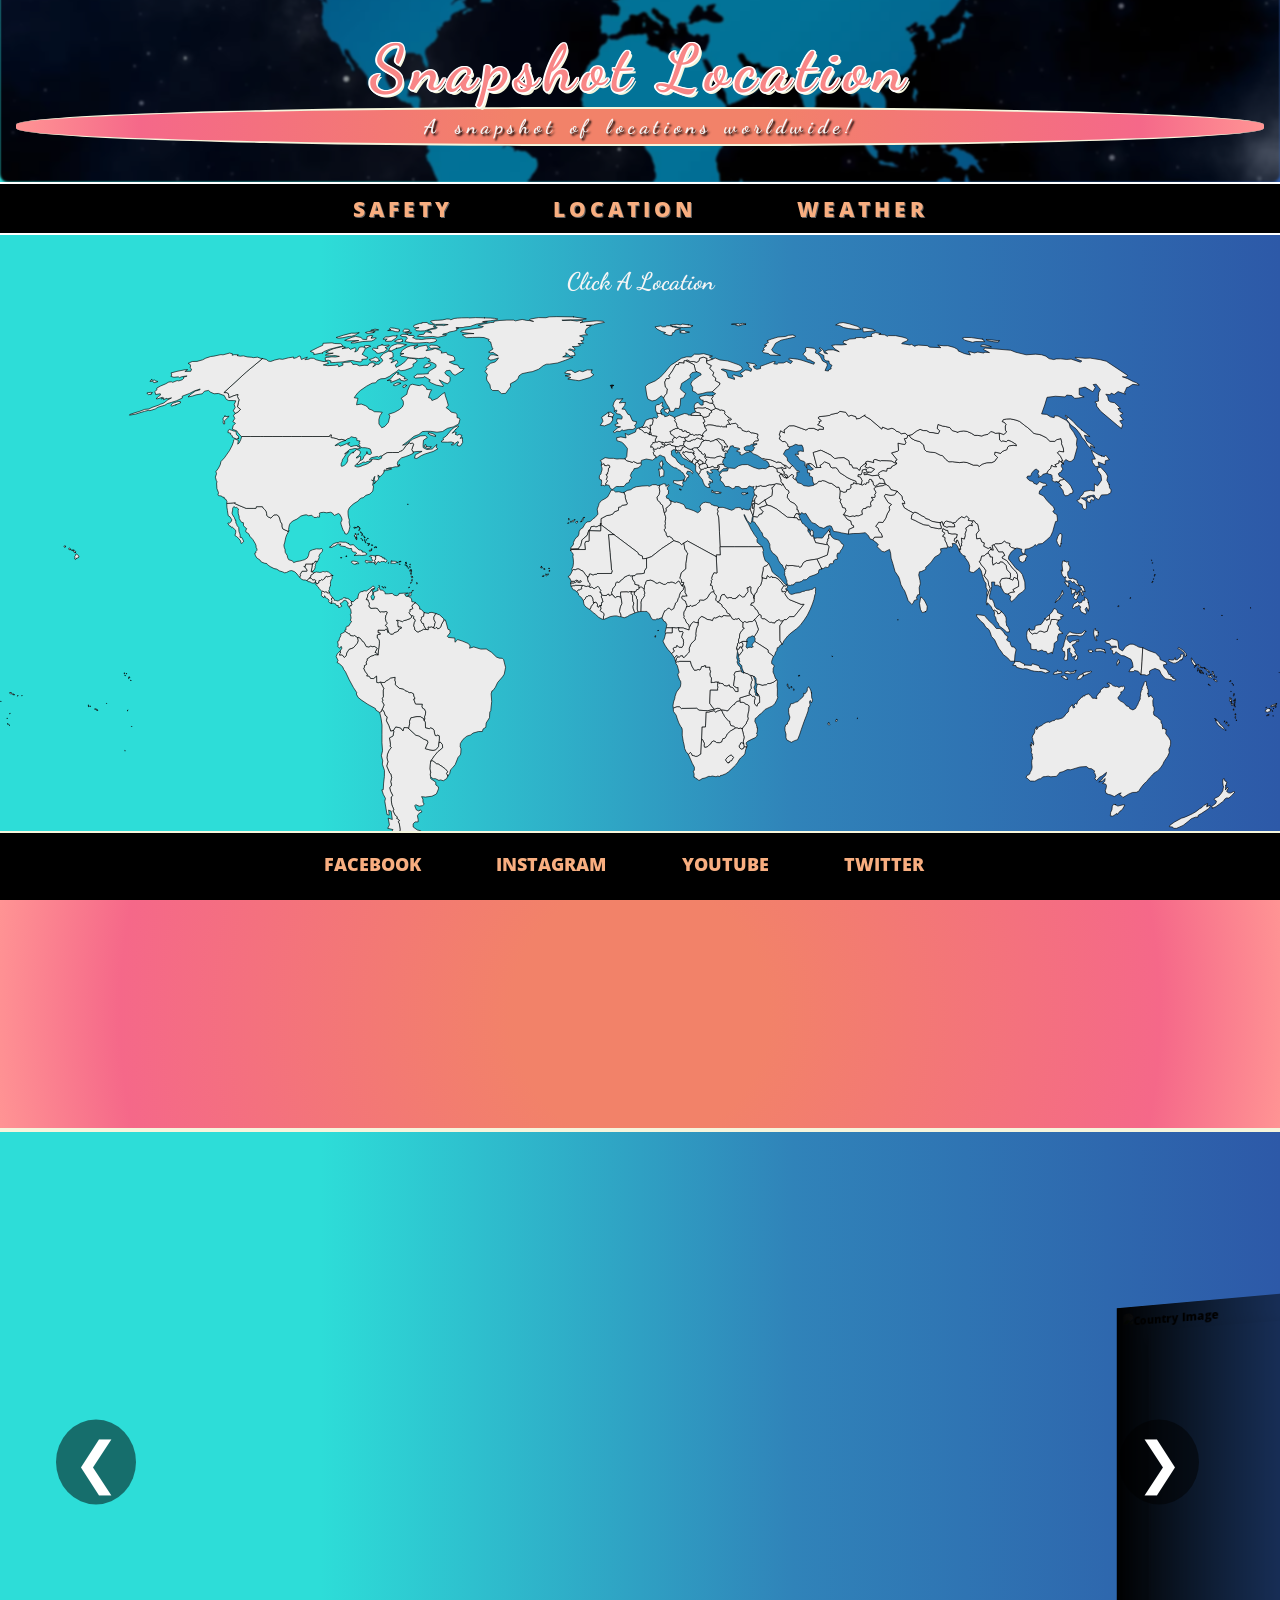
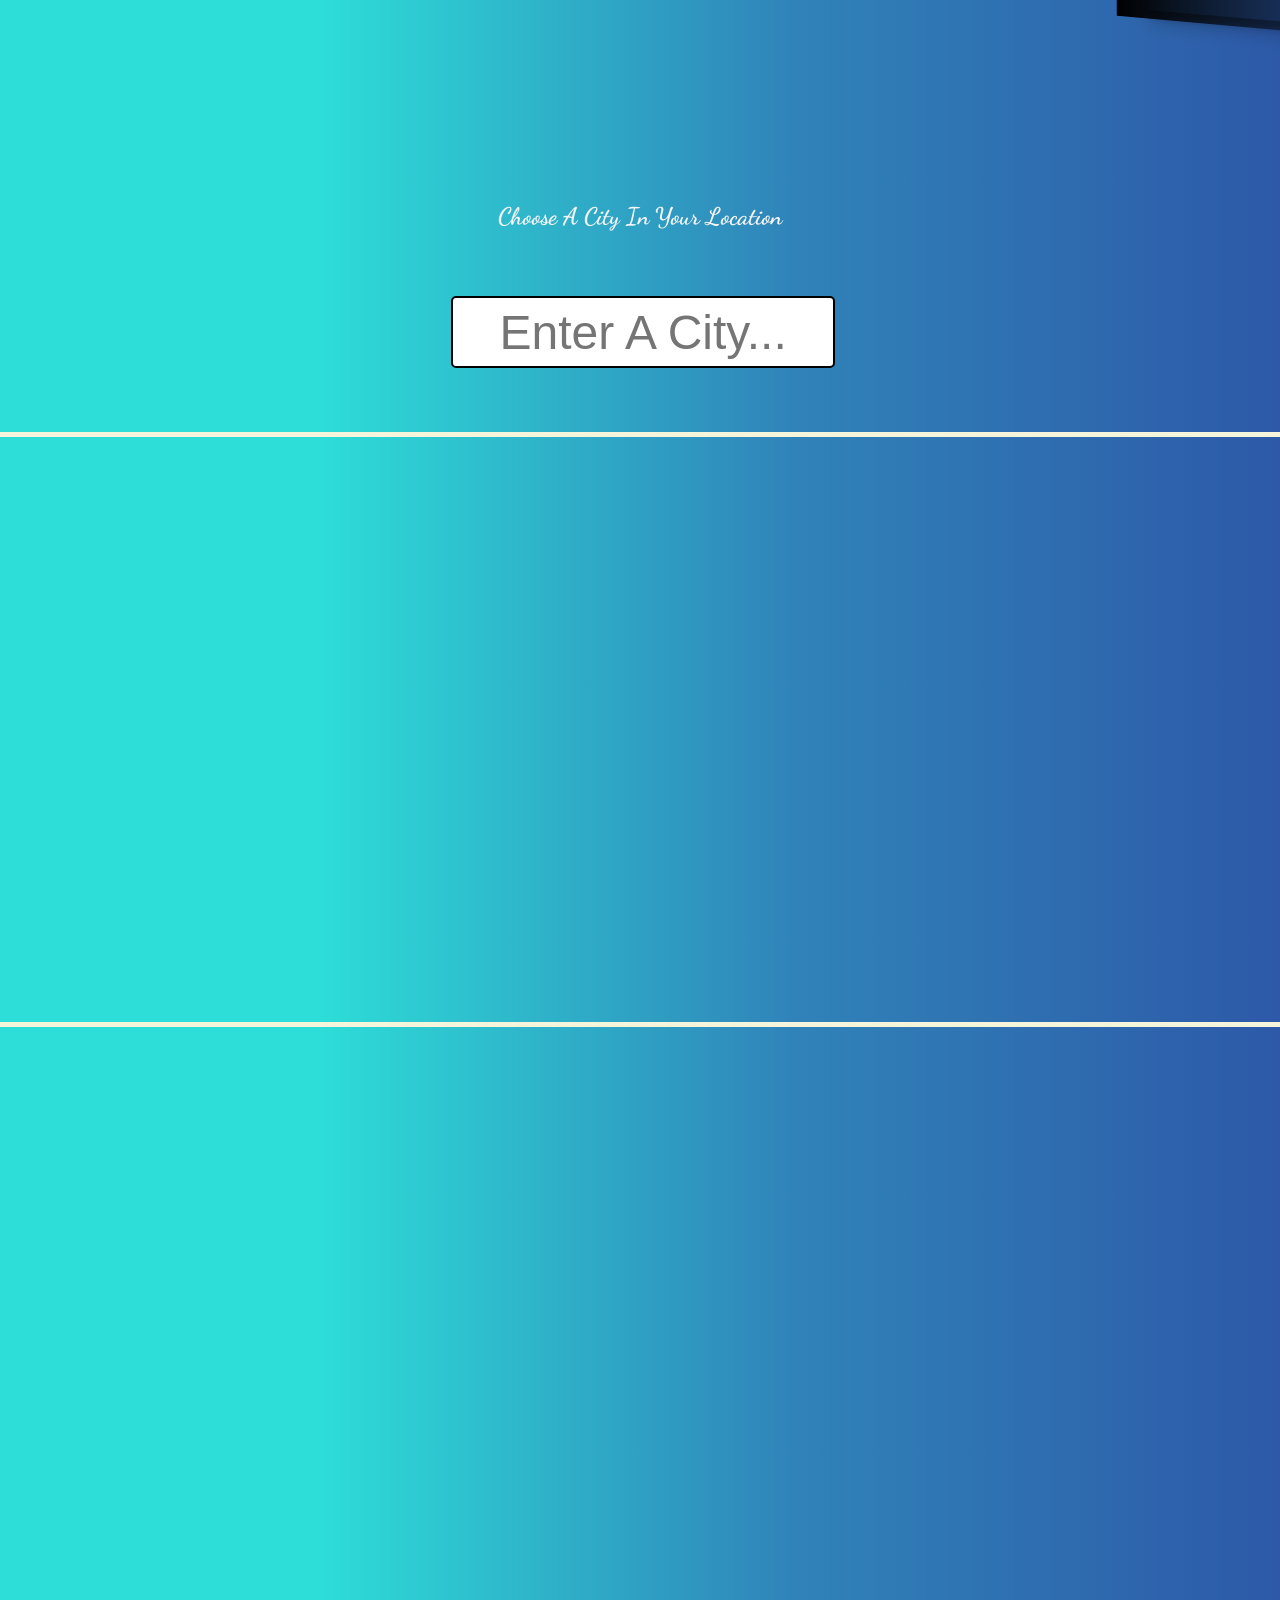
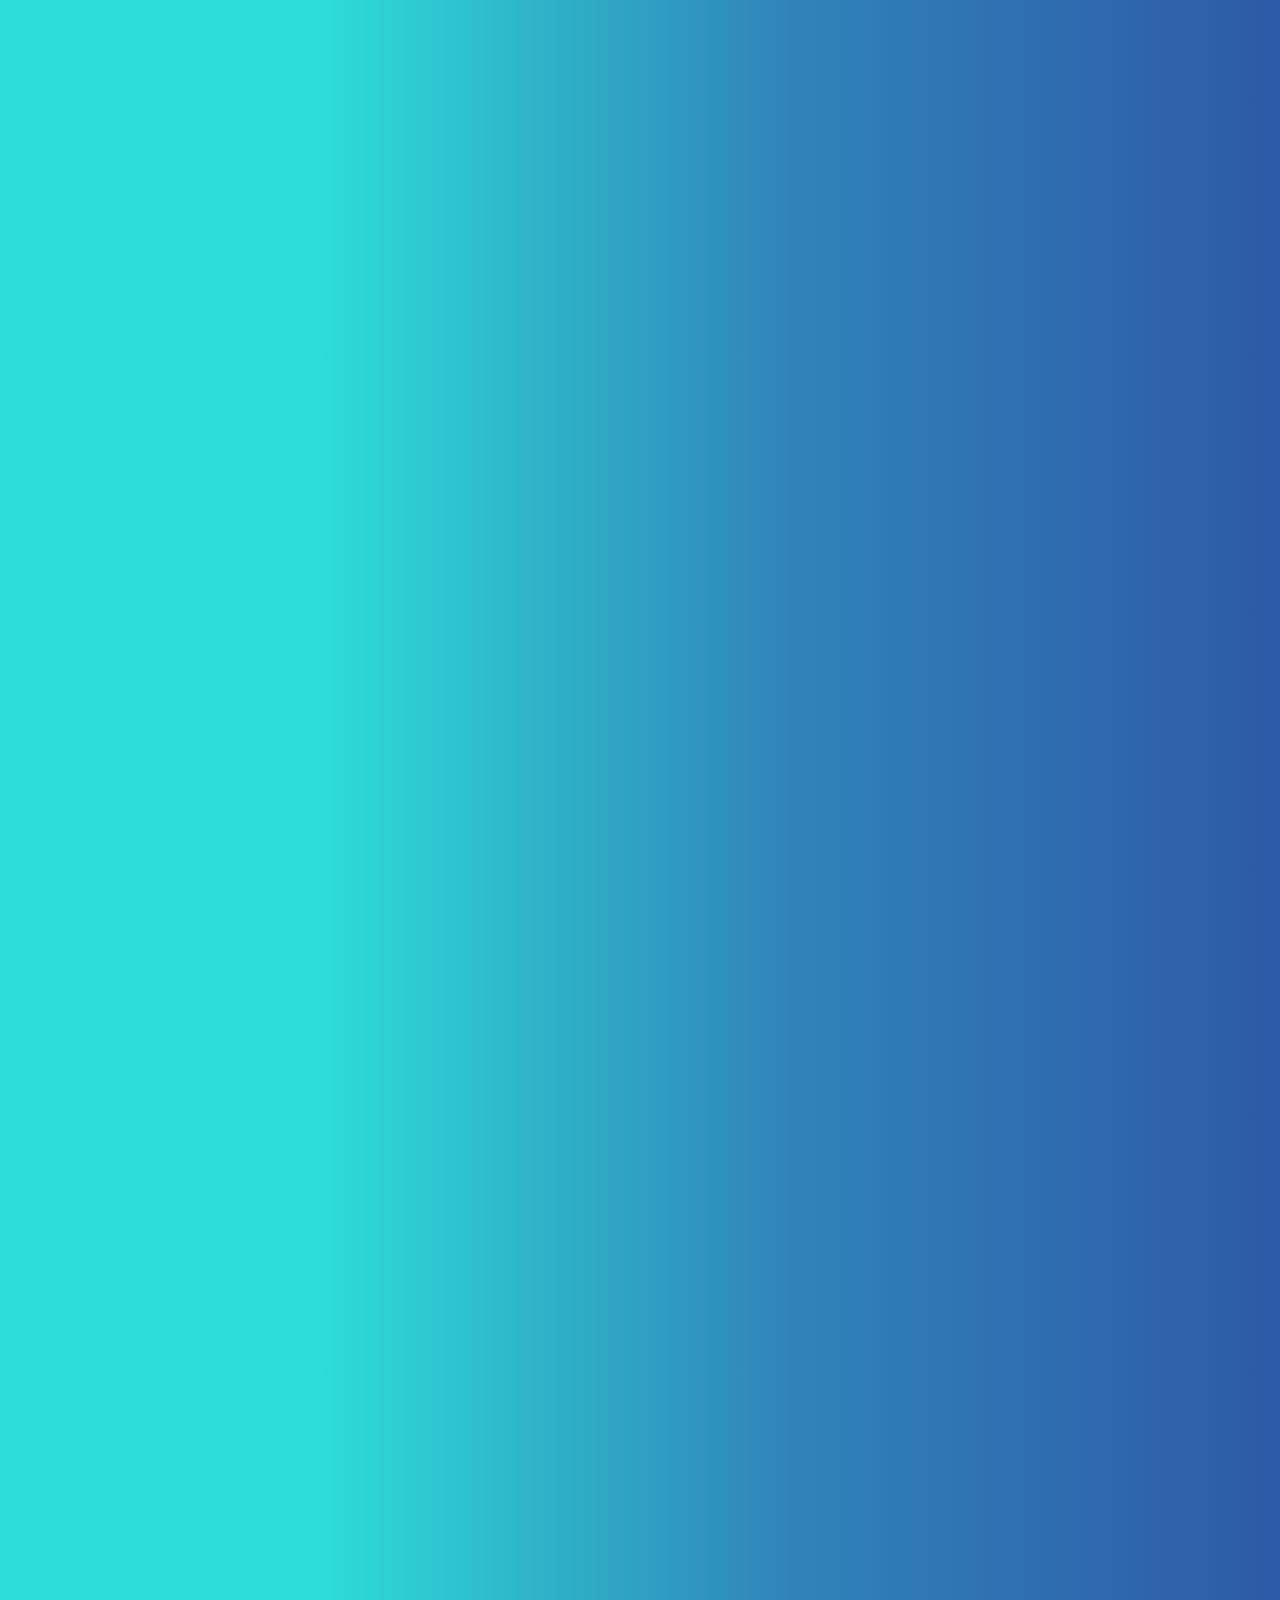
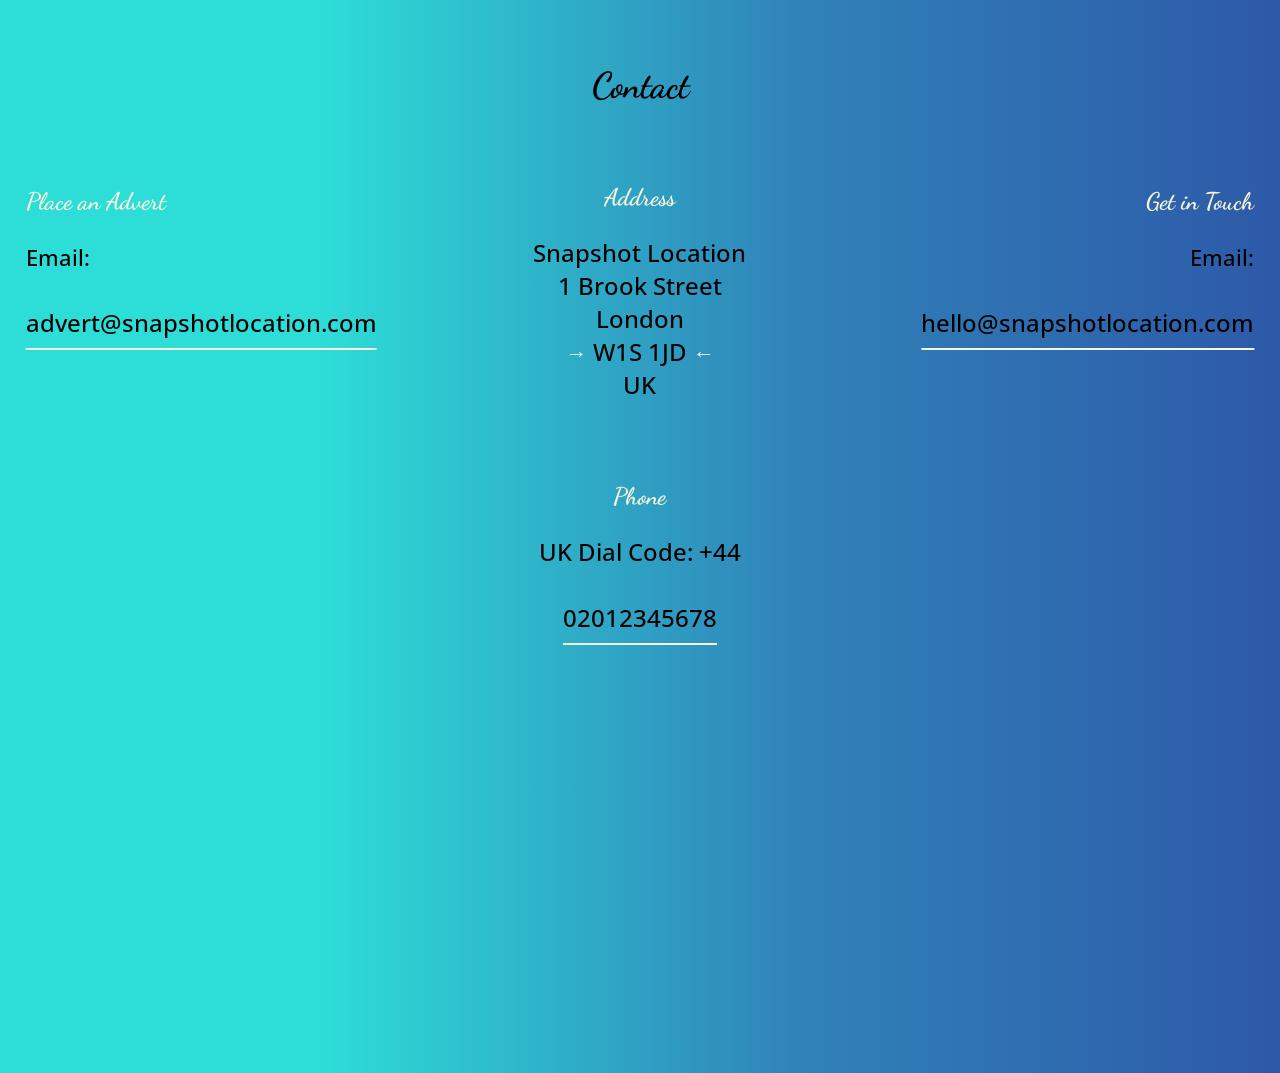
==== index.html @ 71eb4c57 "feat:added updated index page" ====
<!DOCTYPE html>
<html lang="en-US">
<!-- Head -->

<head>
  <meta charset="UTF-8" />
  <meta name="viewport" content="width=device-width, initial-scale=1.0" />
  <meta name="description" content="Snapshot Location, a snapshot of life in locations worldwide" />
  <meta name="keywords"
    content="location, destination, travel, traveling, holiday, weather, news, global news, headlines, time, safety, population, information" />
  <meta name="author" content="Snapshot Location" />
  <!-- Page Title Start -->
  <title>Snapshot Location</title>
  <!-- Page Title End -->
  <link rel="icon" href="/favicon.ico" type="image/x-icon" sizes="any" />
  <link rel="icon" type="image/png" href="/favicon-32x32.png" sizes="32x32" />

  <!-- Preload images -->
  <link rel="preload" as="image" href="assets/img/map_banner_4k.avif" type="image/avif" />
  <link rel="preload" as="image" href="assets/img/map_banner_fhd.avif" type="image/avif" />
  <link rel="preload" as="image" href="assets/img/map_banner_backup.webp" type="image/webp" />

  <link rel="stylesheet" href="style.css" />
  <link rel="preconnect" href="https://fonts.googleapis.com" />
  <link rel="preconnect" href="https://fonts.gstatic.com" crossorigin />
  <link
    href="https://fonts.googleapis.com/css2?family=Roboto:ital,wght@0,100;0,300;0,400;0,500;0,700;0,900;1,100;1,300;1,400;1,500;1,700;1,900&display=swap"
    rel="stylesheet" />
  <link href="https://fonts.googleapis.com/css2?family=Dancing+Script&display=swap" rel="stylesheet" />
  <link rel="stylesheet" href="https://unpkg.com/leaflet/dist/leaflet.css" />
  <link rel="stylesheet" href="https://unpkg.com/leaflet.markercluster/dist/MarkerCluster.css" />
  <link rel="stylesheet" href="https://unpkg.com/leaflet.markercluster/dist/MarkerCluster.Default.css" />
  <script src="https://kit.fontawesome.com/fced343307.js" crossorigin="anonymous" defer></script>
  <link rel="stylesheet" href="https://cdn.jsdelivr.net/npm/@fancyapps/ui/dist/fancybox.css" defer />
  <script src="https://cdn.jsdelivr.net/npm/@fancyapps/ui/dist/fancybox.umd.js" defer></script>
  <script src="https://code.jquery.com/jquery-3.6.0.min.js"></script>
</head>
<!-- Head End -->
<!-- Body -->
<body>
  <!-- Header -->
  <header class="text-center page-header" id="header">
    <picture>
      <source media="(min-width: 1200px)" type="image/avif" srcset="assets/img/map_banner_4k.avif" />
      <source media="(min-width: 768px)" type="image/avif" srcset="assets/img/map_banner_fhd.avif" />
      <source type="image/avif" srcset="assets/img/map_banner_hd.avif" />
      <img src="assets/img/map_banner_backup.webp" alt="Hero map banner" id="hero-img" width="1024" height="878"
        fetchpriority="high" />
    </picture>
    <div class="vertical-center">
      <h1 id="brand">Snapshot Location</h1>
      <p id="tagline">A snapshot of locations worldwide!</p>
    </div>
  </header>
  <!-- Header End -->
  <!-- Nav Bar -->
  <nav class="black-background text-center text-uppercase">
    <a href="safety.html#safety" aria-label="See the safety of the location">Safety</a>
    <a href="index.html#location" aria-label="See the name of the location">Location</a>
    <a href="weather.html#weather" aria-label="See the weather of all locations">Weather</a>
  </nav>
  <!-- Nav Bar End -->
  <!-- Clickable SVG Map -->
  <section>
    <div id="world_map">
      <div id="name">
        <p id="namep">Name</p>
      </div>
      <section id="click-the-selection" class="text-center text-white">
        <h2>Click A Location</h2>
      </section>
      <!-- SVG Map -->
      <svg id="allSvg" baseprofile="tiny" fill="#ececec" stroke="black" stroke-linecap="round" stroke-linejoin="round"
        version="1.2" viewbox="0 0 2000 857" xmlns="http://www.w3.org/2000/svg">
        <path class="allPaths"
          d="M1383 261.6l1.5 1.8-2.9 0.8-2.4 1.1-5.9 0.8-5.3 1.3-2.4 2.8 1.9 2.7 1.4 3.2-2 2.7 0.8 2.5-0.9 2.3-5.2-0.2 3.1 4.2-3.1 1.7-1.4 3.8 1.1 3.9-1.8 1.8-2.1-0.6-4 0.9-0.2 1.7-4.1 0-2.3 3.7 0.8 5.4-6.6 2.7-3.9-0.6-0.9 1.4-3.4-0.8-5.3 1-9.6-3.3 3.9-5.8-1.1-4.1-4.3-1.1-1.2-4.1-2.7-5.1 1.6-3.5-2.5-1 0.5-4.7 0.6-8 5.9 2.5 3.9-0.9 0.4-2.9 4-0.9 2.6-2-0.2-5.1 4.2-1.3 0.3-2.2 2.9 1.7 1.6 0.2 3 0 4.3 1.4 1.8 0.7 3.4-2 2.1 1.2 0.9-2.9 3.2 0.1 0.6-0.9-0.2-2.6 1.7-2.2 3.3 1.4-0.1 2 1.7 0.3 0.9 5.4 2.7 2.1 1.5-1.4 2.2-0.6 2.5-2.9 3.8 0.5 5.4 0z" "AF"
          id="Afghanistan"></path>
        <path class="allPaths" id="Angola"
          d="M 1121.2 572 1121.8 574 1121.1 577.1 1122 580.1 1121.1 582.5 1121.5 584.7 1109.8 584.6 1109 605.1 1112.6 610.3 1116.2 614.3 1105.8 616.9 1092.3 616 1088.5 613 1065.8 613.2 1065 613.7 1061.7 610.8 1058.1 610.6 1054.7 611.7 1052 612.9 1051.5 608.9 1052.4 603.2 1054.4 597.3 1054.7 594.6 1056.6 588.8 1058 586.2 1061.3 582 1063.2 579.1 1063.8 574.4 1063.5 570.7 1061.9 568.4 1060.4 564.5 1059.1 560.7 1059.4 559.3 1061.1 556.8 1059.5 550.6 1058.3 546.3 1055.5 542.2 1056.1 541 1058.4 540.1 1060.1 540.2 1062.1 539.5 1078.8 539.6 1080.1 544.3 1081.7 548.2 1083 550.3 1085.1 553.6 1088.9 553.1 1090.7 552.2 1093.8 553.1 1094.7 551.5 1096.2 547.8 1099.7 547.5 1100 546.4 1102.9 546.4 1102.4 548.7 1109.2 548.6 1109.3 552.7 1110.4 555.1 1109.5 559 1109.9 563 1111.7 565.4 1111.3 573 1112.7 572.4 1115.1 572.6 1118.6 571.6 1121.2 572 Z">
        </path>
        <path class="allPaths" id="Angola"
          d="M 1055.3 539 1053.8 534.2 1056.1 531.4 1057.8 530.3 1059.9 532.5 1057.9 533.9 1056.9 535.5 1056.7 538.3 1055.3 539 Z">
        </path>
        <path class="allPaths"
          d="M1088 228l0.4 1.2 1.4-0.6 1.2 1.7 1.3 0.7 0.6 2.3-0.5 2.2 1 2.7 2.3 1.5 0.1 1.7-1.7 0.9-0.1 2.1-2.2 3.1-0.9-0.4-0.2-1.4-3.1-2.2-0.7-3 0.1-4.4 0.5-1.9-0.9-1-0.5-2.1 1.9-3.1z" "AL"
          id="Albania"></path>
        <path class="allPaths"
          d="M1296.2 336.7l1.3 5.1-2.8 0 0 4.2 1.1 0.9-2.4 1.3 0.2 2.6-1.3 2.6 0 2.6-1 1.4-16.9-3.2-2.7-6.6-0.3-1.4 0.9-0.4 0.4 1.8 4.2-1 4.6 0.2 3.4 0.2 3.3-4.4 3.7-4.1 3-4 1.3 2.2z" "AE"
          id="United Arab Emirates"></path>
        <path class="allPaths" id="Argentina"
          d="M 669.1 851.7 666.1 851.5 661.1 851.5 655.1 837.9 658.2 840.7 662.5 845.3 670.3 849 677.6 850.5 676.8 853.5 672.4 853.8 669.1 851.7 Z">
        </path>
        <path class="allPaths" id="Argentina"
          d="M 638.6 644.7 649.9 655.1 654.5 656.1 661.8 660.9 667.7 663.4 668.8 666.2 664.6 676 670.4 677.7 676.7 678.7 680.9 677.7 685.2 672.7 685.5 667.1 688.1 665.8 691.3 669.6 691.7 674.7 687.5 678.2 684.2 680.8 678.9 687.1 672.9 695.8 672.4 701 672 707.6 673.2 714 672.3 715.4 672.7 719.5 673 722.9 680.8 728.4 681 732.8 684.9 735.6 685.2 738.7 681.9 746.9 674.9 750.4 664.7 751.7 658.7 751 660.8 754.9 660.9 759.6 662.7 762.8 660.2 765.1 655.1 766 649.5 763.6 648 765.3 650.5 771.6 654.5 773.5 656.8 771.5 659.3 774.8 655.1 776.8 652.2 780.8 653.4 787.1 653.3 790.5 648.5 790.5 645.5 793.7 645.6 798.5 652.1 803.1 657.3 804.3 657.5 810 652.9 813.5 652.3 820.8 648.8 823.2 647.9 826.1 652.1 832.6 656.7 836.1 654.6 835.8 649.7 834.8 637.6 834 634.1 830.4 632.2 825.8 629.1 826.2 626.5 823.9 623.4 817.4 626.1 814.6 626.2 810.7 624.4 807.5 625.1 802.1 624 793.8 622.2 790.1 624 788.9 622.6 786.5 619.8 785.3 620.6 782.6 617.5 780.2 613.8 772.9 615.5 771.6 612.2 763.8 611.4 757.3 611.2 751.6 613.7 749.3 610.4 743 608.8 737.2 611.8 733 610.4 727.6 612 721.4 610.6 715.5 609 714.3 604.1 703.2 606.2 696.6 604.5 690.4 605.4 684.5 608 678.5 611.3 674.5 609.3 672 610.1 669.9 608.5 659.2 614.1 656.1 615.3 649.4 614.4 647.8 618.4 642 625.9 643.6 629.6 648.2 631.2 643 637.6 643.3 638.6 644.7 Z">
        </path>
        <path class="allPaths"
          d="M1230.8 253l-1.8 0.2-2.8-3.7-0.2-1-2.3 0-1.9-1.7-1 0.1-2.4-1.8-4.2-1.6-0.1-3.1-1.3-2.2 7-1 1.4 1.6 2.2 1.1-0.7 1.6 3.2 2.2-1.1 2.1 2.6 1.7 2.5 1 0.9 4.5z" "AM"
          id="Armenia"></path>
        <path class="allPaths" id="Australia"
          d="M 1743 763.6 1746.7 765.8 1750 764.9 1754.9 763.7 1757.7 764.1 1753.2 771.7 1749.9 773.8 1745.9 779 1745.3 777.2 1738.7 781.6 1737.9 781.3 1734.9 781.1 1735.4 775.7 1737.4 771.5 1738 765.9 1740 763 1743 763.6 Z">
        </path>
        <path class="allPaths" id="Australia"
          d="M 1793.5 590.2 1794.7 595.2 1798.7 592.8 1800.1 595.5 1802.4 598 1801.3 600.9 1801.5 606.4 1801.7 609.6 1803 610.4 1803.4 615.9 1802.2 619.2 1803 623.5 1808.4 626.9 1811.6 629.9 1814.8 632.7 1813.7 634.3 1816 638.3 1816.5 645.3 1819.1 643.9 1820.6 646.6 1822.2 645.7 1821.5 652.5 1824.4 656.4 1826.3 658.8 1829.1 664 1829.1 669.2 1828.1 672.9 1826.3 676.8 1827 682.3 1824.5 688 1822.4 691 1818.6 696.7 1817.1 700.4 1814 705 1809 710.8 1803.5 714 1799.1 718.9 1795.8 722.1 1791.4 727.6 1787.7 730.8 1783.8 735.6 1780.7 740 1779.9 742.1 1775.6 744.3 1769.5 744.5 1763.2 747.2 1759.4 749.6 1754.6 752.4 1751.9 749.5 1749.3 748.4 1751.9 745.1 1748.4 746.3 1741.2 750.9 1737.6 749.2 1735.2 748.2 1732.4 747.7 1728.3 745.9 1727 741.9 1728.5 737.1 1728.9 733.8 1727.5 731.2 1722.8 730.5 1726 727.3 1726.9 722.6 1722.2 727 1716.9 728.2 1721.4 724.7 1723.9 721 1727.4 717.8 1729 713.1 1722.2 718.5 1717.9 720.7 1713.6 725.8 1710.6 723.2 1712.3 719.8 1710.9 715.1 1709.1 712.7 1710.7 711.2 1705.4 707.3 1701.6 707.2 1697.6 704 1687.7 704.6 1679.8 706.9 1672.9 709.1 1667.9 708.7 1660.9 712 1655.6 713.4 1653.3 716.8 1650.3 719.4 1645.6 719.6 1642 720.1 1637.8 719 1633.6 719.7 1629.8 720 1625.3 723.4 1623.8 723.1 1620.4 724.9 1617 726.9 1613.2 726.7 1609.7 726.7 1605.6 722.6 1603.2 721.4 1604.7 717.7 1607.6 716.8 1609.1 715.4 1609.7 713.1 1612 708.6 1612.7 704.8 1612 698.3 1612.2 694.6 1613.6 691 1612.7 686.8 1613 684.9 1611.3 682.3 1612 677.3 1610.1 672.2 1610 669.5 1611.8 672.3 1611.3 666.3 1613.6 668.2 1614.7 670.7 1615.3 667.4 1613.7 662.3 1613.6 660.3 1612.8 658.4 1614.1 654.7 1615.6 653.1 1616.9 649.9 1617 646.1 1620.1 641.5 1619.7 646.4 1622.8 642 1627.7 639.8 1630.9 637.1 1635.6 634.7 1638.2 634.2 1639.6 635 1644.4 632.6 1647.9 631.9 1649 630.5 1650.5 629.9 1653.6 630.1 1659.8 628.2 1663.3 625.3 1665.3 621.9 1669.2 618.7 1669.9 616.1 1670.6 612.6 1675.5 607.1 1676.9 612.7 1679.5 611.4 1678 608.4 1680.3 605.3 1682.5 606.7 1684 601.8 1687.5 598.6 1689.3 596.1 1692.2 595 1692.6 593.2 1694.9 593.9 1695.3 592.3 1697.9 591.4 1700.7 590.5 1704.4 593.5 1707 597.3 1710.5 597.3 1714 597.9 1713.3 594.4 1716.8 589.3 1719.5 587.6 1718.9 586 1721.8 582.3 1725.5 580 1728.2 580.8 1733.1 579.6 1733.4 576.3 1729.5 574.2 1732.6 573.3 1736.2 574.9 1738.9 577.5 1743.4 579.1 1745.1 578.5 1748.4 580.5 1751.9 578.6 1753.9 579.2 1755.4 577.9 1757.6 581.1 1755.6 584.6 1753.1 587.2 1751.2 587.4 1751.5 589.9 1749.3 593.1 1746.8 596.3 1747 598.1 1750.8 601.7 1754.8 603.7 1757.3 605.9 1760.6 609.7 1762.2 609.7 1764.8 611.4 1765.3 613.4 1770.2 615.5 1774.3 613.3 1776.1 609.9 1777.8 607 1779.1 603.5 1781.7 598.4 1781.5 595.3 1782.2 593.4 1782.1 589.8 1783.5 584.9 1784.8 583.6 1784.2 581.5 1786 578.1 1787.5 574.6 1787.9 572.7 1790.2 570.3 1791.5 573.5 1791.4 577.5 1792.7 578.3 1792.6 581 1794.2 584.2 1794.1 587.9 1793.5 590.2 Z">
        </path>
        <path class="allPaths"
          d="M1070.6 190.8l-0.3 0.8 0.7 2.1-0.2 2.6-2.8 0 1.1 1.4-1.3 4-0.9 1.1-4.4 0.1-2.4 1.5-4.2-0.5-7.3-1.7-1.3-2.1-4.9 1.1-0.5 1.2-3.1-0.9-2.6-0.2-2.3-1.2 0.7-1.5-0.2-1.1 1.4-0.3 2.7 1.7 0.6-1.7 4.4 0.3 3.5-1.1 2.4 0.2 1.7 1.3 0.4-1.1-1-4.1 1.7-0.8 1.6-2.9 3.8 2.1 2.6-2.6 1.7-0.5 4 1.9 2.3-0.3 2.4 1.2z" "AT"
          id="Austria"></path>
        <path class="allPaths" id="Azerbaijan"
          d="M 1229 253.2 1225.2 252.3 1222 249.4 1220.8 246.9 1221.8 246.8 1223.7 248.5 1226 248.5 1226.2 249.5 1229 253.2 Z">
        </path>
        <path class="allPaths" id="Azerbaijan"
          d="M 1235.3 236.2 1237.8 233.6 1241.3 236.9 1244.9 241.5 1247.4 241.8 1249.3 243.5 1245.1 244 1245.2 249 1244.8 251.2 1243.1 252.7 1243.9 255.8 1242.6 256.2 1238.7 252.8 1239.9 249.7 1238 247.8 1236.1 248.3 1230.8 253 1229.9 248.5 1227.4 247.5 1224.8 245.8 1225.9 243.7 1222.7 241.5 1223.4 239.9 1221.2 238.8 1219.8 237.2 1220.9 236.1 1225.1 238 1228 238.3 1228.6 237.6 1225.3 234.1 1226.5 233.3 1228 233.5 1232.3 237.3 1234.7 237.8 1235.3 236.2 Z">
        </path>
        <path class="allPaths"
          d="M1154.9 530.4l-0.6 0.1 0-0.3-2-6.1-0.01-0.06-0.09-1.04-1.4-2.9 3.5 0.5 1.7-3.7 3.1 0.4 0.3 2.5 1.2 1.5 0 2.1-1.4 1.3-2.3 3.4-2 2.3z" "BI"
          id="Burundi"></path>
        <path class="allPaths"
          d="M1016.5 177.1l-0.4 4.2-1.3 0.2-0.4 3.5-4.4-2.9-2.5 0.5-3.5-2.9-2.4-2.5-2.2-0.1-0.8-2.2 3.9-1.2 3.6 0.5 4.5-1.3 3.1 2.7 2.8 1.5z" "BE"
          id="Belgium"></path>
        <path class="allPaths"
          d="M1006.7 427l-0.2 2.1 1.3 3.8-1.1 2.6 0.6 1.7-2.8 4-1.7 2-1.1 4 0.2 4.1-0.3 10.3-4.7 0.8-1.4-4.4 0.3-14.8-1.2-1.3-0.2-3.2-2-2.2-1.7-1.9 0.7-3.4 2-0.7 1.1-2.8 2.8-0.6 1.2-1.9 1.9-1.9 2 0 4.3 3.7z" "BJ"
          id="Benin"></path>
        <path class="allPaths"
          d="M988.5 406l-0.5 3.1 0.8 2.9 3.1 4.2 0.2 3.1 6.5 1.5-0.1 4.4-1.2 1.9-2.8 0.6-1.1 2.8-2 0.7-4.9-0.1-2.6-0.5-1.8 1-2.5-0.5-9.8 0.3-0.2 3.7 0.8 4.8-3.9-1.6-2.6 0.2-2 1.6-2.5-1.3-1-2.2-2.5-1.4-0.4-3.7 1.6-2.7-0.2-2.2 4.5-5.3 0.9-4.4 1.5-1.6 2.7 0.9 2.4-1.3 0.8-1.7 4.3-2.8 1.1-2 5.3-2.7 3.1-0.9 1.4 1.2 3.6 0z" "BF"
          id="Burkina Faso"></path>
        <path class="allPaths"
          d="M1500.6 360.3l0.6 4.6-2.1-1 1.1 5.2-2.1-3.3-0.8-3.3-1.5-3.1-2.8-3.7-5.2-0.3 0.9 2.7-1.2 3.5-2.6-1.3-0.6 1.2-1.7-0.7-2.2-0.6-1.6-5.3-2.6-4.8 0.3-3.9-3.7-1.7 0.9-2.3 3-2.4-4.6-3.4 1.2-4.4 4.9 2.8 2.7 0.3 1.2 4.5 5.4 0.9 5.1-0.1 3.4 1.1-1.6 5.4-2.4 0.4-1.2 3.6 3.6 3.4 0.3-4.2 1.5 0 4.4 10.2z" "BD"
          id="Bangladesh"></path>
        <path class="allPaths"
          d="M1132.6 221.6l-2.3 2.6-1.3 4.5 2.1 3.6-4.6-0.8-5 2 0.3 3.2-4.6 0.6-3.9-2.3-4 1.8-3.8-0.2-0.8-4.2-2.8-2.1 0.7-0.8-0.6-0.8 0.6-2 1.8-2-2.8-2.7-0.7-2.4 1.1-1.4 1.8 2.6 1.9-0.4 4 0.9 7.6 0.4 2.3-1.6 5.9-1.5 4 2.3 3.1 0.7z" "BG"
          id="Bulgaria"></path>
        <path class="allPaths"
          d="M1083 214.3l1.9-0.1-1.1 2.8 2.7 2.5-0.5 2.9-1.1 0.3-0.9 0.6-1.6 1.5-0.4 3.5-4.8-2.4-2.1-2.7-2.1-1.4-2.5-2.4-1.3-1.9-2.7-3 0.8-2.6 2 1.5 1-1.4 2.3-0.1 4.5 1.1 3.5-0.1 2.4 1.4z" "BA"
          id="Bosnia and Herzegovina"></path>
        <path class="allPaths"
          d="M1141.6 162.7l-3.9-0.2-0.8 0.6 1.5 2 2 4-4.1 0.3-1.3 1.4 0.3 3.1-2.1-0.6-4.3 0.3-1.5-1.5-1.7 1.1-1.9-0.9-3.9-0.1-5.7-1.5-4.9-0.5-3.8 0.2-2.4 1.6-2.3 0.3-0.5-2.8-1.9-2.8 2.8-1.3-0.4-2.4-1.7-2.3-0.6-2.7 4.7 0 4.8-2.3 0.5-3.4 3.6-2-1-2.7 2.7-1 4.6-2.3 5.3 1.5 0.9 1.5 2.4-0.7 4.8 1.4 1.1 2.9-0.7 1.6 3.8 4 2.1 1.1 0 1.1 3.4 1.1 1.7 1.6-1.6 1.3z" "BY"
          id="Belarus"></path>
        <path class="allPaths"
          d="M487.8 399.8l-1.7 0 1.3-7.2 0.7-5.1 0.1-1 0.7-0.3 0.9 0.8 2.5-3.9 1.1-0.1-0.1 1 1 0-0.3 1.8-1.3 2.7 0.4 1-0.9 2.3 0.3 0.6-1 3.3-1.3 1.7-1.1 0.2-1.3 2.2z" "BZ"
          id="Belize"></path>
        <path class="allPaths"
          d="M662.5 631.4l-0.3-2-5.4-3.3-5.2-0.1-9.6 1.9-2.1 5.6 0.2 3.5-1.5 7.7-1-1.4-6.4-0.3-1.6 5.2-3.7-4.6-7.5-1.6-4 5.8-3.9 0.9-3.1-8.9-3.7-7.2 1.1-6.2-3.2-2.7-1.2-4.6-3.2-4.4 2.9-6.9-2.9-5.4 1.1-2.2-1.2-2.4 1.9-3.2-0.3-5.4 0-4.6 1.1-2.1-5.5-10.4 4.2 0.6 2.9-0.2 1.1-1.9 4.8-2.6 2.9-2.4 7.3-1.1-0.4 4.8 0.9 2.5-0.3 4.3 6.5 5.7 6.4 1.1 2.3 2.4 3.9 1.3 2.5 1.8 3.5 0 3.4 1.9 0.5 3.7 1.2 1.9 0.3 2.7-1.7 0.1 2.8 7.5 10.7 0.3-0.5 3.7 0.8 2.5 3.2 1.8 1.7 4-0.6 5.1-1.3 2.8 0.8 3.6-1.6 1.4z" "BO"
          id="Bolivia"></path>
        <path class="allPaths"
          d="M665.8 489.6l3.1 0.6 0.6-1.4-1-1.2 0.6-1.9 2.3 0.6 2.7-0.7 3.2 1.4 2.5 1.3 1.7-1.7 1.3 0.2 0.8 1.8 2.7-0.4 2.2-2.5 1.8-4.7 3.4-5.9 2-0.3 1.3 3.6 3 11.2 3.1 1.1 0.1 4.4-4.3 5.3 1.7 1.9 10.1 1 0.2 6.5 4.3-4.2 7.1 2.3 9.5 3.9 2.8 3.7-0.9 3.6 6.6-2 11 3.4 8.5-0.2 8.4 5.3 7.4 7.2 4.4 1.8 4.8 0.3 2.1 2 2 8.2 1.1 3.9-2.1 10.6-2.7 4.2-7.7 8.9-3.4 7.3-4 5.5-1.4 0.2-1.3 4.7 0.9 12-1.1 9.9-0.3 4.2-1.6 2.6-0.5 8.6-5.2 8.3-0.5 6.7-4.3 2.7-1.1 3.9-6 0-8.5 2.4-3.7 2.9-6 1.9-6.1 5.1-4.1 6.4-0.3 4.8 1.3 3.5-0.3 6.5-0.8 3.1-3.4 3.6-4.5 11.3-4 5-3.2 3.1-1.5 6.1-2.9 3.6-2.1-3.6 1.8-3.1-3.8-4.3-4.8-3.6-6.3-4.1-1.9 0.2-6.3-5-3.4 0.7 6-8.7 5.3-6.3 3.3-2.6 4.2-3.5-0.4-5.1-3.2-3.8-2.6 1.3 0.7-3.7 0.3-3.8-0.3-3.6-2.1-1.1-2 1-2.1-0.3-0.8-2.4-1.1-5.9-1.2-1.9-3.9-1.8-2.2 1.3-5.9-1.3-0.4-8.7-2-3.5 1.6-1.4-0.8-3.6 1.3-2.8 0.6-5.1-1.7-4-3.2-1.8-0.8-2.5 0.5-3.7-10.7-0.3-2.8-7.5 1.7-0.1-0.3-2.7-1.2-1.9-0.5-3.7-3.4-1.9-3.5 0-2.5-1.8-3.9-1.3-2.3-2.4-6.4-1.1-6.5-5.7 0.3-4.3-0.9-2.5 0.4-4.8-7.3 1.1-2.9 2.4-4.8 2.6-1.1 1.9-2.9 0.2-4.2-0.6-3.2 1.1-2.6-0.7-0.1-9.7-4.4 3.7-5-0.1-2.3-3.5-3.8-0.3 1-2.8-3.3-3.9-2.6-5.8 1.5-1.1-0.2-2.8 3.4-1.8-0.7-3.5 1.4-2.2 0.3-3 6.3-4.4 4.6-1.2 0.8-1 5.1 0.3 2.2-17.6 0.1-2.8-0.9-3.6-2.6-2.4 0.1-4.7 3.2-1 1.1 0.7 0.2-2.5-3.3-0.7 0-4 11 0.2 1.9-2.3 1.6 2.1 1 3.8 1.1-0.8 3.1 3.4 4.4-0.4 1.1-2 4.2-1.5 2.4-1.1 0.7-2.7 4.1-1.8-0.3-1.4-4.8-0.5-0.7-4.1 0.3-4.3-2.5-1.6 1.1-0.6 4.1 0.8 4.5 1.6 1.7-1.5 4.1-1 6.4-2.4 2.1-2.5-0.7-1.8 3-0.2 1.2 1.4-0.8 2.9 2 0.9 1.2 3-1.6 2.3-1 5.4 1.4 3.3 0.3 3 3.5 3 2.8 0.3 0.6-1.3 1.8-0.3 2.6-1.1 1.8-1.7 3.2 0.6 1.3-0.3z" "BR"
          id="Brazil"></path>
        <path class="allPaths" d="M1633.1 472.8l2.2-2.4 4.6-3.6-0.1 3.2-0.1 4.1-2.7-0.2-1.1 2.2-2.8-3.3z" "BN"
          id="Brunei Darussalam"></path>
        <path class="allPaths"
          d="M1488.8 323.5l2.6 2.1 0.5 3.9-4.5 0.2-4.7-0.4-3.2 1-5.5-2.5-0.4-1.2 2.6-4.8 2.6-1.6 4.3 1.4 2.9 0.2 2.8 1.7z" "BT"
          id="Bhutan"></path>
        <path class="allPaths"
          d="M1127.6 615.7l1.9 5.1 1.1 1.2 1.6 3.7 6.1 7 2.3 0.7-0.1 2.3 1.5 4.1 4.3 1 3.4 2.9-8.1 4.7-5.2 4.8-2 4.3-1.8 2.4-3 0.5-1.2 3.1-0.6 2-3.6 1.4-4.5-0.3-2.5-1.8-2.3-0.7-2.8 1.4-1.5 3.1-2.7 1.9-2.8 2.9-4 0.7-1.1-2.3 0.6-3.9-3-6.1-1.4-1 0.6-18.7 5.5-0.2 0.8-22.9 4.2-0.2 8.7-2.3 2 2.7 3.7-2.5 1.7 0 3.2-1.5 1 0.5z" "BW"
          id="Botswana"></path>
        <path class="allPaths"
          d="M1121.3 446.5l3.9 2.5 3.1 2.6 0.1 2.1 3.9 3.3 2.4 2.8 1.4 3.8 4.3 2.6 0.9 2-1.8 0.7-3.7-0.1-4.2-0.7-2.1 0.5-0.9 1.6-1.8 0.2-2.2-1.4-6.3 3.2-2.6-0.6-0.8 0.5-1.6 3.9-4.3-1.3-4.1-0.6-3.6-2.4-4.7-2.2-3 2.1-2.2 3.2-0.5 4.5-3.6-0.3-3.9-1.1-3.3 3.4-3 6-0.6-1.9-0.3-2.9-2.6-2.1-2.1-3.3-0.5-2.3-2.7-3.4 0.5-1.9-0.6-2.7 0.4-5 1.4-1.1 2.8-6.5 4.6-0.5 1-1.7 1 0.2 1.4 1.4 7.1-2.4 2.4-2.5 2.9-2.3-0.6-2.2 1.6-0.6 5.5 0.4 5.2-3 4-7 2.8-2.6 3.6-1.1 0.7 2.7 3.3 4 0 2.7-0.8 2.6 0.4 2 1.9 1.9 0.5 0.3z" "CF"
          id="Central African Republic"></path>
        <path class="allPaths" id="Canada"
          d="M 665.9 203.6 669.3 204.5 674 204.3 670.7 206.9 668.7 207.3 663.2 204.6 662.6 202.5 665.1 200.6 665.9 203.6 Z">
        </path>
        <path class="allPaths" id="Canada"
          d="M 680.3 187.6 677.9 187.7 672.1 185.8 668.6 182.8 670.5 182.3 676.4 183.9 680.6 186.5 680.3 187.6 Z">
        </path>
        <path class="allPaths" id="Canada"
          d="M 372.4 191.3 369.3 192.2 363 189.4 363 187.2 360.1 185 360.4 183.2 356.1 182.1 356.7 178.7 358.2 177.3 362.3 178.6 364.7 179.6 368.8 180.2 369 182.4 369.4 185.3 372.6 187.9 372.4 191.3 Z">
        </path>
        <path class="allPaths" id="Canada"
          d="M 711.5 177.8 706.5 183.2 710.4 181.1 713.3 182.5 710.9 184.6 714.7 186.3 717.5 184.8 721.8 186.7 719 191.3 722.8 190.2 722.5 193.5 723 197.4 719.4 203 717 203.2 714.1 202 716.6 196.9 715.4 196.1 708.1 201.5 705.1 201.3 709.5 198.3 705.1 196.8 699.6 197.2 690 197 689.8 195.2 693.6 192.9 691.9 191.3 697.3 187.5 705.5 177.6 709.7 174.1 714.7 172 716.8 172.2 715.3 173.9 711.5 177.8 Z">
        </path>
        <path class="allPaths" id="Canada"
          d="M 351.5 156.4 353 157.2 358 156.7 350.8 163.6 351.1 168.6 349.2 168.6 348.5 165.8 349 162.9 348.2 161 349.5 158.3 351.5 156.4 Z">
        </path>
        <path class="allPaths" id="Canada"
          d="M 634.9 108.9 631.3 111.9 629.6 111.4 629.5 109.7 629.9 109.3 632.7 107.6 634.4 107.7 634.9 108.9 Z">
        </path>
        <path class="allPaths" id="Canada"
          d="M 625.2 105.7 618 108.9 615 108.7 615 107.2 620 104.5 626 104.6 625.2 105.7 Z"></path>
        <path class="allPaths" id="Canada"
          d="M 622.1 88.9 621.2 91.4 623.9 90.5 625.4 92 628.9 94 632.7 95.7 631.3 98.4 634.8 98 636.7 99.9 631.7 101.7 625.8 100.3 625 97.7 618.7 100.8 610.5 103.7 611.2 100.4 604.9 100.9 610.6 98.1 614.2 93.6 619.3 88.5 622.1 88.9 Z">
        </path>
        <path class="allPaths" id="Canada"
          d="M 667 80.6 662.1 80.9 662.8 78.2 666.6 75.1 670.9 74.4 673.2 75.9 671.7 78.2 670.8 79 667 80.6 Z"></path>
        <path class="allPaths" id="Canada"
          d="M 592.5 69.9 588.4 71.8 584.2 70.2 580.3 70.7 576.9 68.3 581.9 66.6 586.8 64.3 589.8 65.8 591.4 66.8 591.8 67.8 592.5 69.9 Z">
        </path>
        <path class="allPaths" id="Canada"
          d="M 645.5 212.5 643.3 208.9 646.2 200.4 644.6 198.6 640.9 199.6 639.8 198 634.3 202.7 631.1 207.6 628.3 210.5 625.8 211.5 624.1 211.8 623 213.3 613.7 213.3 605.9 213.4 603.2 214.5 596.4 218.9 596.4 218.8 595.5 218.4 593.5 219.3 591.6 220.6 589.8 219.5 585.1 220.3 581.2 221.2 579.3 222 577 224.1 578.8 224.8 580.5 224.4 580.8 224.4 580.5 226.3 575.7 227 572.9 227.8 571.2 228.8 568.6 228.2 567 228.5 564.1 230.3 559.5 232.3 556.8 231.9 558.8 229.7 562.5 226.2 566.6 224.1 567.7 222.3 568.6 219.3 572.4 215.8 573.3 211.8 574.4 215.7 578.2 216.6 580.6 214.5 579.2 209.7 578.3 207.7 574.3 206.5 570.5 205.8 566.6 205.8 563.2 205 562.8 203.6 561.4 204.5 560.2 204.3 562.1 202.2 560.3 201.4 562.2 199 561 197.2 562.7 195.4 557.5 194.5 557.4 190.9 556.6 190.1 553.3 189.9 549.2 188.7 547.7 189.5 545.9 191 542.6 192 539.5 194.5 534.1 192.8 529.7 193.6 525.8 191.7 521.2 190.7 517.9 190.3 516.9 189.3 517.8 185.9 516.1 185.9 514.8 188.3 504.6 188.3 487.6 188.3 470.8 188.3 455.9 188.3 441.1 188.3 426.4 188.3 411.3 188.3 406.5 188.3 391.8 188.3 377.7 188.3 377 188.3 371.6 182.2 370 179.5 363 176.9 364.3 171.4 367.9 167.7 363.8 165 366.9 160.1 364.8 155.7 367.3 152.5 372.4 149.6 375.6 145.8 371 142 372.4 135.1 373.5 130.9 371.9 128.2 371.1 125.8 371.7 122.7 365.2 124.6 357.6 127.9 357.3 124.1 356.8 121.5 354 119.9 349.8 119.7 385.4 87 410 66.6 416 67.9 419.3 70.5 423 71 429.3 68.8 436.3 67.1 441.6 67.7 450.5 65.4 458.7 64.1 458.9 66.3 463.4 65 467.3 62.5 469.4 63.1 470.8 67.9 480.3 64.2 476.4 68.3 482.4 67.4 485.6 65.9 490.2 66.2 494.1 68.4 501.6 70.4 506.3 71.3 510.7 71 513.6 73.8 505.1 76.5 511.5 77.6 523.4 77 527.8 76 529.2 79.3 536.3 76.6 534.2 74.2 538.7 72.4 543.9 72.1 547.8 71.6 549.9 72.9 551.4 75.8 556.4 75.4 561.7 77.9 568.9 77 574.9 77.1 577.3 73.7 581.8 72.8 586.7 74.6 582.4 79.8 588.6 75.4 591.8 75.6 598.2 70.1 596.6 66.8 593.7 64.6 599.2 58.7 607.4 54.9 611.9 55.8 613.9 58.1 614.3 64.1 608.5 66.7 615.2 67.8 610.8 73.3 619.7 69.1 621.9 72.6 617.6 76.6 618.9 80.3 626.2 76.4 632.7 71.6 637.4 65.7 642.9 66.1 648.3 66.9 651.9 69.6 650.2 72.3 645.1 75.2 646 78.1 643.6 80.8 632.7 84.7 626.2 85.6 623 83.9 619.7 86.7 612.3 91.4 609.3 93.9 601.6 97.7 595.1 98.1 590 100.5 587.1 104.3 581.4 105 572.7 109.7 563.3 116.2 558.3 120.8 553.4 127.7 559.4 128.7 557.9 134.2 557.1 138.8 564.4 137.6 571.4 140.2 574.7 142.5 576.4 145.3 581.3 147 584.9 149.5 592.5 149.9 597.3 150.5 593.7 155.7 592 161.8 592.1 168.7 596.5 174.6 601.2 172.6 606.8 166.2 609.1 156.6 607.4 153.4 616.4 150.5 623.9 146.3 628.7 142.1 630.4 138.1 630 133 626.8 128.5 635.7 122.3 636.7 117 640.6 108 644.4 106.6 651.1 108.2 655.3 108.8 659.8 107.2 662.9 109.2 666.5 112.6 666.7 114.8 674.4 115.3 671.8 120.2 669.5 127.6 673.3 128.6 674.9 132.1 683.1 128.8 690.6 122.2 694.8 119.5 695.9 124.8 698.5 132.3 700.5 139.5 697.1 143.3 701.9 146.7 704.8 150.1 711.7 151.7 714.1 153.6 714.1 158.8 717.5 159.6 718.6 161.9 716.6 168.8 712.3 171.1 708.1 173.3 699.3 175.5 691.4 180.5 682.8 181.6 672.7 180.2 665.4 180.2 660.1 180.6 654.4 185.1 647 187.9 636.9 196.1 629 201.9 633.7 200.9 644.6 192.6 656.9 187.4 664.5 186.8 667.8 189.9 661.7 194.1 661.1 200.8 661.2 205.6 666.8 208.7 675.4 207.8 682.6 200.7 681.6 205.3 684.1 207.6 676.7 211.7 664.3 215.5 658.5 218 651.3 222.6 647.6 222.1 649.1 216.8 659.5 211.5 651.4 211.7 645.5 212.5 Z">
        </path>
        <path class="allPaths" id="Canada"
          d="M 539 48.7 534.3 51.1 544.8 49.6 547.4 52.2 554.7 49.5 556.5 51.2 554.3 56.3 558.6 54.2 561.4 48.9 565.7 48.1 568.7 48.9 570.9 51 568.2 56.1 565.8 59.8 570 62.4 575 65 572.4 67.3 565.3 67.8 566.1 69.8 562.9 71.8 556.2 71 550.5 69.5 545.4 69.8 535.9 71.7 524.6 72.5 516.7 73 517 70.4 512.9 69 508.6 69.6 508 65.3 511.3 64.7 518.6 63.8 524.1 64.1 530.3 63.1 523.8 61.9 514.7 62.3 509 62.2 509 60.3 520.7 58.1 514.4 58.2 509 56.8 516.8 52.9 522 50.8 536.2 47.7 539 48.7 Z">
        </path>
        <path class="allPaths" id="Canada" d="M 578.5 47.2 571.5 50.6 569.2 47 571.3 46.2 576.8 46 578.5 47.2 Z"></path>
        <path class="allPaths" id="Canada"
          d="M 687.1 48.8 686.4 50.2 682.3 50.1 678.2 50 673.3 50.7 672.4 50.3 670.3 47.6 672 45.8 674.2 45.4 682.6 46 687.1 48.8 Z">
        </path>
        <path class="allPaths" id="Canada"
          d="M 647.3 48.5 647.6 51.7 654.8 47.6 666.5 45.5 668.8 50.8 665.6 54.2 674.6 52.7 679.9 50.6 686.7 53.2 690.4 55.7 689.3 58 697.5 56.8 699.4 60.2 707.8 62.3 710 64.4 710.9 69.5 701.8 72 709.5 75.6 715.4 76.8 718.7 81.8 725.2 82.2 721.9 86.1 711 92.6 707 90.2 703.2 84.8 697.3 85.5 695 88.8 697.7 92 702.2 94.6 703.2 96.1 703.1 101.8 699.5 105.9 694.8 104.3 686.2 99.8 689.8 104.7 692.6 108.2 692.3 110.2 681.4 107.9 673.8 104.5 670 101.8 672.4 100.1 667.6 97.2 662.9 94.5 662 96.1 648.9 97 646.5 95.1 651.9 90.9 660 90.8 669.3 90.1 669.1 88.1 672.2 85.3 681 79.9 681.4 77.4 680.9 75.6 676.2 72.9 669.1 71.1 672.6 69.7 670.6 66.3 667.2 66 665.3 64.2 662 65.8 654.1 66.5 640.1 65.3 632.7 63.7 626.8 62.9 624.9 61 631.2 58.6 625.5 58.6 628.8 53.3 635.9 48.7 641.9 46.6 653.1 45.2 647.3 48.5 Z">
        </path>
        <path class="allPaths" id="Canada"
          d="M 596.9 45 600.5 46.1 608.1 45.4 607.6 46.9 601.5 49.4 605.3 51.6 600.1 56.3 591.7 58.3 588.3 57.9 587.4 55.9 581.5 51.9 583.2 50.2 590.6 50.8 589.7 47.5 596.9 45 Z">
        </path>
        <path class="allPaths" id="Canada"
          d="M 619.5 50.5 611.7 54.4 607.3 54.2 609.1 49.6 611.7 47.1 615.9 44.9 621.1 43.5 629 43.7 635.2 44.9 625.1 49.5 619.5 50.5 Z">
        </path>
        <path class="allPaths" id="Canada"
          d="M 503.7 57.7 490.2 60.3 490.8 58 484.8 55.2 489.2 53 496.7 49.2 504.3 45.8 504.7 42.7 518.7 41.9 522.9 43 532.4 43.3 534.3 44.7 535.9 46.9 529.4 48.2 515.5 51.8 506.3 55.5 503.7 57.7 Z">
        </path>
        <path class="allPaths" id="Canada"
          d="M 628.9 39.3 624.8 41.2 619.6 40.8 616.4 39.5 620.9 37.3 627.8 35.9 629.2 37.7 628.9 39.3 Z"></path>
        <path class="allPaths" id="Canada"
          d="M 620.1 30.6 620.3 32.9 617.5 35.4 611.7 39.2 604.8 39.7 601.6 38.9 605 36 598.4 36.3 602.7 32.5 606.5 32.7 614.2 31 619.1 31.3 620.1 30.6 Z">
        </path>
        <path class="allPaths" id="Canada"
          d="M 580.7 33.2 580 34.9 584.4 34.1 588 34.3 585.7 36.8 580.6 39.1 566.7 39.9 554.4 42.1 548.4 42.2 549.9 40.6 560.6 38.3 542.7 38.9 538.5 38 550.2 33.2 555.6 31.8 563.9 33.5 566.8 36.4 572.9 36.8 573.6 32.1 579.4 30.3 582.5 30.8 580.7 33.2 Z">
        </path>
        <path class="allPaths" id="Canada"
          d="M 636.4 28.8 638.7 30.4 646.1 30.4 647.5 32 644.7 33.8 647.8 34.9 649 36.1 653.9 36.3 659 36.7 666.1 35.7 674.2 35.2 680 35.6 682.3 37.5 681.3 39.5 677.7 40.9 671 42 666.7 41.3 654.9 42.1 646.9 42.2 641.3 41.6 632.7 40 634.3 37.2 636.4 34.8 635 32.6 628 32 625.4 30.5 629.2 28.5 636.4 28.8 Z">
        </path>
        <path class="allPaths" id="Canada"
          d="M 560.7 26.2 554.9 29.9 549.6 31.6 545.8 31.8 535.9 33.9 528.8 34.7 525.2 33.6 536.9 29.9 549.1 26.8 554.6 26.9 560.7 26.2 Z">
        </path>
        <path class="allPaths" id="Canada"
          d="M 641.9 26.8 640.1 26.9 633.5 26.6 634.2 25.3 641.4 25.4 643 26.2 641.9 26.8 Z"></path>
        <path class="allPaths" id="Canada"
          d="M 583.1 25.9 574.3 27.3 571 25.8 576.1 24.3 582.1 23.8 586.2 24.5 583.1 25.9 Z"></path>
        <path class="allPaths" id="Canada"
          d="M 590.9 21.7 585.2 22.6 579.2 22.6 580.2 21.9 585.9 20.6 587.6 20.8 590.9 21.7 Z"></path>
        <path class="allPaths" id="Canada"
          d="M 637.7 24.2 631.1 25.2 629.5 24.1 630.1 22.4 632.3 20.5 636.7 20.7 638.4 21 640.7 22.6 637.7 24.2 Z">
        </path>
        <path class="allPaths" id="Canada"
          d="M 623.9 23 622.8 24.9 617.5 24.4 613.5 22.9 605.7 22.7 611 21.4 608.2 20.3 610.4 18.5 616.5 19.1 624 20.8 623.9 23 Z">
        </path>
        <path class="allPaths" id="Canada"
          d="M 678 16.9 680.7 18.4 674.2 19.7 663.6 23.2 656.8 23.5 650 22.9 648.4 21 650.5 19.4 654.8 18.2 648.2 18.2 646.2 16.7 646.6 14.8 651.5 12.9 655.6 11.6 659.6 11.3 659.3 10.3 667.6 10.1 669.2 12.3 673.9 13.2 678.7 14.1 678 16.9 Z">
        </path>
        <path class="allPaths" id="Canada"
          d="M 757.2 2.9 765.9 3.2 772.6 3.7 777.8 4.7 776.7 5.7 766.9 7.4 757.9 8.2 753.9 9.1 761.4 9.1 750.9 11.6 744.1 12.8 734.8 16.3 726.7 17 723.6 18 712.3 18.4 716.7 19 713.4 19.8 714.1 22.1 709.1 23.7 702.2 25 698.7 26.8 692.1 28.3 691.6 29.4 698.1 29.2 697 30.4 684.3 33.3 675.8 31.9 664.1 32.7 659.1 32.1 652.3 31.8 654.4 29.5 662.4 28.4 664.4 25 667 24.7 674.5 26.7 672.8 23.7 667.9 22.8 672.9 21 680.5 19.9 683.3 18.3 680.3 16.6 681.4 14.4 690.8 14.5 693 15 700.3 13.4 693 12.9 680.4 13.2 676 11.8 675.2 10.1 672.7 8.9 673.8 7.6 679.8 6.8 684 6.7 691.4 6.1 698.2 4.6 702.1 4.8 704.5 5.9 709.5 3.9 714.7 3.3 721.2 2.9 731.6 2.7 732.9 3.1 743.2 2.5 750.2 2.7 757.2 2.9 Z">
        </path>
        <path class="allPaths"
          d="M1034.4 197.5l0.2 1.1-0.7 1.5 2.3 1.2 2.6 0.2-0.3 2.5-2.1 1.1-3.8-0.8-1 2.5-2.4 0.2-0.9-1-2.7 2.2-2.5 0.3-2.2-1.4-1.8-2.7-2.4 1 0-2.9 3.6-3.5-0.2-1.6 2.3 0.6 1.3-1.1 4.2 0 1-1.3 5.5 1.9z" "CH"
          id="Switzerland"></path>
        <path class="allPaths" id="China"
          d="M 1602.2 381.9 1597.9 385 1593 383 1592 377.5 1594.2 374.6 1600 372.8 1603.3 372.9 1604.9 375.4 1602.9 378.2 1602.2 381.9 Z">
        </path>
        <path class="allPaths" id="China"
          d="M 1625.6 185.5 1634.6 190 1640.6 195.8 1648.2 195.8 1650.8 193.4 1657.7 191.5 1659 197.2 1658.7 199.5 1661.5 206.3 1662.1 212.5 1655.2 211.4 1652.3 213.6 1657 219 1660.9 226.5 1658.4 226.6 1660.3 229.9 1654.8 226.1 1654.8 229.7 1648.4 232.4 1651.2 235.8 1646.6 235.5 1643 233.5 1641.9 238.1 1638 241.5 1635.9 245.6 1629.6 247.4 1627.2 250.4 1622.4 252.2 1623.7 249.2 1621.4 246.7 1623.4 242.4 1618.9 239.1 1615.5 241.3 1611.9 245.8 1610.6 249.9 1605.6 250.2 1604.3 253.2 1609.1 257.5 1613.9 258.6 1615.3 261.4 1620.4 263.3 1624.2 258.7 1630.1 261.2 1633.6 261.4 1635.9 264.7 1629.2 266.5 1628.2 270 1624.4 273.2 1623.5 277.7 1630.6 281.2 1635.2 287.5 1640.7 293.4 1646.2 298.3 1647.8 303.1 1645 304.9 1647.4 308.3 1651.3 310.3 1652.1 315.5 1652.2 320.6 1649.4 321.2 1647.3 328.1 1645 336.6 1641.6 344.2 1635.2 350.1 1628.6 355.6 1622.5 356.3 1619.6 359.1 1617.3 357.1 1614.8 360.2 1607.6 363.5 1601.8 364.4 1601.1 371.2 1598 371.6 1595.8 366.9 1596.7 364.5 1588.9 362.4 1586.5 363.5 1580.6 361.8 1577.5 359.2 1577.8 355.5 1572.5 354.3 1569.4 351.9 1565.3 355.3 1560 356.1 1555.6 356 1552.9 357.6 1550.2 358.5 1552.2 365.9 1549.2 365.7 1548.4 364.2 1547.9 361.5 1544.1 363.4 1541.5 362.2 1537 359.8 1537.8 354.5 1534.1 353.2 1531.7 347.3 1526.1 348.4 1525.4 340.8 1529.6 335.4 1528.7 330.1 1527.4 325.2 1524.7 323.7 1522 319.9 1518.9 320.4 1512.8 319.4 1514 316.7 1510.4 312.7 1507.2 315.4 1502.3 313.9 1496.9 317.9 1493 322.7 1488.8 323.5 1486 321.8 1483.1 321.6 1478.8 320.2 1476.2 321.8 1473.6 326.6 1472.1 321.5 1469 322.9 1462.5 322.2 1456 320.8 1451 317.9 1446.5 316.7 1444 313.6 1440.7 312.7 1434.3 308.5 1429.5 306.5 1427.6 308 1419 303.5 1412.8 299.5 1409.6 292.4 1413.7 293.3 1413.1 290 1410.1 286.7 1409.3 281.5 1401.6 273.9 1392.1 271.4 1389.2 266.4 1384.5 263.4 1383 261.6 1381.2 258 1380.7 255.5 1377 254 1375.5 254.7 1372.4 248.7 1373.5 247.3 1372.3 245.8 1376.4 242.8 1379.6 241.5 1385.4 242.4 1386 238.3 1392.4 237.6 1393.4 235 1400.3 231.6 1400.5 230.2 1398.8 226.5 1401.7 224.9 1392.9 213.9 1402 211.4 1404 210 1403 198.7 1413.8 200.8 1415.4 197.9 1412.9 191.7 1416.7 191.1 1418.6 186.9 1420.3 186.4 1423.6 190.8 1429.3 194.1 1437.5 196.4 1443.3 201.5 1444.7 208.8 1447.7 211.6 1454.2 212.7 1461.4 213.5 1469.4 217.5 1472.8 218.2 1477.8 224 1482.5 227.8 1488.1 227.6 1499.4 229.1 1505.8 228.2 1511.4 229.1 1520.8 233 1527 233 1530.3 234.9 1534.7 231.5 1541.9 229.3 1549.5 229.1 1554.4 226.9 1556.4 223.5 1558.8 221.3 1556.9 219.2 1554 216.8 1554.5 212.7 1557.7 213.3 1563.6 214.6 1566.8 211.2 1573.2 208.8 1574.5 204.6 1577 202.8 1583.8 202 1588.2 202.7 1587.4 200.5 1580.2 196.1 1575 194.1 1572.5 196.4 1567 195.4 1564.7 196.2 1561.9 193.7 1561.6 187.4 1561 182.7 1568.4 185.1 1572.8 181.2 1570.9 178.4 1570.7 171.9 1572 169.9 1569.5 166.5 1565.8 165.1 1567.5 162 1572.6 160.9 1578.8 160.7 1587.4 162.6 1593.4 164.8 1601.1 171 1604.9 173.7 1609.4 177.5 1615.6 183.5 1625.6 185.5 Z">
        </path>
        <path class="allPaths"
          d="M955.9 435.2l2.5 1.4 1 2.2 2.5 1.3 2-1.6 2.6-0.2 3.9 1.6 1.5 9.2-2.4 5.3-1.5 7.3 2.4 5.5-0.2 2.6-2.6 0-3.9-1.2-3.7 0-6.7 1.2-3.9 1.8-5.6 2.4-1.1-0.2 0.4-5.3 0.6-0.8-0.2-2.5-2.4-2.7-1.8-0.4-1.6-1.8 1.2-2.9-0.5-3.1 0.2-1.8 0.9 0 0.4-2.8-0.4-1.3 0.5-0.9 2.1-0.7-1.4-5.2-1.3-2.6 0.5-2.2 1.1-0.5 0.8-0.6 1.5 1 4.4 0 1-1.8 1 0.1 1.6-0.7 0.9 2.7 1.3-0.8 2.4-1z"
          id="Ivory Coast"></path>
        <path class="allPaths"
          d="M1072.8 454.2l-2.8 6.5-1.4 1.1-0.4 5 0.6 2.7-0.5 1.9 2.7 3.4 0.5 2.3 2.1 3.3 2.6 2.1 0.3 2.9 0.6 1.9-0.4 3.4-4.5-1.5-4.6-1.7-7.1-0.2-0.7-0.4-3.4 0.8-3.4-0.8-2.7 0.4-9.3-0.1 0.9-5.1-2.3-4.3-2.6-1-1.1-2.9-1.5-0.9 0.1-1.8 1.4-4.6 2.7-6.2 1.6 0 3.4-3.8 2.1-0.1 3.2 2.7 3.9-2.2 0.5-2.7 1.3-2.6 0.8-3.2 3-2.6 1.1-4.5 1.2-1.5 0.8-3.3 1.4-4.1 4.7-5 0.3-2.1 0.6-1.2-2.3-2.5 0.2-2.1 1.5-0.3 2.3 4.1 0.5 4.2-0.2 4.3 3.2 5.8-3.2 0-1.6 0.4-2.6-0.6-1.2 3 3.4 3.8 2.5 1.1 0.8 2.6 1.8 4.4-0.8 1.8z" "CM"
          id="Cameroon"></path>
        <path class="allPaths"
          d="M1141.3 468.2l3.5 5.3 2.6 0.8 1.5-1.1 2.6 0.4 3.1-1.3 1.4 2.7 5.1 4.3-0.3 7.5 2.3 0.9-1.9 2.2-2.1 1.8-2.2 3.3-1.2 3-0.3 5.1-1.3 2.5-0.1 4.8-1.6 1.8-0.2 3.8-0.8 0.5-0.6 3.6 1.4 2.9 0.1 1-1.2 10.3 1.5 3.6-1 2.7 1.8 4.6 3.4 3.5 0.7 3.5 1.6 1.7-0.3 1.1-0.9-0.3-7.7 1.1-1.5 0.8-1.7 4.1 1.2 2.8-1.1 7.6-0.9 6.4 1.5 1.2 3.9 2.5 1.6-1.2 0.2 6.9-4.3 0-2.2-3.5-2-2.8-4.3-0.9-1.2-3.3-3.5 2-4.4-0.9-1.9-2.9-3.5-0.6-2.7 0.1-0.3-2-1.9-0.1-2.6-0.4-3.5 1-2.4-0.2-1.4 0.6 0.4-7.6-1.8-2.4-0.4-4 0.9-3.9-1.1-2.4-0.1-4.1-6.8 0.1 0.5-2.3-2.9 0-0.3 1.1-3.5 0.3-1.5 3.7-0.9 1.6-3.1-0.9-1.8 0.9-3.8 0.5-2.1-3.3-1.3-2.1-1.6-3.9-1.3-4.7-16.7-0.1-2 0.7-1.7-0.1-2.3 0.9-0.8-2 1.4-0.7 0.2-2.8 1-1.6 2-1.4 1.5 0.7 2-2.5 3.1 0.1 0.3 1.8 2.1 1.1 3.4-4 3.3-3.1 1.4-2.1-0.1-5.3 2.5-6.2 2.6-3.3 3.7-3.1 0.7-2 0.1-2.4 0.9-2.2-0.3-3.7 0.7-5.7 1.1-4 1.7-3.4 0.3-3.9 0.5-4.5 2.2-3.2 3-2.1 4.7 2.2 3.6 2.4 4.1 0.6 4.3 1.3 1.6-3.9 0.8-0.5 2.6 0.6 6.3-3.2 2.2 1.4 1.8-0.2 0.9-1.6 2.1-0.5 4.2 0.7 3.7 0.1 1.8-0.7z" "CD"
          id="Democratic Republic of the Congo"></path>
        <path class="allPaths"
          d="M1090.9 479.3l-0.3 3.9-1.7 3.4-1.1 4-0.7 5.7 0.3 3.7-0.9 2.2-0.1 2.4-0.7 2-3.7 3.1-2.6 3.3-2.5 6.2 0.1 5.3-1.4 2.1-3.3 3.1-3.4 4-2.1-1.1-0.3-1.8-3.1-0.1-2 2.5-1.5-0.7-2.1-2.2-1.7 1.1-2.3 2.8-4.6-6.8 4.3-3.6-2.1-4.2 2-1.6 3.8-0.8 0.4-2.9 3.1 3.1 5 0.3 1.7-3 0.7-4.3-0.6-5-2.7-3.8 2.5-7.5-1.4-1.2-4.2 0.5-1.6-3.3 0.4-2.8 7.1 0.2 4.6 1.7 4.5 1.5 0.4-3.4 3-6 3.3-3.4 3.9 1.1 3.6 0.3z"
          id="Republic of Congo"></path>
        <path class="allPaths"
          d="M584.4 426.2l-3.7 1.1-1.6 3.2-2.3 1.8-1.8 2.4-0.9 4.6-1.8 3.8 2.9 0.4 0.6 2.9 1.2 1.5 0.3 2.5-0.7 2.4 0.1 1.4 1.4 0.5 1.2 2.2 7.3-0.6 3.3 0.8 3.8 5.6 2.3-0.7 4.1 0.3 3.2-0.7 2 1.1-1.2 3.4-1.3 2.2-0.6 4.6 1.1 4.3 1.5 1.9 0.2 1.4-2.9 3.2 2 1.4 1.5 2.3 1.6 6.4-1.1 0.8-1-3.8-1.6-2.1-1.9 2.3-11-0.2 0 4 3.3 0.7-0.2 2.5-1.1-0.7-3.2 1-0.1 4.7 2.6 2.4 0.9 3.6-0.1 2.8-2.2 17.6-2.9-3.4-1.7-0.1 3.5-6.6-4.4-3-3.4 0.6-2.1-1.1-3.1 1.7-4.2-0.9-3.5-6.7-2.6-1.6-1.8-3.1-3.8-3-1.5 0.6-2.4-1.5-2.8-2.1-1.6 1-4.8-0.9-1.4-2.8-1.1 0.1-5.6-3.6-0.7-2 2.1-0.5-0.2-3.2 1.4-2.4 2.8-0.4 2.5-4 2.2-3.4-2-1.5 1.2-3.7-1.1-5.9 1.3-1.7-0.7-5.4-2.2-3.5 0.9-3.1 1.8 0.5 1.1-1.9-1.1-3.8 0.7-0.9 2.9 0.2 4.5-4.5 2.4-0.7 0.1-2.1 1.4-5.5 3.4-2.9 3.5-0.2 0.6-1.3 4.4 0.5 4.6-3.2 2.3-1.4 2.9-3.1 2 0.4 1.3 1.7-1.2 2.1z" "CO"
          id="Colombia"></path>
        <path class="allPaths"
          d="M514.6 431.6l1.2 3.5 2 2.6 2.5 2.7-2.2 0.6-0.1 2.6 1.1 0.9-0.9 0.8 0.2 1.1-0.6 1.3-0.3 1.3-3-1.4-1.1-1.4 0.7-1.1-0.1-1.4-1.5-1.5-2.2-1.3-1.8-0.8-0.3-1.9-1.4-1.1 0.2 1.8-1.2 1.6-1.2-1.8-1.7-0.7-0.7-1.2 0.1-2 0.9-2-1.5-0.9 1.4-1.3 0.9-0.8 3.6 1.7 1.3-0.8 1.8 0.5 0.8 1.3 1.7 0.5 1.4-1.4z"
          id="Costa Rica"></path>
        <path class="allPaths"
          d="M544.8 355.7l1.9 2.3 5.2-0.7 1.8 1.5 4.2 4 3.2 2.9 1.8-0.1 3.2 1.3-0.6 1.8 4 0.3 3.9 2.6-0.8 1.5-3.8 0.8-3.8 0.3-3.7-0.5-8.1 0.6 4.2-3.5-2.1-1.7-3.6-0.4-1.7-1.9-0.8-3.6-3.2 0.2-5-1.7-1.5-1.4-7.1-1-1.8-1.2 2.3-1.6-5.4-0.3-4.4 3.3-2.3 0.1-1 1.6-2.8 0.7-2.3-0.7 3.2-1.9 1.5-2.4 2.7-1.4 3-1.2 4.3-0.6 1.4-0.8 4.7 0.5 4.4 0.1 4.9 2.2z"
          id="Cuba"></path>
        <path class="allPaths"
          d="M1059.7 175.2l2.5 2 3.7 0.5-0.2 1.7 2.8 1.3 0.6-1.6 3.4 0.7 0.7 2 3.7 0.3 2.6 3.1-1.5 0-0.7 1.1-1.1 0.3-0.2 1.4-0.9 0.3-0.1 0.6-1.6 0.6-2.2-0.1-0.6 1.4-2.4-1.2-2.3 0.3-4-1.9-1.7 0.5-2.6 2.6-3.8-2.1-3-2.6-2.6-1.5-0.7-2.7-1-1.8 3.4-1.3 1.7-1.6 3.5-1.2 1.1-1.2 1.3 0.7 2.2-0.6z"
          id="Czech Republic"></path>
        <path class="allPaths"
          d="M1053.9 158.9l1.4 3.1-1.2 1.7 1.9 2.1 1.5 3.3-0.2 2.2 2.4 3.9-2.2 0.6-1.3-0.7-1.1 1.2-3.5 1.2-1.7 1.6-3.4 1.3 1 1.8 0.7 2.7 2.6 1.5 3 2.6-1.6 2.9-1.7 0.8 1 4.1-0.4 1.1-1.7-1.3-2.4-0.2-3.5 1.1-4.4-0.3-0.6 1.7-2.7-1.7-1.4 0.3-5.5-1.9-1 1.3-4.2 0 0.4-4.5 2.4-4.2-7.2-1.2-2.4-1.6 0.2-2.7-1-1.4 0.4-4.2-1.1-6.5 2.9 0 1.2-2.3 0.9-5.6-0.9-2.1 0.8-1.3 4-0.3 1 1.3 3.1-3-1.3-2.3-0.4-3.4 3.7 0.8 2.9-0.9 0.3 2.3 4.9 1.4 0.1 2.2 4.7-1.2 2.6-1.6 5.6 2.4 2.4 1.9z" "DE"
          id="Germany"></path>
        <path class="allPaths"
          d="M1229.5 428.2l-1.9 3.5-1.3-1.2-1.3 0.5-3.2-0.1-0.2-2-0.5-1.8 1.8-3 1.9-2.8 2.4 0.6 1.7-1.6 1.4 2-0.1 2.6-3.1 1.6 2.4 1.7z"
          id="Djibouti"></path>
        <path class="allPaths" id="Denmark"
          d="M 1046.1 147.7 1043.7 152.6 1038.5 149.1 1037.6 146.6 1044.4 144.6 1046.1 147.7 Z"></path>
        <path class="allPaths" id="Denmark"
          d="M 1033.3 151.5 1030.4 152.4 1026.7 151.6 1024.6 148.2 1024.2 142.1 1024.8 140.4 1026.1 138.6 1030.1 138.3 1031.7 136.6 1035.3 134.9 1035.3 138 1034.1 140 1034.8 141.6 1037.4 142.5 1036.4 144.8 1035 144.2 1031.9 148.5 1033.3 151.5 Z">
        </path>
        <path class="allPaths"
          d="M585.7 386l0.3-1.8-1.3-1.9 1.5-1.1 0.7-2.5-0.1-3.4 0.8-1.1 4.3 0 3.2 1.6 1.5-0.1 0.7 2.3 3.1-0.2-0.4 1.9 2.5 0.3 2.5 2.3-2.3 2.6-2.6-1.4-2.6 0.3-1.8-0.3-1.1 1.2-2.2 0.4-0.7-1.6-1.9 0.9-2.7 4.4-1.3-1-0.1-1.8z"
          id="Dominican Republic"></path>
        <path class="allPaths"
          d="M1031 264.6l-1 3.3 1 6.1-1.1 5.3-3.2 3.6 0.6 4.8 4.5 3.9 0.1 1.5 3.4 2.6 2.6 11.5 1.9 5.7 0.4 3-0.8 5.2 0.4 3-0.6 3.5 0.6 4-2.2 2.7 3.4 4.7 0.2 2.7 2.1 3.6 2.5-1.2 4.5 3 2.5 4-18.8 12.3-16 12.6-7.8 2.8-6.2 0.7-0.1-4.1-2.6-1.1-3.5-1.8-1.3-3-18.7-14-18.6-14-20.5-15.6 0.1-1.2 0.1-0.4 0.1-7.6 8.9-4.8 5.4-1 4.5-1.7 2.1-3.2 6.4-2.5 0.3-4.8 3.1-0.6 2.5-2.3 7.1-1.1 1-2.5-1.4-1.4-1.9-6.8-0.3-3.9-1.9-4.1 5.1-3.5 5.8-1.1 3.3-2.6 5.1-2 9-1.1 8.8-0.5 2.7 0.9 4.9-2.5 5.7-0.1 2.2 1.5 3.6-0.4z"
          id="Algeria"></path>
        <path class="allPaths"
          d="M559 502.8l0.8 4.9-1.7 4.1-6.1 6.8-6.7 2.5-3.4 5.6-0.9 4.3-3.1 2.7-2.5-3.3-2.3-0.7-2.3 0.5-0.3-2.3 1.6-1.5-0.7-2.7 2.9-4.8-1.3-2.8-2.1 3-3.5-2.9 1.1-1.8-1-5.8 2-1 1-4 2.1-4.1-0.3-2.6 3.1-1.4 3.9-2.5 5.6 3.6 1.1-0.1 1.4 2.8 4.8 0.9 1.6-1 2.8 2.1 2.4 1.5z"
          id="Ecuador"></path>
        <path class="allPaths"
          d="M1172.1 301.4l3.9 9.4 0.7 1.6-1.3 2.6-0.7 4.8-1.2 3.4-1.2 1.1-2-2.1-2.7-2.8-4.7-9.2-0.5 0.6 2.8 6.7 3.9 6.5 4.9 10 2.3 3.5 2 3.6 5.4 7.1-1 1.1 0.4 4.2 6.8 5.8 1.1 1.3-22.1 0-21.5 0-22.3 0-1-23.7-1.3-22.8-2-5.2 1.1-3.9-1-2.8 1.7-3.1 7.2-0.1 5.4 1.7 5.5 1.9 2.6 1 4-2 2.1-1.8 4.7-0.6 3.9 0.8 1.8 3.2 1.1-2.1 4.4 1.5 4.3 0.4 2.5-1.6z"
          id="Egypt"></path>
        <path class="allPaths"
          d="M1228.9 420.3l-1.7 1.6-2.4-0.6-2-2.1-2.5-3.7-2.6-2.1-1.5-2.2-5-2.6-3.9-0.1-1.4-1.3-3.2 1.5-3.6-2.9-1.5 4.8-6.6-1.4-0.7-2.5 2-9.5 0.3-4.2 1.7-2 4-1.1 2.7-3.6 3.6 7.4 1.9 5.9 3.2 3.1 8 6.1 3.3 3.6 3.2 3.8 1.8 2.2 2.9 1.9z"
          id="Eritrea"></path>
        <path class="allPaths"
          d="M1113.7 124.6l0.9 1-2.6 3.4 2.4 5.6-1.6 1.9-3.8-0.1-4.4-2.2-2.1-0.7-3.8 1-0.1-3.5-1.5 0.8-3.3-2.1-1-3.4 5.5-1.7 5.6-0.8 5.1 0.9 4.7-0.1z"
          id="Estonia"></path>
        <path class="allPaths"
          d="M1207.3 408.5l3.9 0.1 5 2.6 1.5 2.2 2.6 2.1 2.5 3.7 2 2.1-1.9 2.8-1.8 3 0.5 1.8 0.2 2 3.2 0.1 1.3-0.5 1.3 1.2-1.2 2.2 2.2 3.6 2.2 3.1 2.2 2.3 18.7 7.6 4.8-0.1-15.6 19.3-7.3 0.3-5 4.5-3.6 0.1-1.5 2.1-3.9 0-2.3-2.2-5.2 2.7-1.6 2.7-3.8-0.6-1.3-0.7-1.3 0.2-1.8-0.1-7.2-5.4-4 0-1.9-2.1-0.1-3.6-2.9-1.1-3.5-7-2.6-1.5-1-2.6-3-3.1-3.5-0.5 1.9-3.6 3-0.2 0.8-1.9-0.2-5 0-0.8 1.5-6.7 2.6-1.8 0.5-2.6 2.3-5 3.3-3.1 2-6.4 0.7-5.5 6.6 1.4 1.5-4.8 3.6 2.9 3.2-1.5 1.4 1.3z"
          id="Ethiopia"></path>
        <path class="allPaths"
          d="M1104.1 70.1l0.4 3.8 7.3 3.7-2.9 4.2 6.5 6.3-1.7 4.8 4.9 4.2-0.9 3.8 7.4 3.9-0.9 2.9-3.4 3.4-8 7.4-8 0.5-7.6 2.1-7.1 1.3-3.2-3.2-4.7-1.9 0.1-5.8-3-5.2 1.6-3.4 3.3-3.5 8.8-6.2 2.6-1.2-0.9-2.4-6.5-2.6-1.8-2.2-1.8-8.5-7.2-3.7-6-2.7 2.2-1.4 5.1 2.8 5.3-0.2 4.7 1.3 3.4-2.4 1.1-4 5.9-1.8 5.8 2.1-0.8 3.8z" "FI"
          id="Finland"></path>
        <path class="allPaths"
          d="M1060.5 487.3l-0.4 2.8 1.6 3.3 4.2-0.5 1.4 1.2-2.5 7.5 2.7 3.8 0.6 5-0.7 4.3-1.7 3-5-0.3-3.1-3.1-0.4 2.9-3.8 0.8-2 1.6 2.1 4.2-4.3 3.6-5.8-6.5-3.7-5.3-3.5-6.6 0.2-2.2 1.3-2 1.3-4.7 1.2-4.8 1.9-0.3 8.2 0 0-7.7 2.7-0.4 3.4 0.8 3.4-0.8 0.7 0.4z" "GA"
          id="Gabon"></path>
        <path class="allPaths" id="United Kingdom"
          d="M 956.7 158.2 953.2 157 950.2 157.1 951.4 153.8 950.5 150.6 954.5 150.3 959.4 154.1 956.7 158.2 Z"></path>
        <path class="allPaths" id="United Kingdom"
          d="M 972.6 129.5 967.5 136 972.2 135.2 977.3 135.2 976 140.1 971.7 145.5 976.6 145.8 976.9 146.5 981.1 153.6 984.3 154.6 987.2 161.6 988.6 164 994.5 165.1 993.9 169.1 991.5 170.9 993.4 174.1 989 177.3 982.5 177.2 974.1 179 971.9 177.7 968.6 180.6 964.1 179.9 960.5 182.3 958 181.1 965.3 174.6 969.7 173.2 962.1 172.2 960.8 169.7 965.9 167.8 963.4 164.5 964.4 160.5 971.5 161.1 972.3 157.5 969.2 153.8 969.1 153.7 963.4 152.6 962.3 151 964.1 148.3 962.6 146.6 960 149.5 959.9 143.6 957.7 140.6 959.6 134.4 963.4 129.6 967 130 972.6 129.5 Z">
        </path>
        <path class="allPaths"
          d="M1215.7 227.9l5.1 1.3 2.1 2.6 3.6 1.5-1.2 0.8 3.3 3.5-0.6 0.7-2.9-0.3-4.2-1.9-1.1 1.1-7 1-5.6-3.2-5.5 0.3 0.3-2.7-2.1-4.3-3.4-2.4-3-0.7-2.2-1.9 0.4-0.8 4.6 1.1 7.7 1 7.6 3.1 1.2 1.2 2.9-1z" "GE"
          id="Georgia"></path>
        <path class="allPaths"
          d="M986.5 431.1l-0.4 2 2.3 3.3 0 4.7 0.6 5 1.4 2.4-1.3 5.7 0.5 3.2 1.5 4.1 1.3 2.3-8.9 3.7-3.2 2.2-5.1 1.9-5-1.8 0.2-2.6-2.4-5.5 1.5-7.3 2.4-5.3-1.5-9.2-0.8-4.8 0.2-3.7 9.8-0.3 2.5 0.5 1.8-1 2.6 0.5z" "GH"
          id="Ghana"></path>
        <path class="allPaths"
          d="M921.5 421.9l0.3 2.4 0.9 0 1.5-0.9 0.9 0.2 1.6 1.7 2.4 0.5 1.5-1.4 1.9-0.9 1.3-0.9 1.1 0.2 1.3 1.4 0.6 1.8 2.3 2.7-1.1 1.6-0.3 2.1 1.2-0.6 0.7 0.7-0.3 1.9 1.7 1.9-1.1 0.5-0.5 2.2 1.3 2.6 1.4 5.2-2.1 0.7-0.5 0.9 0.4 1.3-0.4 2.8-0.9 0-1.6-0.2-1.1 2.6-1.6 0-1.1-1.4 0.4-2.6-2.4-3.9-1.4 0.7-1.3 0.2-1.5 0.3 0.1-2.3-0.9-1.7 0.2-1.9-1.2-2.7-1.6-2.3-4.5 0-1.3 1.2-1.6 0.2-1 1.4-0.6 1.7-3.1 2.9-2.4-3.8-2.2-2.5-1.4-0.9-1.4-1.3-0.6-2.8-0.8-1.4-1.7-1.1 2.6-3.1 1.7 0.1 1.5-1 1.2-0.1 0.9-0.8-0.4-2.1 0.6-0.7 0.1-2.2 2.7 0.1 4.1 1.5 1.2-0.1 0.4-0.7 3.1 0.5 0.8-0.4z" "GN"
          id="Guinea"></path>
        <path class="allPaths"
          d="M891.6 417.4l0.8-2.9 6.1-0.1 1.3-1.6 1.8-0.1 2.2 1.6 1.7 0 1.9-1 1.1 1.8-2.5 1.5-2.4-0.2-2.4-1.3-2.1 1.5-1 0-1.4 0.9-5.1-0.1z" "GM"
          id="The Gambia"></path>
        <path class="allPaths"
          d="M909.2 421l-0.1 2.2-0.6 0.7 0.4 2.1-0.9 0.8-1.2 0.1-1.5 1-1.7-0.1-2.6 3.1-2.9-2.6-2.4-0.5-1.3-1.8 0.1-1-1.7-1.3-0.4-1.4 3-1 1.9 0.2 1.5-0.8 10.4 0.3z" "GW"
          id="Guinea-Bissau"></path>
        <path class="allPaths" d="M1050.3 487.3l0 7.7-8.2 0-1.9 0.3-1.1-0.9 1.9-7.2 9.3 0.1z" "GQ"
          id="Equatorial Guinea"></path>
        <path class="allPaths" id="Greece"
          d="M 1112.7 272.6 1115.8 274.8 1119.9 274.4 1123.9 274.8 1123.9 276 1126.7 275.2 1126.2 277.1 1118.6 277.6 1118.5 276.6 1111.9 275.3 1112.7 272.6 Z">
        </path>
        <path class="allPaths" id="Greece"
          d="M 1121.9 239.9 1118.7 239.7 1116 239.1 1109.8 240.7 1113.8 244.3 1111.3 245.4 1108.4 245.4 1105.3 242.1 1104.4 243.5 1106 247.3 1108.9 250.3 1107 251.7 1110.2 254.6 1113 256.5 1113.4 260.1 1108.4 258.4 1110.2 261.7 1106.9 262.3 1109.4 268 1105.9 268.1 1101.3 265.3 1098.9 260.2 1097.6 255.9 1095.3 253 1092.3 249.3 1091.8 247.5 1094 244.4 1094.1 242.3 1095.8 241.4 1095.7 239.7 1099.1 239.2 1100.9 237.8 1103.7 237.9 1104.5 236.8 1105.5 236.6 1109.3 236.8 1113.3 235 1117.2 237.3 1121.8 236.7 1121.5 233.5 1124.2 235.2 1123.1 239.2 1121.9 239.9 Z">
        </path>
        <path class="allPaths"
          d="M896.3 1.4l19.9 3-6.7 1.4-13 0.2-18.5 0.4 1.4 0.7 12.3-0.5 9.7 1.4 7-1.2 2.4 1.4-4.5 2.4 9.2-1.6 17.1-1.5 10 0.8 1.7 1.7-14.8 2.9-2.2 1-11.4 0.8 8.1 0.2-4.9 3.2-3.6 2.9-1.2 5.2 3.7 3.2-5.9 0.1-6.5 1.6 6.3 2.6-0.1 4.2-4.2 0.5 4.1 4.3-8.7 0.4 4 2-1.6 1.8-5.7 0.8-5.5 0.1 4.2 3.4-0.5 2.4-7.3-2.2-2.4 1.4 5 1.3 4.6 3.2 0.6 4.3-7.4 1-2.7-2.1-4.2-3 0.5 3.6-5.4 2.8 10.7 0.2 5.5 0.3-11.9 4.7-12.2 4.3-12.7 1.8-4.6 0.1-4.9 2.1-7.5 5.8-10.2 3.9-3 0.3-6.1 1.3-6.6 1.4-4.8 3.4-1.4 4-3.4 3.8-8.6 4.6 0.3 4.5-3.6 4.8-4.1 5.7-6.5 0.4-5-4.8-9-0.1-3.2-3.2-0.8-5.6-4.8-7.2-0.7-3.7 1.5-5.1-3.7-5.1 3.3-4.1-1.9-2 7-6.4 7.2-2.1 2.6-2.2 2.8-4.2-5.5 1.9-2.6 0.8-4.1 0.7-4.2-1.7 1.5-3.7 3-2.8 3.8-0.1 7.6 1.5-5.3-3.4-2.7-1.8-4.4 0.7-2.6-1.3 7-4.8-1.3-2-1.1-3.5-1.4-5.4-3.6-1.9 1.4-2.1-8.1-2.9-7.7-0.4-10.1 0.2-9.5 0.4-3.1-1.6-3.8-3.1 11-1.5 7.6-0.2-14.6-1.3-6.5-1.9 2.2-1.8 15.7-2.2 15-2.2 2.8-1.6-8.1-1.6 4.6-1.7 14.7-2.9 5.4-0.4 0.2-1.8 9-1.1 11-0.6 10.4 0 2.8 1.2 10.6-2.2 7.1 1.5 4.6 0.3 6.2 1.3-6.7-2.1 1.6-1.7 12.7-2.2 11.6 0.2 5.1-1.4 11.9-0.3 26.3 0.4z" "GL"
          id="Greenland"></path>
        <path class="allPaths"
          d="M488.1 387.5l-0.7 5.1-1.3 7.2 1.7 0 1.7 1.2 0.6-1 1.5 0.8-2.8 2.5-2.9 1.8-0.5 1.2 0.3 1.3-1.3 1.6-1.4 0.4 0.3 0.8-1.2 0.7-2 1.6-0.3 0.9-2.8-1.1-3.5-0.1-2.4-1.3-2.8-2.6 0.4-1.9 0.8-1.5-0.7-1.2 3.3-5.2 7.2 0 0.4-2.2-0.8-0.4-0.5-1.4-1.9-1.5-1.8-2.1 2.5-0.1 0.5-3.6 5.2 0 5.2 0.1z" "GT"
          id="Guatemala"></path>
        <path class="allPaths"
          d="M662.9 463.5l-1 5.8-3.5 1.6 0.3 1.5-1.1 3.4 2.4 4.6 1.8 0 0.7 3.6 3.3 5.6-1.3 0.3-3.2-0.6-1.8 1.7-2.6 1.1-1.8 0.3-0.6 1.3-2.8-0.3-3.5-3-0.3-3-1.4-3.3 1-5.4 1.6-2.3-1.2-3-2-0.9 0.8-2.9-1.2-1.4-3 0.2-3.7-4.8 1.6-1.8 0-3 3.5-1 1.4-1.2-1.8-2.4 0.5-2.3 4.7-3.8 3.6 2.4 3.3 4.1 0.1 3.4 2.1 0.1 3 3.1 2.1 2.3z" "GY"
          id="Guyana"></path>
        <path class="allPaths"
          d="M519.6 405.5l-1.9-0.1-0.9 0.9-2 0.8-1.4 0-1.3 0.8-1.1-0.2-0.9-1-0.6 0.2-0.9 1.5-0.5-0.1-0.2 1.4-2.1 1.7-1.2 0.8-0.6 0.8-1.5-1.3-1.4 1.7-1.2 0-1.3 0.1-0.2 3.2-0.8 0-0.8 1.5-1.8 0.3-0.8-2-1.7-0.6 0.7-2.6-0.7-0.7-1.2-0.4-2.5 0.7-0.1-0.8-1.6-1.1-1.1-1.2-1.6-0.6 1.3-1.6-0.3-1.3 0.5-1.2 2.9-1.8 2.8-2.5 0.6 0.3 1.3-1.1 1.6-0.1 0.5 0.5 0.9-0.3 2.6 0.6 2.6-0.2 1.8-0.7 0.8-0.7 1.7 0.3 1.3 0.4 1.5-0.1 1.2-0.6 2.5 0.9 0.8 0.2 1.6 1.2 1.5 1.4 1.9 1 1.3 1.7z" "HN"
          id="Honduras"></path>
        <path class="allPaths"
          d="M1081.5 207.6l1.5 2.5 1.7 1.8-1.7 2.4-2.4-1.4-3.5 0.1-4.5-1.1-2.3 0.1-1 1.4-2-1.5-0.8 2.6 2.7 3 1.3 1.9 2.5 2.4 2.1 1.4 2.1 2.7 4.8 2.4-0.5 1-5-2.3-3.2-2.3-4.8-1.9-4.7-4.6 1-0.5-2.5-2.7-0.3-2.1-3.3-1-1.4 2.7-1.6-2.1 0-2.2 0.1-0.1 3.6 0.2 0.8-1 1.8 1 2 0.1-0.1-1.7 1.7-0.7 0.3-2.5 3.9-1.7 1.6 0.8 4 2.7 4.3 1.2 1.8-1z" "HR"
          id="Croatia"></path>
        <path class="allPaths"
          d="M586.8 375.3l0.1 3.4-0.7 2.5-1.5 1.1 1.3 1.9-0.3 1.8-3.6-1.1-2.7 0.4-3.4-0.4-2.7 1.2-2.8-2 0.7-2.1 5.1 0.9 4.1 0.5 2.2-1.4-2.3-2.8 0.4-2.5-3.5-1 1.5-1.7 3.4 0.2 4.7 1.1z" "HT"
          id="Haiti"></path>
        <path class="allPaths"
          d="M1096.2 191.9l3 1.7 0.5 1.7-2.9 1.3-1.9 4.2-2.6 4.3-3.9 1.2-3.2-0.3-3.7 1.6-1.8 1-4.3-1.2-4-2.7-1.6-0.8-1.2-2.1-0.8-0.1 1.3-4-1.1-1.4 2.8 0 0.2-2.6 2.7 1.7 1.9 0.6 4.1-0.7 0.3-1.3 1.9-0.2 2.3-0.9 0.6 0.4 2.3-0.8 1-1.5 1.6-0.4 5.5 1.9 1-0.6z" "HU"
          id="Hungary"></path>
        <path class="allPaths" id="Indonesia"
          d="M 1667.5 567.6 1665.1 567.7 1658 563.2 1663.4 561.9 1666.2 563.9 1668 565.8 1667.5 567.6 Z"></path>
        <path class="allPaths" id="Indonesia"
          d="M 1692.3 558.9 1692.8 560.2 1692.7 562.1 1688.6 566.9 1683.6 568.3 1683 567.6 1683.7 565.4 1686.5 561.5 1692.3 558.9 Z">
        </path>
        <path class="allPaths" id="Indonesia"
          d="M 1652.7 553.8 1654.6 555.5 1658.2 555 1659.4 557.7 1652.7 559 1648.8 559.9 1645.7 559.8 1647.9 556.1 1651.1 556.1 1652.7 553.8 Z">
        </path>
        <path class="allPaths" id="Indonesia"
          d="M 1681 553.8 1679.9 557.4 1671.3 559.2 1663.8 558.4 1664 556 1668.6 554.7 1672 556.6 1675.8 556.1 1681 553.8 Z">
        </path>
        <path class="allPaths" id="Indonesia"
          d="M 1600.8 545.3 1611.6 546 1613 543.3 1623.3 546.4 1625.1 550.6 1633.5 551.8 1640.2 555.6 1633.6 558 1627.5 555.4 1622.4 555.6 1616.6 555.1 1611.4 554 1605 551.5 1600.9 550.9 1598.5 551.7 1588.3 549 1587.5 546.3 1582.4 545.8 1586.6 539.7 1593.4 540.1 1597.8 542.6 1600.2 543.1 1600.8 545.3 Z">
        </path>
        <path class="allPaths" id="Indonesia"
          d="M 1748.7 541.7 1745.5 546.1 1745.3 541.3 1746.4 539 1747.7 536.8 1748.9 538.7 1748.7 541.7 Z"></path>
        <path class="allPaths" id="Indonesia"
          d="M 1707.3 524 1705.1 526.2 1701.3 525 1700.3 522.2 1706 521.9 1707.3 524 Z"></path>
        <path class="allPaths" id="Indonesia"
          d="M 1725.7 521.7 1727.5 526.6 1722.9 523.9 1718.2 523.4 1714.9 523.8 1711 523.6 1712.5 520.1 1719.5 519.8 1725.7 521.7 Z">
        </path>
        <path class="allPaths" id="Indonesia"
          d="M 1785.5 518.5 1784.5 539.4 1782.9 560.4 1778.3 555.1 1772.7 553.8 1771.2 555.6 1764 555.8 1766.8 550.6 1770.5 548.8 1769.5 541.8 1767.2 536.5 1756.5 531 1751.9 530.5 1743.6 524.5 1741.8 527.7 1739.6 528.2 1738.5 525.9 1738.6 523.1 1734.4 519.9 1740.6 517.6 1744.6 517.7 1744.2 516 1735.9 516 1733.7 512.2 1728.7 511 1726.4 507.8 1734 506.3 1736.9 504.2 1746 506.8 1746.9 509.2 1748.2 519.6 1753.9 523.4 1758.9 516.6 1765.5 512.8 1770.5 512.8 1775.3 515 1779.4 517.3 1785.5 518.5 Z">
        </path>
        <path class="allPaths" id="Indonesia"
          d="M 1696.4 492.7 1691.9 499.1 1687.6 500.3 1682.2 499.1 1672.7 499.4 1667.8 500.3 1667 505.2 1672 510.9 1675.1 508 1685.7 505.8 1685.2 508.7 1682.7 507.8 1680.2 511.6 1675.1 514.1 1680.2 522.3 1679.1 524.5 1683.9 531.9 1683.6 536.1 1680.5 538 1678.4 535.7 1681.4 530.5 1675.7 533 1674.4 531.2 1675.2 528.7 1671.3 524.9 1672 518.7 1668.1 520.6 1668.3 528.1 1668.1 537.3 1664.4 538.2 1662.1 536.4 1664 530.5 1663.4 524.3 1661 524.2 1659.4 519.8 1661.9 515.6 1662.8 510.5 1665.8 500.8 1666.9 498.2 1671.7 493.4 1676.2 495.3 1683.3 496.2 1689.8 495.9 1695.4 491.3 1696.4 492.7 Z">
        </path>
        <path class="allPaths" id="Indonesia"
          d="M 1716 494.6 1715.7 500.2 1712.8 499.5 1711.9 503.4 1714.2 506.8 1712.6 507.6 1710.4 503.5 1708.7 495.3 1709.7 490.2 1711.5 487.9 1712 491.4 1715.4 491.9 1716 494.6 Z">
        </path>
        <path class="allPaths" id="Indonesia"
          d="M 1608 488.9 1609 493.2 1612.9 496.9 1616.6 495.6 1620.2 496 1623.5 492.8 1626.2 492.2 1631.6 494 1636.2 492.6 1638.8 483.7 1640.9 481.5 1642.6 474.2 1649.1 474.2 1654.1 475.3 1651.1 481.1 1655.5 487.1 1654.6 490.1 1661 496 1654.3 496.8 1652.5 501.2 1652.7 507 1647.2 511.4 1646.8 517.8 1644.3 527.6 1643.6 525.3 1637 528.2 1634.9 524.3 1630.9 523.9 1628.1 521.8 1621.3 524.2 1619.4 521 1615.6 521.4 1611 520.7 1610.4 512.1 1607.6 510.3 1604.9 504.8 1604.1 499.2 1604.7 493.2 1608 488.9 Z">
        </path>
        <path class="allPaths" id="Indonesia"
          d="M 1585.2 539.4 1579 539.5 1574.5 534.2 1567.4 528.9 1565.1 525 1561 519.8 1558.3 515 1554.1 506 1549.2 500.6 1547.5 495.1 1545.3 490.1 1540.1 486.1 1537 480.6 1532.6 477 1526.4 469.9 1525.8 466.6 1529.4 466.9 1538.3 468.1 1543.5 474.4 1548.1 478.8 1551.3 481.4 1556.8 488.3 1562.6 488.4 1567.4 492.8 1570.8 498.2 1575.1 501.2 1572.8 506.4 1576.1 508.6 1578.1 508.8 1579 513.3 1580.9 516.8 1585 517.4 1587.6 521.5 1585.9 529.5 1585.2 539.4 Z">
        </path>
        <path class="allPaths"
          d="M1427.6 308l-2.8 3-0.9 6 5.8 2.4 5.8 3.1 7.8 3.6 7.7 0.9 3.8 3.2 4.3 0.6 6.9 1.5 4.6-0.1 0.1-2.5-1.5-4.1-0.2-2.7 3.1-1.4 1.5 5.1 0.4 1.2 5.5 2.5 3.2-1 4.7 0.4 4.5-0.2-0.5-3.9-2.6-2.1 4.2-0.8 3.9-4.8 5.4-4 4.9 1.5 3.2-2.7 3.6 4-1.2 2.7 6.1 1 1 2.4-1.7 1.2 1.4 3.9-4.2-1.1-6.2 4.4 0.9 3.7-2 5.4 0.3 3.1-1.6 5.3-4.6-1.5 0.9 6.7-1 2.2 1 2.7-2.5 1.5-4.4-10.2-1.5 0-0.3 4.2-3.6-3.4 1.2-3.6 2.4-0.4 1.6-5.4-3.4-1.1-5.1 0.1-5.4-0.9-1.2-4.5-2.7-0.3-4.9-2.8-1.2 4.4 4.6 3.4-3 2.4-0.9 2.3 3.7 1.7-0.3 3.9 2.6 4.8 1.6 5.3-0.5 2.4-3.8-0.1-6.6 1.3 0.9 4.8-2.4 3.8-7.5 4.4-5.3 7.5-3.8 4.1-5 4.2 0.3 2.9-2.6 1.6-4.8 2.3-2.6 0.3-1.2 4.9 1.9 8.4 0.7 5.3-1.9 6.1 0.7 10.9-2.9 0.3-2.3 4.9 1.9 2.2-5.1 1.8-1.7 4.3-2.2 1.9-5.6-6-3.1-9-2.5-6.5-2.2-3-3.4-6.2-2-8-1.4-4-5.9-8.8-3.5-12.5-2.6-8.2-0.8-7.8-1.7-6-7.7 3.9-4-0.8-8.1-7.8 2.4-2.3-1.9-2.5-7.1-5.5 3.2-4.3 12.1 0-1.8-5.5-3.5-3.2-1.4-5-4-2.8 4.9-6.8 6.5 0.5 4.5-6.7 2.2-6.5 3.9-6.5-1-4.6 3.8-3.7-5.1-3.1-2.9-4.4-3.3-5.6 2-2.8 8.5 1.6 5.7-1 3.8-5.4 7.7 7.6 0.8 5.2 3 3.3 0.6 3.3-4.1-0.9 3.2 7.1 6.2 4 8.6 4.5z" "IN"
          id="India"></path>
        <path class="allPaths"
          d="M956.7 158.2l0.7 4.4-3.9 5.5-8.8 3.6-6.8-0.9 4.3-6.4-2.1-6.2 6.7-4.8 3.7-2.8 0.9 3.2-1.2 3.3 3-0.1 3.5 1.2z" "IE"
          id="Ireland"></path>
        <path class="allPaths"
          d="M1229 253.2l1.8-0.2 5.3-4.7 1.9-0.5 1.9 1.9-1.2 3.1 3.9 3.4 1.3-0.4 2.5 4.8 5.3 1.3 4.3 3.2 7.7 1.1 8-1.7 0.2-1.5 4.4-1.2 3-3.7 3.6 0.2 2-1.2 3.9 0.6 6.6 3.3 4.3 0.7 7.3 5.6 4 0.3 1.7 5.3-0.6 8-0.5 4.7 2.5 1-1.6 3.5 2.7 5.1 1.2 4.1 4.3 1.1 1.1 4.1-3.9 5.8 3.2 3.4 2.8 3.9 5.7 2.8 1 5.6 2.7 1.1 0.9 2.9-7.5 3.4-1.1 7.4-10.6-1.9-6.2-1.5-6.3-0.8-3.3-7.9-2.8-1.1-4.1 1.1-5.1 3.1-7-2.1-6.1-5-5.5-1.8-4.4-6.1-5.2-8.5-2.8 1-3.7-2.1-1.7 2.5-3.5-3.4-0.5-3.4-1.7 0 0.2-4.7-3.5-4.8-7.1-3.6-4.6-6.1 0.5-5 2.3-2.2-0.9-3.7-3.8-2-4.7-7.6-3.8-5.1 0.7-2-2.9-7.3 3.3-1.9 1.2 2.5 3.2 2.9 3.8 0.9z" "IR"
          id="Iran"></path>
        <path class="allPaths"
          d="M1223.5 263.2l4.7 7.6 3.8 2 0.9 3.7-2.3 2.2-0.5 5 4.6 6.1 7.1 3.6 3.5 4.8-0.2 4.7 1.7 0 0.5 3.4 3.5 3.4-3.3-0.3-3.7-0.6-3.3 6.2-10.2-0.5-16.8-12.9-8.6-4.5-6.8-1.8-3.1-7.8 11-6.7 1-7.7-1.2-4.7 2.7-1.6 2.1-4 2.1-1 6.3 0.9 2.1 1.6 2.4-1.1z" "IQ"
          id="Iraq"></path>
        <path class="allPaths"
          d="M924.8 84.5l-1.4 3.6 4.4 3.8-6.1 4.3-13.1 3.9-3.9 1.1-5.6-0.9-11.9-1.8 4.8-2.5-9-2.7 7.9-1.1 0.1-1.7-8.8-1.3 3.6-3.7 6.6-0.8 6 3.8 7-3 5.1 1.5 7.3-2.9 7 0.4z" "IS"
          id="Iceland"></path>
        <path class="allPaths"
          d="M1179.1 288.2l0.4 2.6-0.6 1 0.1 0-0.7 2-2.1-0.8-0.7 4.2 1.5 0.7-1.3 0.9-0.1 1.7 2.5-0.8 0.4 2.5-1.8 10.2-0.7-1.6-3.9-9.4 1.4-2.1-0.4-0.4 1.1-3 0.6-4.8 0.6-1.7 0.1 0 1.8 0 0.4-1.1 1.4-0.1z" "IL"
          id="Israel"></path>
        <path class="allPaths" id="Italy"
          d="M 1068.2 256.4 1066.5 261.5 1067.4 263.4 1066.5 266.7 1062.3 264.3 1059.6 263.6 1052.1 260.4 1052.6 257.1 1058.8 257.7 1064.2 257 1068.2 256.4 Z">
        </path>
        <path class="allPaths" id="Italy"
          d="M 1034.2 237.4 1037.5 241.9 1037.1 250.4 1034.7 250 1032.6 252.1 1030.6 250.4 1030.1 242.7 1028.8 239.1 1031.7 239.4 1034.2 237.4 Z">
        </path>
        <path class="allPaths" id="Italy"
          d="M 1055.9 203.9 1055.5 207 1056.9 209.7 1052.8 208.7 1048.9 211 1049.3 214.1 1048.8 215.9 1050.7 219.1 1055.7 222.3 1058.6 227.6 1064.7 232.7 1068.7 232.6 1070.1 234 1068.7 235.3 1073.5 237.6 1077.5 239.5 1082.2 242.9 1082.8 244 1082 246.3 1078.9 243.3 1074.3 242.3 1072.4 246.4 1076.3 248.8 1075.9 252.1 1073.8 252.5 1071.3 258 1069.1 258.5 1069 256.5 1069.9 253.1 1071 251.7 1068.7 248 1066.9 244.8 1064.7 244 1062.9 241.3 1059.5 240.1 1057.1 237.5 1053.3 237.1 1049 234.3 1044.1 230.1 1040.4 226.5 1038.5 220.2 1035.9 219.5 1031.7 217.4 1029.4 218.2 1026.5 221.2 1024.4 221.6 1024.9 218.9 1022.1 218.1 1020.6 213.2 1022.3 211.3 1020.8 208.9 1020.9 207.1 1023.1 208.5 1025.6 208.2 1028.3 206 1029.2 207 1031.6 206.8 1032.6 204.3 1036.4 205.1 1038.5 204 1038.8 201.5 1041.9 202.4 1042.4 201.2 1047.3 200.1 1048.6 202.2 1055.9 203.9 Z">
        </path>
        <path class="allPaths"
          d="M556.5 387.1l-1.8 1.1-3-1.1-2.9-2.3 0.8-1.5 2.4-0.4 1.3 0.2 3.7 0.6 2.7 1.5 0.8 1.8-4 0.1z" "JM"
          id="Jamaica"></path>
        <path class="allPaths"
          d="M1198.1 295.3l-0.9 1-10.4 3.2 6 6.5-1.6 1-0.7 2.2-4.1 0.9-1.1 2.3-2.1 2-6.2-1.1-0.3-0.9 1.8-10.2-0.4-2.5 0.6-1.9-0.4-4 0.7-2 6.3 2.6 9.7-6.9 3.1 7.8z" "JO"
          id="Jordan"></path>
        <path class="allPaths" id="Japan"
          d="M 1708.5 282.6 1710.1 284.8 1708.8 288.7 1705.7 286.6 1703.6 288.1 1703.7 291.8 1699.4 290 1698.2 287 1699.5 283.1 1702.9 283.9 1703.9 281.2 1708.5 282.6 Z">
        </path>
        <path class="allPaths" id="Japan"
          d="M 1733.1 263.4 1733.7 268.5 1736.2 271.7 1735.6 276.2 1730.2 279.2 1721 279.6 1716.6 287 1711.9 284.5 1709.5 279.7 1700.9 281.1 1695.8 284.1 1689.6 284.3 1697 289 1697.8 299.9 1695.3 302.6 1691.7 300.1 1690.8 294.3 1686.7 292.5 1682.7 288.1 1687 286.1 1688.1 282 1692 278.7 1694 274.3 1703.7 272.4 1710 273.7 1710 262.3 1715.1 265.4 1719.6 259 1721.3 256.5 1720.3 248.7 1715.2 241.5 1715 237.5 1719.8 236.3 1728 245.2 1730.8 250.3 1729.5 256.8 1733.1 263.4 Z">
        </path>
        <path class="allPaths" id="Japan"
          d="M 1721.2 218.6 1725.7 219.9 1727.5 217.3 1733.5 224.4 1727.1 226.1 1726.7 232.4 1715.8 228.1 1717.4 235 1711.7 235.1 1707 228.8 1706.4 223.9 1711.6 223.6 1707.2 214.8 1705.4 209.9 1715.9 216.5 1721.2 218.6 Z">
        </path>
        <path class="allPaths"
          d="M1338.3 160.5l4.4-0.3 9.2-5.8-0.8 2 8.4 4.7 18.3 15.6 1.1-3.2 8.4 3.5 6.2-1.6 3.3 1.1 4.1 3.6 4 1.2 3.3 2.7 6-0.9 4.4 3.8-1.9 4.2-3.8 0.6 2.5 6.2-1.6 2.9-10.8-2.1 1 11.3-2 1.4-9.1 2.5 8.8 11-2.9 1.6 1.7 3.7-3.5-1-3.4-2.3-7.9-0.6-8.6-0.2-1.6 0.7-8.2-2.7-2.5 1.4 0.5 3.7-9.2-2.2-3.1 0.9-0.3 2.8-2.6 1.2-5.4 4.4-0.9 4.6-2 0-2.3-3-6.7-0.2-2.5-5.2-2.6-0.1-1.5-6.4-7.6-4.6-8.6 0.5-5.7 0.9-6.6-5.7-4.8-2.4-9.2-4.5-1.1-0.5-12 3.7 6.2 23.4-2.6 0.3-4.8-5-3.9-1.8-5.6 1.3-1.8 2.2-0.6-1.6 0.6-2.6-1.5-2.2-6.5-2.2-3.7-5.7-3.2-1.6-0.6-2.1 5.1 0.6-1-4.6 4.1-1 4.7 0.9-0.7-6.1-1.9-3.9-5 0.3-4.7-1.5-5.1 2.7-4.4 1.4-2.8-1.1-0.2-3.2-4.3-4.2-3.6 0.2-5.3-4.2 1.7-4.8-1.8-1.2 2.2-6.9 6 3.6-0.6-4.5 8.1-6.7 7.6-0.2 12 4.3 6.6 2.5 4.4-2.6 7.7-0.1 7.3 3.2 0.8-1.9 7 0.3 0.2-2.9-9.4-4.3 3.5-3-1.5-1.6 4-1.6-5.1-4.2 1.4-2.1 17-2.1 1.7-1.5 10.9-2.3 3.1-2.5 9.1 1.3 4.4 6.3 4.3-1.5 7.1 2.1 1.1 3.3z" "KZ"
          id="Kazakhstan"></path>
        <path class="allPaths"
          d="M1223.5 476.7l-4.9 7.2 0.2 23.4 3.3 5.3-4 2.6-1.4 2.7-2.2 0.4-0.8 4.6-1.9 2.6-1.1 4.2-2.3 2.1-8.1-6.4-0.3-3.7-20.5-13.1 0.4-4.7-1.4-2.5 0-0.3 1.6-2.6 2.8-4.2 2.1-4.7-2.6-7.4-0.7-3.2-2.7-4.5 3.4-3.8 3.8-4.2 2.9 1.1 0.1 3.6 1.9 2.1 4 0 7.2 5.4 1.8 0.1 1.3-0.2 1.3 0.7 3.8 0.6 1.6-2.7 5.2-2.7 2.3 2.2 3.9 0z" "KE"
          id="Kenya"></path>
        <path class="allPaths"
          d="M1400.5 230.2l-0.2 1.4-6.9 3.4-1 2.6-6.4 0.7-0.6 4.1-5.8-0.9-3.2 1.3-4.1 3 1.2 1.5-1.1 1.4-9.6 1-7.1-2.1-5.5 0.5-0.6-3.6 6 1 1.4-1.9 4.1 0.6 5.3-4.6-7.2-3.4-3.2 1.6-4.6-2.4 3-4.1-1.7-0.6 0.3-2.8 3.1-0.9 9.2 2.2-0.5-3.7 2.5-1.4 8.2 2.7 1.6-0.7 8.6 0.2 7.9 0.6 3.4 2.3 3.5 1z" "KG"
          id="Kyrgyzstan"></path>
        <path class="allPaths"
          d="M1589.8 410.6l1.8 4.3 0.1 7.7-9 5 2.8 3.8-5.9 0.5-4.6 2.6-4.8-0.9-2.6-3.4-3.5-6.6-2.1-7.8 3.1-5.3 7.1-1.2 5.3 0.9 5 2.5 2-4.4 5.3 2.3z" "KH"
          id="Cambodia"></path>
        <path class="allPaths"
          d="M1652.9 259.5l0-0.6 2.5 0.2 0.6-2.8 3.6-0.4 2-0.4 0-1.5 8.3 7.5 3.3 4.2 3.4 7.4-0.5 3.5-4.3 1.2-3.1 2.7-4.6 0.5-2.1-3.5-1.1-4.8-5.3-6.6 3.4-1.1-6.1-5.5z" "KR"
          id="South Korea"></path>
        <path class="allPaths" d="M1247.5 309.4l1.5 2.8-0.3 1.5 2.4 4.8-3.9 0.2-1.7-3.1-5-0.6 3.3-6.2 3.7 0.6z" "KW"
          id="Kuwait"></path>
        <path class="allPaths"
          d="M1589.8 410.6l-5.3-2.3-2 4.4-5-2.5 1.5-2.9-0.4-5.4-5.3-5.6-1.3-6.4-5-5.2-4.3-0.4-0.8 2.2-3.2 0.2-1.9-1.1-5.3 3.8-1-5.8 0.4-6.7-3.8-0.3-0.9-3.9-2.7-2 0.8-2.3 4.1-4.2 0.8 1.5 3 0.2-2-7.4 2.7-0.9 4 5.1 3.5 5.8 6.8 0 3 5.6-3.3 1.7-1.2 2.3 7.3 3.9 5.7 7.6 4.4 5.6 4.9 4.5 2 4.5-0.2 6.4z" "LA"
          id="Lao PDR"></path>
        <path class="allPaths"
          d="M1179.1 288.2l-1.4 0.1-0.4 1.1-1.8 0 1.3-5.3 2.2-4.5 0-0.2 2.5 0.3 1.2 2.5-2.7 2.5-0.9 3.5z" "LB"
          id="Lebanon"></path>
        <path class="allPaths"
          d="M938.6 452.5l-0.2 1.8 0.5 3.1-1.2 2.9 1.6 1.8 1.8 0.4 2.4 2.7 0.2 2.5-0.6 0.8-0.4 5.3-1.5 0.1-5.8-3.1-5.2-4.9-4.8-3.5-3.8-4.1 1.4-2.1 0.3-1.9 2.6-3.4 2.6-3 1.3-0.2 1.4-0.7 2.4 3.9-0.4 2.6 1.1 1.4 1.6 0 1.1-2.6 1.6 0.2z" "LR"
          id="Liberia"></path>
        <path class="allPaths"
          d="M1122.6 299.1l-1.7 3.1 1 2.8-1.1 3.9 2 5.2 1.3 22.8 1 23.7 0.5 12.8-6.4 0 0 2.7-22.6-12.3-22.5-12.3-5.5 3.5-3.8 2.4-3.2-3.5-8.8-2.8-2.5-4-4.5-3-2.5 1.2-2.1-3.6-0.2-2.7-3.4-4.7 2.2-2.7-0.6-4 0.6-3.5-0.4-3 0.8-5.2-0.4-3-1.9-5.7 2.6-1.4 0.4-2.8-0.6-2.6 3.6-2.5 1.6-2.1 2.6-1.8 0.1-4.9 6.4 2.2 2.3-0.6 4.5 1.1 7.3 2.9 2.8 5.7 4.9 1.2 7.8 2.7 6 3.2 2.5-1.7 2.5-2.9-1.6-4.9 1.5-3.2 3.7-3 3.7-0.8 7.4 1.3 2 2.8 2 0.1 1.8 1.1 5.4 0.7 1.5 2.1z" "LY"
          id="Libya"></path>
        <path class="allPaths"
          d="M1445.9 462l-4.8 1.5-2.9-5.1-1.4-9.2 2-10.4 4.1 3.5 2.8 4.5 3.1 6.7-0.6 6.7-2.3 1.8z" "LK" id="Sri Lanka">
        </path>
        <path class="allPaths"
          d="M1139.1 697.9l-2 0.7-3.7-5 3.2-4 3.1-2.5 2.7-1.4 2.2 2 1.7 2-1.9 3.1-1.1 2.1-3.1 1-1.1 2z" "LS"
          id="Lesotho"></path>
        <path class="allPaths"
          d="M1111.1 147.6l1 2.7-3.6 2-0.5 3.4-4.8 2.3-4.7 0-1.4-1.9-2.5-0.7-0.6-1.5 0.2-1.7-2.2-0.9-5.1-1.1-1.7-5.1 5.1-1.8 7.9 0.4 4.5-0.6 0.9 1.2 2.5 0.4 5 2.9z" "LT"
          id="Lithuania"></path>
        <path class="allPaths" d="M1016.9 185.4l-1.4 0.1-1.1-0.5 0.4-3.5 1.3-0.2 1 1.4-0.2 2.7z" "LU" id="Luxembourg">
        </path>
        <path class="allPaths"
          d="M1112.8 136.5l2.5 1.3 1 2.9 2.1 3.6-4.6 2.3-2.7 1-5-2.9-2.5-0.4-0.9-1.2-4.5 0.6-7.9-0.4-5.1 1.8-0.5-4.5 1.7-3.8 4.1-2 4.4 4.5 3.7-0.2 0.1-4.6 3.8-1 2.1 0.7 4.4 2.2 3.8 0.1z" "LV"
          id="Latvia"></path>
        <path class="allPaths"
          d="M974.8 276l1.9 4.1 0.3 3.9 1.9 6.8 1.4 1.4-1 2.5-7.1 1.1-2.5 2.3-3.1 0.6-0.3 4.8-6.4 2.5-2.1 3.2-4.5 1.7-5.4 1-8.9 4.8-0.1 7.6-0.9 0 0.1 3.4-3.4 0.2-1.8 1.5-2.5 0-2-0.9-4.6 0.7-1.9 5-1.8 0.5-2.7 8.1-7.9 6.9-2 8.9-2.4 2.9-0.7 2.3-12.5 0.5-0.1 0 0.3-3 2.2-1.7 1.9-3.4-0.3-2.2 2-4.5 3.2-4.1 1.9-1 1.6-3.7 0.2-3.5 2.1-3.9 3.8-2.4 3.6-6.5 0.1-0.1 2.9-2.5 5.1-0.7 4.4-4.4 2.8-1.7 4.7-5.4-1.2-7.9 2.2-5.6 0.9-3.4 3.6-4.3 5.4-2.9 4.1-2.7 3.7-6.6 1.8-4 3.9 0.1 3.1 2.7 5.1-0.4 5.5 1.4 2.4 0z" "MA"
          id="Morocco"></path>
        <path class="allPaths"
          d="M1129.4 210.3l-1.3-2.9 0.2-2.7-0.6-2.7-3.4-3.8-2-2.6-1.8-1.8-1.6-0.7 1.1-0.9 3.2-0.6 4 1.9 2 0.3 2.6 1.7-0.1 2.1 2 1 1.1 2.6 2 1.6-0.2 1 1 0.6-1.3 0.5-3-0.2-0.6-0.9-1 0.5 0.6 1.1-1.1 2.1-0.6 2.1-1.2 0.7z" "MD"
          id="Moldova"></path>
        <path class="allPaths"
          d="M1267.9 588.9l0.4 7.7 1.3 3-0.7 3.1-1.2 1.8-1.6-3.7-1.2 1.9 0.8 4.7-0.7 2.8-1.7 1.4-0.7 5.5-2.7 7.5-3.4 8.8-4.3 12.2-2.9 8.9-3.1 7.5-4.6 1.5-5.1 2.7-3-1.6-4.2-2.3-1.2-3.4 0-5.7-1.5-5.1-0.2-4.7 1.3-4.6 2.6-1.1 0.2-2.1 2.9-4.9 0.8-4.1-1.1-3-0.8-4.1-0.1-5.9 2.2-3.6 1-4.1 2.8-0.2 3.2-1.3 2.2-1.2 2.4-0.1 3.4-3.6 4.9-4 1.8-3.2-0.6-2.8 2.4 0.8 3.3-4.4 0.3-3.9 2-2.9 1.8 2.8 1.4 2.7 1.2 4.3z" "MG"
          id="Madagascar"></path>
        <path class="allPaths"
          d="M449.3 335.9l2.2-0.2-3.2 5.7-1.8 4.6-1.8 8.6-1.1 3.1 0.4 3.5 1.3 3.2 0.4 4.9 3 4.8 0.8 3.7 1.7 3.1 5.7 1.7 1.9 2.7 5.2-1.8 4.3-0.6 4.4-1.2 3.6-1.1 3.9-2.6 1.8-3.7 1.2-5.4 1.2-1.9 4-1.7 6.1-1.5 4.9 0.3 3.4-0.6 1.2 1.4-0.6 3.1-3.5 3.8-1.8 3.9 0.9 1.1-1.2 2.8-2.1 5-1.2-1.7-1.1 0.1-1.1 0.1-2.5 3.9-0.9-0.8-0.7 0.3-0.1 1-5.2-0.1-5.2 0-0.5 3.6-2.5 0.1 1.8 2.1 1.9 1.5 0.5 1.4 0.8 0.4-0.4 2.2-7.2 0-3.3 5.2 0.7 1.2-0.8 1.5-0.4 1.9-5.6-6.9-2.6-2.1-4.4-1.7-3.2 0.5-4.8 2.4-2.9 0.6-3.7-1.7-4.1-1.2-4.8-2.9-4.1-0.9-5.9-3-4.3-3.1-1.1-1.7-3.1-0.4-5.4-2-1.9-2.9-5.4-3.7-2.2-4-0.8-3.2 1.9-0.6-0.3-1.8 1.6-1.7 0.4-2.2-1.5-2.9 0-2.5-1.3-3.3-3.8-6.4-4.6-5-1.9-4-4.1-2.6-0.7-1.6 1.7-3.9-2.4-1.5-2.5-3.2-0.2-4.4-2.8-0.6-2.3-3.3-1.7-3.2 0.3-2-1.5-4.8-0.3-4.9 0.8-2.5-3.1-2.6-1.9 0.3-2.4-1.7-1.8 2.6-0.1 3-1 4.9 1 2.6 2.8 4.4 0.4 1.6 0.7 0.4 0.1 2.2 1-0.1 0 4.2 1.3 1.6 0.5 2.3 2.7 3.2 0.4 6 1 2.8 0.9 3-0.3 3.4 2.6 0.2 1.6 2.9 1.5 2.9-0.3 1.2-2.8 2.3-1 0-0.7-3.9-2.9-3.7-3.4-3.1-2.5-1.6 1.2-4.7-0.1-3.5-2.1-2-3.1-2.8-0.9 0.8-1-1.7-3-1.5-2.2-3.8 0.5-0.4 2.1 0.3 2.7-2.4 1-2.9-2.9-4.6-2.6-1.7-0.8-4-0.6-4.3-0.8-5.1-0.2-5.8 6.3-0.5 7.1-0.7-0.9 1.3 7 3.1 10.9 4.5 10.8 0 4.3 0 0.8-2.7 9.4 0 1.3 2.3 2.1 2.1 2.4 2.8 0.8 3.3 0.4 3.6 2.3 1.9 4 1.9 4.8-5 4.5-0.2 3.2 2.6 1.6 4.4 0.9 3.8 2.4 3.6 0.2 4.5 0.9 3 3.9 2 3.6 1.4z" "MX"
          id="Mexico"></path>
        <path class="allPaths"
          d="M1105.5 236.6l-1 0.2-0.8 1.1-2.8-0.1-1.8 1.4-3.4 0.5-2.3-1.5-1-2.7 0.5-2.2 0.7 0.1 0.1-1.3 2.9-1 1.2-0.3 1.7-0.3 2.4-0.2 2.8 2.1 0.8 4.2z" "MK"
          id="Macedonia"></path>
        <path class="allPaths"
          d="M1010.2 378.8l0.1 14.8-3.1 4.3-0.4 4-5 1-7.7 0.5-2 2.3-3.6 0.3-3.6 0-1.4-1.2-3.1 0.9-5.3 2.7-1.1 2-4.3 2.8-0.8 1.7-2.4 1.3-2.7-0.9-1.5 1.6-0.9 4.4-4.5 5.3 0.2 2.2-1.6 2.7 0.4 3.7-2.4 1-1.3 0.8-0.9-2.7-1.6 0.7-1-0.1-1 1.8-4.4 0-1.5-1-0.8 0.6-1.7-1.9 0.3-1.9-0.7-0.7-1.2 0.6 0.3-2.1 1.1-1.6-2.3-2.7-0.6-1.8-1.3-1.4-1.1-0.2-1.3 0.9-1.9 0.9-1.5 1.4-2.4-0.5-1.6-1.7-0.9-0.2-1.5 0.9-0.9 0-0.3-2.4 0.3-2-0.5-2.4-2-1.8-1.1-3.7-0.2-4 1.9-1.2 1-3.8 1.8-0.1 3.9 1.8 3.2-1.3 2.1 0.4 0.9-1.4 22.5-0.1 1.3-4.5-1-0.8-2.5-27.7-2.4-27.7 8.5-0.1 18.6 14 18.7 14 1.3 3 3.5 1.8 2.6 1.1 0.1 4.1 6.2-0.7z" "ML"
          id="Mali"></path>
        <path class="allPaths"
          d="M1548.4 364.2l-4.1 4.2-0.8 2.3-3 1.5-2.8 2.8-3.9 0.3-1.5 6.9-2.2 1.2 3.5 5.6 4.1 4.7 2.9 4.3-1.4 5.5-1.8 1.2 1.8 3.2 4.3 5.1 1 3.6 0.2 3 2.7 5.9-2.6 6-2.2 6.6-0.9-4.8 1.3-4.9-2.2-3.8-0.2-7-2.6-3.4-2.7-7.6-2-8.1-3.1-5.4-3.2 3.3-5.8 4.5-3.3-0.5-3.6-1.5 0.9-8-2-6-5.3-7.4 0.3-2.3-3.4-0.9-4.6-5.2-1.1-5.2 2.1 1-0.6-4.6 2.5-1.5-1-2.7 1-2.2-0.9-6.7 4.6 1.5 1.6-5.3-0.3-3.1 2-5.4-0.9-3.7 6.2-4.4 4.2 1.1-1.4-3.9 1.7-1.2-1-2.4 3.1-0.5 2.7 3.8 2.7 1.5 1.3 4.9 0.9 5.3-4.2 5.4 0.7 7.6 5.6-1.1 2.4 5.9 3.7 1.3-0.8 5.3 4.5 2.4 2.6 1.2 3.8-1.9 0.5 2.7z" "MM"
          id="Myanmar"></path>
        <path class="allPaths"
          d="M1090.6 227.2l-0.8 1.4-1.4 0.6-0.4-1.2-1.9 3.1 0.5 2.1-1.1-0.5-1.7-2.1-2.3-1.3 0.5-1 0.4-3.5 1.6-1.5 0.9-0.6 1.4 1.1 0.9 0.9 1.7 0.7 2.1 1.3-0.4 0.5z" "ME"
          id="Montenegro"></path>
        <path class="allPaths"
          d="M1496.2 181.5l4-1.2 5.7-0.8 5.4 0.9 6.6 2.9 4.9 3.2 4.6 0 6.8 1 3.6-1.6 5.9-1 4.4-4.4 3.4 0.7 3.9 2.1 5.6-0.6 0.6 4.7 0.3 6.3 2.8 2.5 2.3-0.8 5.5 1 2.5-2.3 5.2 2 7.2 4.4 0.8 2.2-4.4-0.7-6.8 0.8-2.5 1.8-1.3 4.2-6.4 2.4-3.2 3.4-5.9-1.3-3.2-0.6-0.5 4.1 2.9 2.4 1.9 2.1-2.4 2.2-2 3.4-4.9 2.2-7.6 0.2-7.2 2.2-4.4 3.4-3.3-1.9-6.2 0-9.4-3.9-5.6-0.9-6.4 0.9-11.3-1.5-5.6 0.2-4.7-3.8-5-5.8-3.4-0.7-8-4-7.2-0.8-6.5-1.1-3-2.8-1.4-7.3-5.8-5.1-8.2-2.3-5.7-3.3-3.3-4.4 4.7-1.1 6.7-5.3 5.9-2.9 5.3 1.9 5.2 0.1 4.8 2.9 5 0.2 8 1.6 2.4-4.4-4-3.6 1.3-6.4 7 2.5 4.8 0.8 6.7 1.6 3.6 4.6 8.5 2.6z" "MN"
          id="Mongolia"></path>
        <path class="allPaths"
          d="M1166.7 673.5l-4.1 0-0.3-2.9-0.6-2.9-0.4-2.3 1.4-7.1-1.1-4.6-2.2-9 6.2-7.3 1.7-4.6 0.8-0.6 0.9-3.8-0.8-1.9 0.4-4.8 1.3-4.4 0.4-8.2-2.8-2-2.7-0.5-1.1-1.6-2.6-1.3-4.7 0.1-0.2-2.4-0.4-4.6 17.2-5.3 3.2 3.1 1.5-0.6 2.2 1.6 0.2 2.6-1.3 3 0.2 4.5 3.5 4 1.9-4.5 2.5-1.3-0.1-8.3-2.2-4.6-1.9-2.1-0.4 0-0.6-7.3 1.5-6.1 2.2-0.2 6.7 1.8 1.5-0.8 3.9-0.2 2.1-1.9 3.4 0.1 6.2-2.5 4.6-3.7 0.9 2.8-0.5 6.4 0.5 5.7-0.2 10 0.8 3.1-1.9 4.6-2.4 4.5-3.7 4-5.3 2.4-6.5 3.1-6.6 6.9-2.2 1.2-4.2 4.6-2.3 1.4-0.8 4.6 2.4 4.9 0.9 3.7 0 2 1-0.4-0.5 6.3-1.1 3 1.2 1.1-1 2.7-2.4 2.3-4.7 2.1-6.9 3.5-2.5 2.4 0.3 2.7 1.3 0.4-0.7 3.4z" "MZ"
          id="Mozambique"></path>
        <path class="allPaths"
          d="M959.2 341.5l-8.5 0.1 2.4 27.7 2.5 27.7 1 0.8-1.3 4.5-22.5 0.1-0.9 1.4-2.1-0.4-3.2 1.3-3.9-1.8-1.8 0.1-1 3.8-1.9 1.2-3.6-4.4-3.4-4.8-3.6-1.7-2.7-1.8-3.1 0-2.8 1.4-2.7-0.5-2 2-0.4-3.4 1.6-3.2 0.8-6-0.4-6.4-0.6-3.2 0.6-3.2-1.4-3-2.8-2.8 1.3-2.1 21.7 0-0.9-9.3 1.5-3.3 5.2-0.5 0.2-16.5 18 0.4 0.2-9.8 20.5 15.6z" "MR"
          id="Mauritania"></path>
        <path class="allPaths"
          d="M1182.3 588.9l0.4 0 1.9 2.1 2.2 4.6 0.1 8.3-2.5 1.3-1.9 4.5-3.5-4-0.2-4.5 1.3-3-0.2-2.6-2.2-1.6-1.5 0.6-3.2-3.1-2.9-1.6 2-6 1.8-2.2-0.9-5.4 1.3-5.2 1-1.7-1.3-5.4-2.6-2.9 5.5 1.2 1 1.7-0.1 0.8 1.8 4.1 0.2 7.7-1.8 3.6 1.6 4.7-0.2 2.8 1.2 1.9-0.1 2.4 0.9 1.4 1-1.6 1.9 2.5 0.2-0.8-1-3.4-1.1-0.3-0.1-0.9z" "MW"
          id="Malawi"></path>
        <path class="allPaths" id="Malaysia"
          d="M 1564.3 461.9 1565.7 462.5 1569.2 466.4 1571.7 470.7 1572.3 475 1571.8 477.9 1572.4 480.1 1572.9 483.9 1575 485.7 1577.3 491.4 1577.3 493.5 1573.3 494 1567.8 489.2 1561 484.1 1560.2 480.8 1556.8 476.5 1555.8 471.2 1553.6 467.7 1554 463 1552.6 460.3 1553.5 459.2 1558.3 462 1558.9 465.3 1562.6 464.5 1564.3 461.9 Z">
        </path>
        <path class="allPaths" id="Malaysia"
          d="M 1654.1 475.3 1649.1 474.2 1642.6 474.2 1640.9 481.5 1638.8 483.7 1636.2 492.6 1631.6 494 1626.2 492.2 1623.5 492.8 1620.2 496 1616.6 495.6 1612.9 496.9 1609 493.2 1608 488.9 1612.2 491.1 1616.5 489.9 1617.5 484.5 1619.9 483.3 1626.7 481.9 1630.5 476.8 1633.1 472.8 1635.9 476.1 1637 473.9 1639.7 474.1 1639.8 470 1639.9 466.8 1644 462.4 1646.6 457.4 1648.9 457.3 1652 460.6 1652.4 463.4 1656.2 465.2 1661 467.1 1660.8 469.6 1657 469.9 1658.1 473.1 1654.1 475.3 Z">
        </path>
        <path class="allPaths"
          d="M1116.2 614.3l4.6-1.4 3.6 0.3 2.2 1.5 0 0.5-3.2 1.5-1.7 0-3.7 2.5-2-2.7-8.7 2.3-4.2 0.2-0.8 22.9-5.5 0.2-0.6 18.7-1.1 23.7-5 3.3-2.9 0.5-3.4-1.2-2.5-0.5-0.8-2.7-2-1.8-2.8 3.2-3.9-4.9-2-4.6-1-6.3-1.2-4.6-1.6-9.9 0.1-7.7-0.6-3.5-2.1-2.7-2.8-5.3-2.8-7.7-1.1-4-4.4-6.3-0.3-4.9 2.7-1.2 3.4-1.1 3.6 0.2 3.3 2.9 0.8-0.5 22.7-0.2 3.8 3 13.5 0.9 10.4-2.6z" "NA"
          id="Namibia"></path>
        <path class="allPaths"
          d="M1068.6 355l1.6 10 2.2 1.7 0.1 2 2.4 2.2-1.2 2.8-1.8 13-0.2 8.4-7 6-2.3 8.5 2.4 2.4 0 4.1 3.7 0.1-0.6 3.1-1.5 0.3-0.2 2.1-1 0.1-3.9-7-1.4-0.3-4.3 3.6-4.4-1.9-3-0.3-1.6 0.9-3.3-0.2-3.3 2.7-2.9 0.2-6.8-3.3-2.7 1.5-2.9-0.1-2.1-2.4-5.6-2.4-6.1 0.8-1.4 1.3-0.8 3.7-1.6 2.6-0.4 5.8-4.3-3.7-2 0-1.9 1.9 0.1-4.4-6.5-1.5-0.2-3.1-3.1-4.2-0.8-2.9 0.5-3.1 3.6-0.3 2-2.3 7.7-0.5 5-1 0.4-4 3.1-4.3-0.1-14.8 7.8-2.8 16-12.6 18.8-12.3 8.8 2.8 3.2 3.5 3.8-2.4z" "NE"
          id="Niger"></path>
        <path class="allPaths"
          d="M1066.2 421.7l2.3 2.5-0.6 1.2-0.3 2.1-4.7 5-1.4 4.1-0.8 3.3-1.2 1.5-1.1 4.5-3 2.6-0.8 3.2-1.3 2.6-0.5 2.7-3.9 2.2-3.2-2.7-2.1 0.1-3.4 3.8-1.6 0-2.7 6.2-1.4 4.6-5.9 2.3-2.1-0.3-2.2 1.4-4.5-0.1-3.1-4.1-1.9-4.6-4-4.2-4.2 0-5 0 0.3-10.3-0.2-4.1 1.1-4 1.7-2 2.8-4-0.6-1.7 1.1-2.6-1.3-3.8 0.2-2.1 0.4-5.8 1.6-2.6 0.8-3.7 1.4-1.3 6.1-0.8 5.6 2.4 2.1 2.4 2.9 0.1 2.7-1.5 6.8 3.3 2.9-0.2 3.3-2.7 3.3 0.2 1.6-0.9 3 0.3 4.4 1.9 4.3-3.6 1.4 0.3 3.9 7 1-0.1z" "NG"
          id="Nigeria"></path>
        <path class="allPaths"
          d="M519.6 405.5l-0.5 0.7-0.5 1.4 0.4 2.3-1.5 2.2-0.8 2.6-0.5 2.8 0.2 1.7-0.1 2.9-0.9 0.6-0.7 2.8 0.2 1.7-1.2 1.6 0.1 1.7 0.8 1.1-1.4 1.4-1.7-0.5-0.8-1.3-1.8-0.5-1.3 0.8-3.6-1.7-0.9 0.8-1.8-2-2.5-2.6-1.1-2.1-2.2-2.1-2.5-2.9 0.7-1 0.8 1 0.5-0.4 1.8-0.3 0.8-1.5 0.8 0 0.2-3.2 1.3-0.1 1.2 0 1.4-1.7 1.5 1.3 0.6-0.8 1.2-0.8 2.1-1.7 0.2-1.4 0.5 0.1 0.9-1.5 0.6-0.2 0.9 1 1.1 0.2 1.3-0.8 1.4 0 2-0.8 0.9-0.9 1.9 0.1z" "NI"
          id="Nicaragua"></path>
        <path class="allPaths" id="Norway"
          d="M 1113.7 67.5 1107.3 69.6 1104.1 70.1 1104.9 66.3 1099.1 64.2 1093.2 66 1092.1 70 1088.7 72.4 1084 71.1 1078.7 71.3 1073.6 68.5 1071.4 69.9 1068.8 70.1 1068.9 73.7 1060.9 72.8 1060.3 75.9 1056.3 75.9 1054 79.8 1050.6 85.9 1044.9 93.8 1046.7 95.8 1045.4 98 1041.1 97.9 1038.7 103.3 1039.7 111 1042.8 113.9 1042 120.8 1038.6 124.8 1036.8 128.2 1033.5 124.6 1024.9 131.4 1018.8 132.8 1012.3 129.8 1010.5 123.5 1008.5 110 1012.5 106.3 1023.8 101.4 1031.9 95.5 1039.1 87.7 1048 77 1054.4 72.9 1064.7 66.1 1073.2 63.7 1079.9 64 1085.1 59.6 1092.5 59.8 1099.5 58.8 1113.2 62.7 1108.3 64.1 1113.7 67.5 Z">
        </path>
        <path class="allPaths" id="Norway"
          d="M 1076.6 25.2 1069 27.1 1062.2 26 1064.4 24.8 1061.8 23.3 1069.1 22.4 1071 24.1 1076.6 25.2 Z"></path>
        <path class="allPaths" id="Norway"
          d="M 1051 16.7 1063.6 20.1 1055 21.9 1053.8 25.3 1050.8 26.2 1049.9 30.2 1045.5 30.4 1037 27.5 1040 25.8 1034.3 24.4 1026.6 20.5 1023.4 17 1032.7 15.4 1035 16.9 1040 16.9 1041 15.4 1046.2 15.2 1051 16.7 Z">
        </path>
        <path class="allPaths" id="Norway"
          d="M 1075.4 13.7 1082.8 15.2 1078.4 17.6 1068.3 18.1 1057.6 17.3 1056.6 16.1 1051.5 16.1 1047.2 14.1 1057.7 12.9 1063.1 13.9 1066.2 12.6 1075.4 13.7 Z">
        </path>
        <path class="allPaths"
          d="M1469 322.9l0.2 2.7 1.5 4.1-0.1 2.5-4.6 0.1-6.9-1.5-4.3-0.6-3.8-3.2-7.7-0.9-7.8-3.6-5.8-3.1-5.8-2.4 0.9-6 2.8-3 1.9-1.5 4.8 2 6.4 4.2 3.3 0.9 2.5 3.1 4.5 1.2 5 2.9 6.5 1.4 6.5 0.7z" "NP"
          id="Nepal"></path>
        <path class="allPaths" id="Oman"
          d="M 1283.8 394.9 1281.6 390.4 1276.4 379.8 1292.7 373.4 1295.3 360.6 1292.3 356 1292.3 353.4 1293.6 350.8 1293.4 348.2 1295.8 346.9 1294.7 346 1294.7 341.8 1297.5 341.8 1300.5 346.2 1303.8 348.5 1307.9 349.4 1311.3 350.5 1314.2 354.2 1315.9 356.3 1317.9 357.2 1318.1 358.6 1316.4 362.4 1315.7 364.2 1313.5 366.3 1311.8 370.7 1309.3 370.3 1308.3 371.9 1307.6 375.1 1308.7 379.4 1308.2 380.2 1305.7 380.2 1302.4 382.6 1302.1 385.7 1300.9 387.1 1297.4 387 1295.4 388.6 1295.6 391.2 1293 393 1289.9 392.4 1286.3 394.6 1283.8 394.9 Z">
        </path>
        <path class="allPaths" id="Oman"
          d="M 1296.2 336.7 1294.9 334.5 1296.3 332.4 1297 332.9 1296.8 335.6 1296.2 336.7 Z"></path>
        <path class="allPaths"
          d="M1401.6 273.9l-3.8 5.4-5.7 1-8.5-1.6-2 2.8 3.3 5.6 2.9 4.4 5.1 3.1-3.8 3.7 1 4.6-3.9 6.5-2.2 6.5-4.5 6.7-6.5-0.5-4.9 6.8 4 2.8 1.4 5 3.5 3.2 1.8 5.5-12.1 0-3.2 4.3-4.2-1.6-2.2-4.6-4.9-4.9-10 1.2-9 0.1-7.6 0.9 1.1-7.4 7.5-3.4-0.9-2.9-2.7-1.1-1-5.6-5.7-2.8-2.8-3.9-3.2-3.4 9.6 3.3 5.3-1 3.4 0.8 0.9-1.4 3.9 0.6 6.6-2.7-0.8-5.4 2.3-3.7 4.1 0 0.2-1.7 4-0.9 2.1 0.6 1.8-1.8-1.1-3.9 1.4-3.8 3.1-1.7-3.1-4.2 5.2 0.2 0.9-2.3-0.8-2.5 2-2.7-1.4-3.2-1.9-2.7 2.4-2.8 5.3-1.3 5.9-0.8 2.4-1.1 2.9-0.8 4.7 3 2.9 5 9.5 2.5z" "PK"
          id="Pakistan"></path>
        <path class="allPaths"
          d="M549.3 446.2l-0.7 0.9 1.1 3.8-1.1 1.9-1.8-0.5-0.9 3.1-1.8-1.8-1-3.5 1.4-1.7-1.4-0.4-0.9-2.1-2.8-1.8-2.4 0.4-1.3 2.2-2.4 1.6-1.2 0.2-0.6 1.4 2.5 3.5-1.6 0.8-0.8 0.9-2.7 0.4-0.8-3.9-0.8 1.1-1.8-0.4-1-2.5-2.3-0.5-1.5-0.7-2.4 0-0.2 1.4-0.6-1 0.3-1.3 0.6-1.3-0.2-1.1 0.9-0.8-1.1-0.9 0.1-2.6 2.2-0.6 1.9 2.3-0.2 1.4 2.2 0.3 0.6-0.6 1.5 1.6 2.8-0.5 2.5-1.6 3.5-1.3 2-1.9 3.1 0.4-0.2 0.6 3.1 0.2 2.4 1.2 1.8 1.9 2 1.8z" "PA"
          id="Panama"></path>
        <path class="allPaths"
          d="M590.5 529.4l-5.1-0.3-0.8 1-4.6 1.2-6.3 4.4-0.3 3-1.4 2.2 0.7 3.5-3.4 1.8 0.2 2.8-1.5 1.1 2.6 5.8 3.3 3.9-1 2.8 3.8 0.3 2.3 3.5 5 0.1 4.4-3.7 0.1 9.7 2.6 0.7 3.2-1.1 5.5 10.4-1.1 2.1 0 4.6 0.3 5.4-1.9 3.2 1.2 2.4-1.1 2.2 2.9 5.4-2.9 6.9-1.1 3.3-2.8 1.6-5.9-3.7-0.8-2.6-11.7-6.4-10.7-7.1-4.7-3.9-2.8-5.3 0.8-1.9-5.4-8.4-6.4-11.8-6-12.8-2.4-3-2-4.7-4.6-4.2-4.1-2.6 1.7-2.8-3-6.2 1.7-4.5 4.4-4 0.7 2.7-1.6 1.5 0.3 2.3 2.3-0.5 2.3 0.7 2.5 3.3 3.1-2.7 0.9-4.3 3.4-5.6 6.7-2.5 6.1-6.8 1.7-4.1-0.8-4.9 1.5-0.6 3.8 3 1.8 3.1 2.6 1.6 3.5 6.7 4.2 0.9 3.1-1.7 2.1 1.1 3.4-0.6 4.4 3-3.5 6.6 1.7 0.1 2.9 3.4z" "PE"
          id="Peru"></path>
        <path class="allPaths" id="Philippines"
          d="M 1700.5 447.8 1701.4 452.1 1702 455.7 1700.4 461.5 1697.9 455 1695.5 458.3 1697.6 463 1696.2 466 1689.3 462.3 1687.4 457.6 1688.9 454.6 1685.1 451.5 1683.5 454.2 1680.9 453.9 1676.9 457.5 1675.9 455.6 1677.7 450.2 1681.1 448.4 1684 446 1686.2 448.9 1690.4 447.2 1691.1 444.3 1695.1 444.1 1694.3 439.2 1699.2 442.2 1699.9 445.4 1700.5 447.8 Z">
        </path>
        <path class="allPaths" id="Philippines"
          d="M 1685.9 435.8 1684.1 437.9 1682.7 442 1681.1 443.9 1677.2 439.5 1678.2 437.7 1679.5 435.9 1679.7 432 1682.8 431.6 1682.3 435.9 1685.9 429.7 1685.9 435.8 Z">
        </path>
        <path class="allPaths" id="Philippines"
          d="M 1655.6 442 1648.5 448.1 1650.9 443.6 1654.7 439.6 1657.7 435.2 1660 428.8 1661.6 434.1 1658.1 437.6 1655.6 442 Z">
        </path>
        <path class="allPaths" id="Philippines"
          d="M 1673.1 425.5 1676.7 427.5 1680.2 427.5 1680.4 430.1 1678.1 432.9 1674.7 434.8 1674.2 431.8 1674.3 428.5 1673.1 425.5 Z">
        </path>
        <path class="allPaths" id="Philippines"
          d="M 1693.2 423.7 1695.6 430.9 1691.1 429.2 1691.4 431.4 1693.2 435.3 1690.6 436.8 1690 432.2 1688.2 431.9 1687 428 1690.3 428.5 1690 426.1 1686 421.2 1691.4 421.3 1693.2 423.7 Z">
        </path>
        <path class="allPaths" id="Philippines"
          d="M 1670.2 417.9 1669.3 423.5 1666.6 420.3 1663.1 415.4 1667.9 415.6 1670.2 417.9 Z"></path>
        <path class="allPaths" id="Philippines"
          d="M 1663.7 383 1667.5 384.9 1668.9 383.2 1669.7 384.8 1669.3 387.5 1671.9 392.1 1671.3 397.4 1668.4 399.5 1668.3 404.7 1670.3 409.8 1673.3 410.5 1675.7 409.8 1683.2 413.3 1683.1 416.8 1685.2 418.4 1684.9 421.3 1680.2 418.2 1677.7 414.8 1676.5 417.2 1672.5 413.3 1667.5 414.3 1664.5 412.9 1664.4 410.2 1666 408.6 1664.1 407.1 1663.7 409.4 1660.4 405.7 1659.1 402.9 1658 396.8 1660.6 398.9 1659.5 388.8 1660.3 383 1663.7 383 Z">
        </path>
        <path class="allPaths" id="Papua New Guinea"
          d="M 1868.1 545.6 1866.5 546.3 1864.2 543.8 1862 539.7 1861.2 534.8 1862 534.2 1862.5 536.1 1864.1 537.6 1866.5 541.6 1869 543.8 1868.1 545.6 Z">
        </path>
        <path class="allPaths" id="Papua New Guinea"
          d="M 1846.7 537 1843.7 537.5 1842.7 539.3 1839.5 540.9 1836.5 542.4 1833.4 542.4 1828.9 540.5 1825.8 538.7 1826.4 536.7 1831.4 537.7 1834.6 537.2 1835.6 534.1 1836.5 533.9 1836.8 537.3 1840 536.9 1841.8 534.7 1845.1 532.4 1844.7 528.6 1848.1 528.5 1849.2 529.5 1848.8 533.1 1846.7 537 Z">
        </path>
        <path class="allPaths" id="Papua New Guinea"
          d="M 1782.9 560.4 1784.5 539.4 1785.5 518.5 1795.1 522.9 1805.4 526.6 1809.1 529.9 1812.1 533.1 1812.7 536.9 1821.9 540.9 1823 544.3 1817.8 545 1818.7 549.3 1823.4 553.5 1826.4 560.3 1829.7 560.1 1829.1 562.9 1833.4 564 1831.6 565.2 1837.3 567.9 1836.4 569.8 1832.6 570.2 1831.4 568.6 1826.7 567.8 1821.1 566.9 1817.1 562.8 1814.3 559.2 1811.8 553.6 1804.7 550.8 1799.8 552.6 1796.1 554.8 1796.4 559.5 1791.8 561.7 1788.7 560.6 1782.9 560.4 Z">
        </path>
        <path class="allPaths" id="Papua New Guinea"
          d="M 1853.6 530.7 1851.8 532.4 1850.9 528.6 1849.8 526.2 1847.3 524.1 1844.2 521.3 1840.2 519.4 1841.8 517.9 1844.8 519.7 1846.7 521.1 1849 522.6 1851.1 525.3 1853.2 527.4 1853.6 530.7 Z">
        </path>
        <path class="allPaths"
          d="M1079.9 154.8l5.9 0.7 8.8-0.1 2.5 0.7 1.4 1.9 0.6 2.7 1.7 2.3 0.4 2.4-2.8 1.3 1.9 2.8 0.5 2.8 3.2 5.4-0.3 1.7-2.3 0.7-3.8 5.2 1.6 2.8-1.1-0.4-5-2.4-3.5 0.9-2.4-0.6-2.8 1.3-2.7-2.2-1.9 0.9-0.3-0.4-2.6-3.1-3.7-0.3-0.7-2-3.4-0.7-0.6 1.6-2.8-1.3 0.2-1.7-3.7-0.5-2.5-2-2.4-3.9 0.2-2.2-1.5-3.3-1.9-2.1 1.2-1.7-1.4-3.1 3.1-1.8 7.1-2.8 5.8-2 4.8 1 0.6 1.5 4.6 0z" "PL"
          id="Poland"></path>
        <path class="allPaths"
          d="M1660.3 229.9l1.4 1.1-2.2-0.4-1 2.2-0.3 2.1 2.8 4.6-1.9 1.4-0.3 1.1-0.9 1.9-2.9 1.1-1.4 1.7 1.3 2.7-0.3 0.7 2.6 1.1 4.4 2.8 0 1.5-2 0.4-3.6 0.4-0.6 2.8-2.5-0.2 0 0.6-3.2-1.2-0.1 1.2-1.3 0.5-0.7-1.2-1.7-0.6-1.9-1 0.1-2.8 0.9-0.8-1-1.1-0.4-3.5-0.9-1-3.4-0.7-3.4-1.7 2.1-4.1 3.9-3.4 1.1-4.6 3.6 2 4.6 0.3-2.8-3.4 6.4-2.7 0-3.6 5.5 3.8z" "KP"
          id="North Korea"></path>
        <path class="allPaths"
          d="M662.5 631.4l2 3.5 0.4 8.7 5.9 1.3 2.2-1.3 3.9 1.8 1.2 1.9 1.1 5.9 0.8 2.4 2.1 0.3 2-1 2.1 1.1 0.3 3.6-0.3 3.8-0.7 3.7-0.3 5.6-4.3 5-4.2 1-6.3-1-5.8-1.7 4.2-9.8-1.1-2.8-5.9-2.5-7.3-4.8-4.6-1-11.3-10.4 1.5-7.7-0.2-3.5 2.1-5.6 9.6-1.9 5.2 0.1 5.4 3.3 0.3 2z" "PY"
          id="Paraguay"></path>
        <path class="allPaths" d="M1178.3 293.8l0.4 4-0.6 1.9-2.5 0.8 0.1-1.7 1.3-0.9-1.5-0.7 0.7-4.2 2.1 0.8z" "PS"
          id="Palestine"></path>
        <path class="allPaths" d="M1270.1 343.7l-1.5 0.5-1.8-1.3-0.8-4.7 1.1-3.3 1.5-0.7 1.8 2 0.5 3.7-0.8 3.8z" "QA"
          id="Qatar"></path>
        <path class="allPaths"
          d="M1118.9 193.1l1.6 0.7 1.8 1.8 2 2.6 3.4 3.8 0.6 2.7-0.2 2.7 1.3 2.9 2.4 1.2 2.3-1.1 2.4 1.1 0.4 1.7-2.3 1.3-1.6-0.6-0.4 7.7-3.1-0.7-4-2.3-5.9 1.5-2.3 1.6-7.6-0.4-4-0.9-1.9 0.4-1.8-2.6-1-1.1 1-1.1-1.3-0.7-1.5 1.4-3.1-1.9-0.7-2.6-3.2-1.4-0.8-2.1-3-2.4 3.9-1.2 2.6-4.3 1.9-4.2 2.9-1.3 2-1.4 3.2 0.7 3.2 0 2.5 1.6 1.6-1 3.6-0.6 1-1.5 2.1 0z" "RO"
          id="Romania"></path>
        <path class="allPaths"
          d="M1158.8 509.1l2.2 3.6-0.3 3.8-1.6 0.8-3.1-0.4-1.7 3.7-3.5-0.5 0.6-3.6 0.8-0.5 0.2-3.8 1.6-1.8 1.4 0.7 3.4-2z" "RW"
          id="Rwanda"></path>
        <path class="allPaths"
          d="M938.9 324.3l-0.1 0.4-0.1 1.2-0.2 9.8-18-0.4-0.2 16.5-5.2 0.5-1.5 3.3 0.9 9.3-21.7 0-1.3 2.1 0.3-2.7 0.1 0 12.5-0.5 0.7-2.3 2.4-2.9 2-8.9 7.9-6.9 2.7-8.1 1.8-0.5 1.9-5 4.6-0.7 2 0.9 2.5 0 1.8-1.5 3.4-0.2-0.1-3.4 0.9 0z" "EH"
          id="Western Sahara"></path>
        <path class="allPaths"
          d="M1240.5 315l5 0.6 1.7 3.1 3.9-0.2 2.7 5.6 2.9 1.4 1.2 2.3 4 2.7 0.7 2.6-0.4 2.2 0.9 2.1 1.8 1.8 0.9 2.1 1 1.6 1.8 1.3 1.5-0.5 1.3 2.5 0.3 1.4 2.7 6.6 16.9 3.2 1-1.4 3 4.6-2.6 12.8-16.3 6.4-15.9 2.5-5 2.9-3.5 6.7-2.6 1.1-1.5-2.1-2.1 0.3-5.5-0.7-1.1-0.6-6.4 0.1-1.5 0.6-2.4-1.6-1.3 3.1 0.8 2.7-2.4 2.1-0.9-2.8-1.8-1.9-0.5-2.6-3.1-2.3-3.3-5.4-1.9-5.2-4.1-4.4-2.5-1.1-4.1-6.1-0.9-4.4 0-3.8-3.6-7.2-2.8-2.5-3-1.3-2.1-3.7 0.2-1.4-1.8-3.4-1.7-1.4-2.5-4.8-3.8-5.1-3.1-4.4-2.7 0 0.5-3.5 0.1-2.3 0.4-2.6 6.2 1.1 2.1-2 1.1-2.3 4.1-0.9 0.7-2.2 1.6-1-6-6.5 10.4-3.2 0.9-1 6.8 1.8 8.6 4.5 16.8 12.9 10.2 0.5z" "SA"
          id="Saudi Arabia"></path>
        <path class="allPaths"
          d="M1191 409.2l-0.7 5.5-2 6.4-3.3 3.1-2.3 5-0.5 2.6-2.6 1.8-1.5 6.7 0 0.8-0.8-0.2 0.1-3.2-0.8-2.2-2.9-2.5-0.9-4.6 0.6-4.8-2.6-0.4-0.4 1.4-3.4 0.4 1.5 1.8 0.5 3.9-3 3.5-2.7 4.6-2.9 0.7-4.8-3.7-2.1 1.3-0.5 1.8-2.9 1.3-0.2 1.3-5.6 0-0.8-1.3-4.1-0.3-2 1.1-1.6-0.5-2.9-3.8-1-1.7-4.1 0.9-1.5 2.9-1.3 5.8-2 1.2-1.7 0.7-0.5-0.3-1.9-1.9-0.4-2 0.8-2.6 0-2.7-3.3-4-0.7-2.7 0-1.6-2.1-1.9-0.1-3.7-1.3-2.5-1.9 0.4 0.5-2.4 1.4-2.6-0.7-2.7 1.8-2-1.2-1.5 1.3-3.9 2.5-4.8 4.8 0.5-1.1-25.5 0-2.7 6.4 0-0.5-12.8 22.3 0 21.5 0 22.1 0 2.1 6.3-1.2 1.1 1.2 6.7 2.5 7.6 2.2 1.6 3.2 2.4-2.7 3.6-4 1.1-1.7 2-0.3 4.2-2 9.5 0.7 2.5z" "SD"
          id="Sudan"></path>
        <path class="allPaths"
          d="M1178.1 441.1l0.2 5-0.8 1.9-3 0.2-1.9 3.6 3.5 0.5 3 3.1 1 2.6 2.6 1.5 3.5 7-3.8 4.2-3.4 3.8-3.5 3-4 0-4.5 1.5-3.6-1.5-2.3 1.8-5.1-4.3-1.4-2.7-3.1 1.3-2.6-0.4-1.5 1.1-2.6-0.8-3.5-5.3-0.9-2-4.3-2.6-1.4-3.8-2.4-2.8-3.9-3.3-0.1-2.1-3.1-2.6-3.9-2.5 1.7-0.7 2-1.2 1.3-5.8 1.5-2.9 4.1-0.9 1 1.7 2.9 3.8 1.6 0.5 2-1.1 4.1 0.3 0.8 1.3 5.6 0 0.2-1.3 2.9-1.3 0.5-1.8 2.1-1.3 4.8 3.7 2.9-0.7 2.7-4.6 3-3.5-0.5-3.9-1.5-1.8 3.4-0.4 0.4-1.4 2.6 0.4-0.6 4.8 0.9 4.6 2.9 2.5 0.8 2.2-0.1 3.2 0.8 0.2z" "SS"
          id="South Sudan"></path>
        <path class="allPaths"
          d="M918 408l0.2 4 1.1 3.7 2 1.8 0.5 2.4-0.3 2-0.8 0.4-3.1-0.5-0.4 0.7-1.2 0.1-4.1-1.5-2.7-0.1-10.4-0.3-1.5 0.8-1.9-0.2-3 1-0.8-4.9 5.1 0.1 1.4-0.9 1 0 2.1-1.5 2.4 1.3 2.4 0.2 2.5-1.5-1.1-1.8-1.9 1-1.7 0-2.2-1.6-1.8 0.1-1.3 1.6-6.1 0.1-2.3-5-2.7-2.2 2.5-1.3 2.8-4.5 1.4-3.3 2-2 2.7 0.5 2.8-1.4 3.1 0 2.7 1.8 3.6 1.7 3.4 4.8 3.6 4.4z" "SN"
          id="Senegal"></path>
        <path class="allPaths"
          d="M928.5 447.9l-2.6 3-2.6 3.4-0.3 1.9-1.4 2.1-1.5-0.5-4-2.6-3-3.4-0.9-2.4-0.7-4.7 3.1-2.9 0.6-1.7 1-1.4 1.6-0.2 1.3-1.2 4.5 0 1.6 2.3 1.2 2.7-0.2 1.9 0.9 1.7-0.1 2.3 1.5-0.3z" "SL"
          id="Sierra Leone"></path>
        <path class="allPaths"
          d="M492.5 415.9l-0.7 1.5-3.3-0.1-2-0.6-2.2-1.3-3-0.4-1.5-1.4 0.3-0.9 2-1.6 1.2-0.7-0.3-0.8 1.4-0.4 1.6 0.6 1.1 1.2 1.6 1.1 0.1 0.8 2.5-0.7 1.2 0.4 0.7 0.7-0.7 2.6z" "SV"
          id="El Salvador"></path>
        <path class="allPaths"
          d="M1102 218.2l-1.1 1.4 0.7 2.4 2.8 2.7-1.8 2-0.6 2 0.6 0.8-0.7 0.8-2.4 0.2-1.7 0.3-0.3-0.5 0.6-0.7 0.4-1.6-0.7 0.1-1.1-1.2-0.9-0.3-0.8-1-1-0.4-0.8-0.9-0.9 0.4-0.5 2.1-1.2 0.4 0.4-0.5-2.1-1.3-1.7-0.7-0.9-0.9-1.4-1.1 1.1-0.3 0.5-2.9-2.7-2.5 1.1-2.8-1.9 0.1 1.7-2.4-1.7-1.8-1.5-2.5 3.7-1.6 3.2 0.3 3 2.4 0.8 2.1 3.2 1.4 0.7 2.6 3.1 1.9 1.5-1.4 1.3 0.7-1 1.1 1 1.1z" "RS"
          id="Serbia"></path>
        <path class="allPaths"
          d="M681 464.9l-3.1 5.5 0.3 4.4 2.2 3.8-1.1 2.7-0.5 3-1.5 2.7-3.2-1.4-2.7 0.7-2.3-0.6-0.6 1.9 1 1.2-0.6 1.4-3.1-0.6-3.3-5.6-0.7-3.6-1.8 0-2.4-4.6 1.1-3.4-0.3-1.5 3.5-1.6 1-5.8 6.8 1.3 0.6-1.2 4.6-0.5 6.1 1.8z" "SR"
          id="Suriname"></path>
        <path class="allPaths"
          d="M1098.1 187.7l-1.2 1.7-0.7 2.5-1 0.6-5.5-1.9-1.6 0.4-1 1.5-2.3 0.8-0.6-0.4-2.3 0.9-1.9 0.2-0.3 1.3-4.1 0.7-1.9-0.6-2.7-1.7-0.7-2.1 0.3-0.8 0.6-1.4 2.2 0.1 1.6-0.6 0.1-0.6 0.9-0.3 0.2-1.4 1.1-0.3 0.7-1.1 1.5 0 0.3 0.4 1.9-0.9 2.7 2.2 2.8-1.3 2.4 0.6 3.5-0.9 5 2.4z" "SK"
          id="Slovakia"></path>
        <path class="allPaths"
          d="M1069.8 203.9l-3.9 1.7-0.3 2.5-1.7 0.7 0.1 1.7-2-0.1-1.8-1-0.8 1-3.6-0.2 1.1-0.5-1.4-2.7 0.4-3.1 4.2 0.5 2.4-1.5 4.4-0.1 0.9-1.1 0.8 0.1 1.2 2.1z" "SI"
          id="Slovenia"></path>
        <path class="allPaths"
          d="M1088.2 87l-7 1.6-3.5 3.9 1.3 3.5-6.2 4.5-7.8 5-2.1 8.1 3.7 4.1 4.8 3.3-3.3 6.6-4.6 1.4-0.6 10-2.1 5.7-5.7-0.6-2.2 4.8-5.5 0.3-1.9-5.7-4.5-6.9-4.2-8.4 1.8-3.4 3.4-4 0.8-6.9-3.1-2.9-1-7.7 2.4-5.4 4.3 0.1 1.3-2.2-1.8-2 5.7-7.9 3.4-6.1 2.3-3.9 4 0 0.6-3.1 8 0.9-0.1-3.6 2.6-0.2 6 2.7 7.2 3.7 1.8 8.5 1.8 2.2z" "SE"
          id="Sweden"></path>
        <path class="allPaths"
          d="M1161.7 667.7l0.6 2.9 0.3 2.9-1.4 2.8-3.2 0.7-3.1-3.5 0.1-2.2 1.7-2.4 0.6-1.9 1.7-0.4 2.7 1.1z" "SZ"
          id="Swaziland"></path>
        <path class="allPaths"
          d="M1195 287.5l-9.7 6.9-6.3-2.6-0.1 0 0.6-1-0.4-2.6 0.9-3.5 2.7-2.5-1.2-2.5-2.5-0.3-1.1-4.9 1-2.7 1.3-1.4 1.2-1.4-0.2-3.5 1.9 1.2 5.6-1.8 3 1.2 4.4 0 5.7-2.4 2.9 0.1 5.9-1-2.1 4-2.7 1.6 1.2 4.7-1 7.7-11 6.7z" "SY"
          id="Syria"></path>
        <path class="allPaths"
          d="M1119.2 376.1l1.1 25.5-4.8-0.5-2.5 4.8-1.3 3.9 1.2 1.5-1.8 2 0.7 2.7-1.4 2.6-0.5 2.4 1.9-0.4 1.3 2.5 0.1 3.7 2.1 1.9 0 1.6-3.6 1.1-2.8 2.6-4 7-5.2 3-5.5-0.4-1.6 0.6 0.6 2.2-2.9 2.3-2.4 2.5-7.1 2.4-1.4-1.4-1-0.2-1 1.7-4.6 0.5 0.8-1.8-1.8-4.4-0.8-2.6-2.5-1.1-3.4-3.8 1.2-3 2.6 0.6 1.6-0.4 3.2 0-3.2-5.8 0.2-4.3-0.5-4.2-2.3-4.1 0.6-3.1-3.7-0.1 0-4.1-2.4-2.4 2.3-8.5 7-6 0.2-8.4 1.8-13 1.2-2.8-2.4-2.2-0.1-2-2.2-1.7-1.6-10 5.5-3.5 22.5 12.3 22.6 12.3z" "TD"
          id="Chad"></path>
        <path class="allPaths"
          d="M991.4 431.2l-0.7 3.4 1.7 1.9 2 2.2 0.2 3.2 1.2 1.3-0.3 14.8 1.4 4.4-4.5 1.4-1.3-2.3-1.5-4.1-0.5-3.2 1.3-5.7-1.4-2.4-0.6-5 0-4.7-2.3-3.3 0.4-2 4.9 0.1z" "TG"
          id="Togo"></path>
        <path class="allPaths"
          d="M1577.5 410.2l-5.3-0.9-7.1 1.2-3.1 5.3 2.1 7.8-5.3-3-4.8 0.2 0.3-5.1-4.9 0 0.2 7.1-2.2 9.4-1.4 5.7 0.7 4.6 3.7 0.2 2.7 5.9 1.3 5.5 3.4 3.7 3.4 0.7 3.1 3.4-1.7 2.6-3.7 0.8-0.6-3.3-4.8-2.8-0.9 1.1-2.3-2.4-1.2-3.2-3.2-3.6-2.9-3.1-0.7 3.8-1.3-3.6 0.4-4 1.2-6.1 2.2-6.6 2.6-6-2.7-5.9-0.2-3-1-3.6-4.3-5.1-1.8-3.2 1.8-1.2 1.4-5.5-2.9-4.3-4.1-4.7-3.5-5.6 2.2-1.2 1.5-6.9 3.9-0.3 2.8-2.8 3-1.5 2.7 2 0.9 3.9 3.8 0.3-0.4 6.7 1 5.8 5.3-3.8 1.9 1.1 3.2-0.2 0.8-2.2 4.3 0.4 5 5.2 1.3 6.4 5.3 5.6 0.4 5.4-1.5 2.9z" "TH"
          id="Thailand"></path>
        <path class="allPaths"
          d="M1357 243.6l-1.4 1.9-6-1 0.6 3.6 5.5-0.5 7.1 2.1 9.6-1 3.1 6 1.5-0.7 3.7 1.5 0.5 2.5 1.8 3.6-5.4 0-3.8-0.5-2.5 2.9-2.2 0.6-1.5 1.4-2.7-2.1-0.9-5.4-1.7-0.3 0.1-2-3.3-1.4-1.7 2.2 0.2 2.6-0.6 0.9-3.2-0.1-0.9 2.9-2.1-1.2-3.4 2-1.8-0.7 1.3-6.5-2.4-4.8-4.2-1.5 0.6-2.8 4.4 0.3 1.5-3.5 0.5-4.1 6.5-1.5-0.2 3 1.3 1.7 2.1-0.1z" "TJ"
          id="Tajikistan"></path>
        <path class="allPaths"
          d="M1338.3 262l-1.6-0.2-2.9-1.7-0.3 2.2-4.2 1.3 0.2 5.1-2.6 2-4 0.9-0.4 2.9-3.9 0.9-5.9-2.5-1.7-5.3-4-0.3-7.3-5.6-4.3-0.7-6.6-3.3-3.9-0.6-2 1.2-3.6-0.2-3 3.7-4.4 1.2-1.9-4.5-0.6-6.7-4.6-2.2 0.4-4.3-3.5-0.4-0.1-5.4 5.3 1.6 4.1-2-4.7-3.9-2.4-3.6-3.8 1.6 0.6 4.7-2.6-4.1 1.8-2.2 5.6-1.3 3.9 1.8 4.8 5 2.6-0.3 5.9-0.1-1.7-3.2 3.8-2.2 3.4-3.7 7.9 3.4 1.9 5 2.3 1.3 5.5-0.3 2.1 1.2 4.3 6.6 7.1 4.4 4.2 3 6.3 3.1 7.7 2.8 0.8 3.9z" "TM"
          id="Turkmenistan"></path>
        <path class="allPaths"
          d="M1692.7 562.1l0.1-1.9-0.5-1.3 0.8-1.5 4.9-1.4 4-0.3 1.8-0.8 2.1 0.8-2.2 1.8-6.1 2.8-4.9 1.8z" "TL"
          id="Timor-Leste"></path>
        <path class="allPaths"
          d="M1048.2 289.1l-0.1 4.9-2.6 1.8-1.6 2.1-3.6 2.5 0.6 2.6-0.4 2.8-2.6 1.4-2.6-11.5-3.4-2.6-0.1-1.5-4.5-3.9-0.6-4.8 3.2-3.6 1.1-5.3-1-6.1 1-3.3 5.7-2.5 3.7 0.7 0 3.3 4.4-2.4 0.4 1.2-2.5 3.2 0.1 2.9 1.9 1.6-0.5 5.6-3.5 3.2 1.2 3.5 2.8 0.1 1.4 3.1 2.1 1z" "TN"
          id="Tunisia"></path>
        <path class="allPaths" id="Turkey"
          d="M 1201.7 235.3 1207.2 235 1212.8 238.2 1214.1 240.4 1214.2 243.5 1218.4 245.1 1220.8 246.9 1217.5 248.8 1220.4 256.1 1219.7 258.1 1223.5 263.2 1221.1 264.3 1219 262.7 1212.7 261.8 1210.6 262.8 1204.7 263.8 1201.8 263.7 1196.1 266.1 1191.7 266.1 1188.7 264.9 1183.1 266.7 1181.2 265.5 1181.4 269 1180.2 270.4 1178.9 271.8 1176.6 268.9 1178.3 266.5 1175.1 267.1 1170.5 265.6 1167.3 269.3 1159.3 270 1154.6 266.6 1148.9 266.4 1147.9 269 1144.3 269.8 1138.9 266.4 1133.1 266.5 1129.3 260.1 1125.1 256.6 1127.1 251.6 1123.5 248.5 1128.6 242.4 1136.6 242.2 1138.2 237.3 1148.2 238.2 1153.8 234.1 1159.6 232.3 1168.1 232.1 1177.9 236.6 1185.8 239.1 1191.6 238.1 1196.2 238.7 1201.7 235.3 Z">
        </path>
        <path class="allPaths" id="Turkey"
          d="M 1121.9 239.9 1123.1 239.2 1124.2 235.2 1121.5 233.5 1126.5 231.5 1131.1 232.3 1132 234.8 1136.8 236.8 1136.1 238.4 1129.9 238.7 1127.9 240.7 1124 244.1 1122 241.2 1121.9 239.9 Z">
        </path>
        <path class="allPaths" d="M1657.9 355.5l-1.4 5.3-4-5.5-1.5-4.7 1.9-6.3 3.3-4.9 3 1.9-0.1 3.9-1.2 10.3z" "TW"
          id="Taiwan"></path>
        <path class="allPaths"
          d="M1167 508.4l-0.2 3.9-1.1 4.5 1.6 2.5 2.5-1.5 3.3-0.4 0.7 0.8 3.3-1.6-2.3-2.2 1.9-2.9 2.8-2.9 20.5 13.1 0.3 3.7 8.1 6.4-2.8 8 0.3 3.6 3.5 2.3 0.2 1.7-1.7 3.9 0.3 1.9-0.4 3.1 1.8 4 2.2 6.4 2 1.4-4.6 3.7-6.2 2.5-3.4-0.1-2.1 1.9-3.9 0.2-1.5 0.8-6.7-1.8-2.2 0.2 0.1-0.1-1.8-2.4-0.3-6.8-2.9-3.4-0.4 1.2-1-1.7-5.5-1.2-3.2-1.9-3.6-1.1-2.2-1.1-0.3-0.2-2.7-6.6-0.4-3.9-4.5-4.4 1.4-2.4-1.1-2.6 0.2-2.7-1-0.9 0.3-2.8 0.6-0.1 2-2.3 2.3-3.4 1.4-1.3 0-2.1-1.2-1.5-0.3-2.5 1.6-0.8 0.3-3.8-2.2-3.6 2-0.8 6.2 0.1z" "TZ"
          id="Tanzania"></path>
        <path class="allPaths"
          d="M1179 474.5l2.7 4.5 0.7 3.2 2.6 7.4-2.1 4.7-2.8 4.2-1.6 2.6 0 0.3-0.2-0.4-3-1.3-2.4 1.6-3.6 0.9-2.6 3.7 0.3 2.5-6.2-0.1-2 0.8-3.4 2-1.4-0.7 0.1-4.8 1.3-2.5 0.3-5.1 1.2-3 2.2-3.3 2.1-1.8 1.9-2.2-2.3-0.9 0.3-7.5 2.3-1.8 3.6 1.5 4.5-1.5 4 0 3.5-3z" "UG"
          id="Uganda"></path>
        <path class="allPaths"
          d="M1157.2 174.6l2.3 2.7 0.1 1.2 6.7 2.2 3.6-1 3.6 2.9 2.9-0.1 7.7 2 0.4 1.9-1.3 3.2 1.8 3.5-0.3 2.1-4.8 0.4-2.2 1.8 0.4 2.7-3.9 0.5-3 2.1-4.6 0.3-4 2.4 1 3.9 2.8 1.5 5.1-0.4-0.6 2.3-5.4 1.1-6.3 3.6-3.1-1.3 0.7-2.9-5.9-1.9 0.7-1.2 4.6-2.1-1.7-1.4-8.1-1.6-0.8-2.4-4.5 0.8-1.3 3.5-3.3 4.6-2.4-1.1-2.3 1.1-2.4-1.2 1.2-0.7 0.6-2.1 1.1-2.1-0.6-1.1 1-0.5 0.6 0.9 3 0.2 1.3-0.5-1-0.6 0.2-1-2-1.6-1.1-2.6-2-1 0.1-2.1-2.6-1.7-2-0.3-4-1.9-3.2 0.6-1.1 0.9-2.1 0-1 1.5-3.6 0.6-1.6 1-2.5-1.6-3.2 0-3.2-0.7-2 1.4-0.5-1.7-3-1.7 0.7-2.5 1.2-1.7 1.1 0.4-1.6-2.8 3.8-5.2 2.3-0.7 0.3-1.7-3.2-5.4 2.3-0.3 2.4-1.6 3.8-0.2 4.9 0.5 5.7 1.5 3.9 0.1 1.9 0.9 1.7-1.1 1.5 1.5 4.3-0.3 2.1 0.6-0.3-3.1 1.3-1.4 4.1-0.3 1.8 0.2 1-1.4 1.5 0.3 4.9-0.6 3.8 3.5-0.9 1.3 0.8 1.9 3.9 0.3z" "UA"
          id="Ukraine"></path>
        <path class="allPaths"
          d="M699.7 718.6l-1.6 4.1-5.4 3.5-4.2-1.3-2.8 0.7-5.5-2.7-3.6 0.2-3.9-3.6-0.4-4.1 0.9-1.4-1.2-6.4 0.4-6.6 0.5-5.2 3.4-0.7 6.3 5 1.9-0.2 6.3 4.1 4.8 3.6 3.8 4.3-1.8 3.1 2.1 3.6z" "UY"
          id="Uruguay"></path>
        <path class="allPaths"
          d="M1352.7 230.7l1.7 0.6-3 4.1 4.6 2.4 3.2-1.6 7.2 3.4-5.3 4.6-4.1-0.6-2.1 0.1-1.3-1.7 0.2-3-6.5 1.5-0.5 4.1-1.5 3.5-4.4-0.3-0.6 2.8 4.2 1.5 2.4 4.8-1.3 6.5-4.3-1.4-3 0-0.8-3.9-7.7-2.8-6.3-3.1-4.2-3-7.1-4.4-4.3-6.6-2.1-1.2-5.5 0.3-2.3-1.3-1.9-5-7.9-3.4-3.4 3.7-3.8 2.2 1.7 3.2-5.9 0.1-6.2-23.4 12-3.7 1.1 0.5 9.2 4.5 4.8 2.4 6.6 5.7 5.7-0.9 8.6-0.5 7.6 4.6 1.5 6.4 2.6 0.1 2.5 5.2 6.7 0.2 2.3 3 2 0 0.9-4.6 5.4-4.4 2.6-1.2z" "UZ"
          id="Uzbekistan"></path>
        <path class="allPaths"
          d="M648.7 448.1l-4.7 3.8-0.5 2.3 1.8 2.4-1.4 1.2-3.5 1 0 3-1.6 1.8 3.7 4.8 0.7 1.8-2.1 2.5-6.4 2.4-4.1 1-1.7 1.5-4.5-1.6-4.1-0.8-1.1 0.6 2.5 1.6-0.3 4.3 0.7 4.1 4.8 0.5 0.3 1.4-4.1 1.8-0.7 2.7-2.4 1.1-4.2 1.5-1.1 2-4.4 0.4-3.1-3.4-1.6-6.4-1.5-2.3-2-1.4 2.9-3.2-0.2-1.4-1.5-1.9-1.1-4.3 0.6-4.6 1.3-2.2 1.2-3.4-2-1.1-3.2 0.7-4.1-0.3-2.3 0.7-3.8-5.6-3.3-0.8-7.3 0.6-1.2-2.2-1.4-0.5-0.1-1.4 0.7-2.4-0.3-2.5-1.2-1.5-0.6-2.9-2.9-0.4 1.8-3.8 0.9-4.6 1.8-2.4 2.3-1.8 1.6-3.2 3.7-1.1-0.2 1.5-3.4 0.8 1.7 2.9-0.3 3.4-2.7 3.7 1.9 5.1 2.5-0.4 1.5-4.7-1.7-2.2 0-4.9 7.2-2.6-0.6-3 2.1-2.1 1.7 4.6 4 0.1 3.4 3.5 0.2 2.2 5 0 6.1-0.6 3.1 2.8 4.2 0.8 3.3-2 0.1-1.6 7.1-0.4 6.7-0.1-4.9 1.9 1.8 3.1 4.5 0.4 4.2 3.2 0.7 5.1 2.9-0.1 2.2 1.5z" "VE"
          id="Venezuela"></path>
        <path class="allPaths"
          d="M1586.5 363.5l-6.5 5.4-3.7 6.1-0.6 4.5 5.3 6.7 6.5 8.4 5.7 4 4.1 5.1 4 11.9 0.4 11.3-4.3 4.2-6.1 4.2-4.2 5.3-6.6 6-2.3-4.1 1.2-4.4-4.4-3.6 4.6-2.6 5.9-0.5-2.8-3.8 9-5-0.1-7.7-1.8-4.3 0.2-6.4-2-4.5-4.9-4.5-4.4-5.6-5.7-7.6-7.3-3.9 1.2-2.3 3.3-1.7-3-5.6-6.8 0-3.5-5.8-4-5.1 2.7-1.6 4.4 0.1 5.3-0.8 4.1-3.4 3.1 2.4 5.3 1.2-0.3 3.7 3.1 2.6 5.9 1.7z" "VN"
          id="Vietnam"></path>
        <path class="allPaths"
          d="M1283.8 394.9l-4 1.7-0.9 2.9 0 2.2-5.4 2.7-8.8 3-4.7 4.5-2.5 0.4-1.7-0.4-3.2 2.7-3.5 1.2-4.7 0.3-1.4 0.4-1.1 1.7-1.5 0.5-0.8 1.6-2.8-0.2-1.7 0.9-4-0.3-1.6-3.8 0-3.5-1-1.9-1.3-4.7-1.8-2.6 1.1-0.4-0.7-2.9 0.6-1.2-0.4-2.8 2.4-2.1-0.8-2.7 1.3-3.1 2.4 1.6 1.5-0.6 6.4-0.1 1.1 0.6 5.5 0.7 2.1-0.3 1.5 2.1 2.6-1.1 3.5-6.7 5-2.9 15.9-2.5 5.2 10.6 2.2 4.5z" "YE"
          id="Yemen"></path>
        <path class="allPaths"
          d="M1162.1 556.8l0.3 0.2 2.2 1.1 3.6 1.1 3.2 1.9 2.6 2.9 1.3 5.4-1 1.7-1.3 5.2 0.9 5.4-1.8 2.2-2 6 2.9 1.6-17.2 5.3 0.4 4.6-4.3 0.9-3.3 2.5-0.8 2.2-2 0.6-5.1 5.2-3.2 4.2-1.9 0.1-1.8-0.7-6.2-0.7-1-0.5 0-0.5-2.2-1.5-3.6-0.3-4.6 1.4-3.6-4-3.6-5.2 0.8-20.5 11.7 0.1-0.4-2.2 0.9-2.4-0.9-3 0.7-3.1-0.6-2 1.9 0.1 0.3 2 2.7-0.1 3.5 0.6 1.9 2.9 4.4 0.9 3.5-2 1.2 3.3 4.3 0.9 2 2.8 2.2 3.5 4.3 0-0.2-6.9-1.6 1.2-3.9-2.5-1.5-1.2 0.9-6.4 1.1-7.6-1.2-2.8 1.7-4.1 1.5-0.8 7.7-1.1 0.9 0.3-0.3 1.4 1.9 0.5 1.2 1.3 1-0.3-0.5-1.1z" "ZM"
          id="Zambia"></path>
        <path class="allPaths"
          d="M1159.4 644.7l-2.9-0.7-1.9 0.8-2.7-1.1-2.2 0-3.4-2.9-4.3-1-1.5-4.1 0.1-2.3-2.3-0.7-6.1-7-1.6-3.7-1.1-1.2-1.9-5.1 6.2 0.7 1.8 0.7 1.9-0.1 3.2-4.2 5.1-5.2 2-0.6 0.8-2.2 3.3-2.5 4.3-0.9 0.2 2.4 4.7-0.1 2.6 1.3 1.1 1.6 2.7 0.5 2.8 2-0.4 8.2-1.3 4.4-0.4 4.8 0.8 1.9-0.9 3.8-0.8 0.6-1.7 4.6-6.2 7.3z" "ZW"
          id="Zimbabwe"></path>
        <path class="allPaths"
          d="M1222.1 512.6l-3.3-5.3-0.2-23.4 4.9-7.2 1.5-2.1 3.6-0.1 5-4.5 7.3-0.3 15.6-19.3-4.8 0.1-18.7-7.6-2.2-2.3-2.2-3.1-2.2-3.6 1.2-2.2 1.9-3.5 1.9 1.2 1.2 2.7 2.7 2.7 2.8 0 5.2-1.7 6.1-0.7 4.9-2 2.8-0.4 2-1.2 3.2-0.2 1.8-0.2 2.5-0.9 3-0.7 2.5-2.2 2.2 0 0.2 1.8-0.4 3.7 0.2 3.4-1.1 2.3-1.4 7-2.4 7.1-3.3 8.2-4.6 9.4-4.7 7.2-6.6 8.8-5.6 5.2-8.4 6.4-5.3 4.8-6.2 7.8-1.3 3.4-1.3 1.5z" "SO"
          id="Somalia"></path>
        <path class="allPaths"
          d="M1097.8 230.8l-1.2 0.3-2.9 1-0.1 1.3-0.7-0.1-0.6-2.3-1.3-0.7-1.2-1.7 0.8-1.4 1.2-0.4 0.5-2.1 0.9-0.4 0.8 0.9 1 0.4 0.8 1 0.9 0.3 1.1 1.2 0.7-0.1-0.4 1.6-0.6 0.7 0.3 0.5z" "XK"
          id="Kosovo"></path>
        <path class="allPaths"
          d="M1159.4 644.7l2.2 9 1.1 4.6-1.4 7.1 0.4 2.3-2.7-1.1-1.7 0.4-0.6 1.9-1.7 2.4-0.1 2.2 3.1 3.5 3.2-0.7 1.4-2.8 4.1 0-1.7 4.7-1 5.3-1.7 2.9-4 3.3-1.1 0.9-2.6 3.3-1.8 3.3-3.5 4.6-6.7 6.6-4.1 3.8-4.3 3-5.9 2.4-2.7 0.4-0.9 1.8-3.2-1-2.7 1.2-5.7-1.2-3.3 0.8-2.2-0.4-5.8 2.6-4.6 1-3.5 2.4-2.4 0.2-2.1-2.3-1.8-0.1-2.2-2.9-0.3 0.9-0.6-1.7 0.3-3.8-1.5-4.3 1.8-1.2 0.1-4.9-3.3-6-2.4-5.4 0-0.1-3.6-8.3 2.8-3.2 2 1.8 0.8 2.7 2.5 0.5 3.4 1.2 2.9-0.5 5-3.3 1.1-23.7 1.4 1 3 6.1-0.6 3.9 1.1 2.3 4-0.7 2.8-2.9 2.7-1.9 1.5-3.1 2.8-1.4 2.3 0.7 2.5 1.8 4.5 0.3 3.6-1.4 0.6-2 1.2-3.1 3-0.5 1.8-2.4 2-4.3 5.2-4.8 8.1-4.7 2.2 0 2.7 1.1 1.9-0.8 2.9 0.7z m-20.3 53.2l1.1-2 3.1-1 1.1-2.1 1.9-3.1-1.7-2-2.2-2-2.7 1.4-3.1 2.5-3.2 4 3.7 5 2-0.7z" "ZA"
          id="South Africa"></path>
        <path class="allPaths" id="New Zealand"
          d="M 1886.2 764.4 1885.4 767 1891 764.4 1890.5 767.1 1888.4 769.8 1884.2 772.7 1877.1 777.4 1872.4 780 1871.8 783 1867.8 783.1 1861.5 785.5 1856.8 789.6 1848.6 796 1842.3 798.8 1838.3 800.6 1833.7 800.5 1832.2 798.4 1827.1 798 1828.1 795.6 1834.6 791 1846 784.7 1850.3 783.5 1855.9 781.1 1862.9 777.8 1868.6 774.5 1874.6 769.8 1877.7 768.2 1881.2 764.6 1887 761.7 1886.2 764.4 Z">
        </path>
        <path class="allPaths" id="New Zealand"
          d="M 1915.2 733.9 1914.8 740.7 1917.7 736.3 1919 738.1 1916.6 742.9 1919.5 745 1922.7 745.5 1927.4 743.1 1929.6 743.8 1924.4 749.5 1920.2 753.2 1916.3 753.1 1913.5 755 1912 757.8 1910.4 758.9 1905.8 762.4 1899.9 766.7 1893.9 769.3 1894.4 767.6 1892.9 766.7 1899.8 761.5 1900.7 757.9 1896.9 755.4 1898.7 753.1 1904 750.9 1908.2 745.9 1910.7 741.8 1911.3 737.5 1912.1 736.4 1911.2 733.7 1910.5 728.1 1910.9 723.5 1913.1 723 1914 726.6 1917.2 728.2 1915.2 733.9 Z">
        </path>
        <path class="allPaths" id="Chile"
          d="M 655.1 837.9 661.1 851.5 666.1 851.5 669.1 851.7 668.6 854.1 665.4 856 663 855.8 659.9 855.3 655.7 853.5 650.3 852.6 642.8 849.2 636.4 846 626.6 839.1 631.2 840.4 639.8 844.5 647.1 846.7 648.3 843.9 648 839.7 651.4 837.1 655.1 837.9 Z">
        </path>
        <path class="allPaths" id="Chile"
          d="M 614.4 647.8 615.3 649.4 614.1 656.1 608.5 659.2 610.1 669.9 609.3 672 611.3 674.5 608 678.5 605.4 684.5 604.5 690.4 606.2 696.6 604.1 703.2 609 714.3 610.6 715.5 612 721.4 610.4 727.6 611.8 733 608.8 737.2 610.4 743 613.7 749.3 611.2 751.6 611.4 757.3 612.2 763.8 615.5 771.6 613.8 772.9 617.5 780.2 620.6 782.6 619.8 785.3 622.6 786.5 624 788.9 622.2 790.1 624 793.8 625.1 802.1 624.4 807.5 626.2 810.7 626.1 814.6 623.4 817.4 626.5 823.9 629.1 826.2 632.2 825.8 634.1 830.4 637.6 834 649.7 834.8 654.6 835.8 650.3 835.8 648.6 837.3 645.2 839.5 646.9 845.2 645 845.3 638.7 843.4 631.2 839.1 623.6 835.6 620.4 831.7 620.1 828.1 615.9 823.9 610.9 813.3 610.7 807.3 614.1 802.5 605.8 800.6 608.5 795.1 606.5 784.6 613 786.8 611.2 773.7 607.2 772 608.2 779.9 604.7 779 603.2 770 601.2 758.2 602.3 753.8 599 747.6 596.6 740.4 598.8 740.1 599.4 729.8 600.6 719.5 600.7 710 597.4 700.3 598 695 595.9 687.1 597.7 679.3 596.8 666.9 596.8 653.5 596.9 639.2 595.4 628.7 593.3 619.6 596.1 618 597.2 614.7 600.4 619.1 601.6 623.7 604.8 626.4 603.7 632.6 607.4 639.8 610.5 648.7 614.4 647.8 Z">
        </path>
        <path class="allPaths"
          d="M1016.5 177.1l-2.8-1.5-3.1-2.7-4.5 1.3-3.6-0.5 2.5-1.7 4-9 6.5-2.6 4 0.2 0.9 2.1-0.9 5.6-1.2 2.3-2.9 0 1.1 6.5z" "NL"
          id="Netherlands"></path>
        <path class="allPaths"
          d="M946.9 263.7l-2.2 1.6-2.8-0.9-2.7 0.7 0.9-5-0.3-3.9-2.4-0.6-1.1-2.4 0.5-4.2 2.2-2.3 0.5-2.6 1.2-3.8 0-2.7-0.9-2.3-0.2-2.2 1.9-1.6 2.2-0.9 1.2 3.1 3 0 0.9-0.8 3.1 0.2 1.3 3.2-2.4 1.7-0.3 5-0.8 0.9-0.3 3.1-2.3 0.5 2 3.8-1.6 4.2 1.8 1.9-0.8 1.7-2 2.4 0.4 2.2z" "PT"
          id="Portugal"></path>
        <path class="allPaths" id="Russia"
          d="M 1689.5 177.4 1703.2 188.4 1694.3 186.4 1698 195.4 1707.6 201.8 1710.6 206.2 1704.1 202.4 1704.2 207.3 1699.5 202 1695.7 195.9 1690.1 189.2 1687.7 184.4 1681.3 176.2 1673.3 170.1 1666.5 161.7 1668.4 158.9 1664 156.1 1665.3 155.2 1670.2 159.2 1677.1 165.1 1682.3 171.2 1689.5 177.4 Z">
        </path>
        <path class="allPaths" id="Russia"
          d="M 1094.6 155.4 1085.8 155.5 1079.9 154.8 1080.6 152.2 1086.9 150.2 1092 151.3 1094.2 152.2 1094 153.9 1094.6 155.4 Z">
        </path>
        <path class="allPaths" id="Russia"
          d="M 1548.4 48.2 1542.5 48.3 1533.6 47.7 1532.6 47.4 1533.3 45.4 1537.5 44.9 1545.9 46.9 1548.4 48.2 Z">
        </path>
        <path class="allPaths" id="Russia"
          d="M 1561 38.7 1559.9 40.7 1553 40.3 1542.7 38.3 1540.9 36.7 1549.2 37.4 1561 38.7 Z"></path>
        <path class="allPaths" id="Russia"
          d="M 1535.5 36.3 1538.6 40.1 1524.3 39.9 1519.7 41.1 1507.2 37.8 1503.8 34.4 1507.3 33.5 1517.5 33.7 1535.5 36.3 Z">
        </path>
        <path class="allPaths" id="Russia"
          d="M 1218.8 61.3 1216.6 61.7 1203.1 61 1200.8 58.7 1192.9 57.3 1190.9 54.4 1194.4 53.3 1192.8 50.5 1198.2 46.1 1194.2 45.5 1200.9 41 1198.4 38.7 1205.2 36.1 1215.5 32.9 1227.2 32 1232.2 30.2 1238.9 29.6 1243.1 31.5 1241.8 33 1230.4 35.5 1220.5 37.8 1211.8 42.6 1209 47.6 1205.7 52.6 1208.8 56.9 1218.8 61.3 Z">
        </path>
        <path class="allPaths" id="Russia"
          d="M 1661.7 231 1660.3 229.9 1658.4 226.6 1660.9 226.5 1657 219 1652.3 213.6 1655.2 211.4 1662.1 212.5 1661.5 206.3 1658.7 199.5 1659 197.2 1657.7 191.5 1650.8 193.4 1648.2 195.8 1640.6 195.8 1634.6 190 1625.6 185.5 1615.6 183.5 1609.4 177.5 1604.9 173.7 1601.1 171 1593.4 164.8 1587.4 162.6 1578.8 160.7 1572.6 160.9 1567.5 162 1565.8 165.1 1569.5 166.5 1572 169.9 1570.7 171.9 1570.9 178.4 1572.8 181.2 1568.4 185.1 1561 182.7 1555.4 183.3 1551.5 181.2 1548.1 180.5 1543.7 184.9 1537.8 185.9 1534.2 187.5 1527.4 186.5 1522.8 186.5 1517.9 183.3 1511.3 180.4 1505.9 179.5 1500.2 180.3 1496.2 181.5 1487.7 178.9 1484.1 174.3 1477.4 172.7 1472.6 171.9 1465.6 169.4 1464.3 175.8 1468.3 179.4 1465.9 183.8 1457.9 182.2 1452.9 182 1448.1 179.1 1442.9 179 1437.6 177.1 1431.7 180 1425 185.3 1420.3 186.4 1418.6 186.9 1414.2 183.1 1408.2 184 1404.9 181.3 1400.9 180.1 1396.8 176.5 1393.5 175.4 1387.3 177 1378.9 173.5 1377.8 176.7 1359.5 161.1 1351.1 156.4 1351.9 154.4 1342.7 160.2 1338.3 160.5 1337.2 157.2 1330.1 155.1 1325.8 156.6 1321.4 150.3 1312.3 149 1309.2 151.5 1298.3 153.8 1296.6 155.3 1279.6 157.4 1278.2 159.5 1283.3 163.7 1279.3 165.3 1280.8 166.9 1277.3 169.9 1286.7 174.2 1286.5 177.1 1279.5 176.8 1278.7 178.7 1271.4 175.5 1263.7 175.6 1259.3 178.2 1252.7 175.7 1240.7 171.4 1233.1 171.6 1225 178.3 1225.6 182.8 1219.6 179.2 1217.4 186.1 1219.2 187.3 1217.5 192.1 1222.8 196.3 1226.4 196.1 1230.7 200.3 1230.9 203.5 1233.7 204.6 1232.3 208.3 1227.7 209.3 1224.1 215.8 1230.1 221.9 1230.5 226.1 1237.8 233.6 1235.3 236.2 1234.7 237.8 1232.3 237.3 1228 233.5 1226.5 233.3 1222.9 231.8 1220.8 229.2 1215.7 227.9 1212.8 228.9 1211.6 227.7 1204 224.6 1196.3 223.6 1191.7 222.5 1191.3 223.3 1183.7 217.9 1177.5 215.5 1172.4 211.8 1176 210.8 1179.2 205.6 1175.9 203.1 1182.8 200.5 1182.4 199.1 1178.1 200.1 1177.7 197.4 1179.9 195.6 1184.7 195.2 1185 193.1 1183.2 189.6 1184.5 186.4 1184.1 184.5 1176.4 182.5 1173.5 182.6 1169.9 179.7 1166.3 180.7 1159.6 178.5 1159.5 177.3 1157.2 174.6 1153.3 174.3 1152.5 172.4 1153.4 171.1 1149.6 167.6 1144.7 168.2 1143.2 167.9 1142.2 169.3 1140.4 169.1 1138.4 165.1 1136.9 163.1 1137.7 162.5 1141.6 162.7 1143.2 161.4 1141.5 159.8 1138.1 158.7 1138.1 157.6 1136 156.5 1132.2 152.5 1132.9 150.9 1131.8 148 1127 146.6 1124.6 147.3 1123.7 145.8 1118.4 144.3 1116.3 140.7 1115.3 137.8 1112.8 136.5 1114.4 134.6 1112 129 1114.6 125.6 1113.7 124.6 1118.2 121.3 1112.8 118.5 1120.8 111.1 1124.2 107.7 1125.1 104.8 1117.7 100.9 1118.6 97.1 1113.7 92.9 1115.4 88.1 1108.9 81.8 1111.8 77.6 1104.5 73.9 1104.1 70.1 1107.3 69.6 1113.7 67.5 1117.4 65.6 1125.1 68.8 1136.8 70.1 1154.5 76.3 1158.6 78.9 1160.1 82.6 1156.4 85.5 1149.9 87 1129.7 82.8 1126.8 83.5 1134.9 87.6 1135.9 90.2 1137.8 96 1143.9 97.7 1147.7 99.2 1147.5 96.4 1144.1 94 1146.2 91.8 1157.8 95.4 1161 94 1156.7 89.8 1164.8 84.4 1168.9 84.7 1173.5 86.6 1174.6 82.8 1169.9 79.5 1170.7 76.2 1166.4 72.8 1178.7 74.6 1182.3 77.6 1177.2 78.3 1178.4 81.4 1182.5 83.3 1188.5 82.1 1188.1 78.6 1195.8 75.9 1208.2 71.3 1211.4 71.5 1208.9 74.8 1214.3 75.4 1216.4 73.5 1224.1 73.4 1229.1 71.1 1235.5 74.4 1238.3 70.8 1232.3 67.7 1233.5 65.9 1246.5 67.5 1253.1 69.2 1271.7 75.4 1272.8 72.6 1266.9 69.7 1266.1 68.6 1260.8 68 1260.6 65.5 1255.9 61.3 1254.8 59.6 1259.1 54.9 1258.5 50.1 1260.7 49.1 1272.1 50.5 1275 53.4 1274.1 57.6 1277.8 59.3 1281.6 63 1285.4 70.4 1292.1 73.7 1292.6 77.4 1289.1 85.2 1294.4 86 1294.9 84 1298.7 82.6 1298.2 79.9 1300.1 77.2 1295.7 74.1 1295.3 70.5 1290.5 70.1 1287.6 67.1 1287.2 61.7 1279 57.4 1283.7 53.9 1280 50.2 1281.9 50.1 1286.1 52.9 1288.2 58 1293.2 59 1288.6 55.2 1293.7 53.1 1301.8 52.8 1311.4 55.8 1304.5 51.5 1299.6 46 1305.5 45 1315 45.2 1322.8 44.5 1317.2 41.9 1318.5 38.6 1322.7 38.4 1327.6 36 1336.9 35.3 1336.7 33.9 1346 33.5 1350.3 34.6 1355.7 32 1362.7 32.1 1361.2 29.9 1362.1 27.9 1368.3 25.9 1376.6 27.5 1373.1 28.7 1382.5 29.4 1386.6 31.8 1388.5 30.6 1399.4 30.7 1411 33.1 1416.5 34.9 1419 37.5 1416.6 39 1410 41.8 1408.9 43.3 1414.5 44 1421.7 45.3 1424.1 44.3 1429.9 47.6 1430.1 46.3 1435.3 45.5 1448.9 46.3 1452.7 48.7 1470.1 49.5 1465.3 45.6 1474.8 46.5 1480.9 46.4 1490.8 49.1 1496.8 52.4 1497.2 54.6 1507.3 58.8 1516.3 60.9 1513.3 55.4 1522.7 57.7 1527.7 56.3 1537.5 57.9 1538.5 56.5 1546.1 57.2 1536.7 52.3 1538.8 50.1 1579.2 53.5 1587.1 56.6 1603.4 60.6 1618.2 59.6 1627.5 60.5 1634.1 62.7 1639.2 66.6 1646.5 68.1 1650.4 67 1657.4 66.9 1666.7 67.9 1673.6 67.3 1687.9 72.1 1690.4 70.4 1681.9 67 1680.1 64.6 1695.4 66.1 1703.4 65.8 1719.2 68.3 1728.7 70.7 1761.9 92.8 1759.9 95.3 1753.7 94.9 1761.9 97.9 1771 102.6 1775.2 104.1 1779 106.5 1780 108 1770 106.8 1763.4 111.1 1760.4 111.8 1758.8 115.9 1756.8 119.5 1758.5 122.2 1747 118.1 1740.9 122.7 1736.2 120.5 1734.8 123.1 1727.8 122.2 1730.9 126.1 1732 131.9 1734.9 134.3 1741.7 135.6 1750.8 144.3 1746.7 144.6 1750.1 149.6 1754.8 152.2 1749.8 155.3 1755.2 162.3 1749.5 163.8 1754 170 1752.3 175.8 1746.6 171.5 1736.1 162.6 1719.9 149 1713.4 140.7 1713.5 137.1 1710.7 134.3 1716.4 133 1716.2 125.5 1716.9 119.5 1719.4 114.8 1712.8 106.6 1708.1 107.1 1711.3 111.9 1707.7 118.3 1695.4 111.1 1686.3 113.1 1686.3 122.9 1694 126.5 1685.5 128.1 1679.1 128.7 1674.8 124.4 1666.8 123.5 1664.3 126.4 1649.2 125.4 1636 127.1 1632.5 138.8 1627.5 153 1635.7 153.8 1641.4 157.6 1647.2 158.9 1647.6 155.9 1653.2 156.3 1666 163 1670.7 168.2 1672.1 174.4 1677.6 181.8 1682.9 191.7 1681.9 200.8 1683.2 205.1 1681.2 212.5 1679.1 219.8 1678.2 223.5 1673.6 227.2 1670.5 227.3 1665.3 224.2 1661.2 228.9 1661.7 231 Z">
        </path>
        <path class="allPaths" id="Russia"
          d="M 1367.1 23.1 1349 24.9 1347.7 18.8 1349.9 18.3 1353 18.6 1365.6 21.2 1367.1 23.1 Z"></path>
        <path class="allPaths" id="Russia"
          d="M 1164.8 13.1 1160.5 13.6 1157.6 14 1157.6 14.7 1154 15.4 1149.5 14.4 1150.6 13 1142.8 12.9 1149.1 12.1 1154.3 12.1 1155.8 13.2 1157.1 12.2 1159.9 11.5 1165.7 12.4 1164.8 13.1 Z">
        </path>
        <path class="allPaths" id="Russia"
          d="M 1345.1 20.4 1338 21 1326.3 19.7 1318.2 18 1311.6 14.8 1305.7 14 1311.1 11.1 1317.3 10.2 1326.9 12.2 1340.6 16.4 1345.1 20.4 Z">
        </path>
        <path class="allPaths"
          d="M976.6 223.4l2 2.4 9.5 2.9 1.9-1.4 5.8 2.9 5.9-0.8 0.4 3.7-4.9 4.2-6.6 1.4-0.5 2.1-3.2 3.5-2 5.2 2 3.7-3 2.8-1.2 4.2-4 1.3-3.7 4.9-6.8 0.1-5-0.1-3.4 2.2-2.1 2.4-2.6-0.5-1.9-2.2-1.4-3.6-4.9-1-0.4-2.2 2-2.4 0.8-1.7-1.8-1.9 1.6-4.2-2-3.8 2.3-0.5 0.3-3.1 0.8-0.9 0.3-5 2.4-1.7-1.3-3.2-3.1-0.2-0.9 0.8-3 0-1.2-3.1-2.2 0.9-1.9 1.6 0.5-4.5-2-2.7 7.4-4.6 6.2 1.1 6.9 0 5.4 1.1 4.3-0.4 8.3 0.3z" "ES"
          id="Spain"></path>
        <path class="allPaths" id="France"
          d="M 1035.7 231.4 1034.2 236.3 1031.8 235 1030.5 230.8 1031.4 228.4 1034.6 226 1035.7 231.4 Z"></path>
        <path class="allPaths" id="France"
          d="M 1014.4 185 1015.5 185.5 1016.9 185.4 1019.3 187 1026.5 188.2 1024.1 192.4 1023.7 196.9 1022.4 198 1020.1 197.4 1020.3 199 1016.7 202.5 1016.7 205.4 1019.1 204.4 1020.9 207.1 1020.8 208.9 1022.3 211.3 1020.6 213.2 1022.1 218.1 1024.9 218.9 1024.4 221.6 1019.9 225.2 1009.7 223.5 1002.3 225.6 1001.7 229.4 995.8 230.2 990 227.3 988.1 228.7 978.6 225.8 976.6 223.4 979.3 219.6 980.3 207 975.2 200.4 971.5 197.2 963.9 194.8 963.5 190.2 970 188.9 978.3 190.5 976.8 183.4 981.5 186.1 992.9 181.3 994.4 176.2 998.6 174.9 999.4 177.1 1001.6 177.2 1004 179.7 1007.5 182.6 1010 182.1 1014.4 185 Z">
        </path>
        <path class="allPaths" id="United States"
          d="M 118.8 379.3 117.7 380.4 116.5 379.5 117.1 377.7 116.7 375.3 117.2 374.6 118.4 373.6 118.3 372.3 118.7 371.7 119.1 371.8 121 372.9 121.9 373.5 122.6 374.3 123.5 376.6 123.3 376.9 120.8 378.3 118.8 379.3 Z">
        </path>
        <path class="allPaths" id="United States"
          d="M 118.1 369.3 116.1 369.7 115.5 368.4 115 367.9 115 367.5 115.7 366.9 117.5 367.5 118.7 368.5 118.1 369.3 Z">
        </path>
        <path class="allPaths" id="United States" d="M 115.1 365.9 114.8 366.6 111.8 366.4 112.4 365.6 115.1 365.9 Z">
        </path>
        <path class="allPaths" id="United States"
          d="M 110.4 364.9 110 365.3 109.6 365.2 107.7 365 107.4 363.5 107.2 363.3 108.9 362.4 109.3 362.8 110.4 364.9 Z">
        </path>
        <path class="allPaths" id="United States"
          d="M 102 360.7 101.2 361.3 99.6 360.2 100 359.7 101 359.1 102.3 359.2 102 360.7 Z"></path>
        <path class="allPaths" id="United States"
          d="M 539.5 194.5 533.4 196.5 528.7 199 524.1 201.7 523.6 202.6 529.3 201.3 531.4 203.4 536 201.9 540.9 199.8 546.3 197.7 543.2 201 545.7 201.8 548.2 204.2 553.3 202.8 558.4 202.3 558.7 204.1 560.2 204.3 561.4 204.5 562.9 207 558.2 207.6 558.1 207.6 554.4 206.9 549.9 208.1 546.2 208.7 541.5 212.8 538.5 215.1 538.9 215.8 544.4 211.7 545.1 211.7 540.4 216.6 537.5 221 535 224.6 534.4 227.7 533.6 229.2 533 230.9 533.1 234.2 533.4 234.7 535.2 234.6 536.8 233.9 538.2 233.1 541.5 230 543.3 225.8 543.2 221.9 544.6 219.2 547.2 216.1 549.3 213.9 552 212.4 551.6 214.5 553.8 211.4 555.1 210.8 556.8 208.4 560.6 209.7 563.4 212.1 562.6 215 561 217.9 557.2 220.4 556.8 222 557.8 222 562.1 219.3 563.7 219.9 563.2 223.6 562.5 226.2 558.8 229.7 556.8 231.9 554.1 234.3 556.8 235.6 559.3 236 563.3 235.1 567 233.4 570 232.5 574.6 230.7 580.4 226.9 580.5 226.3 580.8 224.4 583.5 223.6 587.4 223.9 591.4 224.4 596 222.3 596.6 219.8 596.4 218.9 603.2 214.5 605.9 213.4 613.7 213.3 623 213.3 624.1 211.8 625.8 211.5 628.3 210.5 631.1 207.6 634.3 202.7 639.8 198 640.9 199.6 644.6 198.6 646.2 200.4 643.3 208.9 645.5 212.5 645.7 214.6 639.3 217.6 633.3 219.8 627.3 221.7 623.3 225.5 622 226.9 620.8 230.3 621.5 233.6 623.6 233.8 623.8 231.5 624.9 232.9 623.9 234.7 620.1 235.7 617.6 235.6 613.4 236.7 611.1 237 608 237.3 603 239.2 611.1 238 612.2 239.2 604.3 241.1 601 241.1 601.4 240.3 599.3 242.1 600.7 242.4 598.2 247 592.9 251.9 593 250.2 591.9 249.9 590.7 248.3 590.7 251.8 591.7 252.9 591.1 255.3 588.7 257.8 584.2 262.9 583.8 262.7 586.7 258.3 584.7 255.9 585.7 250.5 583.8 253.3 583.8 257.4 580.6 256.4 583.6 258.4 582.1 264.5 583.5 265 583.5 267.2 582.5 273.6 577.9 278.3 571.8 280.2 567.4 284 564.6 284.4 561.2 286.8 559.9 288.9 553 293.1 549.2 296.2 545.7 300 543.8 304.5 543.8 309 544.4 314.5 545.9 319 545.4 321.8 546.7 329.2 545.7 333.6 545.1 336.1 543.1 340 541.3 340.8 538.7 340 538.3 337.2 536.5 335.7 534.5 330.2 532.9 325.3 532.5 322.8 534.5 318.5 533.7 315 530.6 309.6 528.7 308.6 522.6 311.6 521.7 311.2 519.7 308.2 516.7 306.6 510.3 307.5 505.7 306.7 501.4 307.2 498.9 308.2 499.5 309.9 498.8 312.5 499.6 313.8 498.4 314.6 496.6 313.7 494.3 314.9 490.4 314.7 487.1 311.3 482.2 312.1 478.6 310.6 475.1 311.1 470.1 312.6 464 317.3 457.9 320.1 454.2 323.1 452.3 326 451.3 330.5 450.9 333.5 451.5 335.7 449.3 335.9 445.7 334.5 441.8 332.5 440.9 329.5 440.7 325 438.3 321.4 437.4 317.6 435.8 313.2 432.6 310.6 428.1 310.8 423.3 315.8 419.3 313.9 417 312 416.6 308.4 415.8 305.1 413.4 302.3 411.3 300.2 410 297.9 400.6 297.9 399.8 300.6 395.5 300.6 384.7 300.6 373.8 296.1 366.8 293 367.7 291.7 360.6 292.4 354.3 292.9 354.6 289.7 352.5 286 350.3 285.2 350.4 283.4 347.5 283 346.3 281.3 341.5 280.7 340.6 279.6 341.4 276.1 338.9 269.7 338.4 260.8 339.3 259.3 338 257.2 336.5 251.8 338.3 246.6 337.4 243.1 341.3 237.8 344.1 232.4 345.2 227.5 350.7 221.5 354.7 215.8 358.7 210.1 363 201.6 364.8 196.3 365.2 193.4 366.6 192.1 372.4 194.3 371.4 200.2 373.6 198.5 376.1 193.4 377.7 188.3 391.8 188.3 406.5 188.3 411.3 188.3 426.4 188.3 441.1 188.3 455.9 188.3 470.8 188.3 487.6 188.3 504.6 188.3 514.8 188.3 516.1 185.9 517.8 185.9 516.9 189.3 517.9 190.3 521.2 190.7 525.8 191.7 529.7 193.6 534.1 192.8 539.5 194.5 Z">
        </path>
        <path class="allPaths" id="United States"
          d="M 275 138.6 268 140.9 267.2 139.3 269.5 136.5 275.9 134.4 279.4 133.5 282 133.9 282 135.8 275 138.6 Z">
        </path>
        <path class="allPaths" id="United States"
          d="M 236 122 232.1 122.9 230.4 121.8 229.6 120.2 235.3 119.2 238.3 119.8 236 122 Z"></path>
        <path class="allPaths" id="United States"
          d="M 237.2 99.6 238.4 100.6 241.9 100.1 243.5 101.6 246.8 102.3 245.6 103 240.7 104.2 239 102.9 238.7 101.9 234.4 102.2 234.1 101.7 237.2 99.6 Z">
        </path>
        <path class="allPaths" id="United States"
          d="M 410 66.6 385.4 87 349.8 119.7 354 119.9 356.8 121.5 357.3 124.1 357.6 127.9 365.2 124.6 371.7 122.7 371.1 125.8 371.9 128.2 373.5 130.9 372.4 135.1 371 142 375.6 145.8 372.4 149.6 367.3 152.5 366.7 150.3 364.2 148.3 367.5 143.1 365.9 138.2 368.6 132.6 364.5 132.2 357.4 132.1 353.6 130.3 350.3 124.2 347 123.1 341.3 121 334.5 121.5 328.5 118.8 325.8 116.3 319.5 117.5 316 121.6 313.1 122 306.5 123.2 300.3 125.2 293.9 126.5 297.1 123 305.5 117.2 312.3 115.4 312.7 114 303.3 117.2 295.9 121.1 284.7 125.3 284.9 128.2 275.9 132.4 268.2 134.9 261.6 136.8 257.6 139.4 247 142.5 242.5 145.3 234.3 147.9 231.6 147.5 225.4 149.1 218.4 151.2 212.3 153.2 202.3 155 202.7 153.9 210.9 151.1 217.5 149.2 226.1 145.9 232.6 145.3 237.6 142.8 248 139.2 250.3 138 256 135.9 261.8 131.4 268 127.9 260.7 129.7 260.4 128.6 255.5 130.8 255.9 127.8 252.3 129.9 253.9 127 246.6 129.3 243.8 129.3 247.5 125.8 250.8 123.6 250.4 121.5 243.2 122.7 242.6 119.9 241.3 118.5 245.3 115.2 244.9 112.7 250.8 109.4 258.5 106.1 263.8 103.2 267.9 102.8 269.7 103.7 276.8 100.9 279.3 101.4 284.9 99.6 287.4 97 286.3 96 292.3 93.8 289.5 93.9 283.3 95.1 280.4 96.4 278.6 95.1 271.7 95.8 267.1 94.4 268.3 92.1 267.3 88.9 276.5 86.5 289.7 83.8 293.2 83.8 288.9 86.6 298.1 86.4 299.3 82.9 297 80.8 297.8 78 297.1 75.7 293.8 74 300.3 71.1 307.8 70.9 316.6 68.5 321.4 65.9 329.3 63.3 334.1 62.7 345.3 60.3 348.4 60.7 358.8 57.9 363.2 59 362.7 61.4 366 60.4 372.3 60.7 370.4 61.9 375.3 62.8 380.2 62.3 386.4 63.9 393.6 64.5 395.8 65.1 402.4 64.3 406.5 65.9 410 66.6 Z">
        </path>
        <path class="allPaths"
          d="M677.3 487l1.5-2.8 0.5-2.9 1-2.7-2.1-3.8-0.3-4.4 3.1-5.5 1.9 0.7 4.1 1.5 5.9 5.4 0.8 2.6-3.4 5.9-1.8 4.7-2.2 2.5-2.7 0.4-0.8-1.8-1.3-0.2-1.7 1.7-2.5-1.3z" "GF"
          id="French Guiana"></path>
        <path class="allPaths" d="M592.9 422l-0.5-0.2-0.5-0.5 0.1-0.6 0.2 0.3 0.4 0.4 0.3 0.5 0 0.1z" "AW" id="Aruba">
        </path>
        <path class="allPaths" d="M634.2 384.9l-0.2 0 0.3-0.4 0.3 0-0.2 0.3-0.2 0.1z" "AI" id="Anguilla"></path>
        <path class="allPaths" id="American Samoa"
          d="M 27.7 593.3 27.4 593.7 27.2 594 27 594.1 26.6 593.8 26.8 593.6 27.1 593.6 27.2 593.4 27.7 593.3 Z"></path>
        <path class="allPaths" id="American Samoa" d="M 34.3 593.3 33.8 593.4 33.7 593.2 34.1 593.1 34.3 593.3 Z">
        </path>
        <path class="allPaths" id="Antigua and Barbuda"
          d="M 640.7 391.9 641.3 392.2 641.1 392.5 640.9 392.5 640.2 392.6 640 392.5 640 392 640.3 391.9 640.4 391.6 640.6 391.6 640.7 391.9 Z">
        </path>
        <path class="allPaths" id="Antigua and Barbuda"
          d="M 640.7 388.2 640.9 388.2 641.1 388.4 641.2 388.8 641.1 389.1 640.9 389.2 640.8 389 640.5 388.8 640.5 388.3 640.7 388.2 Z">
        </path>
        <path class="allPaths"
          d="M1264.1 333.3l0.3 0.1 0.2-0.1 0.4 0.7-0.1 0.2 0.1 0.9 0 0.7-0.2 0.4-0.1-0.4-0.6-0.8 0.1-0.4-0.2-0.7 0-0.4 0.1-0.2z" "BH"
          id="Bahrain"></path>
        <path class="allPaths" id="Bahamas"
          d="M 580.4 366 580 366.5 579.8 367 579.2 367.3 578.7 367.3 578.6 367.2 578.2 367.4 577.7 367.5 577.1 367.3 576.7 367.4 576.6 366.9 576.9 366.7 577.1 366.4 577.5 366.2 577.8 365.8 578.2 365.8 578.5 365.6 578.7 365.9 579.2 366.1 579.7 365.9 580.4 364.9 580.7 364.9 580.7 365.1 580.4 366 Z">
        </path>
        <path class="allPaths" id="Bahamas"
          d="M 580.6 364.3 580.4 363.7 581 363.4 581.3 363.7 581.3 363.9 581 364 580.6 364.3 Z"></path>
        <path class="allPaths" id="Bahamas"
          d="M 581 357.8 581.2 357.7 581.7 358 582.1 358 582.5 358.1 582.8 358.3 582.8 358.6 582.6 358.7 582.1 358.3 581.7 358.3 581.6 358.2 581.1 358.4 580.6 358.2 580.6 358.1 580.8 357.6 581 357.8 Z">
        </path>
        <path class="allPaths" id="Bahamas"
          d="M 577.1 356 576.9 356.4 576.9 357.1 576.8 357.5 576.4 357.8 576.2 358.2 575.8 358.5 575.1 358.8 575 359 574.8 358.8 574.9 358.6 575.3 358.5 575.5 358.3 575.5 358.1 575.9 358 576.1 357.6 576.5 357.5 576.8 357.1 576.6 356.8 576.2 356.8 576 356.6 576.4 356.1 576.5 356 577.1 356 Z">
        </path>
        <path class="allPaths" id="Bahamas"
          d="M 575.2 355.7 575.3 355.8 575.7 355.8 576.1 356 575.7 356.4 575.6 356.2 575.4 356.2 575 356.1 574.6 355.9 574.3 355.3 574.6 355.2 575 355.3 575.2 355.7 Z">
        </path>
        <path class="allPaths" id="Bahamas"
          d="M 566 349.8 566.6 350.5 566.9 350.7 567.2 351.2 566.9 351.1 566.8 350.9 566.5 350.8 566.1 350.4 565.9 350.3 565.7 349.9 566 349.8 Z">
        </path>
        <path class="allPaths" id="Bahamas"
          d="M 569.7 349.8 570 350.4 570.2 350.9 570.2 351.3 570.4 351.5 570.6 352.2 570.6 353.1 570.8 353.4 571.3 353.6 571.7 354.2 571.7 355 571.3 354.3 571.3 354.1 571 353.7 570.4 353.5 570.6 353.3 570.3 353 570.3 352.7 570.5 352.4 570.4 351.9 570.1 351.5 570.2 351.4 569.9 351 569.8 350.4 569.6 350.5 569.7 349.8 Z">
        </path>
        <path class="allPaths" id="Bahamas" d="M 572.6 349.8 572.3 350 572 349.9 571.9 349.7 572.5 349.5 572.6 349.8 Z">
        </path>
        <path class="allPaths" id="Bahamas" d="M 564.4 347.9 564.3 347.8 564 347.1 564.2 347.1 564.4 347.9 Z"></path>
        <path class="allPaths" id="Bahamas"
          d="M 574.9 347.4 574.5 348 574.1 348 574.3 347.7 574.4 347.1 574.8 346.8 574.9 347.2 574.9 347.4 Z"></path>
        <path class="allPaths" id="Bahamas"
          d="M 556.4 346.2 556.1 346.3 555.9 346.6 555.6 346.5 556.2 346.1 556.4 346.2 Z"></path>
        <path class="allPaths" id="Bahamas"
          d="M 556.6 346.9 557 347.1 557.2 346.9 557.3 346.4 557.5 346.3 557.7 346.9 557.7 347.4 557.6 347.7 557.7 348.3 557.7 348.6 557.3 349.4 557.1 349.5 556.7 349.3 556.9 349 557.3 348.8 557.2 348.7 556.6 349.1 556.4 348.9 556.8 348.6 556.4 348.6 556.2 348.7 556 348.5 556 347.8 556.1 347.6 555.7 347.1 555.7 346.9 556.1 346.7 556.2 346.4 556.5 346.3 556.6 346.1 557.2 345.8 557.3 346.2 556.8 346.6 556.6 346.9 Z">
        </path>
        <path class="allPaths" id="Bahamas"
          d="M 570.1 346.3 570.2 346.8 570 346.7 569.5 346.8 569.1 346.9 569 346.7 569.3 346.5 569.7 346.2 569.7 346 569.3 345.8 569.1 345.2 569 344.6 568.6 344.2 568.6 344 568.1 343.5 568.4 343.2 568.8 343.6 568.8 344.1 569 344.4 569.1 344.9 569.4 345.4 569.8 345.7 569.9 346 570.1 346.3 Z">
        </path>
        <path class="allPaths" id="Bahamas"
          d="M 559.8 340.8 560.1 341 559.5 341.3 559.2 341.2 559 341.4 558.5 341.3 558.7 341 559.1 340.8 559.8 340.8 Z">
        </path>
        <path class="allPaths" id="Bahamas"
          d="M 555.6 340.3 556 340.1 556.3 340.4 556.2 340.6 556.3 340.8 556.1 341.2 556.4 341.5 556.6 342.4 556.8 342.7 557.2 343.2 557 343.9 557.1 344.5 556.9 344.8 556.6 344.9 556.2 345.3 555.9 345.5 555.6 345.5 555.3 345.7 555 345.7 555 345.3 554.7 345.1 554.8 344.5 554.5 344.8 554.3 344.7 553.7 344.3 553.4 344 553.2 343.7 553.9 343.4 554.4 344.1 554.5 343.5 554.2 343.4 554.1 343.1 554.2 342.8 554.8 342.2 555 341.8 554.9 341.7 555.2 341.3 555.2 340.8 555 340.1 555.1 340 555.4 340 555.6 340.3 Z">
        </path>
        <path class="allPaths" id="Bahamas"
          d="M 563.7 337.7 563.8 337.9 564.1 338.3 564.9 339 565.4 339.1 565.5 339.2 565.7 339.6 566 340 566.5 340.4 566.5 340.6 566.3 341.4 566.2 341.6 566.2 341.9 566.1 342.4 565.9 342.7 565.8 343.4 565.7 343.5 565.5 342.9 565.1 342.6 565.2 342.4 565.7 342.5 565.9 342.3 565.8 342.1 565.9 341.7 566.2 341.3 566.3 340.8 566.3 340.5 565.8 340.1 565.4 339.4 565.1 339.2 564.5 338.9 564.2 338.6 563.6 338.4 563.2 338.6 563.6 337.7 563.7 337.7 Z">
        </path>
        <path class="allPaths" id="Bahamas"
          d="M 554.9 330.2 555.4 330.4 555.5 330.4 556.2 330.5 556.4 330.3 556.6 330.4 557.1 330.4 557.5 330.2 557.9 330.2 558.2 330 558.3 330.5 558.2 330.7 557.9 330.7 557.5 330.7 556.4 330.9 556.1 330.9 554.6 331.3 553.9 331.7 553.5 331.7 553.3 331.6 553 331.3 552.5 330.7 553.1 331 553.2 331.2 553.7 331.2 554.2 331 554.6 330.4 554.3 330.3 554.5 330 554.6 329.7 554.9 330.2 Z">
        </path>
        <path class="allPaths" id="Bahamas"
          d="M 559.2 328.9 560 329.1 560.2 329 560.6 329.3 561.5 330.3 561.7 330.9 562.1 331 562.8 331.5 562.8 331.7 562.6 332.2 562.8 332.9 562.4 332.9 561.9 333.3 561.8 333.5 561.5 334.5 561.4 335.4 561.2 335.6 560.9 335.4 560.8 335 560.4 334.9 560.7 334.4 560.9 334.4 561.4 334 561.3 333.6 561.5 333.2 561.5 332.9 561.7 332.6 561.7 332 561.9 331.9 562.1 331.6 562.2 331.3 561.9 331.2 561.4 331.1 561.3 330.8 561.3 330.6 560.9 330.4 560.9 330.1 560.6 329.4 560.4 329.3 560.1 329.4 559.6 329.3 559.3 329.3 558.7 328.9 559.2 328.9 Z">
        </path>
        <path class="allPaths" d="M635.2 387l-0.1-0.3 0.3 0.1-0.2 0.2z" "BL" id="Saint-Barthélemy"></path>
        <path class="allPaths"
          d="M637.3 294l-0.3 0-0.1 0.1 0.1 0.2-0.4 0.2-0.1-0.1 0.2-0.1 0.1 0 0.1-0.3 0.3-0.1 0.1 0.1z" "BM"
          id="Bermuda"></path>
        <path class="allPaths"
          d="M651.5 418l-0.6-0.2-0.1-0.5 0-0.8 0.2-0.4 0.2 0.2 0.2 0.6 0.5 0.3 0.1 0.4-0.5 0.4z" "BB" id="Barbados">
        </path>
        <path class="allPaths" id="Comoros"
          d="M 1233.2 581.3 1232.3 581.2 1232.1 580.8 1232.1 580.5 1232.6 580.6 1233.3 581.1 1233.2 581.3 Z"></path>
        <path class="allPaths" id="Comoros"
          d="M 1236.9 579.4 1237.1 580.4 1237.1 581.1 1237 581.3 1236.8 581 1236.4 580.7 1236.3 580.5 1236 580.4 1235.4 580 1235.5 579.9 1236 580.1 1236.3 580 1236.5 579.6 1236.5 579.4 1236.8 579.3 1236.9 579.4 Z">
        </path>
        <path class="allPaths" id="Comoros"
          d="M 1231.2 578.4 1230.7 578 1230.4 577.9 1230.1 577.7 1229.9 577.1 1230 576.8 1230 576.6 1230.2 575.4 1230.1 575.3 1230.3 574.9 1230.8 574.8 1231 575.1 1230.8 576.3 1230.9 576.6 1231.1 577 1231.2 577.5 1231.4 578.1 1231.2 578.4 Z">
        </path>
        <path class="allPaths" id="Cape Verde"
          d="M 847.8 406.5 847.6 406.8 847.4 406.6 847.4 406.3 847.7 406.2 847.8 406.5 Z"></path>
        <path class="allPaths" id="Cape Verde"
          d="M 849.7 406.6 849.5 406.7 849.1 406.6 848.8 406.3 848.7 406 848.9 405.6 849.4 405.3 849.8 405.3 850 406 849.9 406.4 849.7 406.6 Z">
        </path>
        <path class="allPaths" id="Cape Verde"
          d="M 853.2 403.5 853.4 403.6 853.4 403.8 853.6 404 854 404.5 854.2 404.5 854.4 404.8 854.6 405.3 854.8 405.5 854.5 406 854.2 406.1 853.7 406 853.4 405.9 853.1 405.6 853.1 405.4 852.9 405.3 852.8 404.9 852.9 404.7 852.9 404.4 853.1 404 852.9 403.5 853.2 403.5 Z">
        </path>
        <path class="allPaths" id="Cape Verde"
          d="M 856.3 403.5 856.6 403.6 856.7 404.2 856.6 404.6 856.2 404.8 855.8 404.4 856 404 855.9 403.8 856.3 403.5 Z">
        </path>
        <path class="allPaths" id="Cape Verde"
          d="M 858.3 397.8 858.6 397.6 859.1 397.8 859.2 398 859.2 398.7 858.8 399 858.5 399.2 858.2 399.2 857.7 399 857.7 398.5 857.9 398.3 857.9 397.7 858 397.6 858.3 397.8 Z">
        </path>
        <path class="allPaths" id="Cape Verde"
          d="M 850.3 395 850.7 394.9 851 395.1 851.4 395.1 851.7 395.3 851.8 395.5 851.3 395.5 850.6 395.2 850.4 395.3 850.1 395.9 849.8 395.3 849.7 395.2 849.6 394.8 849.9 394.7 850.3 395 Z">
        </path>
        <path class="allPaths" id="Cape Verde"
          d="M 858.1 394.5 858.2 394.6 858.1 395.2 857.9 395.3 857.9 394.8 857.7 394.5 857.7 394.2 857.6 393.9 858 393.6 858.2 393.8 858.1 394.4 858.1 394.5 Z">
        </path>
        <path class="allPaths" id="Cape Verde"
          d="M 846.8 393.2 847 393.5 847.1 393.8 846.4 394.1 846.1 393.9 845.9 393.7 846.3 393.3 846.8 393.2 Z"></path>
        <path class="allPaths" id="Cape Verde"
          d="M 846 391.4 846.3 391.5 846.3 391.7 846.6 392 846.4 392.4 845.8 392.7 845.4 393.1 844.7 393.2 844.7 393.1 844.7 392.6 844.5 392.4 844.5 392.2 844.7 392 844.9 392 845.1 391.8 845.8 391.4 846 391.4 Z">
        </path>
        <path class="allPaths"
          d="M599 424.5l-0.3 0-0.4-0.3-0.3-0.1-0.3-0.3-0.1-0.2-0.3-0.1-0.2-0.4-0.3-0.3 0.1-0.5 0.5 0.3 0.1 0.5 0.4 0.4 0.7 0.2 0.2 0.3 0.3 0.4-0.1 0.1z" "CW"
          id="Curaçao"></path>
        <path class="allPaths" id="Cayman Islands"
          d="M 532.7 377.8 533 377.9 533.2 377.5 533.6 377.6 534.1 377.6 534.2 377.8 534 378 533.8 377.9 533.4 378 533.2 378.1 532.5 378.1 532.7 377.8 Z">
        </path>
        <path class="allPaths" id="Cayman Islands" d="M 540.8 375.3 540.1 375.6 540.3 375.3 540.8 375.3 Z"></path>
        <path class="allPaths" id="Cayman Islands" d="M 541.4 375.4 541.3 375.3 542.1 375 541.9 375.3 541.4 375.4 Z">
        </path>
        <path class="allPaths" id="Cyprus"
          d="M 1168.2 276.7 1168.3 276.9 1168.6 277.3 1168.2 277.2 1167.9 277.2 1167.5 277.4 1167.2 277.1 1167.2 276.8 1167.5 276.7 1167.7 276.8 1168.2 276.7 Z">
        </path>
        <path class="allPaths" id="Cyprus"
          d="M 1166.5 277.2 1166.5 277.3 1166.3 277.5 1166.2 278.1 1166.1 278.3 1165.8 278.3 1165.6 278.5 1165.1 278.7 1164.9 278.8 1164.3 279.1 1163.9 279 1163.4 279.1 1163.1 279.5 1162.9 279.2 1162.6 279.3 1162.4 279.3 1162.1 279 1161.7 279.3 1161.2 279.3 1160.7 279.1 1160.2 279 1159.8 278.7 1159.5 278.1 1159.2 277.8 1159 277.1 1158.8 276.8 1158.9 276.5 1159.4 276.8 1159.8 276.7 1160 276.4 1160.1 276.1 1160.4 276 1160.6 276.1 1160.8 275.9 1161 275.9 1161.1 276.3 1161.6 276.5 1161.7 276.7 1162.3 276.7 1162.9 276.2 1163.3 276.3 1163.6 276.1 1163.9 276.2 1164.3 276.4 1164.5 276.1 1164.8 276.1 1165.1 276.5 1165.1 277.1 1165.4 276.9 1165.7 277.1 1165.8 277 1166.5 277.2 Z">
        </path>
        <path class="allPaths"
          d="M642 401.7l0.5 0.1 0.2 0.5 0 0.6-0.1 0.8-0.1 0.2-0.2 0.1-0.4 0.2 0.1-0.4-0.1-0.2-0.1-0.7-0.3-0.5 0-0.3 0.1-0.3 0-0.3 0.2 0 0.2 0.2z" "DM"
          id="Dominica"></path>
        <path class="allPaths" id="Falkland Islands"
          d="M 697.4 836.2 697.8 836.1 697.8 836.5 697 836.2 697.3 835.9 697.5 835.8 697.4 836.2 Z"></path>
        <path class="allPaths" id="Falkland Islands"
          d="M 696.7 834.8 696.9 835 697.3 835.1 697.4 835.5 697.1 835.6 697 835.2 696.8 835 696.7 834.8 Z"></path>
        <path class="allPaths" id="Falkland Islands"
          d="M 702.9 834 703.1 834.1 703 834.5 702.7 834.4 702.5 834.1 702.8 833.9 702.9 834 Z"></path>
        <path class="allPaths" id="Falkland Islands"
          d="M 690.8 833.1 690.8 833.3 690.9 833.6 690.5 833.7 690.2 833.6 690 833.4 689.7 833.3 689.6 832.9 689.8 832.9 689.9 832.7 690.2 832.6 690.4 832.7 690.1 833 690.4 833.1 690.7 832.8 690.8 833.1 Z">
        </path>
        <path class="allPaths" id="Falkland Islands"
          d="M 693.7 831.8 693.3 831.6 692.8 831.3 692 831 692.1 830.6 691.4 830.5 691.1 830.4 690.8 830 691 829.9 691.8 830.2 692.6 830.6 693.1 830.7 693.5 830.8 693.8 830.5 693.9 830.2 694.1 830.3 694.5 830.1 694.6 830.3 695.1 830.3 695.1 830.6 695.4 830.6 696.3 830.4 696.4 830.6 696.7 830.6 697.1 830.5 696.8 830.3 696.7 830 697.1 830 697.7 830.2 697.8 830.6 697.4 831.1 697.5 831.4 697.3 831.6 696.9 831.6 696.6 832.4 696.3 832.7 696 833.3 695.9 833.6 695.4 833.9 695.3 833.7 694.9 833.7 694.9 834 694.1 833.9 694 834 694.3 834.4 694.2 834.5 694 834.9 693.6 834.9 693.3 835.3 693 835.4 692.8 835.4 692.6 835.1 692.2 834.8 692.2 834.6 691.7 834.6 692.3 835 691.9 835 691.4 834.7 691.2 834.6 690.8 834.4 690.5 834.2 690.5 834 691.2 834.2 691.8 834 691.3 833.8 691.2 833.7 692.1 833.7 692.5 833.8 692.8 834 692.8 833.8 693.2 833.7 693.3 833.4 692.9 833.2 692.7 832.7 692.8 832.5 693.4 832.5 693.6 832.6 694 832.5 693.9 832.2 693.1 832.2 693.1 832.3 692.7 832.5 692.1 832.5 691.6 832.2 691.6 831.9 692.3 832.1 692.9 831.9 693.2 831.9 693.7 831.8 694.1 832 694.1 831.9 693.7 831.8 Z">
        </path>
        <path class="allPaths" id="Falkland Islands"
          d="M 695.3 829.9 695.6 829.9 695.9 830.2 695.6 830.3 695.3 830.3 695.3 829.9 Z"></path>
        <path class="allPaths" id="Falkland Islands" d="M 694.3 829.9 694 829.9 693.9 829.6 694.3 829.7 694.3 829.9 Z">
        </path>
        <path class="allPaths" id="Falkland Islands"
          d="M 692.9 829.7 693.5 829.6 693.7 829.9 693.4 830.3 693.2 830.2 692.9 830.3 692.6 830.1 692.9 829.9 693.2 830.1 693.3 829.9 692.8 829.8 692.9 829.7 Z">
        </path>
        <path class="allPaths" id="Falkland Islands"
          d="M 700.1 829.8 700.7 829.8 700.8 829.7 701.3 829.6 701.7 829.8 702.1 830.1 702.2 830.4 702.2 830.5 701.7 830.6 701.5 830.3 701.3 830.2 701.2 830.5 701.4 830.6 701.5 830.9 701.8 830.7 702 830.8 702.1 831.2 702.4 831.3 702.5 831.2 703 831.5 703.1 831.1 702.3 830.9 702.4 830.4 702.7 830.2 704.2 830.1 704.9 830.7 705.1 830.8 705.1 831.2 704.5 831.1 704 830.9 703.4 831.1 703.7 831.3 704.1 831.4 705 831.5 705.3 831.6 705.4 831.8 705.2 832.3 704.7 832.3 704.6 832.4 703.9 832.5 703.4 832.7 703.7 832.9 702.8 833.3 702.4 833.2 701.9 833.3 701.2 833.3 700.6 833.1 700 832.7 700 833 700.3 833.2 700.9 833.4 701.2 833.7 701.4 833.6 701.8 833.7 702.2 834 702 834.1 702.2 834.6 702 834.6 701.7 834.3 701.3 834.2 700.8 834.6 700.6 834.3 700.3 834.1 700 834.1 699.5 833.9 699.3 834 699.5 834.4 699.8 834.4 700 834.6 699.8 834.7 700.5 835.3 700.3 835.4 699.9 835.2 699.6 835.2 699.3 834.9 699 834.8 698.7 834.7 698.6 835.3 699.1 835.4 699.1 835.7 699 835.9 698.6 835.8 698.5 835.6 698 835.4 697.9 835.2 697.7 835.2 697.3 834.7 697.6 834.3 697.6 834.1 697.2 833.6 697.2 833.4 697.7 833.2 697.6 833 698.1 832.9 698 832.6 698.6 832.2 699.2 832 699.6 832.4 699.6 832.8 699.9 832.7 699.4 832.1 699.5 831.8 698.9 831.6 698.5 831.3 698.6 831.1 699 831.3 699.1 830.8 698.4 830.6 698.5 830.3 698.7 830.4 699 830.2 699.3 830.2 699.5 829.9 699.2 829.6 699.6 829.6 700.1 829.8 Z">
        </path>
        <path class="allPaths" id="Falkland Islands"
          d="M 695.1 829.4 695.8 829.4 696 829.6 696.2 829.4 696.4 829.5 696.6 829.8 696.4 829.9 696 829.8 695.6 829.6 694.8 829.5 694.9 829.3 695.1 829.4 Z">
        </path>
        <path class="allPaths" id="Falkland Islands" d="M 688.3 828.3 687.8 828.2 687.9 828 688.3 828.3 Z"></path>
        <path class="allPaths" id="Faeroe Islands"
          d="M 955.6 112 956 112.2 956.3 112.2 956.4 112.4 956.4 112.8 956.6 113.1 956.5 113.3 955.9 112.9 955.7 112.5 955.5 112.3 955.3 112 955.6 112 Z">
        </path>
        <path class="allPaths" id="Faeroe Islands"
          d="M 955.9 110.4 956.7 110.6 956.9 110.8 956.8 111.2 956.7 111.3 956.3 110.8 955.8 110.7 955.6 110.3 955.9 110.4 Z">
        </path>
        <path class="allPaths" id="Faeroe Islands"
          d="M 954.62 109.03999999999999 954.7 109.2 955 109.2 955 109.5 954.6 109.5 954.4 109.7 953.8 109.5 953.6 109.4 953.4 109.1 953.9 109 954 108.9 954.5571428571428 108.99285714285715 954.3 108.8 954.5 108 955 108.1 955.3 108.6 955.3 108.7 955.9 108.9 956.2 109.4 956.5 109.6 956.4 110.2 955.9 109.8 955.7 109.6 955.5 109.5 955.4 109.3 955.2 109.1 954.7 109.1 954.62 109.03999999999999 Z">
        </path>
        <path class="allPaths" id="Faeroe Islands" d="M 958.3 108.4 958.1 108.2 958.4 108 958.3 108.4 Z"></path>
        <path class="allPaths" id="Faeroe Islands"
          d="M 955.9 108.9 955.5 108.7 955.2 108.4 955.1 108.1 955.2 108 955.6 107.9 955.9 107.9 956.5 108.3 956.4 108.5 956.5 108.7 957.1 108.9 957.1 109.1 956.7 109.4 955.9 108.9 Z">
        </path>
        <path class="allPaths" id="Faeroe Islands"
          d="M 958.1 108.3 957.8 108.7 957.5 108.5 957.2 108.5 957.4 108.2 957.3 107.8 957.4 107.7 957.6 108.1 958.1 108.3 Z">
        </path>
        <path class="allPaths" id="Faeroe Islands"
          d="M 957.2 108.3 957 108.3 956.8 107.9 956.9 107.6 957.1 108 957.2 108.3 Z"></path>
        <path class="allPaths" id="Federated States of Micronesia"
          d="M 1909.4 467.7 1909.2 468 1908.7 467.9 1908.7 467.7 1909.2 467.3 1909.4 467.7 Z"></path>
        <path class="allPaths" id="Federated States of Micronesia"
          d="M 1881.2 457.1 1881.6 457.1 1881.9 457.3 1882 457.7 1881.8 457.8 1881.9 458 1881.8 458.2 1881.2 458.2 1881 458 1881 457.8 1880.8 457.5 1880.8 457.2 1881.2 457.1 Z">
        </path>
        <path class="allPaths" id="Federated States of Micronesia"
          d="M 1766.5 440.5 1766.6 440.8 1766.3 440.8 1766 441.3 1765.9 441.2 1766.2 440.4 1766.6 440.3 1766.5 440.5 Z">
        </path>
        <path class="allPaths"
          d="M639.2 424.5l-0.4 0.3-0.2-0.1-0.1-0.5 0.2-0.5 0.3-0.4 0.3 0 0.1 0.3-0.1 0.7-0.1 0.2z" "GD" id="Grenada">
        </path>
        <path class="allPaths"
          d="M1800.8 415.5l-0.1 0.4 0 0.6-0.1 0.3-0.3 0-0.2-0.3-0.1-0.5 0-0.5 0.6-0.5 0.1-0.2 0.1-0.5 0.2-0.1 0.1 0.2 0.4 0.1-0.2 0.5-0.5 0.5z" "GU"
          id="Guam"></path>
        <path class="allPaths" id="Saint Kitts and Nevis"
          d="M 636.3 392 636 392 635.9 391.8 636.1 391.4 636.3 391.4 636.4 391.6 636.3 392 Z"></path>
        <path class="allPaths" id="Saint Kitts and Nevis"
          d="M 635.6 390.5 635.5 390.8 635.3 390.8 634.9 390.6 634.7 390.4 635 390 635.5 390.4 635.6 390.5 Z"></path>
        <path class="allPaths"
          d="M643.7 413.8l-0.2-0.2-0.4-0.2-0.1-0.2 0-0.6 0.1-0.2 0.7-1.1 0.3 0.2 0 0.7-0.1 0.8-0.1 0.4-0.2 0.4z" "LC"
          id="Saint Lucia"></path>
        <path class="allPaths" d="M634.2 386l-0.4-0.1 0.2-0.3 0.3-0.1-0.1 0.5z" "MF" id="Saint-Martin"></path>
        <path class="allPaths" d="M1402.9 474.8l0 0.2-0.2-0.1 0.2-0.2 0 0.1z" "MV" id="Maldives"></path>
        <path class="allPaths" d="M1953.8 456l1 0.4-0.2 0-0.8-0.4z" "MH" id="Marshall Islands"></path>
        <path class="allPaths" id="Malta"
          d="M 1063.9 271.7 1063.7 272 1063.2 271.8 1062.7 271.5 1062.7 271 1062.6 270.9 1063.2 270.9 1063.6 271.2 1063.8 271.4 1063.9 271.7 Z">
        </path>
        <path class="allPaths" id="Malta"
          d="M 1062.3 270.6 1061.8 270.5 1061.8 270.3 1062.2 270.2 1062.6 270.5 1062.3 270.6 Z"></path>
        <path class="allPaths" id="Northern Mariana Islands"
          d="M 1802.5 411.1 1802.4 411.2 1802.2 411.1 1802.1 410.9 1802.6 410.7 1802.8 410.9 1802.5 411.1 Z"></path>
        <path class="allPaths" id="Northern Mariana Islands"
          d="M 1804 406 1803.8 406 1803.5 405.4 1803.6 405.1 1803.9 405.1 1803.9 405.4 1804.1 405.6 1804 406 Z"></path>
        <path class="allPaths" id="Northern Mariana Islands"
          d="M 1804.5 404.4 1804.3 404.6 1804.4 404.9 1804 404.9 1804 404.2 1804.1 404 1804.5 403.8 1804.4 404.3 1804.5 404.4 Z">
        </path>
        <path class="allPaths" id="Northern Mariana Islands"
          d="M 1802.6 396.9 1802.3 396.9 1802.2 396.7 1802.6 396.7 1802.6 396.9 Z"></path>
        <path class="allPaths" id="Northern Mariana Islands"
          d="M 1800.7 385.9 1800.6 385.7 1800.6 385.2 1800.9 385.1 1801.1 385.4 1800.7 385.9 Z"></path>
        <path class="allPaths" id="Northern Mariana Islands"
          d="M 1799.5 381.6 1799.1 381.5 1799.1 381.2 1799.3 381.1 1799.5 381.3 1799.5 381.6 Z"></path>
        <path class="allPaths" d="M638.2 393.9l0.2 0.4 0 0.3-0.2 0.2-0.2-0.1-0.1-0.3 0.3-0.5z" "MS" id="Montserrat">
        </path>
        <path class="allPaths" id="Mauritius"
          d="M 1307.7 630.8 1308.1 631.7 1307.9 632.3 1307.5 632.7 1307.6 633 1307.3 633.3 1306.8 633.5 1306.3 633.5 1305.7 633.4 1305.6 633.5 1305.3 633.2 1305.5 633 1305.6 632.6 1305.7 631.9 1305.9 631.5 1306.4 631.1 1306.5 630.9 1306.7 630.4 1307.1 630.1 1307.5 630.2 1307.7 630.8 Z">
        </path>
        <path class="allPaths" id="Mauritius"
          d="M 1339.5 628.7 1339.2 628.4 1339.6 628.2 1339.9 628.1 1340.1 628.2 1340 628.4 1339.5 628.7 Z"></path>
        <path class="allPaths" id="New Caledonia"
          d="M 1915.2 646.9 1915 647 1914.8 647.4 1914.4 647.2 1914.6 646.7 1914.7 646.5 1915 646.6 1915.2 646.9 Z">
        </path>
        <path class="allPaths" id="New Caledonia"
          d="M 1919.6 639.1 1919.5 639.2 1919.7 639.6 1920 639.6 1920.4 639.4 1920.3 640 1920.1 640.2 1920 640.6 1919.5 640.9 1919.1 640.7 1919.1 640.6 1918.8 640.3 1918.9 640.1 1918.7 639.9 1918.8 639.5 1918.7 639.1 1918.8 639.1 1919.2 639.2 1919.6 639.1 Z">
        </path>
        <path class="allPaths" id="New Caledonia"
          d="M 1916.9 634.8 1916.7 635.3 1916.7 635.7 1916.5 636 1916.8 636.2 1917 636.3 1917.1 636.5 1917 636.7 1917.3 637.1 1917.1 637.1 1916.9 637.6 1916.7 637.8 1916.4 637.7 1916.2 637.4 1916.1 637.2 1915.5 637.1 1915.2 636.6 1915.2 636.4 1915.1 636.1 1915.4 636.1 1915.7 635.9 1916.1 635.6 1916.2 635.3 1915.8 635.1 1915.4 635.2 1915.6 634.8 1915.9 634.7 1916.1 634.8 1916.5 634.5 1916.9 634.8 Z">
        </path>
        <path class="allPaths" id="New Caledonia"
          d="M 1913.5 633.2 1913.2 633.8 1913.1 634.1 1913.4 634.1 1912.9 634.6 1912.7 634.8 1912.6 634.6 1912.9 634.2 1913.1 633.7 1913.5 633.2 Z">
        </path>
        <path class="allPaths" id="New Caledonia"
          d="M 1913.5 633.2 1913.3 632.8 1913.7 632.8 1913.8 633.2 1913.5 633.2 Z"></path>
        <path class="allPaths" id="New Caledonia"
          d="M 1899.6 630.8 1899.8 630.9 1900.3 631.8 1900.6 632.1 1900.9 632 1901.1 631.7 1902 632.2 1902.3 632.7 1903 633.3 1903.3 633.7 1903.4 634 1903.8 634.4 1903.9 634.6 1904.1 634.6 1904.4 634.9 1905.3 635.1 1905.4 635.4 1905.4 635.8 1905.7 636.2 1906.1 636.3 1905.8 636.8 1905.9 637 1906.3 637.5 1906.4 637.5 1906.8 638 1906.7 638.4 1907.4 638.6 1907.8 639.1 1908.1 639.1 1908.4 639.3 1908.9 639.7 1908.8 640 1909.1 640 1909.5 640.5 1910.1 640.9 1910.1 641.1 1910.4 641.2 1910.7 641.5 1910.7 641.7 1911 642.3 1911.4 642.7 1911.5 642.6 1911.9 643.2 1912.4 643.3 1912.7 643.6 1912.7 644 1912.8 644.4 1912.9 644.5 1912.7 645.1 1912 645.5 1911.9 645.2 1911.6 645.3 1911.3 645.6 1910.7 644.8 1910.3 644.8 1910.2 644.6 1910 644.6 1909.8 644.9 1908.9 644 1908.7 644 1908.3 643.5 1908.4 642.7 1908.1 642.7 1907.7 642.7 1907.4 642.5 1907.3 642.3 1907.1 642.2 1906.8 642.2 1906.8 641.9 1906.6 641.4 1906.2 641.5 1905.4 641 1905.3 640.8 1905.3 640.5 1905 640.7 1904.4 640.4 1904.3 640 1903.9 639.7 1903.7 639.2 1903.2 639.1 1903.4 638.9 1903.1 638.6 1902.8 638.5 1902.5 637.8 1902.5 637.4 1902.3 637.1 1902 637.1 1901.8 636.5 1901.9 636.3 1901.2 635.9 1900.9 635.7 1900.5 635.1 1900.8 634.9 1900.6 634.7 1900.4 634.4 1900.4 633.9 1899.9 633.6 1899.9 633 1899.7 632.7 1900 632.7 1900.1 632.4 1900 632.2 1899.4 632.2 1899.2 631.9 1899.7 631.2 1899.4 630.9 1899.6 630.8 Z">
        </path>
        <path class="allPaths" id="New Caledonia" d="M 1900.7 631.1 1900.4 631 1900.5 630.6 1900.7 631.1 Z"></path>
        <path class="allPaths" id="New Caledonia"
          d="M 1898.4 628.7 1898.2 628.9 1898.1 628.5 1898.3 628.3 1898.4 628.7 Z"></path>
        <path class="allPaths" d="M1933 505.3l-0.2 0-0.1-0.3 0.3 0 0 0.3z" "NR" id="Nauru"></path>
        <path class="allPaths"
          d="M1747.7 453.1l-0.2 0.4 0.1 0.1-0.2 0.6 0.1 0.2-0.5 0.2-0.2-0.7 0.3-0.2-0.2-0.2 0.3-0.6 0.3-0.1 0.2 0.3z" "PW"
          id="Palau"></path>
        <path class="allPaths" id="Puerto Rico"
          d="M 607.1 385.9 606.8 385.7 606.9 385.5 607.2 385.5 607.3 385.6 607.1 385.9 Z"></path>
        <path class="allPaths" id="Puerto Rico"
          d="M 621.7 385.4 621.5 385.4 620.6 385.7 620 385.7 620.2 385.5 620.6 385.3 621 385.2 621.6 385.3 621.7 385.4 Z">
        </path>
        <path class="allPaths" id="Puerto Rico"
          d="M 612.2 383 612.8 383.1 613.4 383.1 613.7 383.2 614.3 383.1 614.6 383.2 615 383.1 615.2 383.2 615.7 383.1 616.1 383.2 616.4 383.2 617.2 383.4 617.2 383.2 617.8 383.4 617.9 383.3 618.7 383.4 618.9 383.6 619.1 383.6 619.7 383.9 619.9 383.8 619.8 384.5 620 384.8 619.1 385.1 618.8 385.5 618.5 386.1 618.2 386.3 617.9 386.4 617.5 386.4 616.9 386.5 616.6 386.7 615.9 386.6 615.7 386.4 615.2 386.6 614.9 386.3 614.2 386.5 613.3 386.4 613 386.5 612.4 386.6 612.2 386.7 612 386.5 611.6 386.4 611.3 386.6 610.7 386.5 611 385.8 611 385.4 611.2 385 611 384.4 610.8 384.3 610.7 383.9 611.1 383.7 611.3 383.6 611.3 383.1 611.7 382.9 612.2 383 Z">
        </path>
        <path class="allPaths" id="French Polynesia"
          d="M 195.3 679.3 195.2 679.2 195 678.9 195.1 678.7 195.4 678.9 195.3 679.3 Z"></path>
        <path class="allPaths" id="French Polynesia"
          d="M 205.6 641.2 205.5 641.3 205.2 641.1 205.4 640.9 205.6 641.2 Z"></path>
        <path class="allPaths" id="French Polynesia"
          d="M 199.4 616.5 199.2 616.4 199.4 615.8 199.9 615.4 200.2 615.4 200.2 615.6 200 616 199.4 616.5 Z"></path>
        <path class="allPaths" id="French Polynesia"
          d="M 151.7 615.5 152.4 615.7 152.7 616.1 152.7 616.4 152.5 616.5 152 616.4 151.6 615.8 151.5 615.6 150.9 615.8 150.7 615.8 150.1 615.7 149.9 615.3 149.6 614.8 149.6 614.5 149.7 614.3 150.2 614.2 150.7 614.2 151.2 614.4 151.4 614.8 151.5 615.4 151.7 615.5 Z">
        </path>
        <path class="allPaths" id="French Polynesia"
          d="M 148.7 614 148.5 614.6 148 614.4 148.1 614.1 148.6 613.9 148.7 614 Z"></path>
        <path class="allPaths" id="French Polynesia" d="M 141.1 609.7 140.9 609.8 140.7 609.5 141 609.4 141.1 609.7 Z">
        </path>
        <path class="allPaths" id="French Polynesia"
          d="M 139 610.1 138.7 610.3 138.4 610.3 138.2 609.5 138.4 609.3 139.1 610.1 139 610.1 Z"></path>
        <path class="allPaths" id="French Polynesia"
          d="M 138 608.3 138.2 608.4 138.2 608.9 137.8 608.7 137.7 608.4 138 608.3 Z"></path>
        <path class="allPaths" id="French Polynesia" d="M 166.3 605.4 166 605.5 166.1 605.2 166.3 605.4 Z"></path>
        <path class="allPaths" id="French Polynesia"
          d="M 204.3 569.5 204 569.5 204 569.1 203.8 568.8 204.2 568.9 204.3 569.3 204.3 569.5 Z"></path>
        <path class="allPaths" id="French Polynesia"
          d="M 201.2 566 201 566 201 565.6 201.2 565.3 201.5 565.5 201.3 565.7 201.2 566 Z"></path>
        <path class="allPaths" id="French Polynesia"
          d="M 202.4 564.4 202.4 564.7 202 564.8 201.4 564.8 201.4 565.1 201 565 200.8 564.8 200.7 564.5 201.4 564.1 201.7 564.1 201.9 564.3 202.4 564.4 Z">
        </path>
        <path class="allPaths" id="French Polynesia"
          d="M 195.5 561.8 195.5 562.2 195.5 562.4 195.2 562.4 194.9 562 195.2 561.7 195.5 561.8 Z"></path>
        <path class="allPaths" id="French Polynesia"
          d="M 197.9 558.8 198.2 558.9 198.3 559 197.7 559.2 197.6 558.9 197.9 558.8 Z"></path>
        <path class="allPaths" id="French Polynesia"
          d="M 194.2 558.2 195.1 558.3 195.4 558.6 195.4 558.8 195 559.1 194.2 559.1 194.1 558.6 194 558.2 194.2 558.2 Z">
        </path>
        <path class="allPaths" id="Solomon Islands"
          d="M 1926.8 576.2 1927.1 576.4 1927 576.8 1927.3 576.8 1927.3 577 1926.5 577 1926.2 576.5 1926.4 576.2 1926.8 576.2 Z">
        </path>
        <path class="allPaths" id="Solomon Islands"
          d="M 1888.5 575.6 1888.7 575.6 1889.7 576.4 1890.2 576.7 1891.1 577.4 1891 577.7 1890.8 577.7 1890.6 577.9 1890.4 577.6 1890.3 577.6 1890.1 577.4 1890 577 1889.6 576.9 1889.6 576.6 1889.3 576.5 1889.2 576.6 1889 576.6 1888.1 576.2 1887.9 575.8 1888.2 575.4 1888.5 575.6 Z">
        </path>
        <path class="allPaths" id="Solomon Islands"
          d="M 1925.4 574.1 1925.2 574.4 1924.9 574.2 1924.9 574 1925.2 573.8 1925.4 574.1 Z"></path>
        <path class="allPaths" id="Solomon Islands"
          d="M 1923.1 570.2 1923.2 570.3 1923.5 570.3 1923.4 570.7 1922.9 570.9 1922.6 570.9 1922.2 571 1921.8 571.6 1921.7 571.3 1921.4 571.4 1921.2 571.2 1921.2 570.9 1921.7 570.8 1921.7 570.6 1922 570.2 1922.7 570.3 1923.1 570.2 Z">
        </path>
        <path class="allPaths" id="Solomon Islands"
          d="M 1896.8 567.4 1897.1 567.3 1897.7 567.6 1898.2 568.1 1898.5 568.4 1898.7 568.4 1898.9 568.6 1899.1 568.6 1899.4 568.9 1899.7 568.8 1900.1 568.9 1900.3 569.1 1900.7 569.1 1901 569 1901.2 569.3 1901.4 570.1 1901.7 570.4 1901.7 570.9 1901.5 571.1 1901.6 571.4 1901.2 571.2 1900.9 571.4 1900.6 571.3 1900.1 571 1899.9 571 1899.3 570.8 1898.9 570.7 1898.7 570.4 1898.4 570.2 1898.1 570.1 1897.9 569.8 1897.5 569.6 1897.7 569.2 1897.6 568.8 1897.6 568.4 1897.4 568.3 1896.8 568.1 1896.5 568.2 1896.4 568 1896.5 567.7 1896.6 567.4 1896.8 567.4 Z">
        </path>
        <path class="allPaths" id="Solomon Islands"
          d="M 1900.8 564 1900.7 564.2 1900.7 564.9 1900.5 564.7 1900.5 564.2 1900.8 564 Z"></path>
        <path class="allPaths" id="Solomon Islands"
          d="M 1897.9 562.2 1898.2 563.1 1898.4 563.5 1898.4 563.9 1898.5 564.4 1898.3 564.7 1897.9 564 1897.8 564.3 1897.5 563.8 1897.6 562.8 1897.7 562.6 1897.7 562.3 1897.9 562.2 Z">
        </path>
        <path class="allPaths" id="Solomon Islands"
          d="M 1889.5 562.4 1889.8 562.4 1890.1 562.3 1890.5 562.4 1890.6 562.3 1891.1 562.3 1891.9 562.3 1892.1 562.6 1892.4 562.7 1892.6 563 1892.8 563 1893 563.1 1893.4 563.5 1893.4 564.1 1893.6 564.1 1894 564.3 1894.1 564.6 1894.1 565.2 1894 565.3 1893.3 565.5 1893.1 565.6 1892.7 565.5 1892.3 565.3 1891.9 565.3 1891.8 565.1 1891.3 564.8 1890.7 564.8 1890.2 564.9 1889.7 564.9 1889.2 564.8 1888.9 564.6 1888.6 564.7 1888.3 564.3 1888 564.1 1887.7 563.3 1887.5 562.9 1887.7 562.7 1887.6 562.5 1887.6 561.8 1887.7 561.5 1888.3 561.2 1888.7 561.4 1889.1 561.9 1889.2 562.2 1889.5 562.4 Z">
        </path>
        <path class="allPaths" id="Solomon Islands"
          d="M 1891.8 560 1892.3 560.5 1892 560.8 1891.7 560.6 1891.7 560.5 1891.8 560 Z"></path>
        <path class="allPaths" id="Solomon Islands"
          d="M 1891.8 560 1891.6 560.4 1891.5 560.4 1891.1 560.1 1890.8 560.2 1890.6 560.1 1890.5 559.9 1890.8 559.8 1891 559.6 1891.5 559.7 1891.8 560 Z">
        </path>
        <path class="allPaths" id="Solomon Islands"
          d="M 1885.2 559.5 1885.3 559.7 1885.5 559.8 1885.3 560.2 1884.9 560.4 1884.6 560 1885.2 559.5 Z"></path>
        <path class="allPaths" id="Solomon Islands"
          d="M 1876.7 557.7 1876.9 558 1876.8 558.3 1876 557.9 1876.5 557.6 1876.7 557.7 Z"></path>
        <path class="allPaths" id="Solomon Islands"
          d="M 1880.1 558.5 1879.8 558.3 1879.9 558 1880.2 557.7 1880.2 558.2 1880.3 558.4 1880.1 558.5 Z"></path>
        <path class="allPaths" id="Solomon Islands"
          d="M 1879.2 556.7 1879.4 556.6 1879.8 556.6 1879.8 556.8 1879.4 557.1 1879.6 557.3 1879.6 557.6 1879.2 558 1879 558.1 1878.7 558 1878.3 557.6 1878.4 557 1878.7 556.9 1878.9 556.5 1879.2 556.4 1879.2 556.7 Z">
        </path>
        <path class="allPaths" id="Solomon Islands"
          d="M 1875.6 556.8 1875.4 556.9 1875.2 557.4 1875.6 557.9 1875.1 557.7 1875.1 557.5 1875 557.2 1874.6 556.8 1874.6 556.6 1875 556.4 1875.1 556.1 1875.5 555.8 1875.8 556 1875.8 556.4 1875.6 556.8 Z">
        </path>
        <path class="allPaths" id="Solomon Islands"
          d="M 1888.5 556.3 1888.7 556.5 1888.6 556.7 1888.4 556.6 1887.8 556.1 1888 555.7 1888.3 555.6 1888.5 555.8 1888.4 556.1 1888.5 556.3 Z">
        </path>
        <path class="allPaths" id="Solomon Islands"
          d="M 1895 555.5 1895.4 556.3 1896 557.1 1896 557.4 1895.6 557.6 1895.6 558.1 1895.6 558.4 1895.7 558.6 1895.9 558.6 1896.1 558.9 1896.6 559.3 1896.7 559.8 1896.8 560.1 1897 560.3 1896.8 560.5 1897.1 560.8 1897 560.9 1897.1 561.4 1896.9 561.6 1897.2 561.9 1897.3 562.4 1897.5 562.9 1897.5 563.5 1897.4 563.6 1897.1 563.3 1896.8 562.8 1896.8 562.5 1896.5 562.1 1896.1 561.8 1895.8 561.5 1895.3 560.9 1894.9 560.6 1894.6 559.7 1894.4 558.7 1894.2 558 1894.2 557.5 1894.1 557.1 1894.5 556.7 1894.4 556.4 1893.9 555.7 1893.8 555.4 1893.9 555.3 1894.3 555.4 1894.5 555.5 1894.8 555.2 1895 555.5 Z">
        </path>
        <path class="allPaths" id="Solomon Islands"
          d="M 1874.3 555.2 1874.1 554.8 1873.8 554.5 1874.2 554.5 1874.3 555.2 Z"></path>
        <path class="allPaths" id="Solomon Islands"
          d="M 1874.2 554.2 1874.6 554.3 1874.7 554.4 1874.8 554.9 1874.6 554.9 1874.4 554.5 1874.2 554.2 Z"></path>
        <path class="allPaths" id="Solomon Islands"
          d="M 1877.3 554.4 1877.2 554.7 1877.4 554.7 1877.9 554.7 1878.3 555.4 1878.3 555.6 1878.5 555.9 1878.6 556.4 1878.4 556.6 1878.4 556.9 1877.8 556.7 1877.6 556.5 1877.3 556.5 1876.9 556.2 1876.8 556 1876.7 555.7 1877.1 555.8 1876.8 555 1876.7 554.8 1876.2 554.9 1876 555 1875.6 555 1875.3 555.4 1874.9 555.2 1874.9 554.6 1875.1 554.4 1875.5 554.4 1875.5 554 1875.9 553.4 1876.3 553.1 1876.6 552.9 1877 553.2 1877.2 553.6 1877.1 554.3 1877.3 554.4 Z">
        </path>
        <path class="allPaths" id="Solomon Islands"
          d="M 1871.4 554.4 1871.3 554.4 1871.1 553.6 1871.2 553.3 1871.2 552.9 1871.4 553 1871.5 553.4 1871.5 554.1 1871.4 554.4 Z">
        </path>
        <path class="allPaths" id="Solomon Islands"
          d="M 1874.8 553.9 1874.5 554.1 1874.4 554 1874 554 1873.7 553.7 1873.6 553.4 1873.5 553.1 1873.6 552.8 1873.9 552.4 1874.4 552.2 1874.6 552.4 1874.9 552.9 1874.9 553.5 1874.8 553.9 Z">
        </path>
        <path class="allPaths" id="Solomon Islands"
          d="M 1871.8 550.4 1872.2 550.9 1872.2 551 1872.9 551.4 1872.8 551.7 1872.2 552.4 1872.2 552.7 1871.9 552.8 1871.9 552.4 1871.7 552.4 1871.7 552 1871.5 551.6 1871.2 551.4 1871.1 551.1 1871.2 550.8 1871.4 550.6 1871.6 550.4 1871.8 550.4 Z">
        </path>
        <path class="allPaths" id="Solomon Islands"
          d="M 1882.1 550.5 1882.4 550.7 1882.2 550.8 1881.7 550.9 1881.6 550.6 1881.8 550.4 1882.1 550.5 Z"></path>
        <path class="allPaths" id="Solomon Islands"
          d="M 1883 550.5 1883.2 550.4 1883.7 550.7 1884 550.8 1884.2 551 1884.5 551.5 1884.8 551.6 1885.1 551.9 1885.1 552.2 1885.6 552.3 1885.6 552.6 1885.9 552.7 1886.2 552.6 1886.3 552.7 1886.7 552.9 1886.8 553.1 1887.1 553 1887.4 553.1 1887.5 553.4 1887.9 553.7 1888.2 554 1888.6 554.3 1889.6 555.3 1889.3 555.7 1889.6 556.2 1889.7 556.8 1889.4 556.7 1889.1 556.3 1888.4 555.5 1888 555.4 1887.5 555 1886.9 554.9 1886.8 554.6 1886.2 554.4 1885.7 553.9 1885.5 553.9 1884.7 553.3 1884.2 553 1884.2 552.8 1883.8 552.6 1883.6 552.4 1883.4 552 1883 551.7 1882.9 551.5 1882.9 551.1 1882.5 550.6 1882.3 550.5 1882.3 550.2 1883 550.5 Z">
        </path>
        <path class="allPaths" id="Solomon Islands"
          d="M 1881.5 549.9 1881.7 550.1 1881.9 550 1882.2 550.2 1882.1 550.4 1881.8 550.3 1881.5 549.9 Z"></path>
        <path class="allPaths" id="Solomon Islands" d="M 1877 549.3 1877.5 549.3 1877.3 549.5 1877 549.4 1877 549.3 Z">
        </path>
        <path class="allPaths" id="Solomon Islands" d="M 1881.3 549.3 1881.1 549.8 1881 549.6 1881.3 549.3 Z"></path>
        <path class="allPaths" id="Solomon Islands"
          d="M 1878.6 549.7 1878.1 549.8 1877.9 549.6 1878.2 549.2 1878.5 549.3 1878.6 549.7 Z"></path>
        <path class="allPaths" id="Solomon Islands"
          d="M 1866.1 548.8 1866.3 549.1 1866.1 549.3 1865.8 549.2 1865.7 549.1 1866.1 548.8 Z"></path>
        <path class="allPaths" id="Solomon Islands"
          d="M 1867.6 546.9 1867.9 547.1 1867.8 547.4 1867.1 547.6 1866.8 547.3 1867.1 546.7 1867.3 546.6 1867.6 546.9 Z">
        </path>
        <path class="allPaths" id="Solomon Islands"
          d="M 1869.3 546 1869.3 546.5 1869.1 546.3 1869.1 546.1 1869.3 546 Z"></path>
        <path class="allPaths" id="Solomon Islands"
          d="M 1872.2 544.5 1872.5 544.6 1872.9 545.1 1873.2 545.3 1873.5 545.4 1873.8 545.7 1874.6 546.1 1875 546.6 1875 547 1875.1 547.6 1875.3 547.8 1875.6 548.1 1875.8 548.1 1875.9 548.5 1876.6 548.8 1877 548.7 1877.1 548.8 1877.1 549.1 1876.8 549.2 1876.6 549.5 1876.1 549.3 1875.3 548.9 1874.8 548.9 1874.5 548.5 1873.8 548.1 1873.2 547.1 1872.6 546.1 1872.1 545.8 1871.4 545.1 1871.4 544.6 1871.4 544.4 1871.7 544.2 1872 544.3 1872.2 544.5 Z">
        </path>
        <path class="allPaths" id="São Tomé and Principe"
          d="M 1023.9 501.3 1023.7 501.3 1023.5 501.6 1023.3 501.6 1023.2 501.2 1023 500.4 1023 500.1 1023.4 499.6 1023.7 499.5 1024 499.2 1024.4 499.3 1024.6 499.7 1024.7 500 1024.6 500.4 1024.4 500.7 1024.1 501.1 1023.9 501.3 Z">
        </path>
        <path class="allPaths" id="São Tomé and Principe"
          d="M 1028.5 491.5 1028.4 491.8 1028.2 491.9 1027.9 491.8 1027.9 491.5 1028.1 491.4 1028.1 491.1 1028.3 490.9 1028.6 491 1028.5 491.5 Z">
        </path>
        <path class="allPaths" d="M634.2 386l0 0.1-0.4-0.1 0-0.1 0.4 0.1z" "SX" id="Sint Maarten"></path>
        <path class="allPaths" id="Seychelles"
          d="M 1249 562.1 1248.7 562.3 1248.2 562.3 1247.8 562.5 1247.4 562.5 1247.4 562.3 1247.9 562.3 1248.3 562.2 1248.7 561.9 1248.9 561.9 1249 562.1 Z">
        </path>
        <path class="allPaths" id="Seychelles" d="M 1248.5 561.8 1248.3 561.9 1247.9 561.9 1247.9 561.7 1248.5 561.8 Z">
        </path>
        <path class="allPaths" id="Seychelles"
          d="M 1300.4 531.5 1300.8 531.9 1300.6 532.2 1300.4 531.9 1300.1 531.7 1300.3 531.2 1300.4 531.5 Z"></path>
        <path class="allPaths" id="Turks and Caicos Islands"
          d="M 587.7 361.6 588.4 361.6 588.7 362 588.4 362 588.1 361.9 587.6 362 587.5 361.7 587.7 361.6 Z"></path>
        <path class="allPaths" id="Turks and Caicos Islands"
          d="M 585 361.5 585.3 361.9 585.9 361.8 585.7 362 585.1 362 584.7 361.8 585 361.5 Z"></path>
        <path class="allPaths" id="Turks and Caicos Islands"
          d="M 587.2 360.9 587.2 361.4 586.7 361.2 586.6 360.9 586.7 360.8 587.2 360.9 Z"></path>
        <path class="allPaths" id="Tonga" d="M 14.7 639.5 14.2 639.2 14.2 639 14.5 638.8 14.7 639.5 Z"></path>
        <path class="allPaths" id="Tonga"
          d="M 11.9 637.4 12.2 637.4 12.6 637.7 12.9 637.8 13.1 637.4 13.4 637.7 13.1 638 13.2 638.2 13.1 638.4 12.9 638.3 12.6 638 11.9 637.8 11.9 637.4 Z">
        </path>
        <path class="allPaths" id="Tonga" d="M 11.1 628.8 10.9 628.9 10.8 628.4 11 628.5 11.1 628.8 Z"></path>
        <path class="allPaths" id="Tonga"
          d="M 15.5 621.3 15 621.6 14.8 621.6 14.7 621.5 15 621 15.3 621.1 15.5 621.3 Z"></path>
        <path class="allPaths" id="Tonga" d="M 1.4 602 1.3 602.1 1 602 1.1 601.8 1.4 601.8 1.4 602 Z"></path>
        <path class="allPaths" id="Trinidad and Tobago"
          d="M 642.8 432.2 642.6 432.7 642.3 433.1 642.1 433.2 642 433.6 642.2 434.2 642 434.3 642 435 642.2 435.3 642.4 435.5 642.2 435.7 642.1 436 642.1 436.7 641.9 436.8 641.5 437 641 437.1 640.7 437.1 640.2 437.2 639.7 437.1 639.3 437.2 639 437.1 638.5 437.3 638.1 437.1 637.5 437.1 637.2 437.3 636.9 437.2 637.4 437 637.7 436.7 638.1 436.6 638.5 436.3 638.7 436 639.3 436.1 639.6 435.7 639.4 434.9 639.6 434.5 639.6 434 639.6 433.8 639.3 433.4 639 433.3 638.6 433.2 638.5 433.1 638.9 432.8 640 432.7 640.2 432.5 641.3 432.5 641.4 432.4 642.6 432.2 642.8 432.2 Z">
        </path>
        <path class="allPaths" id="Trinidad and Tobago"
          d="M 645.2 429 645.1 429.5 644.8 429.6 644.4 429.9 644.2 429.9 643.5 430.3 643.3 430.1 643.6 429.8 644.3 429.3 645.2 429 Z">
        </path>
        <path class="allPaths" d="M1998.9 556.6l0-0.2 0.1 0 0 0.1-0.1 0.1z" "TV" id="Tuvalu"></path>
        <path class="allPaths"
          d="M642.2 417.4l-0.1 0.1-0.5-0.3 0-0.4 0.2-0.3 0.2-0.5 0.4 0 0.1 0.4-0.1 0.8-0.2 0.2z" "VC"
          id="Saint Vincent and the Grenadines"></path>
        <path class="allPaths" d="M626.1 383.4l-0.4 0.2-0.1 0-0.3 0.2-0.1-0.1 0.1-0.3 0.6-0.1 0.2 0.1z" "VG"
          id="British Virgin Islands"></path>
        <path class="allPaths" id="United States Virgin Islands"
          d="M 624.5 387.8 624.8 388.1 623.7 388.3 623.6 387.8 624.3 387.6 624.5 387.8 Z"></path>
        <path class="allPaths" id="United States Virgin Islands"
          d="M 625.2 384 625 384.2 624.5 384.2 624.5 384 624.8 383.9 625.2 384 Z"></path>
        <path class="allPaths" id="United States Virgin Islands"
          d="M 623.8 383.8 624.2 384.1 624 384.3 623.7 384.1 623.2 384.1 623.4 383.9 623.8 383.8 Z"></path>
        <path class="allPaths" id="Vanuatu"
          d="M 1931.8 631.8 1931.3 631.6 1931.5 631.2 1932 631.1 1932.2 631.5 1932.1 631.7 1931.8 631.8 Z"></path>
        <path class="allPaths" id="Vanuatu"
          d="M 1930.6 628 1930.4 628 1930.1 627.9 1929.7 627.4 1929.6 627 1929.6 626.6 1929.8 626.4 1929.9 626 1930.2 625.9 1930.6 625.9 1930.4 626.2 1930.4 626.7 1931.1 627.2 1930.8 627.5 1930.6 628 Z">
        </path>
        <path class="allPaths" id="Vanuatu"
          d="M 1930.6 622.1 1930.9 622.1 1931 622.3 1930.5 622.4 1930.6 622.7 1931 622.9 1931.1 623.2 1931 623.6 1930.6 623.7 1930.2 623.4 1929.8 623.4 1929.6 623.2 1929.3 623 1929.4 622.6 1929.4 622.3 1929.6 621.8 1929.9 621.4 1930.4 621.4 1930.6 621.5 1930.5 621.9 1930.6 622.1 Z">
        </path>
        <path class="allPaths" id="Vanuatu"
          d="M 1927.6 614.5 1928.2 614.4 1928.3 614.5 1928.5 615.1 1928.7 615.4 1928.8 615.5 1928.4 616.1 1927.6 616.3 1927.3 616 1927.2 615.5 1926.9 615.4 1926.5 615.7 1926.4 615.6 1926.6 615.2 1927 614.9 1927.4 614.4 1927.6 614.5 Z">
        </path>
        <path class="allPaths" id="Vanuatu" d="M 1929.9 610.6 1929.8 610.3 1930.1 610.3 1929.9 610.6 Z"></path>
        <path class="allPaths" id="Vanuatu"
          d="M 1928.3 608.2 1928.4 608.7 1928.4 608.9 1928.8 609 1929 609.5 1929.5 609.5 1929.5 609.9 1929.4 610 1929.1 609.7 1928.8 609.6 1928.2 609.8 1927.9 609.7 1927.8 609.5 1927.7 609.1 1927.9 608.6 1928.1 608.3 1928.3 608.2 Z">
        </path>
        <path class="allPaths" id="Vanuatu" d="M 1929.2 608 1929.1 608 1929 607.7 1929.2 607.7 1929.2 608 Z"></path>
        <path class="allPaths" id="Vanuatu"
          d="M 1929.4 606.6 1929.2 606.8 1928.6 606.8 1928.3 606.9 1928.1 606.7 1927.7 606.6 1927.2 606.2 1927.3 606 1927.8 605.8 1928.2 605.7 1928.6 605.4 1928.7 605.1 1928.9 605.1 1929 605.4 1929 606 1929.5 606.4 1929.4 606.6 Z">
        </path>
        <path class="allPaths" id="Vanuatu"
          d="M 1924.7 605.3 1924.9 605.6 1925.5 606 1926.2 606.7 1926.3 606.8 1926.3 607.2 1926.5 607.5 1926.2 607.7 1925.8 608.1 1925.8 607.9 1925.5 607.8 1925.1 607.8 1924.9 607.9 1924.9 608.1 1924.5 608.3 1924.2 608.2 1924.2 607.5 1924.1 606.9 1924.2 606.3 1924.3 605.8 1924.1 605.3 1923.5 605.6 1923.3 605.4 1923.2 605.1 1923.2 604.8 1923.5 604.5 1923.5 604.1 1923.6 603.8 1923.9 603.7 1924.5 604 1924.4 604.2 1924.6 604.7 1924.5 604.9 1924.7 605.3 Z">
        </path>
        <path class="allPaths" id="Vanuatu"
          d="M 1924.1 602.9 1923.8 602.9 1923.3 602.6 1923.3 602.5 1923.5 602.2 1923.7 602.1 1924.2 602.2 1924.1 602.6 1924.1 602.9 Z">
        </path>
        <path class="allPaths" id="Vanuatu"
          d="M 1923.6 601.9 1924 601.6 1924.1 601.7 1924.2 602 1923.7 602 1923.6 601.9 Z"></path>
        <path class="allPaths" id="Vanuatu"
          d="M 1929.3 604.5 1929.1 604.4 1929.2 603.2 1929.1 602.9 1929.2 602.4 1929.5 601.6 1929.6 601.1 1929.8 601.7 1929.7 602 1929.7 602.6 1929.7 603.6 1929.6 604.2 1929.3 604.5 Z">
        </path>
        <path class="allPaths" id="Vanuatu"
          d="M 1928 601.2 1927.3 601.2 1927 601.1 1927 600.9 1927.9 600.2 1928.4 600 1928.9 599.9 1928.9 600.1 1928.6 600.5 1928.4 600.8 1928 601.2 Z">
        </path>
        <path class="allPaths" id="Vanuatu"
          d="M 1929.9 600.5 1929.9 600.7 1929.6 600.7 1929.7 600.4 1929.9 599.1 1929.9 599 1930 597.8 1930.2 597.9 1930.1 599.2 1930.2 599.5 1930.1 600 1929.9 600.5 Z">
        </path>
        <path class="allPaths" id="Vanuatu"
          d="M 1923.6 601.9 1922.7 601.8 1922.1 602.1 1922 602.3 1921.8 602.3 1921.7 601.7 1921.5 601.6 1921.1 600.6 1921.5 599.8 1921.5 599.4 1921.4 599.2 1921.4 597.8 1921.3 597.5 1921.3 597 1921.5 596.7 1921.5 596.4 1921.7 596.1 1921.7 595.9 1922 595.8 1922.1 596.3 1922.3 596.7 1922.5 597 1922.6 598.3 1922.5 599.1 1922.5 599.2 1923.1 599.1 1923.4 598.8 1923.6 598 1923.6 597.8 1923.9 597.6 1924.2 597.7 1924.1 598.1 1924.1 599 1924.4 599.1 1924.4 599.6 1924.2 599.7 1924.5 600.1 1924.3 600.3 1924.3 600.8 1924.5 601.3 1924.4 601.5 1924.1 601.5 1923.6 601.9 Z">
        </path>
        <path class="allPaths" id="Vanuatu"
          d="M 1927.8 592.6 1928.2 592.9 1928.1 593.3 1927.8 593.6 1927.6 593.8 1927 593.8 1927 593.4 1927.1 593 1927.3 592.7 1927.8 592.6 Z">
        </path>
        <path class="allPaths" id="Vanuatu"
          d="M 1928.4 590.7 1928.1 590.9 1927.9 591 1927.9 591.2 1927.7 591.3 1927.7 591 1927.5 590.8 1927.4 590.5 1927.5 590.1 1927.7 590 1928.1 589.8 1928.2 590 1928.3 590.4 1928.3 590.5 1928.4 590.7 Z">
        </path>
        <path class="allPaths" id="Vanuatu" d="M 1923.4 586.5 1923.3 586.4 1923.4 585.9 1923.6 586.1 1923.4 586.5 Z">
        </path>
        <path class="allPaths" id="Samoa"
          d="M 21.9 591.3 22.2 591.4 22.5 591.5 22.8 591.7 22.7 592 21.7 592 21.4 591.9 21.1 592 20.9 591.9 20.5 591.7 20.2 591.8 19.9 591.6 19.7 591.4 19.1 591.1 19.2 590.7 19.6 590.5 20 590.5 20.5 590.5 21.4 590.9 21.9 591 21.9 591.3 Z">
        </path>
        <path class="allPaths" id="Samoa"
          d="M 17.4 588.5 18 589.1 18.2 589.8 18.1 590.1 18.2 590.4 17.9 590.4 17.6 590.2 17.3 590.4 16.4 590.5 16.1 590.2 15.9 589.8 15.7 589.7 15.4 589.4 14.9 589 14.7 588.8 14.7 588.6 15.1 588.7 15.4 588.6 16 588.4 16.4 588.4 16.9 588.3 17.2 588.3 17.4 588.5 Z">
        </path>
        <path class="allPaths"
          d="M602 424.6l-0.2 0-0.1-0.5 0.1-0.3-0.1-0.3-0.4-0.1-0.3-0.3 0.1-0.3 1.2 0.6-0.1 0.2 0 0.4-0.2 0.2 0 0.4z" "BQBO"
          id="Netherlands"></path>
        <path class="allPaths" d="M634.3 389.6l-0.2 0.1 0-0.2 0.1-0.1 0.1 0.2z" "BQSE" id="St. Eustatius (Netherlands)">
        </path>
        <path class="allPaths" d="M632.8 388.7l-0.1 0 0.1-0.2 0.1 0.1-0.1 0.1z" "BQSA" id="Saba (Netherlands)"></path>
        <path class="allPaths"
          d="M644 406.9l0 0.2 0.4-0.1-0.2 0.5 0.2 0.2 0 0.2 0.2 0.2 0.2 0.9-0.3 0.3-0.1-0.4-0.1 0.1-0.6-0.1-0.4 0-0.2-0.3 0.6-0.5-0.4 0-0.4-0.4-0.1-0.5-0.2-0.5 0.3-0.4 0.4 0.1 0.5 0.3 0.2 0.2z" "MQ"
          id="Martinique"></path>
        <path class="allPaths" id="Canary Islands (Spain)"
          d="M 888.4 323.4 888.1 323.9 887.7 324.4 887.4 324 887 324 886.8 323.8 887 323.5 887.4 323.6 887.8 323.2 888.1 323 888.3 323.1 888.4 323.4 Z">
        </path>
        <path class="allPaths" id="Canary Islands (Spain)"
          d="M 902 321.1 902 321.6 902.2 322 902 322.7 902.1 323 901.7 323.4 901.2 323.6 901 323.8 900.4 323.6 899.9 323.1 899.7 322.7 899.7 322.1 900.3 321.7 900.4 321.2 900.4 321 901 321.1 901.4 321.1 901.7 321.2 902 321.1 Z">
        </path>
        <path class="allPaths" id="Canary Islands (Spain)"
          d="M 892.1 321.9 891.9 321.9 891.6 321.7 891.4 321.4 891.5 321 891.6 320.7 891.9 320.7 892.2 320.7 892.7 321.1 892.8 321.4 892.3 321.9 892.1 321.9 Z">
        </path>
        <path class="allPaths" id="Canary Islands (Spain)"
          d="M 898.2 318.4 898.2 318.6 897.6 318.9 897.2 319.4 896.9 319.6 896.9 320 896.5 320.7 896.4 321.1 895.9 321.7 895.8 321.9 895.6 321.9 895 322.1 894.9 322 894.8 321.6 894.5 321.2 894.4 321 894.2 320.7 894.2 320.4 893.8 319.8 894.3 319.5 894.6 319.7 895.2 319.5 895.6 319.5 896.1 319.3 896.6 318.9 896.6 318.7 897.2 318.4 897.8 318.4 898.1 318.3 898.2 318.4 Z">
        </path>
        <path class="allPaths" id="Canary Islands (Spain)"
          d="M 908.4 321.2 908.1 321.6 907.7 321.7 907.4 321.6 907 321.6 907 321.4 907.3 321.4 907.9 321.2 908.3 320.9 908.6 320.6 908.7 320.1 908.8 319.8 909 319.3 909.3 318.9 909.6 318.3 909.8 317.5 910 317.3 910.4 317.2 910.7 317.5 910.8 318 910.7 318.5 910.6 319 910.6 319.5 910.5 319.6 910.2 320.3 909.9 320.6 909.3 320.7 908.6 321 908.4 321.2 Z">
        </path>
        <path class="allPaths" id="Canary Islands (Spain)"
          d="M 888.8 316.7 889.1 316.6 889.3 316.9 889.5 317.4 889.3 317.7 889.4 318.1 888.8 319.1 888.7 319 888.6 318.6 888.2 317.7 888.1 317.4 888 317.2 888.2 316.8 888.5 316.6 888.8 316.7 Z">
        </path>
        <path class="allPaths" id="Canary Islands (Spain)"
          d="M 912.9 314.7 912.9 315.1 912.7 315.6 912 316.1 911.5 316.2 911.1 316.7 910.6 316.5 910.6 316.4 910.8 316 910.8 315.6 911 315.3 911.3 315.1 911.6 315.1 911.9 314.8 912.4 314.8 912.5 314.7 912.7 314.2 912.9 314.1 913.1 314.3 912.9 314.7 Z">
        </path>
        <path class="allPaths"
          d="M1240.2 583.1l0.2 0.3 0.5 0.2 0 0.3-0.2 0.2 0.1 0.2-0.3 0.6 0.1 0.2-0.3 0.1-0.2-0.3 0-0.3 0.2-0.2-0.2-0.7-0.1-0.1-0.1-0.2 0.3-0.3z" "YT"
          id="Mayotte"></path>
        <path class="allPaths"
          d="M1295 635.8l0.4 0 0.4 0.2 0.3 0.3 0 0.3 0.1 0.5 0.3 0.2 0.2 0.2 0.1 0.2-0.2 0.6-0.1 0.4-0.2 0.2-0.4 0.1-0.9 0-0.2-0.2-0.8-0.4-0.3-0.5 0-0.3-0.3-0.6 0.1-0.4 0.2-0.2 0.2-0.4 0.1 0 0.5-0.2 0.5 0z" "RE"
          id="Reunion"></path>
        <path class="allPaths" id="Guadeloupe"
          d="M 643 399.9 642.7 399.9 642.5 399.5 642.6 399.3 642.9 399 643.2 399.2 643.3 399.5 643.3 399.7 643 399.9 Z">
        </path>
        <path class="allPaths" id="Guadeloupe"
          d="M 641.2 397.3 641.5 397.3 641.5 397.5 641.5 397.6 641.3 397.7 641.3 398.5 641.3 398.9 641.1 399.1 640.5 399.4 640.5 399.2 640.3 399 640.2 398.5 640.2 398 640.1 397.5 640.1 397.2 640.3 396.9 640.6 396.8 641.1 397.1 641.2 397.3 Z">
        </path>
        <path class="allPaths" id="Guadeloupe"
          d="M 642.6 396.9 643 397 643.5 397.4 642.2 397.7 641.9 397.8 641.5 397.5 641.6 396.9 641.8 396.8 641.7 396.2 641.8 396 642.1 395.8 642.4 396.2 642.4 396.6 642.6 396.9 Z">
        </path>
        <path class="allPaths" id="Fiji" d="M 1989.1 624.9 1988.8 625 1988.9 624.6 1989.1 624.9 Z"></path>
        <path class="allPaths" id="Fiji"
          d="M 1981.6 623.3 1981.8 623.5 1982.1 623.6 1982.1 623.9 1981.6 624.1 1981.1 623.8 1980.6 624.1 1980.3 624.1 1980.1 624.4 1980.2 624.7 1979.8 624.6 1979.7 624.8 1979.3 624.7 1979.2 624.8 1978.8 624.6 1979.1 624.5 1979.3 624.4 1979.5 624.2 1979.9 624.3 1980.2 624 1980.4 623.7 1980.9 623.6 1981.4 623.3 1981.6 623.3 Z">
        </path>
        <path class="allPaths" id="Fiji" d="M 1982.5 623.2 1982.3 623.3 1982.1 623.2 1982.3 623 1982.5 623.2 Z"></path>
        <path class="allPaths" id="Fiji"
          d="M 1988.4 617.1 1988.5 617.6 1988.3 618.2 1988.2 618 1988.1 617.6 1987.9 617.6 1988 617.1 1988.2 617 1988.4 617.1 Z">
        </path>
        <path class="allPaths" id="Fiji"
          d="M 1985.8 615.7 1985.7 615.7 1985.6 615.3 1985.8 615.1 1986.2 615 1986.2 615.4 1986 615.6 1985.8 615.7 Z">
        </path>
        <path class="allPaths" id="Fiji"
          d="M 1983.6 613.2 1983.5 613.6 1983.8 613.8 1983.9 614.1 1984.2 614.5 1984.5 614.6 1984.6 614.9 1984.8 614.9 1984.9 615.3 1984.6 615.8 1984.7 616 1984.8 616.5 1984.5 616.7 1984.5 617.2 1984.7 617.2 1984.8 617.7 1984.5 618 1983.9 618.2 1983.8 618 1983.5 618.1 1983.4 618.3 1983.1 618 1982.3 618.3 1981.5 619 1981.2 618.9 1980.8 619.1 1980.5 619 1979.9 619.1 1979.6 618.9 1978.7 618.6 1978.4 618.5 1977.8 618.4 1977.6 618.3 1977.1 618.1 1976.9 617.1 1977.2 616.4 1977.5 616.4 1977.8 616.3 1977.9 615.8 1978.2 615.7 1978.3 615.3 1978.1 615.1 1978.7 614.7 1979.1 614.2 1979.2 614.3 1979.8 613.8 1980 613.8 1980.9 613.4 1981.5 613.6 1981.8 613.5 1982.3 613.3 1982.9 613.2 1983.2 612.9 1983.6 613.2 Z">
        </path>
        <path class="allPaths" id="Fiji"
          d="M 1989.9 613.4 1989.7 613.5 1989.9 612.6 1990.3 612.6 1990.2 613 1989.9 613.4 Z"></path>
        <path class="allPaths" id="Fiji"
          d="M 1978.5 611.4 1978.3 611.7 1977.8 612 1977.8 611.7 1978.2 611.3 1978.5 611.4 Z"></path>
        <path class="allPaths" id="Fiji"
          d="M 1993.4 611 1993.2 610.8 1993.3 610.6 1993.8 610.1 1994.1 609.6 1993.8 610.7 1993.4 611 Z"></path>
        <path class="allPaths" id="Fiji"
          d="M 1994.4 606 1994 606.4 1993.2 607.5 1992.9 607.6 1992.2 608 1992 608.6 1991.6 608.8 1991.4 609.1 1991.3 609.3 1991.6 609.4 1992.2 609.1 1992.3 609 1992.6 608.7 1992.8 608.4 1993.4 608.1 1993.7 607.8 1994.3 607.5 1994.3 607.8 1993.8 608.5 1993.6 608.6 1993.7 609.2 1993.4 609.5 1993.1 609.2 1992.7 609.2 1992.2 609.3 1991.8 609.6 1991.1 609.7 1990.1 609.7 1990.6 609.2 1990.2 609 1989.6 609.2 1989.2 609.4 1989.2 609.6 1988.9 609.7 1988.7 609.8 1988.6 610.2 1988.4 610.5 1988.1 610.4 1988.1 610.2 1987.7 610.1 1987.3 610.3 1987.1 610.8 1986.8 611 1986.5 611 1986.5 610.7 1986.5 610.3 1986.3 609.9 1986.4 609.7 1986.3 609.6 1985.7 609.8 1985.7 609.4 1986.1 609.1 1986.2 609.1 1986.1 608.6 1986.4 608.5 1986.9 608.8 1987.5 608.4 1987.7 608.4 1988 608.1 1988.2 608.1 1988.5 607.8 1988.5 607.6 1989.3 607.5 1990.2 607.2 1990.5 607.1 1990.9 607.2 1991.4 607 1991.6 606.6 1991.8 606.6 1992 606.2 1992.4 606.3 1992.5 606.1 1992.7 606.2 1993.7 605.7 1993.8 606 1994 605.9 1994.2 606 1994.5 605.7 1995 605.5 1995.1 605.6 1994.6 606 1994.4 606 Z">
        </path>
        <circle cx="997.9" cy="189.1" id="0"></circle>
        <circle cx="673.5" cy="724.1" id="1"></circle>
        <circle cx="1798.2" cy="719.3" id="2"></circle>
      </svg>
      <!-- SVG Map End -->
    </div>
  </section>
  <!-- Clickable SVG Map End -->
  <!-- Clicked Country Information -->
  <section id="your-selection" class="text-center text-white">
    <!-- Country Time Zone -->
    <div id="time-box" class="snapshot-box float-left">
      <h3>Time Zone</h3>
      <p id="time">Live Clock</p>
    </div>
    <!-- Country Name -->
    <div id="location-box" class="snapshot-box float-center">
      <h3>Country</h3>
      <p id="nameq">Name</p>
    </div>
    <!-- Country Currency Name -->
    <div id="currency-box" class="snapshot-box float-right">
      <h3>Currency</h3>
      <p id="currency">Code Sign</p>
    </div>
  </section>
  <section id="first-row">
    <!-- Country General Information -->
    <div id="info-container" class="snapshot-box float-center">
      <div class="window-controls">
        <button class="maximize-btn">❒</button>
        <button class="close-btn">✕</button>
      </div>
      <h5>Main Information</h5>
      <div id="result"></div>
      <div id="holidays-section">
        <h4>Public Holidays</h4>
        <ul id="holidays-list" class="scrollable-content"></ul>
        <!-- Public Holidays dynamically injected here -->
      </div>
      <div class="navigation-buttons-holidays">
        <button id="holidays-scroll-up">↑</button>
        <button id="holidays-back-to-top">∧</button>
        <button id="holidays-scroll-down">↓</button>
      </div>
    </div>
    <!-- Country News Headlines -->
    <div id="headlines-container" class="snapshot-box float-left">
      <div class="window-controls">
        <button class="maximize-btn">❒</button>
        <button class="close-btn">✕</button>
      </div>
      <br>
      <h2>News Headlines</h2>
      <div id="headlines-modal" class="modal">
        <div class="modal-content">
          <div id="headlines" class="scrollable-content">
            <!-- News headlines dynamically injected here -->
          </div>
          <div class="navigation-buttons-black">
            <button id="scroll-up">↑</button>
            <button id="back-to-top">∧</button>
            <button id="scroll-down">↓</button>
          </div>
        </div>
      </div>
    </div>
    <!-- Country Currency Exchange Rates -->
    <div id="currency-container" class="snapshot-box float-right">
      <div class="window-controls">
        <button class="maximize-btn">❒</button>
        <button class="close-btn">✕</button>
      </div>
      <br>
      <h2>Exchange Rates</h2>
      <!-- Exchange Rates dynamically injected here - using Wise widget -->
      <iframe
  title="fx"
  src="https://wise.com/gb/currency-converter/fx-widget/table?sourceCurrency=USD&targetCurrencies=USD%2CEUR%2CGBP%2CAUD%2CCAD%2CJPY%2CCNY%2CCHF%2CHKD%2CSGD%2CKRW%2CILS%2CNZD%2CSEK%2CNOK%2CDKK%2CPLN%2CMXN%2CZAR%2CAED%2CBRL%2CTHB%2CCZK%2CRUB%2CPHP%2CTRY%2CIDR%2CHUF%2CSAR"
  style="width: 100%; height: 100%; border: none; overflow: hidden;"
  referrerpolicy="no-referrer"
  sandbox="allow-scripts allow-same-origin"
  loading="lazy"
></iframe>
    </div>
  </section>
  <!-- Clicked Country Information End -->
  <section>
    <!-- Country Photos from Pexel -->
    <div id="country-images">
      <div class="carousel-container">
        <div class="image-container">
          <div class="wgh-slider">
            <input class="wgh-slider-target" type="radio" id="slide-1" name="slider">
            <input class="wgh-slider-target" type="radio" id="slide-2" name="slider">
            <input class="wgh-slider-target" type="radio" id="slide-3" name="slider" checked="checked">
            <input class="wgh-slider-target" type="radio" id="slide-4" name="slider">
            <input class="wgh-slider-target" type="radio" id="slide-5" name="slider">
            <input class="wgh-slider-target" type="radio" id="slide-6" name="slider">
            <input class="wgh-slider-target" type="radio" id="slide-7" name="slider">
            <input class="wgh-slider-target" type="radio" id="slide-8" name="slider">
            <div class="wgh-slider__viewport">
              <div class="wgh-slider__viewbox">
                <div class="wgh-slider__container">
                  <div class="wgh-slider-item">
                    <div class="wgh-slider-item__inner">
                      <figure class="wgh-slider-item-figure">
                        <img class="wgh-slider-item-figure__image" src="#" alt="Country Image">
                      </figure>
                      <label class="wgh-slider-item__trigger" for="slide-1" title="Show product 1"></label>
                    </div>
                  </div>
                  <div class="wgh-slider-item">
                    <div class="wgh-slider-item__inner">
                      <figure class="wgh-slider-item-figure">
                        <img class="wgh-slider-item-figure__image" src="#" alt="Country Image">
                      </figure>
                      <label class="wgh-slider-item__trigger" for="slide-2" title="Show product 2"></label>
                    </div>
                  </div>
                  <div class="wgh-slider-item">
                    <div class="wgh-slider-item__inner">
                      <figure class="wgh-slider-item-figure">
                        <img class="wgh-slider-item-figure__image" src="#" alt="Country Image">
                      </figure>
                      <label class="wgh-slider-item__trigger" for="slide-3" title="Show product 3"></label>
                    </div>
                  </div>
                  <div class="wgh-slider-item">
                    <div class="wgh-slider-item__inner">
                      <figure class="wgh-slider-item-figure">
                        <img class="wgh-slider-item-figure__image" src="#" alt="Country Image">
                      </figure>
                      <label class="wgh-slider-item__trigger" for="slide-4" title="Show product 4"></label>
                    </div>
                  </div>
                  <div class="wgh-slider-item">
                    <div class="wgh-slider-item__inner">
                      <figure class="wgh-slider-item-figure">
                        <img class="wgh-slider-item-figure__image" src="#" alt="Country Image">
                      </figure>
                      <label class="wgh-slider-item__trigger" for="slide-5" title="Show product 5"></label>
                    </div>
                  </div>
                  <div class="wgh-slider-item">
                    <div class="wgh-slider-item__inner">
                      <figure class="wgh-slider-item-figure">
                        <img class="wgh-slider-item-figure__image" src="#" alt="Country Image">
                      </figure>
                      <label class="wgh-slider-item__trigger" for="slide-6" title="Show product 6"></label>
                    </div>
                  </div>
                  <div class="wgh-slider-item">
                    <div class="wgh-slider-item__inner">
                      <figure class="wgh-slider-item-figure">
                        <img class="wgh-slider-item-figure__image" src="#" alt="Country Image">
                      </figure>
                      <label class="wgh-slider-item__trigger" for="slide-7" title="Show product 7"></label>
                    </div>
                  </div>
                  <div class="wgh-slider-item">
                    <div class="wgh-slider-item__inner">
                      <figure class="wgh-slider-item-figure">
                        <img class="wgh-slider-item-figure__image" src="#" alt="Country Image">
                      </figure>
                      <label class="wgh-slider-item__trigger" for="slide-8" title="Show product 8"></label>
                    </div>
                  </div>
                </div>
              </div>
            </div>
          </div>
        </div>
        <button class="carousel-btn prev">❮</button>
        <button class="carousel-btn next">❯</button>
      </div>
    </div>
  </section>
  <script>
    const PEXELS_API_KEY = "Ul0hvhgdeEs6ZpA9Z33AK39I8pMibQiFDNQy2oRHJWu6vuGz8eMUsnRY"; // Replace with actual API key
    /**
     * Fetches images from Pexels for a given country and updates the slideshow.
     * Fetches images from Pexels based on the exact width & height of `.image-container`
     * @param {string} countryName - The name of the country to fetch images for.
     */
    const totalSlides = 16; // Number of images to fetch
    const carouselContainer = document.querySelector(".wgh-slider__container");
    const prevButton = document.querySelector(".carousel-btn.prev");
    const nextButton = document.querySelector(".carousel-btn.next");
    let imageUrls = [];
    let autoSlideInterval;
    let imageWidth = 0;
    // **Fetch Images from Pexels & Populate Carousel**
    async function fetchCountryImages(countryName) {
      try {
        const response = await fetch(`https://api.pexels.com/v1/search?query=${encodeURIComponent(countryName)}&per_page=${totalSlides}`, {
          headers: {
            Authorization: PEXELS_API_KEY
          }
        });
        const data = await response.json();
        if (!data.photos || data.photos.length === 0) {
          console.warn("No images found for", countryName);
          return;
        }
        imageUrls = data.photos.map(photo => photo.src.large);
        generateSlides();
      } catch (error) {
        console.error("Error fetching images from Pexels:", error);
      }
    }
    // **Generate Dynamic Slides & Ensure Infinite Looping**
    function generateSlides() {
      carouselContainer.innerHTML = ""; // Clear previous slides
      imageUrls.forEach((url) => {
        const slide = document.createElement("div");
        slide.classList.add("wgh-slider-item");
        slide.innerHTML = `
			
																																			<div class="wgh-slider-item__inner">
																																				<figure class="wgh-slider-item-figure">
																																					<img class="wgh-slider-item-figure__image" src="${url}" alt="Country Image">
																																					</figure>
																																				</div>
		`;
        carouselContainer.appendChild(slide);
      });
      // Clone first and last slides for seamless looping effect
      const firstClone = carouselContainer.firstElementChild.cloneNode(true);
      const lastClone = carouselContainer.lastElementChild.cloneNode(true);
      carouselContainer.appendChild(firstClone);
      carouselContainer.insertBefore(lastClone, carouselContainer.firstChild);
      // Wait for the DOM to update, then fix positioning
      setTimeout(() => {
        updateImageWidth();
        setInitialPosition();
        startAutoSlide();
      }, 0);
    }
    // **Update Image Width & Ensure Proper Sizing**
    function updateImageWidth() {
      imageWidth = document.querySelector(".wgh-slider-item").offsetWidth;
      // Force all images to match the container width
      document.querySelectorAll(".wgh-slider-item-figure__image").forEach(img => {
        img.style.width = `${imageWidth}px`;
        img.style.height = "100%"; // Ensures full height while keeping proportions
        img.style.objectFit = "cover"; // Ensures full coverage without distortion
      });
    }
    // **Set Correct Initial Position to Prevent Squashing**
    function setInitialPosition() {
      requestAnimationFrame(() => {
        carouselContainer.style.transition = "none";
        carouselContainer.style.transform = `translateX(${-imageWidth * 1.65}px)`; // Adjusted for proper spacing
      });
    }
    // **Slide Next & Handle Infinite Looping**
    function nextSlide() {
      carouselContainer.style.transition = "transform 0.5s ease-in-out";
      carouselContainer.style.transform = `translateX(${-imageWidth * 2.5}px)`;
      setTimeout(() => {
        // Move first slide to the end
        const firstSlide = carouselContainer.firstElementChild;
        carouselContainer.appendChild(firstSlide);
        // Instantly reset position without animation
        requestAnimationFrame(() => {
          carouselContainer.style.transition = "none";
          carouselContainer.style.transform = `translateX(${-imageWidth * 1.65}px)`;
        });
        // Re-enable smooth transition after repositioning
        setTimeout(() => {
          carouselContainer.style.transition = "transform 0.5s ease-in-out";
        }, 50);
      }, 500);
    }
    // **Slide Prev & Handle Infinite Looping**
    function prevSlide() {
      carouselContainer.style.transition = "transform 0.5s ease-in-out";
      carouselContainer.style.transform = `translateX(0)`; // Move one step back
      setTimeout(() => {
        // Move last slide to the front
        const lastSlide = carouselContainer.lastElementChild;
        carouselContainer.insertBefore(lastSlide, carouselContainer.firstChild);
        // Instantly reset position without animation
        requestAnimationFrame(() => {
          carouselContainer.style.transition = "none";
          carouselContainer.style.transform = `translateX(${-imageWidth * 1.65}px)`;
        });
        // Re-enable smooth transition after repositioning
        setTimeout(() => {
          carouselContainer.style.transition = "transform 0.5s ease-in-out";
        }, 50);
      }, 500);
    }
    // **Start Auto Slide**
    function startAutoSlide() {
      clearInterval(autoSlideInterval);
      autoSlideInterval = setInterval(nextSlide, 5000);
    }
    // **Pause Auto-slide When User Clicks & Restart**
    function pauseAutoSlide() {
      clearInterval(autoSlideInterval);
      setTimeout(startAutoSlide, 10000);
    }
    // **Button Listeners**
    prevButton.addEventListener("click", () => {
      prevSlide();
      pauseAutoSlide();
    });
    nextButton.addEventListener("click", () => {
      nextSlide();
      pauseAutoSlide();
    });
    // **Initialize First Fetch**
    fetchCountryImages("Japan"); // Replace "Japan" with dynamic country name
    // **Update Image Width on Window Resize**
    window.addEventListener("resize", () => {
      updateImageWidth();
      setInitialPosition();
    });
  </script>
  <!-- Country Photos from Pexel End -->
  <hr id="page-break">
  <!-- Searchable Map -->
  <!-- OpenStreets Map with Leaflet providing Amenities & Hotels  -->
  <section id="your-next-selection" class="text-center text-white">
    <h2>Choose A City In Your Location</h2>
  </section>
  <!-- Map Search Bar  -->
  <section>
    <div id="map-wrapper">
      <div id="map-container">
        <!-- Search Input (Manual City Entry) -->
        <div id="search-container">
          <input type="text" id="city-search" placeholder="Enter a city..." autocomplete="off">
          <ul id="autocomplete-results"></ul>
        </div>
        <!-- Map -->
        <div id="map"></div>
      </div>
    </div>
  </section>
  <!-- Map Search Bar End  -->
  <!-- OpenStreets Map with Leaflet providing Amenities & Hotels End  -->
  <!-- Searched Address / City Information -->
  <section id="second-selection">
    <!-- Hotel Container -->
    <div id="hotel-container" class="snapshot-box float-left fade-in">
      <h2>Hotel Details</h2>
      <div id="hotel-modal">
        <div class="modal-content">
          <!-- Scrollable hotel content -->
          <div id="hotels" class="scrollable-content">
            <table id="hotel-results"></table>
          </div>
          <div class="navigation-buttons">
            <button id="scroll-up-hotel">↑</button>
            <button id="back-to-top-hotel">∧</button>
            <button id="scroll-down-hotel">↓</button>
          </div>
        </div>
      </div>
    </div>
    <!-- Hotel Container End -->
    <!--  Place Container -->
    <div id="place-container" class="snapshot-box float-center fade-in">
      <h2>Places of Interest</h2>
      <div id="places-modal" class="modal">
        <div class="modal-content">
          <!-- Scrollable places content -->
          <div id="places" class="scrollable-content">
            <table id="places-results" style="width: 100%; border-collapse: collapse;">
              <thead>
                <tr>
                  <th>Icon</th>
                  <th>Name</th>
                  <th>Details</th>
                </tr>
              </thead>
              <tbody>
                <!-- Amenity results here -->
              </tbody>
            </table>
          </div>
          <div class="navigation-buttons-black">
            <button id="scroll-up-places" title="Scroll Up">↑</button>
            <button id="back-to-top-places" title="Back to Top">∧</button>
            <button id="scroll-down-places" title="Scroll Down">↓</button>
          </div>
        </div>
      </div>
    </div>
    <!--  Place Container End -->
    <!--  Weather Container -->
    <div id="weather-container" class="snapshot-box float-right fade-in">
      <h2>Weather Forecast</h2>
      <img id="weather-icon" alt="Weather Icon" src="#">
      <div id="temp-div"></div>
      <div id="weather-info"></div>
      <div id="hourly-forecast" style="display: flex; overflow-x: auto; gap: 10px; scroll-behavior: smooth;">
        <!-- Hourly forecast cards will be dynamically inserted here -->
      </div>
      <div style="text-align: center; margin-top: 10px;">
        <button id="hourly-scroll-left"
          style="background: none; border: none; font-size: 1.5em; cursor: pointer;">⟸</button>
        <button id="hourly-scroll-right"
          style="background: none; border: none; font-size: 1.5em; cursor: pointer;">⟹</button>
      </div>
      <div id="forecast-container">
        <h2>5 Day Forecast</h2>
        <div id="forecast-cards" style="display: flex; overflow-x: auto; gap: 10px; scroll-behavior: smooth;">
          <!-- Forecast cards will be dynamically inserted here -->
        </div>
        <div style="text-align: center; margin-top: 10px;">
          <button id="scroll-left" style="background: none; border: none; font-size: 1.5em; cursor: pointer;">⟸</button>
          <button id="scroll-right"
            style="background: none; border: none; font-size: 1.5em; cursor: pointer;">⟹</button>
        </div>
      </div>
      <div id="long-term-forecast-container">
        <h2>16 Day Forecast</h2>
        <div id="long-term-forecast" style="display: flex; overflow-x: auto; gap: 10px; scroll-behavior: smooth;">
          <!-- 16-day forecast dynamically inserted here -->
        </div>
        <div style="text-align: center; margin-top: 10px;">
          <button id="long-term-scroll-left"
            style="background: none; border: none; font-size: 1.5em; cursor: pointer;">⟸</button>
          <button id="long-term-scroll-right"
            style="background: none; border: none; font-size: 1.5em; cursor: pointer;">⟹</button>
        </div>
      </div>
    </div>
  </section>
  <!--  Weather Container -->
  <!-- Searched Address / City Information End -->
  <!-- Leaflet + MarkerCluster JS -->
  <script src="https://unpkg.com/leaflet/dist/leaflet.js"></script>
  <script src="https://unpkg.com/leaflet.markercluster/dist/leaflet.markercluster.js"></script>
  <!-- Searchable Map End -->
  <!-- Contact Details -->
  <section id="contact">
    <h2 class="text-center">Contact</h2>
    <br>
    <div class="contact-boxes-container">
      <div class="text-left contact-box-left">
        <h3 class="text-left">Place an Advert</h3>
        <div>
          <span>Email:</span>
          <br>
          <br>
          <div class="contact-link">
            <a href="mailto:advert@snapshotlocation.com">advert@snapshotlocation.com</a>
          </div>
        </div>
      </div>
      <div class="text-right contact-box-right">
        <h3>Get in Touch</h3>
        <div>
          <span>Email:</span>
          <br>
          <br>
          <div class="contact-link">
            <a href="mailto:hello@snapshotlocation.com">hello@snapshotlocation.com</a>
          </div>
        </div>
      </div>
      <div class="contact-box-center">
        <h3>Address</h3>
        <p>Snapshot Location <br>1 Brook Street <br>London <br>
          <b>
            <a id="postcode-link" role="button">
              <span style="color: beige;">→</span> W1S 1JD <span style="color: beige;">←</span>
            </a>
          </b>
          <br>UK
        </p>
        <br>
        <h3>Phone</h3>
        <div>UK Dial Code: +44</div>
        <br>
        <div id="contact-number" class="contact-link">
          <a href="tel:+442012345678">02012345678</a>
        </div>
        <br>
      </div>
    </div>
  </section>
  <!-- Postcode Modal -->
  <div id="map-modal" class="mapmodal">
    <div class="mapmodal-content">
      <div class="close" id="close-map-modal">&times;</div>
      <iframe
  title="fx"
  src="https://wise.com/gb/currency-converter/fx-widget/table?sourceCurrency=USD&targetCurrencies=USD%2CEUR%2CGBP%2CAUD%2CCAD%2CJPY%2CCNY%2CCHF%2CHKD%2CSGD%2CKRW%2CILS%2CNZD%2CSEK%2CNOK%2CDKK%2CPLN%2CMXN%2CZAR%2CAED%2CBRL%2CTHB%2CCZK%2CRUB%2CPHP%2CTRY%2CIDR%2CHUF%2CSAR"
  style="width: 100%; height: 100%; border: none; overflow: hidden;"
  referrerpolicy="no-referrer"
  sandbox="allow-scripts allow-same-origin"
  loading="lazy"
></iframe>
    </div>
  </div>
  <script>
    document.addEventListener("DOMContentLoaded", function () {
      const mapmodal = document.getElementById("map-modal");
      const postcodeLink = document.getElementById("postcode-link");
      const closeModal = document.getElementById("close-map-modal");

      // Show modal when link is clicked
      postcodeLink.addEventListener("click", () => {
        mapmodal.style.display = "block";
      });

      // Close modal when X is clicked
      closeModal.addEventListener("click", () => {
        mapmodal.style.display = "none";
      });

      // Close modal when clicking outside
      mapmodal.addEventListener("click", (event) => {
        if (event.target === mapmodal) {
          mapmodal.style.display = "none";
        }
      });
    });
  </script>
  <!-- Contact Details End -->
  <!-- Footer -->
  <footer class="text-uppercase">
    <!-- Social Media Links -->
    <a href="https://www.facebook.com" target="_blank" rel="noopener"
      aria-label="Find us on Facebook (link opens in a new tab)">
      <span class="footer-text">Facebook</span>
      <i class="fa-brands fa-facebook fa-xl"></i>
    </a>
    <a href="https://www.instagram.com" target="_blank" rel="noopener"
      aria-label="Find us on Instagram (link opens in a new tab)">
      <span class="footer-text">Instagram</span>
      <i class="fa-brands fa-square-instagram fa-xl"></i>
    </a>
    <a href="https://www.youtube.com" target="_blank" rel="noopener"
      aria-label="Find us on YouTube (link opens in a new tab)">
      <span class="footer-text">YouTube</span>
      <i class="fa-brands fa-square-youtube fa-xl"></i>
    </a>
    <a href="https://www.twitter.com" target="_blank" rel="noopener"
      aria-label="Find us on Twitter (link opens in a new tab)">
      <span class="footer-text">Twitter</span>
      <i class="fa-brands fa-square-x-twitter fa-xl"></i>
    </a>
    <!-- Social Media Links End -->
    <p class="footer-text">Copyright © Snapshot Location 2025</p>
  </footer>
  <!-- Footer End -->
  <script src="./script.js"></script>
</body>
<!-- Body End -->

</html>
---- style.css ----
@import url('https://fonts.googleapis.com/css?family=Merienda+One|Open+Sans&display=swap');

html,
body {
  margin: 0;
  padding: 0;
  overflow-x: hidden;
  box-sizing: border-box;
  width: 100%;
  max-width: 100vw;
}

body {
  font-family: "Open Sans", Arial, sans-serif;
  font-weight: 800;
  margin: 0;
  background: rgb(45, 221, 216);
  background: linear-gradient(
    90deg,
    rgba(45, 221, 216, 1) 25%,
    rgba(48, 131, 185, 1) 62%,
    rgba(45, 89, 168, 1) 100%
  );
}

/* Ensure no overflow during zoom */
#your-selection,
#first-row {
  overflow: hidden;
  /* Prevent content spilling out */
}

/* Prevent the entire page from horizontal scrolling */
body {
  overflow-x: hidden;
  /* Disable horizontal scrolling for the whole page */
}

h1,
h2,
h3 {
  font-family: "Merienda One", "Dancing Script", cursive;
}

/* Header */

header {
  background-color: black;
  height: 60%;
  color: #ff9494;
  text-shadow: black 2px 2px 2px;
  height: 20rem;
  text-align: center;
  margin: 0 auto;
}

#header {
  position: relative;
  z-index: 1;
  display: flex;
  flex-direction: column;
  align-items: center;
  justify-content: center;
  height: 18rem;
  max-width: 100vw;
  width: 100%;
  overflow: hidden;
  text-align: center;
  margin: 0 auto;
  margin-top: -2%;
}

#hero-img {
  position: absolute;
  top: 0;
  left: 0;
  height: 100%;
  width: 100%;
  object-fit: cover;
  filter: blur(1px) brightness(0.6);
  z-index: -1;
  margin: 0 auto;
  margin-left: 0;
}

/* Logo / Brand */

#brand {
  font-size: clamp(2rem, 5vw, 6rem);
  font-weight: 1000;
  color: #f88686;
  text-shadow: 2px 0 #fff, -2px 0 #fff, 0 2px #fff, 0 -2px #fff, 1px 1px #fff,
    -1px -1px #fff, 1px -1px #fff, -1px 1px #fff, 3px 3px beige;
  letter-spacing: 0.4rem;
  margin: 0;
  width: 100%;
  margin: 0 auto;
  text-align: center;
}

/* Tagline */

#tagline {
  font-family: "Merienda One", "Dancing Script", cursive;
  font-size: clamp(1rem, 2.5vw, 1.8rem);
  font-weight: 900;
  color: whitesmoke;
  letter-spacing: 0.3rem;
  word-spacing: 0.2rem;
  padding: 0.35rem 1rem;
  border-top: 2px solid beige;
  border-bottom: 2px solid beige;
  border-radius: 45%;
  background: radial-gradient(
    circle,
    rgba(242, 130, 105, 1) 20%,
    rgba(245, 104, 137, 1) 80%,
    rgba(255, 148, 148, 1) 100%
  );
  text-align: center;
  margin: 0 auto;
  margin-bottom: 4%;
  max-width: 95%;
}

header h1 {
  font-size: 6rem;
  color: rgba(255, 148, 148, 1);
  font-weight: 1000;
  text-shadow: 2px 0 #fff, -2px 0 #fff, 0 2px #fff, 0 -2px #fff, 1px 1px #fff,
    -1px -1px #fff, 1px -1px #fff, -1px 1px #fff, 3px 3px beige;
  letter-spacing: 1rem;
  margin: 0 auto;
  text-align: center;
  width: 100%;
}

h2 {
  font-size: xx-large;
  color: whitesmoke;
}

header > p {
  color: white;
  max-height: fit-content;
}

/* Header End */

/* Nav Bar */

nav {
  padding: 0.65rem 1rem;
  background: radial-gradient(
    circle,
    rgba(249, 68, 62, 1) 33%,
    rgba(249, 136, 61, 1) 66%,
    rgba(249, 196, 61, 1) 100%
  );
  border-top: 2px solid white;
  border-bottom: 2px solid white;
  margin-bottom: 2.5%;
  background: black;
}

nav > a {
  text-decoration: none;
  color: rgb(248, 174, 128);
  font-size: 1.5em;
  font-weight: 875;
  text-shadow: 1px 1px rgb(98, 97, 97);
  letter-spacing: 0.25rem;
  margin: 1rem 3rem 1rem 3rem;
}

nav > a:hover {
  color: rgba(255, 148, 148, 1);
}

/* Nav Bar End */

/* World Map */

#world_map {
  align-items: center;
}

svg path {
  cursor: pointer;
}

svg path:hover {
  fill: #f69855;
}

.hidden {
  display: none;
  /* Hide the element */
}

/* Name Modal */

#name {
  position: fixed;
  float: left;
  background-color: rgba(12, 11, 12, 0.9);
  -webkit-backdrop-filter: blur(10px);
  backdrop-filter: blur(10px);
  width: 12rem;
  border-radius: 75%;
  border: 3px solid rgb(248, 174, 128);
  padding: 2%;
  font-size: 2rem;
  font-weight: bolder;
  text-align: center;
  color: rgb(248, 174, 128);
  float: left;
  overflow-x: visible;
  overflow-y: auto;
  text-shadow: 1px 1px 1px black;
}

/* World Map End */

/* Country Name Box */

#location-box {
  display: inline-block;

  font-size: xx-large;
  font-weight: bold;
  position: relative;

  top: -7.5px;
  color: whitesmoke;
}

/* Name Box */

#nameq {
  color: rgb(103, 91, 91);
  background-color: beige;
  text-shadow: 2px 2px 2px rgb(213, 194, 194);
  width: fit-content;
  border: 2px;
  border-radius: 5px;
  padding: 2.5% 7.5%;
  font-size: 3.5rem;
  font-weight: bolder;
  margin-left: auto;
  margin-right: auto;
}

/* Time Box */

#timeCont {
  position: fixed;
  float: left;
  background-color: brown;
  width: 10rem;
  border: 3px solid beige;
  padding: 1%;
  font-size: 1.6rem;
  font-weight: 400;
  text-align: center;
  color: beige;
}

#time-box {
  display: inline-block;
  font-size: xx-large;
  font-weight: bold;
  position: relative;
  text-align: center;
  left: 70px;
  top: -15px;
  color: whitesmoke;
  z-index: 1;
  float: left;
}

#time {
  background-color: beige;
  color: rgb(103, 91, 91);
  text-shadow: 2px 2px 2px rgb(213, 194, 194);
  width: fit-content;
  border-radius: 5px;
  padding: 2.5% 7.5%;
  font-size: 2.8rem;
  font-weight: bold;
  margin-left: auto;
  margin-right: auto;
  margin-bottom: 2rem;
  float: left;
}

/* Currency Box */

#currency {
  background-color: beige;
  color: rgb(103, 91, 91);
  text-shadow: 2px 2px 2px rgb(213, 194, 194);
  width: fit-content;
  border-radius: 5px;
  padding: 2.5% 7.5%;
  font-size: 2.8rem;
  font-weight: bold;
  margin-left: auto;
  margin-right: auto;
  margin-bottom: 2rem;
  text-transform: capitalize;
  float: right;
}

/* Weather Box */

#weather {
  background: white;
  color: black;
  width: fit-content;
  border-radius: 5px;
  border: 3px solid black;
  padding: 5px 10px;
  font-size: 2rem;
  font-weight: bold;
  margin-left: auto;
  margin-right: auto;
  margin-bottom: 1rem;
}

/* Wise Exchange Rate Widget */

iframe {
  margin-bottom: -15%;
  padding-bottom: 1%;
}

#information {
  background: white;
  color: black;
  width: fit-content;
  border-radius: 5px;
  border: 3px solid black;
  padding: 5px 10px;
  font-size: 2rem;
  font-weight: bold;
  margin-left: auto;
  margin-right: auto;
  margin-bottom: 2rem;
  text-align: center;
}

#page-break {
  margin-bottom: 10%;
  margin-top: -7.5%;
  border: 2px solid white;
  opacity: 0;
}

/* Clicked Country Information Containers */

/* Initially, no animation is applied */
#your-selection {
  background: rgb(242, 130, 105);
  background: radial-gradient(
    circle,
    rgba(242, 130, 105, 1) 20%,
    rgba(245, 104, 137, 1) 80%,
    rgba(255, 148, 148, 1) 100%
  );
  border-top: 0.25em solid beige;
  border-bottom: 0.25em solid beige;
  margin-bottom: 2%;
  margin-top: 2%;
  contain: content;
  transform: scale(1);
  /* Ensure the initial state is unscaled */
}

/* Searched Address City Containers */

#your-next-selection {
  margin-bottom: 2%;
  margin: 0 auto;
}

.text-white {
  color: #ffffff;
}

.black-background {
  background-color: black;
}

.page-header {
  height: 40vh;
  background: center 75% / cover no-repeat;
  overflow-x: hidden;
  /* Prevents horizontal scroll */
  max-width: 100%;
  /* Or fit-content, depending on your need */
  max-height: 100vh;
  /* Or a fixed max-height like 40vh */
}

.text-center {
  text-align: center;
}

.text-right {
  text-align: right;
}

strong {
  font-size: 1.3rem;
}

.text-uppercase {
  text-transform: uppercase;
}

.underline {
  text-decoration: underline;
}

li {
  list-style-type: none;
}

.bold {
  font-weight: bold;
}

small {
  font-style: italic;
}

img {
  border-radius: 8px;
  width: 96%;
  margin: 2%;
}

/* Country Information Container */

#info-container {
  display: inline-block;
  color: black;
  border: 1px solid beige;
  background-color: rgb(248, 174, 128);
  margin-left: 0;
  margin-right: 0;
  text-align: center;
  align-items: center;
  position: relative;
  text-underline-position: under;
  border-radius: 5px;
  font-size: 2.75rem;
  font-weight: bold;
  justify-content: center;
  min-height: fit-content;
}

#info-container h2 {
  color: silver;
  font-weight: 700;
  font-style: normal;
  margin-bottom: 1%;
  margin-top: 7.5%;
}

#info-container h5 {
  color: rgb(94, 91, 91);
  font-weight: 700;
  font-style: normal;
  font-family: "Merienda One";
  margin-top: 13%;
  font-size: xx-large;
}

.placeIcon {
  height: 2em;
  width: 2em;
}

/* Injected Public Holidays */

#holidays-section {
  display: inline-block;
  flex-wrap: nowrap;
  background: rgba(21, 21, 21, 0.9);
  width: 35vw;
  max-height: 25rem;
  margin: 0 auto;

  /* Ensure content doesn't overflow */
  position: relative;
  /* Establish a containing block for absolutely positioned elements */
}

#holidays-section h4 {
  font-size: 1.35rem;
  font-weight: 600;
  color: black;
  background-color: #ff465a;
  text-underline-position: under;
  width: 96%;
  margin: 0 auto;
}

#holidays-list {
  margin-top: 7.5%;
  margin-bottom: 7.5%;
  color: white;
  font-size: 1.25rem;
  max-height: calc(23.5rem - 5rem);
  overflow-y: auto;
  scrollbar-width: none;
  max-width: 23.5em;
}

#holidays-section {
  display: flex;
  flex-direction: column;
  align-items: center;
  justify-content: flex-start;
  background: rgba(21, 21, 21, 0.9);
  width: 37.5vw;
  max-width: 100%;
  max-height: 24rem;
  margin: 0 auto;
  position: relative;
}

#holidays-section h4 {
  font-size: 1.35rem;
  font-weight: 600;
  color: black;
  background-color: #ff465a;
  text-underline-position: under;
  width: 96%;
  margin: 0 auto;
  text-align: center;
}

#holidays-list {
  display: flex;
  /* Enable flexbox */
  flex-direction: column;
  /* Stack items vertically */
  align-items: center;
  /* Align items to the left */
  justify-content: flex-start;
  /* Start list from the top */
  margin-top: 4%;
  margin-bottom: 4%;
  color: white;
  font-size: 1.25rem;
  max-height: calc(24rem - 5rem);
  /* Adjust height */
  overflow-y: auto;
  scrollbar-width: none;
  /* Hide scrollbar in Firefox */
}

#holidays-list::-webkit-scrollbar {
  display: none;
  /* For Chrome, Safari, and Opera */
}

/* Navigation Buttons */

.navigation-buttons-holidays {
  display: flex;
  justify-content: center;
}

.navigation-buttons-holidays button {
  padding: 1.75%;
  font-size: 1rem;
  margin-bottom: 3.5%;
  margin-top: 4%;
  cursor: pointer;
  background-color: rgb(21, 21, 21, 0.9);
  color: white;
  border-radius: 5px;
  transition: 0.3s ease;
  min-width: 4rem;
  min-height: 2.5rem;
}

.navigation-buttons-holidays button:hover {
  background-color: white;
  color: black;
}

.navigation-buttons {
  display: flex;
  justify-content: center;
  text-align: center;
  margin-top: 4%;
  padding-bottom: 1.5%;
  margin-bottom: 1.5%;
}

.navigation-buttons button {
  padding: 20px 20px;
  font-size: 16px;
  font-weight: bold;
  margin: 5px;
  margin-top: 2.5%;
  cursor: pointer;
  background-color: white;
  color: black;
  border-radius: 5px;
  transition: 0.3s ease;
  min-width: 4rem;
  min-height: 2.5rem;
}

.navigation-buttons button:hover {
  color: white;
  background-color: black;
}

.navigation-buttons-black {
  display: flex;
  flex-direction: row;
  align-items: center;
  justify-content: center;
  position: relative;
  z-index: 1;
  /* ensure above scrollable content */
  margin-top: 1rem;
}

.navigation-buttons-holidays {
  display: flex;
  flex-direction: row;
  align-items: center;
  justify-content: center;
}

.navigation-buttons-black button {
  padding: 2%;
  font-size: 1rem;
  margin-bottom: 2%;
  cursor: pointer;
  background-color: rgb(21, 21, 21, 0.9);
  color: white;
  border-radius: 5px;
  transition: 0.3s ease;
  min-width: 4rem;
}

.navigation-buttons-black button:hover {
  color: black;
  background-color: white;
}

/* Clicked Country Headlines Container */

#headlines-container {
  display: inline-block;
  position: relative;
  float: left;
  background: rgb(226, 135, 101);
  color: black;
  width: auto;
  width: 27.5%;
  max-width: 90%;
  min-height: fit-content;
  height: 100%;
  max-height: 200rem;
  margin-left: 1%;
  margin-right: 1.5%;
  padding: 1.75%;
  padding-bottom: 2.5%;
  border-radius: 5px;
  border: 1px solid beige;
  box-shadow: 0 8px 32px rgba(0, 0, 0, 0.1);
  -webkit-backdrop-filter: blur(10px);
  backdrop-filter: blur(10px);
  text-align: center;
  font-family: "Roboto", sans-serif;
  font-weight: 500;
  overflow: hidden;
  /* Prevent visible scrollbar */
}

#headlines-container h2 {
  margin-bottom: 7%;
  margin-top: 5%;
  color: rgb(103, 91, 91);
  font-weight: 700;
  font-style: normal;
}

.modal-content {
  width: 100%;
  max-width: 100%;
}

#headlines {
  max-height: 109rem;
  min-height: 60rem;
  background-color: whitesmoke;
  margin-top: 2%;
  margin-bottom: 4%;
  border-radius: 15px;
  border: 1px solid rgb(128, 118, 118);
  padding: 0.5em;
  overflow-y: auto;
  /* Enable vertical scrolling */
  -ms-overflow-style: none;
  /* Hide scrollbar in IE and Edge */
  scrollbar-width: none;
  /* Hide scrollbar in Firefox */
}

#headlines h3 {
  font-family: "Newsreader", serif;
  font-weight: 600;
  font-size: x-large;
  text-decoration-line: underline;
  font-size: 2em;
}

#headlines h4 {
  font-family: "Segoe UI", Tahoma, Geneva, Verdana, sans-serif;
  font-weight: bold;
  font-size: x-large;
  font-size: 1.75em;
  text-transform: capitalize;
  text-decoration-line: underline;
  text-underline-position: under;
  text-decoration-color: rgb(103, 91, 91);
  text-decoration-style: double;
}

#headlines p {
  font-family: "Open Sans", Arial, sans-serif;
  font-weight: 900;
  font-size: 1.35em;
  font-size: 1.4em;
}

#headlines::-webkit-scrollbar {
  display: none;
  /* Hide scrollbar in Chrome, Safari, and Edge */
}


#attribution {
  background: #000;
  color: silver;
  text-align: center;
  font-size: 0.85em;
  margin-top: 10px;
  padding: 10px;
  border: 1px solid silver;
  border-radius: 5px;
  box-shadow: 0 4px 6px rgba(255, 255, 255, 0.1);
  font-family: Arial, sans-serif;
}

/* Weather Box */

#weather-box {
  display: inline-block;
  font-size: xx-large;
  font-weight: bold;
  position: relative;
  right: 70px;
  top: -15px;
  color: whitesmoke;
}

/* Currency Box */

#currency-box {
  display: inline-block;
  font-size: xx-large;
  font-weight: bold;
  position: relative;
  right: 70px;
  top: -15px;
  color: whitesmoke;
  float: right;
}

/* Updated #hotel-container and #results to align with working example */
#hotel-container {
  display: block;
  position: relative;
  float: left;
  background: rgb(41, 143, 195);
  color: black;
  width: 33%;
  max-width: 23.5vw;
  margin-left: 2.5%;
  padding: 2%;
  border-radius: 5px;
  border: 2px solid beige;
  box-shadow: 0 8px 32px rgba(0, 0, 0, 0.1);
  -webkit-backdrop-filter: blur(10px);
  backdrop-filter: blur(10px);
  text-align: center;
  font-weight: 600;
  overflow: hidden;
  margin-top: 3%;
  font-family: "Roboto", sans-serif;
  height: 118rem;
  text-underline-position: under;
}

#hotel-container h2 {
  color: beige;
  font-weight: 450;
  margin-top: 11%;
}

/* Navigation Buttons of Second Selection */

.navigation-buttons {
  display: flex;
  justify-content: center;
  text-align: center;
  margin-top: 1em;
}

.navigation-buttons button {
  padding: 10px 20px;
  font-size: 16px;
  margin: 5px;
  cursor: pointer;
  background-color: white;
  color: black;
  border: 2px solid black;
  border-radius: 5px;
  transition: 0.3s ease;
}

.navigation-buttons button:hover {
  color: white;
  background-color: black;
}

/* Country Information Results */

#results {
  max-height: 36rem;
  max-width: 25.5vw;
  background: whitesmoke;
  overflow-y: scroll;
  scrollbar-width: none;
  -ms-overflow-style: none;
}

#results::-webkit-scrollbar {
  display: none;
  /* WebKit browsers: Hide scrollbar */
}

/* Hotel Results */

#hotels {
  max-height: 107.5rem;
  width: 24vw;
  overflow-y: auto;
  -ms-overflow-style: none;
  /* IE/Edge scrollbar hidden */
  scrollbar-width: none;
  /* Firefox scrollbar hidden */
  margin-bottom: 4%;
  padding: 1vh;
  background-color: white;
  border-radius: 5px;
  border-bottom: 2.5px solid black;
}

#hotels::-webkit-scrollbar {
  display: none;
  /* Chrome, Safari scrollbar hidden */
}

#hotel-modal {
  max-width: 33vw;
  font-size: 1em;
}

/* Places Results Container */

#place-container {
  position: relative;
  display: inline-block;
  background-color: rgb(48, 117, 157);
  color: black;
  margin-bottom: 1%;
  margin-top: 3%;
  text-align: center;
  align-items: center;
  position: relative;
  padding: 1%;
  border-radius: 5px;
  max-height: max-content;
  height: 120rem;
  padding-bottom: 1.5%;
  border: 2px solid black;
  font-family: "Roboto", sans-serif;
}

/* Places Results */

#places-modal {
  max-height: 100%;
  overflow: hidden;
  display: flex;
  flex-direction: column;
  justify-content: space-between;
}

#place-container h2 {
  color: black;
  margin-top: 11%;
}

#places {
  max-height: 66rem;
  /* Restrict height of scrollable area */
  overflow-y: auto;
  /* Enable scrolling */
  -ms-overflow-style: none;
  /* IE/Edge scrollbar hidden */
  scrollbar-width: none;
  /* Firefox scrollbar hidden */
  overflow-x: hidden;
  border-top: 2.5px solid black;
  border-bottom: 2.5px solid black;
  margin-top: 8%;
  margin-bottom: 0;
  /* Remove big margin */
}

#places::-webkit-scrollbar {
  display: none;
  /* Chrome, Safari scrollbar hidden */
}

#places-results {
  height: 76rem;
  min-height: 50rem;
  max-height: max-content;
  background-color: white;
  border-radius: 5px;
  width: 100%;
  table-layout: fixed;
  word-break: break-word;
}

/* Target icons in the places container */
#places-results td img {
  width: 40px;
  height: 40px;
  object-fit: contain;
}

.leaflet-marker-icon.emoji-pin-marker {
  z-index: 600;
}

/* Hidden State */
#second-selection {
  opacity: 0;
  transform: translateY(20px);
  /* Slight slide-up effect */
  transition: opacity 0.8s ease, transform 0.8s ease;
  display: none;
  /* Initially hidden */
}

/* Visible State */
#second-selection.visible {
  opacity: 1;
  transform: translateY(0);
  display: flex;
  /* Align containers side by side */
  justify-content: space-around;
  gap: 1.5vh;
}

/* Additional styling for smooth animations within snapshot boxes */
.snapshot-box {
  opacity: 0;
  transform: scale(0.9);
  transition: opacity 0.5s ease, transform 0.5s ease;
}

.snapshot-box.show {
  opacity: 1;
  transform: scale(1);
}

/* Container Fade In Animation */

.fade-in {
  animation: fadeIn 0.5s ease-in-out;
}

@keyframes fadeIn {
  from {
    opacity: 0;
  }

  to {
    opacity: 1;
  }
}

/* Snapshot boxes default style */
.snapshot-box {
  width: 33%;
  display: inline-block;
  margin-top: 1%;
  color: black;
  opacity: 0;
  transform: scale(0.9);
  transition: opacity 0.5s ease, transform 0.5s ease;
  position: relative;
}

.snapshot-box.show {
  opacity: 1;
  transform: scale(1);
}

/* Window controls styling */
/* Centered window controls */
.window-controls {
  position: fixed;
  top: 5px;
  left: 50%;
  transform: translateX(-50%);
  display: flex;
  gap: 10px;
  margin-top: 2.5%;
}

/* Maximize animation (full screen) */
/* Pop-out style for maximized box */
/* Ensure the container takes full control when maximized */
.overlay {
  position: fixed;
  top: 50%;
  left: 50%;
  width: 90vw;
  height: 90vh;
  max-width: 93%;
  background: rgba(0, 0, 0, 0.5);
  /* Dark transparent background */
  color: white;
  font-weight: 700;
  z-index: 999;
  overflow: hidden;
  display: flex;
  transform: translate(-50%, -50%);
  /* Ensures perfect centering */
  border-radius: 10px;
  padding: 20px;
}

/* Styling for the cloned snapshot box when maximized */
.snapshot-box.maximized {
  width: 100vw;
  max-width: 100vw;
  height: 100vh;
  max-height: 100vh;
  background: white;
  border-radius: 8px;
  box-shadow: 0 0 20px rgba(0, 0, 0, 0.5);
  /* Floating effect */
  overflow: hidden;
  padding: 20px;
  position: relative;
}

/* Hiding scrollbars visually but allowing scrolling */
.snapshot-box.maximized::-webkit-scrollbar {
  display: none;
  /* Hides scrollbar for WebKit browsers */
}

.snapshot-box.maximized {
  -ms-overflow-style: none;
  /* Hides scrollbar for IE and Edge */
  scrollbar-width: none;
  /* Hides scrollbar for Firefox */
}

/* Scaled effect for first-row when a box is maximized */
#first-row.scaled {
  transform: scale(0.8);
  transition: transform 0.3s ease-in-out;
}

/* Hidden Containers */
.snapshot-box.hidden {
  display: none !important;
}

.navigation-buttons {
  display: flex;
  justify-content: center;
  margin-top: 1rem;
  /* Space below content */
  gap: 0.5rem;
  /* Space between buttons */
  position: relative;
  bottom: 0;
}

/* Weather Results Container */

#weather-container {
  display: block;
  background: rgb(41, 143, 195);
  height: 120rem;
  max-height: max-content;
  max-width: 24.5vw;
  padding: 1%;
  border-radius: 5px;
  border: 1px solid beige;
  box-shadow: 0 8px 32px rgba(0, 0, 0, 0.1);
  -webkit-backdrop-filter: blur(10px);
  backdrop-filter: blur(10px);
  border: 2px solid beige;
  text-align: center;
  float: right;
  position: relative;
  margin-right: 2.5%;
  margin-top: 3%;
  text-underline-position: under;
}

#weather-container h2 {
  margin-top: 14.5%;
  margin-bottom: 12.5%;
  color: beige;
  font-weight: 450;
}

#forecast-break {
  margin-top: 3%;
  margin-bottom: 4%;
  color: white;
}

#forecast-break-2 {
  margin-top: 6%;
  margin-bottom: 4%;
  color: white;
}

#temp-div p {
  font-size: 60px;
}

#weather-info {
  font-size: 1.75em;
  text-transform: capitalize;
  color: beige;
}

#weather-icon {
  width: 200px;
  height: 200px;
  margin: 0 auto 10px;
  margin-bottom: 0;
  display: none;
  color: beige;
}

#hourly-forecast {
  margin-top: 50px;
  overflow-x: auto;
  white-space: nowrap;
  display: flex;
  justify-content: space-between;
  color: #fff;
  overflow-y: auto;
  /* Enable vertical scrolling */
  -ms-overflow-style: none;
  /* Hide scrollbar in IE and Edge */
  scrollbar-width: none;
  /* Hide scrollbar in Firefox */
  font-size: 1.1em;
}

#hourly-scroll-left {
  margin-bottom: 3%;
}

#hourly-forecast {
  display: flex;
  overflow-x: auto;
  gap: 10px;
  scroll-behavior: smooth;
}

#hourly-forecast-container button {
  background: none;
  border: none;
  font-size: 1.5em;
  cursor: pointer;
}

.hourly-item {
  flex: 0 0 auto;
  width: 80px;
  display: flex;
  flex-direction: column;
  align-items: center;
  margin-right: 10px;
  color: white;
  padding-bottom: 5%;
}

.hourly-item img {
  width: 4em;
  height: 4em;
  margin-bottom: 5%;
  margin-top: 10%;
}

#hourly-heading {
  color: #fff;
  margin-top: 10px;
}

input {
  width: 12.75rem;
  height: 2.5rem;
  box-sizing: border-box;
  border: 1px solid white;
  margin-left: 0.25em;
  font-size: 2.5rem;
}

#five-day-forecast {
  display: flex;
  flex-wrap: nowrap;
  /* Single row, no wrapping */
  overflow-x: auto;
  /* Enable horizontal scrolling */
  margin-top: 20px;
  padding: 10px;
  gap: 10px;
  /* Add some spacing between items */
}

#five-day-forecast::-webkit-scrollbar {
  height: 8px;
  /* Horizontal scrollbar height */
}

#five-day-forecast::-webkit-scrollbar-thumb {
  background: rgba(255, 255, 255, 0.5);
  /* Scrollbar thumb color */
  border-radius: 4px;
}

#five-day-forecast::-webkit-scrollbar-thumb:hover {
  background: rgba(255, 255, 255, 0.7);
}

#forecast-container {
  font-size: 1em;
  text-transform: capitalize;
}

.forecast-card img {
  width: 4em;
  /* Uniform width */
  height: 4em;
  /* Uniform height */
  object-fit: contain;
  /* Maintain aspect ratio */
  margin-bottom: 2.5%;
}

#forecast-cards {
  display: flex;
  gap: 15px;
  /* Space between cards */
  overflow: hidden;
  /* Hide scroll bar */
  scroll-behavior: smooth;
  overflow-y: auto;
  /* Enable vertical scrolling */
  -ms-overflow-style: none;
  /* Hide scrollbar in IE and Edge */
  scrollbar-width: none;
  /* Hide scrollbar in Firefox */
}

#forecast-container button {
  background: none;
  border: none;
  font-size: 1.5em;
  cursor: pointer;
  color: #fff;
  margin: 0 5px;
}

#forecast-container button:hover {
  color: #ffa500;
  /* Highlight on hover */
}

.forecast-item {
  width: 4em;
  height: 4em;
  margin-bottom: 5%;
  margin-top: 10%;
  text-align: center;
  color: #fff;
  font-size: smaller;
}

.forecast-item img {
  max-width: 75%;
  max-height: 75%;
  margin-bottom: 2%;
  /* Add spacing below the icon */
  margin-top: 2%;
}

.forecast-card-bold {
  font-size: 1.25em;
}

#long-term-forecast {
  display: flex;
  flex-wrap: nowrap;
  overflow-x: auto;
  margin-top: 20px;
  padding: 10px;
  gap: 15px;
  color: #fff;
  font: 0.9em;
  flex: 0 0 120px;
  flex-grow: 0;
  flex-shrink: 0;
  flex-basis: 120px;
}

#long-term-forecast::-webkit-scrollbar {
  height: 8px;
}

#long-term-forecast::-webkit-scrollbar-thumb {
  background: rgba(255, 255, 255, 0.5);
  border-radius: 4px;
}

#long-term-scroll-left {
  margin-bottom: 3%;
}

.forecast-card {
  flex: 0 0 auto;
  width: 80px;
  text-align: center;
  color: white;
  background: rgba(255, 255, 255, 0.1);
  padding: 10px;
  border-radius: 5px;
}

/* 5 DAY FORECAST & 16 DAY FORECAST */

#forecast-container {
  display: flex;
  flex-direction: column;
  align-items: center;
  width: 100%;
}

#forecast-cards {
  max-width: 100%;
  display: flex;
  gap: 15px;
  overflow-x: auto;
  scroll-behavior: smooth;
  justify-content: center;
  padding: 10px;
  scrollbar-width: thin;
  /* For Firefox */
  scrollbar-color: rgba(255, 255, 255, 0.5) transparent;
}

#forecast-cards::-webkit-scrollbar {
  height: 6px;
  /* Subtle scrollbar */
}

#forecast-cards::-webkit-scrollbar-track {
  background: transparent;
}

#forecast-cards::-webkit-scrollbar-thumb {
  background: rgba(255, 255, 255, 0.5);
  border-radius: 3px;
}

.forecast-card {
  max-width: 100%;
  overflow-x: auto;
  flex: 0 0 120px;
  text-align: center;
  color: white;
  background: rgba(255, 255, 255, 0.1);
  padding: 10px;
  border-radius: 5px;
  font-size: 0.9em;
  /* Decreased font size */
  transition: transform 0.2s ease-in-out;
  text-transform: capitalize;
  gap: 15px;
}

.forecast-card:hover {
  transform: scale(1.05);
}

.forecast-card img {
  width: 4em;
  height: 4em;
  object-fit: contain;
  margin-bottom: 5px;
}

#hourly-forecast {
  display: flex;
  overflow-x: auto;
  /* Enable horizontal scrolling */
  gap: 10px;
  scroll-behavior: smooth;
  white-space: nowrap;
  /* Prevent wrapping */
  padding-bottom: 10px;
  /* Space for scrollbar */
}

#hourly-forecast::-webkit-scrollbar {
  height: 8px;
  /* Make scrollbar visible */
}

#hourly-forecast::-webkit-scrollbar-thumb {
  background: rgba(255, 255, 255, 0.5);
  /* Style the scrollbar */
  border-radius: 4px;
}

#hourly-forecast::-webkit-scrollbar-thumb:hover {
  background: rgba(255, 255, 255, 0.7);
}

/* Day & Date Styling (Above Icon) */
.forecast-date {
  font-size: 0.9em;
  /* Matching the weather & temp font */
  font-weight: bold;
  margin-bottom: 5px;
}

#forecast-container {
  min-height: 15rem;
  /* Ensure it takes up space */
  display: flex;
  flex-direction: column;
  align-items: center;
  width: 100%;
}

/* Safety Container */

#safety-container {
  background: rgba(255, 255, 255, 0.3);
  width: 60%;
  padding-right: 1%;
  padding-bottom: 2%;
  border-radius: 15px;
  box-shadow: 0 8px 32px rgba(0, 0, 0, 0.1);
  -webkit-backdrop-filter: blur(10px);
  backdrop-filter: blur(10px);
  text-align: center;
  position: relative;
  margin-top: 3%;
  margin-bottom: 10%;
  text-underline-position: under;
  margin-left: 20%;
  margin-right: 26%;
  overflow: hidden;
}

#safety-container h2 {
  margin-bottom: 5%;
  margin-top: 7.5%;
  color: beige;
  font-family: "Newsreader", serif;
  font-weight: 400;
  font-style: normal;
}

/* Safety Map */

#safety-map {
  max-height: 100rem;
  min-height: 90rem;
  width: 95%;
  background-color: whitesmoke;
  margin-top: 2%;
  margin-bottom: 1%;
  border-radius: 15px;
  overflow-y: auto;
  /* Enable vertical scrolling */
  -ms-overflow-style: none;
  /* Hide scrollbar in IE and Edge */
  scrollbar-width: none;
  /* Hide scrollbar in Firefox */
  margin: 0 auto;
  margin-left: 2%;
  zoom: 112.5%;
}

/* Weather Map */

#weather-map {
  max-height: 100rem;
  min-height: 90rem;
  width: 95%;
  background-color: whitesmoke;
  margin-top: 2%;
  margin-bottom: 1%;
  border-radius: 15px;
  overflow-y: auto;
  /* Enable vertical scrolling */
  -ms-overflow-style: none;
  /* Hide scrollbar in IE and Edge */
  scrollbar-width: none;
  /* Hide scrollbar in Firefox */
  margin: 0 auto;
  margin-left: 2%;
}

input {
  width: calc(100% - 10px);
  box-sizing: border-box;
  border-radius: 10px;
  border: 1px solid white;
  padding-left: 1%;
  margin-left: 1%;
}

button {
  color: white;
  border: none;
  border-radius: 10px;
  cursor: pointer;
  width: 100px;
  font-size: 15px;
}

button:hover {
  background: black;
  color: whitesmoke;
}

button {
  color: black;
  border: 2px solid black;
  cursor: pointer;
  width: 5rem;
  font-size: large;
  margin: 0 1em;
}

.vertical-center {
  position: relative;
  top: 20%;
  bottom: 20%;
  width: 100%;
  text-align: center;
}

.one-third-width-column {
  width: 33.33%;
  display: inline-block;
}

.two-thirds-width-column {
  width: 66.66%;
  display: inline-block;
}

.snapshot-box {
  width: 33%;
  display: inline-block;
  margin-top: 1%;
  color: black;
}

#currency-container {
  display: block;
  background: rgb(226, 135, 101);
  width: 27.5%;
  max-width: 95%;
  border-radius: 5px;
  box-shadow: 0 8px 32px rgba(0, 0, 0, 0.1);
  -webkit-backdrop-filter: blur(10px);
  backdrop-filter: blur(10px);
  border: solid rgba(255, 255, 255, 0.1);
  text-align: center;
  float: right;
  position: relative;
  margin-right: 1%;
  margin-left: 1%;
  text-underline-position: under;
  contain: content;
  height: 125rem;
  max-height: fit-content;
  padding: 0.35em;
  border: 1px solid beige;
  overflow: hidden;
}

#currency-container h2 {
  margin-top: 10%;
  margin-bottom: 5%;
  color: rgb(103, 91, 91);
  font-weight: 700;
  font-style: normal;
}

#country-inp {
  width: 17.5rem;
}

.data-wrapper h4 {
  font-size: 1.35rem;
  font-weight: 600;
  color: black;
  background-color: #ff465a;
  text-underline-position: under;
  margin-top: 7.5%;
}

.data-wrapper span {
  font-size: 1.75rem;
}

#result {
  display: inline-block;
  padding-bottom: 5%;
  margin-left: auto;
  margin-right: auto;
  background: rgb(21, 21, 21, 0.9);
  color: white;
  margin-top: -2.5%;
}

.flag-img {
  width: 36rem;
  /* Let width adjust based on aspect ratio */
  height: auto;
  /* Fixed height */
  max-width: 100%;
  /* Prevent oversized images */
  display: block;
  /* Ensure images behave predictably */
  margin: 0 auto;
  /* Center the flag */
  margin-bottom: 5%;
  margin-top: 2.5%;
}

#container h2 {
  font-weight: 600;
  color: #222a43;
  text-align: center;
  text-transform: uppercase;
  letter-spacing: 2px;
  margin-bottom: 1.8em;
}

.data-wrapper {
  letter-spacing: 0.3px;
  text-transform: capitalize;
  margin-bottom: 2.5%;
}

#container h4 {
  display: inline;
  font-weight: 500;
  color: #222a43;
}

#container span {
  color: #5d6274;
}

#container h3 {
  text-align: center;
  font-size: 1.2em;
  font-weight: 400;
  color: #ff465a;
}

#time-container h2 {
  margin-bottom: 5%;
  margin-top: 1%;
}

thead {
  padding: 10% 0;
}

/* Contact Section */

/* padding to allow for fixed footer */
#contact {
  margin-top: 7.5%;
  margin-bottom: 30%;
  font-weight: 900;
  font-family: "Open Sans", Arial, sans-serif;
}

#contact a {
  color: black;
  text-decoration: none;
  cursor: pointer;
  z-index: 100000000;
  position: relative;
}

#contact a:hover {
  color: beige;
  text-shadow: 1px 1px rgb(162, 152, 152);
}

.contact-link {
  font-size: 1em;
  text-decoration-line: underline;
  text-underline-offset: 1rem;
  color: beige;
  cursor: pointer;
}

.contact-boxes-container {
  width: 96%;
  margin: 0 auto;
}

.contact-box-left {
  width: 30%;
  margin-top: -20px;
  float: left;
  font-size: 1.1em;
  font-weight: 500;
  color: beige;
}

.contact-box-right {
  width: 30%;
  margin-top: -20px;
  float: right;
  font-size: 1.1em;
  font-weight: 500;
  color: beige;
  position: relative;
}

.spacer {
  clear: both;
}

.contact-box-center {
  width: 30%;
  height: 250px;
  margin: 0 auto;
  text-align: center;
  font-size: 1.1em;
  font-weight: 500;
}

#contact h2 {
  color: black;
}

#contact h3 {
  color: beige;
}

#contact span {
  color: black;
  font-size: 0.9em;
}

th,
td {
  border-bottom: 1px solid black;
}

ul {
  padding: 0;
}

#reasons li {
  margin-top: 5%;
}

a:hover {
  text-decoration: none;
  color: rgba(255, 148, 148, 1);
}

/* Footer */

footer {
  background-color: black;
  padding-top: 1.5%;
  text-align: center;
  width: 100%;
  position: fixed;
  bottom: 0;
  right: 0;
  z-index: 10000000000;
  border-top: 2px solid beige;
  height: 5rem;
  padding-bottom: 1.5%;
}

footer > span {
  color: silver;
  margin-right: 1%;
  font-size: 1.25rem;
  margin-bottom: 5%;
}

footer > a {
  color: rgb(248, 174, 128);
  text-decoration: none;
  padding: 1.5% 1.5%;
  font-size: 1.35rem;
}

footer > p {
  color: silver;
  margin-left: 1%;
  font-size: 1em;
  margin-bottom: 10%;
  display: none;
}

i {
  padding: 1.25%;
}

#info-wrapper {
  width: 33%;
  height: 35rem;
  margin-top: 1.5%;
  text-align: center;
  position: relative;
  z-index: 1;
}

/* Ensure #first-row is initially unscaled */
#first-row {
  transform: scale(1);
  /* Initial state */
}

/* Maximize effect on snapshot-box */
.snapshot-box.maximized {
  width: 100vw;
  height: 100vh;
  position: fixed;
  top: 0;
  left: 0;
  transform: scale(1);
  z-index: 1000;
  opacity: 1;
  padding: 20px;
  box-sizing: border-box;
}

/* Minimized state (hidden) */
.snapshot-box.minimized {
  display: none;
}

/* Window controls */
.window-controls {
  position: absolute;
  top: 5px;
  right: 10px;

  display: flex;
  justify-content: flex-end;
  gap: 10px;
}

.window-controls button {
  border: none;
  background-color: transparent;
  font-size: 20px;
  cursor: pointer;
  padding: 5px;
}

.window-controls button:hover {
  background-color: rgba(0, 0, 0, 0.1);
  border-radius: 3px;
}

/* Hidden state */
#first-row {
  opacity: 0;
  transform: translateY(20px);
  /* Slight slide-up effect */
  transition: opacity 0.8s ease, transform 0.8s ease;
  display: none;
  /* Initially hidden */
}

/* Visible state */
#first-row.visible {
  opacity: 1;
  transform: translateY(0);
  display: block;
}

/* Scaled state for #first-row when a box is maximized */
#first-row.scaled {
  transform: scale(0.95);
  transition: transform 0.3s ease-in-out;
}

/* Open Streets Map */

#map-container {
  display: inline-block;
  width: 100%;
  height: 35rem;
  margin-left: auto;
  margin-right: auto;
  margin-bottom: 10%;
  margin-top: 1%;
  text-align: center;
  position: relative;
  z-index: 1;
}

#map-wrapper {
  display: inline-block;
  width: 100%;
  height: 35rem;
  margin-left: auto;
  margin-right: auto;
  margin-bottom: 10%;
  margin-top: 1%;
  text-align: center;
  position: relative;
  z-index: 1;
}

#map {
  display: inline-block;
  height: 100%;
  width: 100%;
  border-top: 5px solid beige;
  border-bottom: 5px solid beige;
}

#description {
  font-family: "Roboto", sans-serif;
  font-size: 15px;
  font-weight: 300;
}

#infowindow-content .title {
  font-weight: bold;
}

#infowindow-content {
  display: none;
}

#map #infowindow-content {
  display: inline;
}

.pac-card {
  background-color: #fff;
  border: 0;
  border-radius: 2px;
  box-shadow: 0 1px 4px -1px rgba(0, 0, 0, 0.3);
  margin: 10px;
  padding: 0 0.5em;
  font: 400 18px Roboto, Arial, sans-serif;
  overflow: hidden;
  font-family: Roboto;
  padding: 0;
}

#pac-container {
  padding-bottom: 12px;
  margin-right: 12px;
}

.pac-controls {
  display: inline-block;
  padding: 5px 11px;
}

.pac-controls label {
  font-family: "Roboto";
  font-size: 13px;
  font-weight: 300;
}

#pac-input {
  background-color: #fff;
  font-family: "Roboto";
  font-size: 15px;
  font-weight: 300;
  margin-left: 12px;
  padding: 0 11px 0 13px;
  text-overflow: ellipsis;
  width: 400px;
}

#pac-input:focus {
  border-color: #4d90fe;
}

#title {
  color: #fff;
  background-color: #4d90fe;
  font-size: 25px;
  font-weight: 500;
  padding: 6px 12px;
}

#target {
  width: 345px;
}

.pac-target-input {
  width: 7rem;
  height: 5rem;
  margin-bottom: 5%;
  font-family: "Segoe UI", Tahoma, Geneva, Verdana, sans-serif;
  font-weight: 700;
  width: 100%;
  padding: 1%;
  font-size: 2.75rem;
  text-transform: capitalize;
  text-align: center;
  border: 2.5px solid black;
}

/* Smooth transition for elements */
.snapshot-box {
  display: none;
  /* Default hidden state */
  opacity: 0;
  transition: opacity 0.5s ease-in-out;
  /* Smooth fade */
}

/* 404 Page */

#page-404 {
  font-size: 1.75em;
  line-height: 120%;
  margin: 0 auto;
  margin-bottom: 12.5%;
}

#lost {
  display: block;
  margin-top: 5%;
  margin-bottom: 5%;
  margin-left: auto;
  margin-right: auto;
  width: 55%;
  border: 2px solid beige;
  filter: brightness(80%);
  filter: contrast(100%);
}

#warning {
  margin-bottom: 10%;
}

.warning-text-center {
  text-align: center;
  font-family: "Roboto", sans-serif;
  text-transform: uppercase;
  color: #000;
  background-color: white;
  border-radius: 50%;
  max-width: 30rem;
  height: 3rem;
  margin: 0 auto;
  padding-top: 1%;
}

.back-button {
  display: block;
  height: 8vh;
  width: 15vw;
  align-content: center;
  font-size: 1.5em;
  background-color: #000;
  color: white;
  margin: 0 auto;
  -ms-transform: translateY(-50%);
  transform: translateY(-50%);
  text-align: center;
  border: 4px solid black;
}

.back-button:hover {
  background-color: white;
  color: black;
}

/* Postcode Modal */

#postcode-link {
  font-weight: 500;
  cursor: pointer;
}

/* Contact Postcode Modal Overlay */

/* Modal styling */
.mapmodal {
  display: none;
  position: fixed;
  z-index: 999999999;
  left: 0;
  top: 0;
  width: 100%;
  height: 100%;
  overflow: auto;
  background-color: rgba(0, 0, 0, 0.7);
  cursor: pointer;
}

.mapmodal-content {
  margin: 10% auto;
  padding-left: 1%;
  padding-right: 1%;
  padding-bottom: 2.5%;
  border-radius: 8px;
  width: fit-content;
  max-width: 50%;
  height: 45%;
  /* Matches your original intention */
  box-shadow: 0 5px 15px rgba(0, 0, 0, 0.5);
  position: relative;
  display: flex;
  /* Centers the iframe */
  justify-content: center;
  align-items: center;
}

.mapmodal-content iframe {
  width: 100%;
  /* Full width of the modal-content */
  height: 100%;
  /* Full height of the modal-content */
  border: none;
  /* Removes border */
}

#close-map-modal {
  position: absolute;
  top: 11%;
  right: 8.5%;
  font-size: 2.5em;
  font-weight: bold;
  color: #696565;
  background-color: white;
  cursor: pointer;
  padding: 2%;
  z-index: 10000000000;
}

#close-map-modal:hover {
  color: #262525;
  background-color: white;
}

#map-modal.active {
  display: flex !important;
}

/* CARROUSEL COUNTRY IMAGE SLIDESHOW*/

.image-container {
  position: relative;
  width: 100%;
  height: 100%;
  overflow: hidden;
  margin-top: auto;
  margin-bottom: 2%;
}

.wgh-slider {
  position: relative;
  top: 50%;
  width: 100%;
  transform: translateY(-50%);
}

.wgh-slider__viewport {
  position: relative;
  height: 100%;
  width: 100%;
}

.wgh-slider__viewbox {
  display: block;
  position: relative;
  perspective: 100vw;
  margin: 0 auto;
  width: 33.3333333333%;
  max-width: 38vw;
  transform-style: preserve-3d;
  z-index: 0;
}

.wgh-slider__viewbox::before {
  position: relative;
  top: 0;
  left: 0;
  display: block;
  content: "";
  height: 0;
  padding-bottom: 100%;
  width: 100%;
}

.wgh-slider__container {
  position: absolute;
  top: 0;
  left: 0;
  bottom: 0;
  right: 0;
  transition: transform 0.3s cubic-bezier(0.62, 0.28, 0.23, 0.99) 0.3s;
  transform-style: preserve-3d;
}

.wgh-slider-target {
  position: absolute;
  width: 0;
  height: 0;
  opacity: 0;
  visibility: hidden;
}

input.wgh-slider-target {
  display: none;
}

.wgh-slider-target:first-of-type:last-of-type
  ~ .wgh-slider__viewport
  .wgh-slider-item:nth-child(1)
  .wgh-slider-item__trigger {
  display: none;
}

.wgh-slider-target:nth-of-type(1):checked
  ~ .wgh-slider__viewport
  .wgh-slider__container {
  transform: translateX(0%);
}

.wgh-slider-target:nth-of-type(2):checked
  ~ .wgh-slider__viewport
  .wgh-slider__container {
  transform: translateX(-50%);
}

.wgh-slider-target:nth-of-type(3):checked
  ~ .wgh-slider__viewport
  .wgh-slider__container {
  transform: translateX(-100%);
}

.wgh-slider-target:nth-of-type(4):checked
  ~ .wgh-slider__viewport
  .wgh-slider__container {
  transform: translateX(-150%);
}

.wgh-slider-target:nth-of-type(5):checked
  ~ .wgh-slider__viewport
  .wgh-slider__container {
  transform: translateX(-200%);
}

.wgh-slider-target:nth-of-type(6):checked
  ~ .wgh-slider__viewport
  .wgh-slider__container {
  transform: translateX(-250%);
}

.wgh-slider-target:nth-of-type(7):checked
  ~ .wgh-slider__viewport
  .wgh-slider__container {
  transform: translateX(-300%);
}

.wgh-slider-target:nth-of-type(8):checked
  ~ .wgh-slider__viewport
  .wgh-slider__container {
  transform: translateX(-350%);
}

.wgh-slider-item {
  display: block;
  position: absolute;
  top: 0;
  left: 0;
  width: 100%;
  height: 100%;
  opacity: 1;
  transform: translate3d(0, 0, 0) rotateY(45deg);
  transition: transform 0.6s cubic-bezier(0.62, 0.28, 0.23, 0.99) 0.15s;
}

.wgh-slider-item:nth-child(1) {
  left: 0%;
}

.wgh-slider-item:nth-child(2) {
  left: 50%;
}

.wgh-slider-item:nth-child(3) {
  left: 100%;
}

.wgh-slider-item:nth-child(4) {
  left: 150%;
}

.wgh-slider-item:nth-child(5) {
  left: 200%;
}

.wgh-slider-item:nth-child(6) {
  left: 250%;
}

.wgh-slider-item:nth-child(7) {
  left: 300%;
}

.wgh-slider-item:nth-child(8) {
  left: 350%;
}

.wgh-slider-item__trigger {
  display: block;
  position: absolute;
  top: 0;
  left: 0;
  width: 100%;
  height: 100%;
  z-index: 100;
  cursor: pointer;
}

.wgh-slider-target:nth-of-type(8):checked
  ~ .wgh-slider__viewport
  .wgh-slider-item:nth-child(8)
  .wgh-slider-item__trigger,
.wgh-slider-target:nth-of-type(7):checked
  ~ .wgh-slider__viewport
  .wgh-slider-item:nth-child(7)
  .wgh-slider-item__trigger,
.wgh-slider-target:nth-of-type(6):checked
  ~ .wgh-slider__viewport
  .wgh-slider-item:nth-child(6)
  .wgh-slider-item__trigger,
.wgh-slider-target:nth-of-type(5):checked
  ~ .wgh-slider__viewport
  .wgh-slider-item:nth-child(5)
  .wgh-slider-item__trigger,
.wgh-slider-target:nth-of-type(4):checked
  ~ .wgh-slider__viewport
  .wgh-slider-item:nth-child(4)
  .wgh-slider-item__trigger,
.wgh-slider-target:nth-of-type(3):checked
  ~ .wgh-slider__viewport
  .wgh-slider-item:nth-child(3)
  .wgh-slider-item__trigger,
.wgh-slider-target:nth-of-type(2):checked
  ~ .wgh-slider__viewport
  .wgh-slider-item:nth-child(2)
  .wgh-slider-item__trigger,
.wgh-slider-target:nth-of-type(1):checked
  ~ .wgh-slider__viewport
  .wgh-slider-item:nth-child(1)
  .wgh-slider-item__trigger {
  display: none;
}

.wgh-slider-item__inner {
  position: relative;
  width: 100%;
  height: 100%;
  transform-origin: center center;
  transform: scale(0.75);
  transition: transform 0.3s cubic-bezier(0.62, 0.28, 0.23, 0.99) 0s;
  z-index: 10;
}

.wgh-slider-item__inner::before,
.wgh-slider-item__inner::after {
  display: block;
  position: absolute;
  content: "";
}

.wgh-slider-item__inner::before {
  top: 24px;
  left: 24px;
  bottom: 24px;
  right: 24px;
  z-index: 0;
  transition: transform 0.3s cubic-bezier(0.62, 0.28, 0.23, 0.99) 0.15s;
  transform: translate(-24px, 12px);
  box-shadow: 0 14px 28px rgba(0, 0, 0, 0.25), 0 10px 10px rgba(0, 0, 0, 0.22);
}

.wgh-slider-item__inner::after {
  top: 0;
  left: 0;
  width: 100%;
  height: 100%;
  z-index: 1;
  background-image: linear-gradient(
    90deg,
    rgba(0, 0, 0, 0) 0%,
    black 50%,
    rgba(0, 0, 0, 0) 100%
  );
  background-repeat: repeat-x;
  background-size: 200% 100%;
  background-position: 0% 0%;
  transition: background-position 0.3s linear;
}

.wgh-slider-target:nth-of-type(8):checked
  ~ .wgh-slider__viewport
  .wgh-slider-item:nth-child(8)
  .wgh-slider-item__inner,
.wgh-slider-target:nth-of-type(7):checked
  ~ .wgh-slider__viewport
  .wgh-slider-item:nth-child(7)
  .wgh-slider-item__inner,
.wgh-slider-target:nth-of-type(6):checked
  ~ .wgh-slider__viewport
  .wgh-slider-item:nth-child(6)
  .wgh-slider-item__inner,
.wgh-slider-target:nth-of-type(5):checked
  ~ .wgh-slider__viewport
  .wgh-slider-item:nth-child(5)
  .wgh-slider-item__inner,
.wgh-slider-target:nth-of-type(4):checked
  ~ .wgh-slider__viewport
  .wgh-slider-item:nth-child(4)
  .wgh-slider-item__inner,
.wgh-slider-target:nth-of-type(3):checked
  ~ .wgh-slider__viewport
  .wgh-slider-item:nth-child(3)
  .wgh-slider-item__inner,
.wgh-slider-target:nth-of-type(2):checked
  ~ .wgh-slider__viewport
  .wgh-slider-item:nth-child(2)
  .wgh-slider-item__inner,
.wgh-slider-target:nth-of-type(1):checked
  ~ .wgh-slider__viewport
  .wgh-slider-item:nth-child(1)
  .wgh-slider-item__inner {
  transform: scale(1);
  transition-delay: 0.6s;
}

.wgh-slider-target:nth-of-type(8):checked
  ~ .wgh-slider__viewport
  .wgh-slider-item:nth-child(8)
  .wgh-slider-item__inner::before,
.wgh-slider-target:nth-of-type(7):checked
  ~ .wgh-slider__viewport
  .wgh-slider-item:nth-child(7)
  .wgh-slider-item__inner::before,
.wgh-slider-target:nth-of-type(6):checked
  ~ .wgh-slider__viewport
  .wgh-slider-item:nth-child(6)
  .wgh-slider-item__inner::before,
.wgh-slider-target:nth-of-type(5):checked
  ~ .wgh-slider__viewport
  .wgh-slider-item:nth-child(5)
  .wgh-slider-item__inner::before,
.wgh-slider-target:nth-of-type(4):checked
  ~ .wgh-slider__viewport
  .wgh-slider-item:nth-child(4)
  .wgh-slider-item__inner::before,
.wgh-slider-target:nth-of-type(3):checked
  ~ .wgh-slider__viewport
  .wgh-slider-item:nth-child(3)
  .wgh-slider-item__inner::before,
.wgh-slider-target:nth-of-type(2):checked
  ~ .wgh-slider__viewport
  .wgh-slider-item:nth-child(2)
  .wgh-slider-item__inner::before,
.wgh-slider-target:nth-of-type(1):checked
  ~ .wgh-slider__viewport
  .wgh-slider-item:nth-child(1)
  .wgh-slider-item__inner::before {
  transform: translate(0, 24px);
}

.wgh-slider-target:nth-of-type(8):checked
  ~ .wgh-slider__viewport
  .wgh-slider-item:nth-child(8)
  .wgh-slider-item__inner::after,
.wgh-slider-target:nth-of-type(7):checked
  ~ .wgh-slider__viewport
  .wgh-slider-item:nth-child(7)
  .wgh-slider-item__inner::after,
.wgh-slider-target:nth-of-type(6):checked
  ~ .wgh-slider__viewport
  .wgh-slider-item:nth-child(6)
  .wgh-slider-item__inner::after,
.wgh-slider-target:nth-of-type(5):checked
  ~ .wgh-slider__viewport
  .wgh-slider-item:nth-child(5)
  .wgh-slider-item__inner::after,
.wgh-slider-target:nth-of-type(4):checked
  ~ .wgh-slider__viewport
  .wgh-slider-item:nth-child(4)
  .wgh-slider-item__inner::after,
.wgh-slider-target:nth-of-type(3):checked
  ~ .wgh-slider__viewport
  .wgh-slider-item:nth-child(3)
  .wgh-slider-item__inner::after,
.wgh-slider-target:nth-of-type(2):checked
  ~ .wgh-slider__viewport
  .wgh-slider-item:nth-child(2)
  .wgh-slider-item__inner::after,
.wgh-slider-target:nth-of-type(1):checked
  ~ .wgh-slider__viewport
  .wgh-slider-item:nth-child(1)
  .wgh-slider-item__inner::after {
  background-position: -50% 0%;
}

.wgh-slider-target:nth-of-type(8):checked
  ~ .wgh-slider__viewport
  .wgh-slider-item:nth-child(8)
  ~ .wgh-slider-item
  .wgh-slider-item__inner::before,
.wgh-slider-target:nth-of-type(7):checked
  ~ .wgh-slider__viewport
  .wgh-slider-item:nth-child(7)
  ~ .wgh-slider-item
  .wgh-slider-item__inner::before,
.wgh-slider-target:nth-of-type(6):checked
  ~ .wgh-slider__viewport
  .wgh-slider-item:nth-child(6)
  ~ .wgh-slider-item
  .wgh-slider-item__inner::before,
.wgh-slider-target:nth-of-type(5):checked
  ~ .wgh-slider__viewport
  .wgh-slider-item:nth-child(5)
  ~ .wgh-slider-item
  .wgh-slider-item__inner::before,
.wgh-slider-target:nth-of-type(4):checked
  ~ .wgh-slider__viewport
  .wgh-slider-item:nth-child(4)
  ~ .wgh-slider-item
  .wgh-slider-item__inner::before,
.wgh-slider-target:nth-of-type(3):checked
  ~ .wgh-slider__viewport
  .wgh-slider-item:nth-child(3)
  ~ .wgh-slider-item
  .wgh-slider-item__inner::before,
.wgh-slider-target:nth-of-type(2):checked
  ~ .wgh-slider__viewport
  .wgh-slider-item:nth-child(2)
  ~ .wgh-slider-item
  .wgh-slider-item__inner::before,
.wgh-slider-target:nth-of-type(1):checked
  ~ .wgh-slider__viewport
  .wgh-slider-item:nth-child(1)
  ~ .wgh-slider-item
  .wgh-slider-item__inner::before {
  transform: translate(24px, 12px);
}

.wgh-slider-target:nth-of-type(8):checked
  ~ .wgh-slider__viewport
  .wgh-slider-item:nth-child(8)
  ~ .wgh-slider-item
  .wgh-slider-item__inner::after,
.wgh-slider-target:nth-of-type(7):checked
  ~ .wgh-slider__viewport
  .wgh-slider-item:nth-child(7)
  ~ .wgh-slider-item
  .wgh-slider-item__inner::after,
.wgh-slider-target:nth-of-type(6):checked
  ~ .wgh-slider__viewport
  .wgh-slider-item:nth-child(6)
  ~ .wgh-slider-item
  .wgh-slider-item__inner::after,
.wgh-slider-target:nth-of-type(5):checked
  ~ .wgh-slider__viewport
  .wgh-slider-item:nth-child(5)
  ~ .wgh-slider-item
  .wgh-slider-item__inner::after,
.wgh-slider-target:nth-of-type(4):checked
  ~ .wgh-slider__viewport
  .wgh-slider-item:nth-child(4)
  ~ .wgh-slider-item
  .wgh-slider-item__inner::after,
.wgh-slider-target:nth-of-type(3):checked
  ~ .wgh-slider__viewport
  .wgh-slider-item:nth-child(3)
  ~ .wgh-slider-item
  .wgh-slider-item__inner::after,
.wgh-slider-target:nth-of-type(2):checked
  ~ .wgh-slider__viewport
  .wgh-slider-item:nth-child(2)
  ~ .wgh-slider-item
  .wgh-slider-item__inner::after,
.wgh-slider-target:nth-of-type(1):checked
  ~ .wgh-slider__viewport
  .wgh-slider-item:nth-child(1)
  ~ .wgh-slider-item
  .wgh-slider-item__inner::after {
  background-position: -100% 0%;
}

.wgh-slider-item-figure {
  position: relative;
  width: 100%;
  height: 100%;
  margin: 0;
  padding: 0;
  overflow: hidden;
}

.wgh-slider-item-figure__image {
  position: absolute;
  display: block;
  max-width: 100%;
  max-height: 100%;
  left: 0;
  right: 0;
  top: 0;
  bottom: 0;
  z-index: 1;
  opacity: 1;
  object-fit: cover;
}

.wgh-slider-item-figure__caption {
  position: absolute;
  display: block;
  overflow: hidden;
  left: 0;
  right: 0;
  bottom: 0;
  color: #fff;
  padding: 24px;
  background-image: linear-gradient(0deg, #000 0%, transparent 100%);
  z-index: 2;
}

.wgh-slider-item-figure__caption a {
  display: inline-block;
  text-decoration: none;
  font-size: 18px;
  line-height: 20px;
  font-weight: bold;
  color: #fff;
}

.wgh-slider-item-figure__caption span {
  display: block;
  font-size: 14px;
  line-height: 16px;
}

.wgh-slider-target:nth-of-type(8):checked
  ~ .wgh-slider__viewport
  .wgh-slider-item:nth-child(8),
.wgh-slider-target:nth-of-type(7):checked
  ~ .wgh-slider__viewport
  .wgh-slider-item:nth-child(7),
.wgh-slider-target:nth-of-type(6):checked
  ~ .wgh-slider__viewport
  .wgh-slider-item:nth-child(6),
.wgh-slider-target:nth-of-type(5):checked
  ~ .wgh-slider__viewport
  .wgh-slider-item:nth-child(5),
.wgh-slider-target:nth-of-type(4):checked
  ~ .wgh-slider__viewport
  .wgh-slider-item:nth-child(4),
.wgh-slider-target:nth-of-type(3):checked
  ~ .wgh-slider__viewport
  .wgh-slider-item:nth-child(3),
.wgh-slider-target:nth-of-type(2):checked
  ~ .wgh-slider__viewport
  .wgh-slider-item:nth-child(2),
.wgh-slider-target:nth-of-type(1):checked
  ~ .wgh-slider__viewport
  .wgh-slider-item:nth-child(1) {
  transform: translate3d(0, 0, 0) rotateY(0deg);
  z-index: 9999;
}

.wgh-slider-target:nth-of-type(8):checked
  ~ .wgh-slider__viewport
  .wgh-slider-item:nth-child(8)
  ~ .wgh-slider-item,
.wgh-slider-target:nth-of-type(7):checked
  ~ .wgh-slider__viewport
  .wgh-slider-item:nth-child(7)
  ~ .wgh-slider-item,
.wgh-slider-target:nth-of-type(6):checked
  ~ .wgh-slider__viewport
  .wgh-slider-item:nth-child(6)
  ~ .wgh-slider-item,
.wgh-slider-target:nth-of-type(5):checked
  ~ .wgh-slider__viewport
  .wgh-slider-item:nth-child(5)
  ~ .wgh-slider-item,
.wgh-slider-target:nth-of-type(4):checked
  ~ .wgh-slider__viewport
  .wgh-slider-item:nth-child(4)
  ~ .wgh-slider-item,
.wgh-slider-target:nth-of-type(3):checked
  ~ .wgh-slider__viewport
  .wgh-slider-item:nth-child(3)
  ~ .wgh-slider-item,
.wgh-slider-target:nth-of-type(2):checked
  ~ .wgh-slider__viewport
  .wgh-slider-item:nth-child(2)
  ~ .wgh-slider-item,
.wgh-slider-target:nth-of-type(1):checked
  ~ .wgh-slider__viewport
  .wgh-slider-item:nth-child(1)
  ~ .wgh-slider-item {
  transform: translate3d(0, 0, 0) rotateY(-45deg) !important;
}

.wgh-slider-item img {
  width: auto;
  height: 100%;
  max-width: 100%;
  object-fit: cover;
  /* Ensures the entire image is visible without cropping */
}

/* Carousel Container */

.carousel-container {
  position: relative;
  width: 100%;
  height: 38rem;
  overflow: hidden;
  border-radius: 10px;
}

.carousel-track {
  display: flex;
  transition: transform 0.5s ease-in-out;
}

.carousel-track img {
  width: 100%;
  height: 100%;
  object-fit: cover;
  border-radius: 10px;
}

.carousel-btn {
  position: absolute;
  top: 50%;
  transform: translateY(-50%);
  background: rgba(0, 0, 0, 0.5);
  color: white;
  border: none;
  padding: 10px 15px;
  font-size: 3.5em;
  cursor: pointer;
  border-radius: 50%;
}

.prev {
  left: 0px;
}

.next {
  right: 25px;
}

.carousel-btn:hover {
  background: rgba(0, 0, 0, 0.8);
}

.wgh-slider-item-figure {
  width: 100%;
  height: 100%;
  /* Ensures no weird extra spacing */
}

.wgh-slider-item-figure__image {
  width: 100%;
  height: auto;
  object-fit: cover;
  /* Ensures images fill the container without distortion */
  display: block;
  object-fit: cover;
}

.wgh-slider-item__inner {
  object-fit: cover;
}

.carousel-container {
  position: relative;
  width: 100%;
  height: 38rem;
  overflow: hidden;
  border-radius: 10px;
}

.wgh-slider__container {
  display: flex;
  /* Ensure slides are in a row */
  transition: transform 0.5s ease-in-out;
  transform: translateX(-100%);
  /* Offset first cloned slide left */
}

.wgh-slider-item {
  flex: 0 0 100%;
  /* Each slide takes up full container width */
}

/* REPLACEMENT GOOGLE PLACES MAP */

#map {
  height: 65vh;
  /* Set the size of the map */
  width: 100%;
}

/* Map Search Bar */

#search-container {
  width: 40rem;
  margin: 20px auto;
  font-size: 2.5rem;
  margin-bottom: 5%;
}

#city-search {
  border: 2.5px solid black;
  border-radius: 5px;
  outline: none;
  width: 30vw;
  height: 4rem;
  padding: 10px;
  font-size: 3rem;
  text-transform: capitalize;
  text-align: center;
  font-weight: 400;
}

.container {
  display: none;
}

.fade-in {
  opacity: 1;
  transition: opacity 0.5s ease-in-out;
}

/* Amenity / Places Buttons */

.amenity-buttons {
  display: flex;
  flex-wrap: wrap;
  /* Allow buttons to wrap into multiple lines */
  gap: 10px;
  /* Space between buttons */
  overflow: hidden;
}

.amenity-btn {
  flex: 1 1 30%;
  /* Allow buttons to take up 30% of the row space */
  min-width: 120px;
  /* Prevent buttons from being too small */
  margin-bottom: 10px;
  /* Space below each button */
  padding: 10px 20px;
  background-color: black;
  /* Green */
  color: silver;
  border: none;
  border-radius: 5px;
  cursor: pointer;
  font-size: 16px;
  transition: background-color 0.3s ease;
}

.amenity-btn:hover {
  background-color: silver;
  color: black;
}

/* Amenity Buttons Styling */
.amenity-button {
  width: 10em;
  background: linear-gradient(135deg, #ff7e5f, #feb47b);
  /* Gradient background */
  border: none;
  border-radius: 8px;
  color: white;
  font-size: 0.7rem;
  font-weight: bold;
  padding: 10px 10px;
  padding-left: 1%;
  cursor: pointer;
  transition: 0.3s ease;
  display: flex;
  align-items: center;
  gap: 8px;
  /* Space between icon and text */
  text-align: center;
}

/* Hover Effect */
.amenity-button:hover {
  background: linear-gradient(135deg, #ff9a76, #ffc988);
  transform: scale(1.05);
}

/* Button Active/Clicked Effect */
.amenity-button:active {
  transform: scale(0.95);
}

/* Button Container */
#amenity-buttons {
  display: flex;
  flex-wrap: wrap;
  gap: 12px;
  justify-content: center;
}

/* OpenMaps Autocomplete */

#autocomplete-results {
  position: absolute;
  background: white;
  border: 1px solid #ccc;
  max-height: 200px;
  overflow-y: auto;
  width: 100%;
  display: none;
  list-style-type: none;
  padding: 0;
  margin: 0;
  z-index: 1000;
}

#autocomplete-results li {
  padding: 10px;
  cursor: pointer;
  border-bottom: 1px solid #eee;
}

#autocomplete-results li:hover {
  background: #f0f0f0;
}

/* SCROLL BAR STYLING FOR WEATHER FORECAST*/

/* Forecast card centering */
.forecast-card {
  min-width: 180px;
  flex-shrink: 0;
  margin-bottom: 4.5%;
}

/* Ensure H2 stays visible */
#forecast-container h2 {
  text-align: center;
  margin-bottom: 15%;
}

/* Scroll buttons - orange hover */
.scroll-controls button {
  background: none;
  border: none;
  font-size: 1.5em;
  cursor: pointer;
  color: white;
  transition: color 0.3s ease-in-out;
}

.scroll-controls button:hover {
  color: orange;
}

/* ─────────────── HOURLY FORECAST ─────────────── */
#hourly-forecast {
  display: flex;
  flex-direction: row;
  overflow-x: auto;
  gap: 10px;
  padding: 10px;
  scroll-behavior: smooth;
  scrollbar-width: thin;
  scrollbar-color: rgba(255, 255, 255, 0.5) transparent;
}

#hourly-forecast::-webkit-scrollbar {
  height: 6px;
}

#hourly-forecast::-webkit-scrollbar-thumb {
  background: rgba(255, 255, 255, 0.5);
  border-radius: 4px;
}

#hourly-forecast::-webkit-scrollbar-thumb:hover {
  background: rgba(255, 255, 255, 0.7);
}

/* ─────────────── 5-DAY FORECAST ─────────────── */
#forecast-cards {
  display: flex;
  flex-direction: row;
  overflow-x: auto;
  gap: 10px;
  padding: 10px;
  scroll-behavior: smooth;
  scrollbar-width: thin;
  scrollbar-color: rgba(255, 255, 255, 0.5) transparent;
}

#forecast-cards::-webkit-scrollbar {
  height: 6px;
}

#forecast-cards::-webkit-scrollbar-thumb {
  background: rgba(255, 255, 255, 0.5);
  border-radius: 4px;
}

#forecast-cards::-webkit-scrollbar-thumb:hover {
  background: rgba(255, 255, 255, 0.7);
}

/* ─────────────── 16-DAY FORECAST ─────────────── */
#long-term-forecast {
  display: flex;
  flex-direction: row;
  overflow-x: auto;
  gap: 10px;
  padding: 10px;
  scroll-behavior: smooth;
  scrollbar-width: thin;
  scrollbar-color: rgba(255, 255, 255, 0.5) transparent;
}

#long-term-forecast::-webkit-scrollbar {
  height: 6px;
}

#long-term-forecast::-webkit-scrollbar-thumb {
  background: rgba(255, 255, 255, 0.5);
  border-radius: 4px;
}

#long-term-forecast::-webkit-scrollbar-thumb:hover {
  background: rgba(255, 255, 255, 0.7);
}

#forecast-cards {
  display: flex;
  flex-direction: row;
  justify-content: flex-start;
  overflow-x: auto;
  gap: 10px;
  padding: 10px;
  scroll-behavior: smooth;
  scrollbar-width: thin;
  scrollbar-color: rgba(255, 255, 255, 0.5) transparent;
}

.forecast-card {
  width: 45%;
  min-width: 180px;
  flex-shrink: 0;
  margin-bottom: 4.5%;
}

.mini-hourly-strip::-webkit-scrollbar {
  height: 6px;
}

.mini-hourly-strip::-webkit-scrollbar-thumb {
  background: rgba(255, 255, 255, 0.3);
  border-radius: 4px;
}

.mini-hourly-strip::-webkit-scrollbar-track {
  background: transparent;
}

/* === Slim Scrollbar Style for ALL weather scrolls === */
.scroll-container,
#hourly-forecast,
#forecast-cards,
#long-term-forecast,
.mini-hourly-strip {
  scrollbar-width: thin;
  scrollbar-color: rgba(255, 255, 255, 0.3) transparent;
}

.scroll-container::-webkit-scrollbar,
#hourly-forecast::-webkit-scrollbar,
#forecast-cards::-webkit-scrollbar,
#long-term-forecast::-webkit-scrollbar,
.mini-hourly-strip::-webkit-scrollbar {
  height: 6px;
}

.scroll-container::-webkit-scrollbar-thumb,
#hourly-forecast::-webkit-scrollbar-thumb,
#forecast-cards::-webkit-scrollbar-thumb,
#long-term-forecast::-webkit-scrollbar-thumb,
.mini-hourly-strip::-webkit-scrollbar-thumb {
  background-color: rgba(255, 255, 255, 0.3);
  border-radius: 4px;
}

.scroll-container::-webkit-scrollbar-track,
#hourly-forecast::-webkit-scrollbar-track,
#forecast-cards::-webkit-scrollbar-track,
#long-term-forecast::-webkit-scrollbar-track,
.mini-hourly-strip::-webkit-scrollbar-track {
  background: transparent;
}

/* Styling mini scroll buttons to match the others */
.mini-scroll-controls {
  display: flex;
  justify-content: center;
  gap: 10px;
  /* Adjust space between arrows */
  margin-top: 8px;
}

.mini-scroll-controls button {
  font-size: 16px;
  padding: 8px 12px;
  background-color: #eee;
  border: 1px solid #ccc;
  border-radius: 4px;
  cursor: pointer;
  transition: background-color 0.2s ease;
}

.mini-scroll-controls button:hover {
  background-color: orange;
  color: white;
}

.mini-scroll-controls button:focus {
  outline: none;
}

.inner-scroll {
  display: flex;
  overflow-x: auto;
  gap: 0.5rem;
  scrollbar-width: thin;
  width: 100%;
  /* <-- make sure it's constrained to the card */
  max-width: 100%;
  padding: 5px 0;
}

.mini-scroll-controls {
  display: flex;
  justify-content: center;
  margin-top: 0.25rem;
}

.mini-scroll-controls button {
  background: #333;
  color: white;
  border: none;
  padding: 4px 10px;
  margin: 0 5px;
  border-radius: 5px;
  cursor: pointer;
  transition: background 0.3s;
}

.mini-scroll-controls button:hover {
  background: orange;
}

/* Force WebKit to show native scrollbar buttons (arrows) */
.mini-hourly-strip::-webkit-scrollbar-button {
  display: block;
  background-color: rgba(255, 255, 255, 0.1);
  /* subtle visible background */
  height: 6px;
  width: 6px;
}

.mini-scroll-controls {
  display: flex;
  justify-content: center;
  margin-top: 6px;
  gap: 10px;
}

.mini-scroll-controls button {
  background: #333;
  color: white;
  border: none;
  padding: 4px 10px;
  margin: 0 5px;
  border-radius: 5px;
  cursor: pointer;
  font-size: 16px;
  transition: background 0.3s;
}

.mini-scroll-controls button:hover {
  background: orange;
}

.emoji-pin-marker {
  background: none !important;
  border: none !important;
}

@keyframes bounce-marker {
  0% {
    transform: translateY(0);
  }

  25% {
    transform: translateY(-10px);
  }

  50% {
    transform: translateY(0);
  }

  75% {
    transform: translateY(-6px);
  }

  100% {
    transform: translateY(0);
  }
}

.bounce {
  animation: bounce-marker 0.6s ease;
}

@keyframes bounce {
  0%,
  100% {
    transform: translateY(0);
  }

  50% {
    transform: translateY(-12px);
  }
}

.leaflet-marker-icon.bounce {
  animation: bounce 0.6s ease;
}

/* Responsive Testing */

/* No less than 3000px, no greater than 4000px */
@media (min-width: 3000px) and (max-width: 4000px) {
  #header {
    height: 26rem;
  }

  #tagline {
    margin-bottom: 3%;
    font-size: 2.4rem;
  }

  #header h1 {
    font-size: 8rem;
  }

  nav {
    padding: 2rem 1rem;
  }

  nav a {
    font-size: 2.5rem;
  }

  h3 {
    font-size: 4rem;
  }

  #nameq {
    font-size: 7rem;
  }

  #time {
    font-size: 5rem;
  }

  #currency {
    font-size: 5rem;
  }

  #headlines-container {
    height: 130rem;
  }

  #headlines h4 {
    font-size: 3.3em;
  }

  #headlines p {
    font-size: 2.8em;
  }

  h2 {
    font-size: 4.5rem;
  }

  #holidays-section h4 {
    font-size: 1em;
  }

  #name {
    width: 30rem;
    font-size: 5rem;
  }

  #currency-container {
    height: 224rem;
  }

  iframe {
    zoom: 180%;
  }

  #info-container h5 {
    margin-top: 11%;
    font-size: 4rem;
  }

  #currency-container h2 {
    font-size: 4rem;
  }

  #headlines-container h2 {
    font-size: 4rem;
  }

  #headlines {
    max-height: 190rem;
  }

  .flag-img {
    width: 90rem;
  }

  .data-wrapper h4 {
    font-size: 1em;
  }

  .data-wrapper span {
    font-size: 1.25em;
  }

  #holidays-list {
    font-size: 2rem;
  }

  .navigation-buttons button {
    min-width: 8rem;
    min-height: 4.5rem;
    margin-bottom: 3.5vh;
    font-size: 1.75rem;
  }

  .navigation-buttons-holidays button {
    min-width: 8rem;
    min-height: 4.5rem;
    font-size: 1.75rem;
  }

  .navigation-buttons-black button {
    min-width: 8rem;
    min-height: 4.5rem;
    margin-bottom: 3.5vh;
    font-size: 1.75rem;
  }

  .navigation-buttons-black {
    margin-top: 2.5em;
    margin-bottom: -6%;
  }

  .carousel-container {
    height: 90rem;
  }

  #city-search {
    width: 30vw;
    height: 7rem;
    padding: 10px;
    font-size: 5.5rem;
    transform: translateX(-23%);
  }

  #map {
    height: 70rem;
    width: 100%;
  }

  strong {
    font-size: 2.2rem;
  }

  .amenity-button {
    font-size: 1.3rem;
    padding: 0.8vh;
  }

  #hotel-container {
    height: 167rem;
  }

  #place-container {
    height: 170rem;
  }

  #hotels {
    max-height: 146rem;
    font-size: 1.3em;
    padding: 0;
  }

  #places {
    height: 73rem;
    font-size: 2em;
  }

  .weather-text {
    font-size: 1.9em;
    text-align: center;
  }

  #contact {
    margin-bottom: 40%;
  }

  .contact-box-center {
    font-size: 3em;
  }

  .contact-box-right {
    font-size: 3em;
  }

  .contact-box-left {
    font-size: 3em;
  }

  footer {
    height: 4rem;
    padding-top: 1%;
  }

  footer a {
    font-size: 2.5rem;
  }

  footer > p {
    font-size: 1.75em;
  }
}

/* No less than 2600px, no greater than 3000px */
@media (min-width: 2600px) and (max-width: 3000px) {
  #header {
    height: 28rem;
  }

  #tagline {
    margin-bottom: 3%;
  }

  #name {
    width: 18rem;
    font-size: 3.5rem;
  }

  .flag-img {
    width: 62rem;
  }

  .carousel-container {
    height: 80rem;
  }

  iframe {
    zoom: 175%;
  }

  #tagline {
    margin-bottom: 4%;
    font-size: 2.4rem;
  }

  #header {
    height: 24rem;
  }

  #header h1 {
    font-size: 8rem;
  }

  nav a {
    font-size: 2.2rem;
  }

  h3 {
    font-size: 3.5rem;
  }

  #nameq {
    font-size: 7rem;
  }

  #time {
    font-size: 5rem;
  }

  #currency {
    font-size: 5rem;
  }

  #headlines h4 {
    font-size: 3.3em;
  }

  #headlines p {
    font-size: 2.8em;
  }

  .data-wrapper span {
    font-size: 2.5rem;
  }

  .data-wrapper h4 {
    font-size: 1.8rem;
  }

  #holidays-list {
    font-size: 1.5rem;
  }

  h2 {
    font-size: 3rem;
  }

  #info-container h5 {
    font-size: 3rem;
  }

  #map {
    height: 70rem;
    width: 100%;
  }

  strong {
    font-size: 2.2rem;
  }

  .amenity-button {
    font-size: 1.25rem;
    padding: 0.9vh;
  }

  #hotel-container {
    height: 167rem;
  }

  #place-container {
    max-height: 190rem;
    height: auto;
  }

  #hotels {
    max-height: 148rem;
    font-size: 1.3em;
  }

  #places {
    max-height: 84rem;
    height: auto;
    font-size: 2em;
  }

  #contact {
    margin-bottom: 40%;
  }

  #contact h2 {
    color: black;
    font-size: 4rem;
  }

  .contact-box-center {
    font-size: 3em;
  }

  .contact-box-right {
    font-size: 3em;
  }

  .contact-box-left {
    font-size: 3em;
  }

  .mapmodal-content {
    padding-bottom: 3%;
  }

  footer {
		height: 4rem;
	}

  footer a {
    font-size: 2.2rem;
  }

  footer > p {
    font-size: 1.75em;
    display: none;
  }

  #headlines h4 {
    font-size: 2.5em;
  }

  #headlines p {
    font-size: 2em;
  }

  #city-search {
    height: 5.5rem;
    font-size: 3.5rem;
    transform: translateX(-10%);
  }

  #holidays-section h4 {
    font-size: 1.8rem;
  }

  #headlines {
    max-height: 195rem;
  }

  #headlines {
    max-height: 198rem;
  }

  #currency-container {
    height: 224rem;
  }

  .navigation-buttons button {
    min-width: 8rem;
    min-height: 4.5rem;
    font-size: 1.75rem;
  }

  .navigation-buttons-black button {
    min-width: 9rem;
    min-height: 5rem;
    font-size: 1.5rem;
  }

  .navigation-buttons-holidays button {
    min-width: 9rem;
    min-height: 5rem;
    font-size: 1.5rem;
  }

  .navigation-buttons-black {
    margin-top: 3em;
  }
}

/* No less than 1650px, no greater than 2600px */
@media (min-width: 1650px) and (max-width: 2600px) {
  #header {
    height: 19rem;
  }

  #tagline {
    font-size: 1.75em;
    margin-bottom: 3.5%;
  }

  nav > a {
    font-size: 1.7em;
  }

  h2 {
    font-size: 2.1rem;
    color: whitesmoke;
    margin-top: -1%;
  }

  #name {
    width: 16rem;
    font-size: 3rem;
  }

  #info-container h5 {
    margin-top: 12%;
    margin-bottom: 9%;
  }

  .flag-img {
    width: 60rem;
  }

  #headlines {
    max-height: 160rem;
  }

  #currency-container {
    height: 180rem;
  }

  iframe {
    zoom: 145%;
  }

  .navigation-buttons-holidays button {
    min-width: 6rem;
    min-height: 3.5rem;
  }

  .navigation-buttons button {
    min-width: 6rem;
    min-height: 3.5rem;
  }

  .navigation-buttons-black button {
    min-width: 6rem;
    min-height: 3.5rem;
    margin-bottom: inherit;
  }

  .navigation-buttons-black {
    margin-top: 3em;
  }

  .carousel-container {
    height: 80rem;
  }

  .image-container {
    margin-top: -5%;
  }

  .carousel-btn {
    margin-top: -5%;
  }

  #your-next-selection {
    margin-top: -10%;
  }

  #city-search {
    height: 5rem;
    font-size: 3.5rem;
    width: 35rem;
  }

  #hotels {
    height: 105rem;
  }

  #contact {
    margin-bottom: 40%;
  }

  #contact h2 {
    color: black;
    font-size: 2.6em;
  }

  .contact-box-center {
    font-size: 1.8em;
  }

  .contact-box-right {
    font-size: 1.8em;
  }

  .contact-box-left {
    font-size: 1.8em;
  }

  .mapmodal-content {
    padding-bottom: 3.5%;
    padding-top: 1%;
  }

  footer {
    height: 3rem;
  }

  footer a {
    font-size: 1.75em;
  }

  footer > p {
    font-size: 1.5em;
  }
}

/* For largish screens sizes from 1850px wide and down */

@media screen and (max-width: 1850px) {
  #header {
    height: 18rem;
  }

  #tagline {
    font-size: 1.75em;
    margin-bottom: 5%;
  }

  #headlines {
    max-height: 105rem;
  }

  #currency-container {
    height: 125rem;
  }

  #city-search {
    height: 4.5rem;
    font-size: 3rem;
    transform: translateX(0%);
  }

  iframe {
    zoom: 100%;
  }

  #name {
    width: 11rem;
    font-size: 2rem;
  }

  .navigation-buttons button {
    margin-top: 3%;
  }

  .amenity-button {
    width: 8.5em;
  }

  footer {
    height: 3rem;
  }

  footer > p {
    font-size: 1.1em;
    display: none;
  }
}

/* For largish screens sizes from 1650px wide and down */

@media screen and (max-width: 1650px) {
  #header {
    height: 17rem;
  }

  #tagline {
    font-size: 1.45rem;
  }

  nav > a {
    font-size: 1.5em;
  }

  footer a {
    font-size: 1.4em;
  }

  footer {
    height: 2.5rem;
  }

  #hotels {
    width: 100%;
    table-layout: auto;
  }

  #places {
    max-height: 65rem;
  }

  #contact {
    margin-bottom: 44%;
  }

  #contact h2 {
    font-size: 2.4em;
  }

  .contact-box-center {
    font-size: 1.7em;
  }

  .contact-box-right {
    font-size: 1.7em;
  }

  .contact-box-left {
    font-size: 1.7em;
  }

  #footer p {
    display: none;
  }
}

@media screen and (max-width: 1550px) {
  nav > a {
    font-size: 1.4em;
  }

  .amenity-button {
    width: 8.5em;
    font-size: 9px;
    text-align: center;
    padding: 1em;
  }

  #places-results table,
  #places-results thead,
  #places-results tbody,
  #places-results tr,
  #places-results th,
  #places-results td {
    max-width: max-content;
    box-sizing: border-box;
    text-align: center;
    margin: 1%;
    font-size: 1em;
    padding: 1%;
    font-weight: 700;
  }

  #contact h2 {
    color: black;
    font-size: 2.25em;
  }

  .contact-box-center {
    font-size: 1.5em;
  }

  .contact-box-right {
    font-size: 1.5em;
  }

  .contact-box-left {
    font-size: 1.5em;
  }
}

/* For largish screens sizes from 1450px wide and down */

@media screen and (max-width: 1450px) {
  #header {
    height: 13rem;
  }

  #brand {
    font-weight: 1000;
    color: #f88686;
    text-shadow: 1.75px 0 #fff, -1.75px 0 #fff, 0 1.75px #fff, 0 -1px #fff,
      1px 1px #fff, -1px -1px #fff, 1px -1px #fff, -1px 1px #fff,
      2.75px 2.75px beige;
  }

  h3 {
    font-size: xx-large;
  }

  #tagline {
    font-size: 1.25rem;
  }

  nav > a {
    font-size: 1.3em;
  }

  h2 {
    font-size: x-large;
  }

  h3 {
    font-size: x-large;
  }

  #nameq {
    font-size: 2.2rem;
  }

  #time {
    font-size: 1.9rem;
  }

  #currency {
    font-size: 1.9rem;
  }

  #info-container h5 {
    font-size: x-large;
  }

  #holidays-section h4 {
    font-size: 1.25rem;
  }

  .data-wrapper h4 {
    font-size: 1.25rem;
  }

  .data-wrapper span {
    font-size: 1.3rem;
  }

  #headlines h4 {
    font-size: 1.5rem;
  }

  #headlines p {
    font-size: 1.25rem;
  }

  #hotels {
    max-height: 107rem;
    font-size: 0.9em;
  }

  #place-container,
  #places-modal,
  #places {
    overflow-x: hidden;
    overflow-y: hidden;
    box-sizing: border-box;
    padding-bottom: 35%;
  }

  #places {
    max-height: 64rem;
    /* ensures the table NEVER grows past this */
    overflow-y: auto;
    padding-bottom: 1rem;
    /* just enough for comfort */
    box-sizing: border-box;
  }

  .image-container {
    width: 105%;
  }

  .amenity-button {
    font-size: 11px;
  }

  #contact {
    margin-bottom: 50%;
    margin-top: 20%;
  }

  .mapmodal-content {
    padding-bottom: 3.6%;
  }

  footer {
		padding-bottom: 0;
		height: 3rem;
  }

  footer > a {
    font-size: 1.3em;
  }

  footer > p {
    display: none;
  }
}

/* For medium screens sizes from 1355px wide and down */

@media screen and (max-width: 1355px) {
  .amenity-button {
    font-size: 10px;
  }

  #places {
    max-height: 67rem;
  }

  footer > a {
    font-size: 1.1em;
  }
}

/* For medium screens sizes from 1250px wide and down */

@media screen and (max-width: 1250px) {
  /* Global Reset */
  body,
  html {
    margin: 0;
    padding: 0;
    box-sizing: border-box;
    font-family: "Roboto", sans-serif;
  }

  #header {
    height: 12rem;
  }

  .image-conatiner {
    width: 110%;
  }

  /* Make sections responsive */
  #map {
    width: 100%;

    /* Adjust height for smaller screens */
  }

  #search-container {
    max-width: 90%;
    margin: 1rem auto;
    font-size: 1.2rem;
  }

  #autocomplete {
    width: 50%;
    padding: 0.8rem;
    font-size: 1.5rem;
    border-radius: 5px;
  }

  /* Header Styling */
  header {
    text-align: center;
    height: 4rem;
  }

  header h1 {
    font-size: 2rem;
  }

  header p {
    font-size: 1rem;
  }

  #tagline {
    font-size: 1.1rem;
  }

  /* Navigation Bar */
  nav {
    display: flex;
    flex-wrap: wrap;
    justify-content: center;
    padding: 1rem;
    background-color: black;
  }

  nav a {
    text-decoration: none;
    margin: 0 1rem;
    font-size: 1.1em;
  }

  /* Responsive Sections */
  .snapshot-box {
    margin: 1rem auto;
    width: 90%;
    max-width: 350px;
    border-radius: 10px;
    max-height: 200rem;
  }

  #nameq {
    font-size: 2.75vh;
  }

  #time {
    font-size: 2.5vh;
  }

  #currency {
    font-size: 2.5vh;
  }

  #info-container {
    transform: translateX(6%);
    padding: 0 1.5vw;
  }

  #headlines-container {
    padding: 1%;
  }

  .float-left,
  .float-right,
  .float-center {
    margin: 0 auto;
    text-align: center;
  }

  #first-row,
  #second-selection {
    display: flex;
    flex-wrap: wrap;
    justify-content: center;
    gap: 1rem;
    margin: 0 auto;
  }

  /* Stretch the inner modals and scrollable content fully */
  #holidays-section {
    font-size: 1.1rem;
  }

  #hotel-modal {
    max-width: max-content;
    font-size: 1em;
  }

  #second-selection {
    display: flex;
    flex-wrap: wrap;
    justify-content: center;
    gap: 1rem;
  }

  #hotel-container,
  #place-container,
  #weather-container {
    flex: 1 1 30%;
    min-width: 280px;
    /* Protect on very small devices */
    max-width: max-content;
    display: flex;
    flex-direction: column;
    align-items: center;
    box-sizing: border-box;
    margin: 0 auto;
  }

  /* Make sure hotel table and weather content stretches */
  #hotel-results,
  #weather-container > div,
  #hotel-container > div {
    width: 100%;
    box-sizing: border-box;
  }

  /* Also stretch iframe inside weather-container properly */
  #weather-container iframe {
    width: 100% !important;
    height: auto;
    min-height: 800px;
    /* You can tweak height later */
    border: none;
  }

  #hotel-container,
  #place-container,
  #weather-container {
    max-width: 100%;
  }

  #hotels {
    max-height: 104rem;
    font-size: 11px;
  }

  #places {
    max-height: 71rem;
    font-size: 13.5px;
    height: 71rem;
  }

  /* Modals */
  .modal {
    width: 90%;
    max-width: 500px;
    margin: 1rem auto;
    padding: 1rem;
  }

  .modal {
    width: 100%;
    max-width: 50vw;
    padding: 0;
  }

  /* Headlines */
  #hourly-forecast,
  #forecast-cards {
    overflow-x: scroll;
    display: flex;
    gap: 1rem;
  }

  .amenity-button {
    font-size: 9px;
  }

  .navigation-buttons button {
    padding: 2%;
    font-size: 1rem;
    align-items: flex-start;
  }

  /* Contact */

  #contact {
    font-size: 0.7em;
    margin-bottom: 30%;
  }

  #currency-container h2 {
    font-size: x-large;
  }

  #headlines-container h2 {
    font-size: x-large;
  }

  #info-container h5 {
    font-size: x-large;
    margin-top: 14%;
    margin-bottom: 9%;
  }
}

/* 📱 Tablet Breakpoint: 1150px and below */
@media (max-width: 1150px) {
  h2 {
    font-size: x-large;
  }

  h3 {
    font-size: x-large;
  }

  #nameq {
    font-size: 2.2rem;
  }

  #time {
    font-size: 1.8rem;
  }

  #currency {
    font-size: 1.8rem;
  }

  #info-container {
    transform: translateX(6%);
    padding: 0;
  }

  #currency-container {
    height: 100rem;
  }

  #currency-container h2 {
    font-size: 1.3em;
  }

  #headlines-container h2 {
    font-size: 1.3em;
    margin-top: 8%;
  }

  #headlines h4 {
    font-size: 1.15rem;
  }

  #headlines p {
    font-size: 1rem;
  }

  #holidays-list {
    font-size: 0.85rem;
  }

  #info-container h5 {
    font-size: 1.3rem;
    margin-top: 14%;
    margin-bottom: 9%;
  }

  #info-container h2 {
    font-size: 1.25rem;
  }

  .data-wrapper span {
    font-size: 1.2rem;
  }

  #headlines h4 {
    font-size: 1.2rem;
  }

  #headlines p {
    font-size: 1.1rem;
  }

  iframe {
    zoom: 80%;
  }

  .image-container {
    width: 110%;
  }

  #places {
    max-height: 75rem;
    font-size: 12px;
    height: 75rem;
  }

  .navigation-buttons-black button {
    padding: 2%;
    min-width: 4rem;
    max-width: 5rem;
    min-height: 2.5rem;
  }

  .amenity-button {
    font-size: 8px;
    padding: 1em;
  }

  .mapmodal-content {
    padding-bottom: 4%;
  }

  /* Footer */
  footer {
    text-align: center;
    background-color: #000;
  }

  footer a {
    margin: 0 1rem;
    text-align: center;
    align-items: center;
    margin: 0 auto;
  }

  .footer-text {
    display: none;
  }

  footer a {
    font-size: 1.4em;
  }
}

/* 📱 Tablet Breakpoint: 1050px and below */
@media (max-width: 1050px) {
  #header {
    height: 11rem;
  }

  #brand {
    font-weight: 1000;
    color: #f88686;
    text-shadow: 1.25px 0 #fff, -1.25px 0 #fff, 0 1.25px #fff, 0 -1px #fff,
      1px 1px #fff, -1px -1px #fff, 1px -1px #fff, -1px 1px #fff, 2px 2px beige;
  }

  #tagline {
    font-size: 1rem;
    margin-bottom: 5%;
    padding: 2px;
  }

  nav {
    padding: 0.3rem;
  }

  nav a {
    text-decoration: none;
    margin: 0 1rem;
    font-size: 1em;
    padding: 0;
  }

  #name {
    width: 11rem;
    border: 2px solid rgb(248, 174, 128);
    padding: 2%;
    font-size: 1.6rem;
  }

  #first-row,
  #second-selection {
    display: flex;
    flex-wrap: wrap;
    justify-content: space-around;
    align-items: flex-start;
    gap: 1.5rem;
  }

  #your-selection {
    display: flex;
    justify-content: space-between;
    align-items: center;
    flex-direction: row;
    flex-wrap: nowrap;
    gap: 1rem;
    background: radial-gradient(
      circle,
      rgba(242, 130, 105, 1) 20%,
      rgba(245, 104, 137, 1) 80%,
      rgba(255, 148, 148, 1) 100%
    );
    border-top: 0.25em solid beige;
    border-bottom: 0.25em solid beige;
    margin: 2% auto;
    text-align: center;
    contain: content;
    transform: scale(1);
    overflow-x: auto;
  }

  #your-selection {
    border-top: 0.25em solid beige;
    border-bottom: 0.25em solid beige;
  }

  /* Universal Box Sizing Fix */
  *,
  *::before,
  *::after {
    box-sizing: border-box;
  }

  h2 {
    font-size: x-large;
  }

  #info-container {
    transform: translateX(2%);
  }

  #info-container h5 {
    font-size: x-large;
  }

  #headlines-container {
    padding: 1%;
  }

  #info-container {
    padding: 1%;
  }

  #currency-container {
    padding: 5%;
  }

  #nameq {
    font-size: xx-large;
  }

  #time {
    font-size: xx-large;
  }

  #currency {
    font-size: xx-large;
  }

  h3 {
    font-size: x-large;
  }

  #map-wrapper {
    margin-bottom: -5%;
  }

  #headlines-container h2 {
    font-size: x-large;
    margin-top: 5%;
  }

  #currency-container h2 {
    font-size: x-large;
  }

  #info-container h5 {
    font-size: 1.4rem;
    margin-top: 15%;
  }

  #headlines-container h2 {
    font-size: 1.4em;
    margin-top: 12%;
  }

  #currency-container h2 {
    font-size: 1.4em;
    margin-top: -6%;
    margin-bottom: 9%;
  }

  #info-container {
    padding: 0 1vw;
    max-width: 33vw;
    margin-left: 2%;
  }

  #city-search {
    width: 30vw;
    height: 3.5rem;
    font-size: 1.6em;
  }

  .amenity-button {
    font-size: 7px;
    padding: 1em;
  }

  #places {
    max-height: 78rem;
    height: 78rem;
  }

  #hotels {
    max-height: 106rem;
  }

  footer {
    height: 3.5rem;
    padding-top: 1rem;
    padding-bottom: 1.5em;
  }

  footer a {
    font-size: 1.25em;
  }
}

/* 📱📱 Mobile Breakpoint: 950px and below */
@media (max-width: 950px) {
  #header {
    height: 10rem;
  }

  #header h1 {
    font-size: 2.75rem;
  }

  #tagline {
    font-size: 0.95em;
    margin-bottom: 4%;
  }

  nav > a {
    font-size: 0.9rem;
  }

  #first-row {
    gap: 0;
    margin: 0;
  }

  #headlines-container {
    padding: 0;
  }

  #headlines h4 {
    font-size: 1.6rem;
  }

  #headlines p {
    font-size: 1.2rem;
  }

  #info-container {
    padding: 0;
    max-width: 36vw;
    margin-left: 0;
    transform: translateX(5%);
  }

  #holidays-list {
    font-size: 0.75rem;
  }

  #currency-container {
    padding: 0;
    max-width: 30vw;
    margin-left: 0;
    height: 90rem;
  }

  iframe {
    zoom: 70%;
  }

  .image-container {
    width: 110%;
  }

  #contact {
    font-size: 0.6em;
  }

  #nameq {
    font-size: 1.1em;
  }

  #time {
    font-size: 0.9em;
  }

  #currency {
    font-size: 0.9em;
  }

  h3 {
    font-size: 1.25rem;
  }

  #currency-container h2 {
    font-size: 1.25rem;
    margin-top: 12%;
    margin-bottom: 5%;
  }

  #info-container h5 {
    font-size: 1.25rem;
    margin-top: 18%;
  }

  .data-wrapper span {
    font-size: 1.15rem;
  }

  #headlines-container h2 {
    font-size: 1.25rem;
  }

  .amenity-button {
    font-size: 8px;
    padding: 1em;
  }

  #places {
    height: 76rem;
  }

  #city-search {
    width: 30vw;
    height: 5vh;
    font-size: 1.8em;
  }

  footer a {
    font-size: 1.4em;
  }
}

/* For Tablet & Mobile Screens 930px and below */

@media (max-width: 930px) {
  #places {
    height: 60rem;
    max-height: 75rem;
  }
}

/* For Tablet & Mobile Screens 904px and below */

@media (max-width: 904px) {
  #places {
    height: 60rem;
  }
}

/* For Tablet & Mobile Screens 890px and below */

@media (max-width: 890px) {
  #header {
    height: 10rem;
  }

  #tagline {
    margin-bottom: 5%;
  }

  #first-row {
    flex-direction: column;
    align-items: center;
  }

  #first-row .snapshot-box {
    width: 97.5%;
    /* full width on smaller screens */
    max-width: 97.5%;
  }

  #info-container {
    transform: translateX(1%);
  }

  #headlines-container h2 {
    font-size: 1.75rem;
    margin-top: 8%;
    margin-bottom: 4%;
  }

  #info-container h5 {
    font-size: 1.75rem;
    margin-top: 12%;
    margin-bottom: 7%;
  }

  #currency-container h2 {
    font-size: 1.75rem;
  }

  #headlines {
    width: 85vw;
    max-width: max-content;
    margin: 0 auto;
    transform: translateX(-20%);
  }

  .flag-img {
    width: 60rem;
  }

  #holidays-section {
    width: 600rem;
    max-height: 24rem;
    padding: 2em 17.5em;
  }

  #holidays-list {
    font-size: 1.2rem;
    width: 35rem;
  }

  #currency-container {
    height: 190rem;
  }

  .navigation-buttons-black button {
    padding: 1.5%;
    font-size: 1rem;
    margin-bottom: 2%;
    margin-top: 5%;
    min-width: 4rem;
    min-height: 3rem;
  }

  .navigation-buttons-holidays button {
    padding: 1.5%;
    font-size: 1rem;
    margin-bottom: 3.5%;
    margin-top: 4%;
    max-width: 5rem;
  }

  iframe {
    zoom: 150%;
  }

  .amenity-button {
    font-size: 10px;
    padding: 6px 6px;
    gap: 0;
  }

  #places {
    height: 60rem;
    font-size: 11px;
  }

  .data-wrapper span {
    font-size: 1.8rem;
  }

  #time {
    font-size: 1.1em;
  }

  #currency {
    font-size: 1.1em;
  }

  #info-container h2 {
    font-size: 2rem;
  }

  .mapmodal-content {
    padding-bottom: 5%;
  }
}

/* Mobile Breakpoint: 862px and below */
@media (max-width: 862px) {
  #places {
    height: 87rem;
    font-size: 11px;
  }

  #time {
    font-size: 1em;
  }

  #currency {
    font-size: 1em;
  }

  .navigation-buttons-black button {
    padding: 1%;
    font-size: 1rem;
    margin-bottom: 1%;
    margin-top: 3%;
    min-width: 4rem;
    min-height: 3rem;
  }

  .amenity-button {
    font-size: 8px;
  }
}

/* Mobile Breakpoint: 835px and below */
@media (max-width: 835px) {
  #brand {
    font-weight: 1000;
    color: #f88686;
    text-shadow: 1.25px 0 #fff, -1.25px 0 #fff, 0 1.25px #fff, 0 -1px #fff,
      1px 1px #fff, -1px -1px #fff, 1px -1px #fff, -1px 1px #fff, 2px 2px beige;
  }

  #time {
    font-size: 0.9em;
  }

  #currency {
    font-size: 0.9em;
    text-transform: uppercase;
  }

  #holidays-section {
    width: 625rem;
    max-height: 24rem;
    padding: 2em 11em;
  }

  button {
    margin: 0 2vw;
  }

  #places {
    max-height: 76rem;
    font-size: 11px;
  }
}

/* For Tablet & Mobile Screens 768px and below */

@media (max-width: 768px) {
  #header {
    height: 8rem;
  }

  #header h1 {
    font-size: 2.4rem;
  }

  #brand {
    font-weight: 1000;
    color: #f88686;
    text-shadow: 1.25px 0 #fff, -1.25px 0 #fff, 0 1.25px #fff, 0 -1px #fff,
      1px 1px #fff, -1px -1px #fff, 1px -1px #fff, -1px 1px #fff, 2px 2px beige;
  }

  #tagline {
    font-size: 0.8rem;
    padding: 2.5px;
  }

  #info-container h2 {
    font-size: x-large;
  }

  .header-inner {
    display: flex;
    flex-direction: column;
    align-items: center;
  }

  #city-search {
    width: 38vw;
    height: 4.5vh;
    font-size: 1.9em;
  }

  h2 {
    font-size: large;
  }

  #name {
    width: 9rem;
    border: 2px solid rgb(248, 174, 128);
    padding: 2%;
    font-size: 1.3rem;
  }

  .wgh-slider__viewbox {
    width: 50%;
    max-width: 42vw;
  }

  iframe {
    zoom: 150%;
  }

  .carousel-btn {
    font-size: 2em;
  }

  header h1 {
    font-size: 1.5rem;
  }

  header p {
    font-size: 0.9rem;
  }

  nav a {
    font-size: 0.8rem;
  }

  #headlines h4 {
    font-size: 1.5rem;
  }

  #headlines p {
    font-size: 1.3em;
  }

  #holidays-section {
    width: 650rem;
    max-height: 24rem;
    padding: 2em 11em;
  }

  #holidays-section h4 {
    font-size: 1rem;
  }

  .data-wrapper span {
    font-size: 1.6rem;
  }

  .data-wrapper h4 {
    font-size: 1.2rem;
  }

  h3 {
    font-size: 0.9rem;
  }

  #hotels {
    max-height: 107rem;
    font-size: 11.5px;
  }

  .amenity-button {
    font-size: 0.5rem;
  }

  #places {
    height: 63rem;
    max-height: 63rem;
    font-size: 12px;
  }

  #contact {
    font-size: 0.45em;
  }

  .contact-link {
    text-underline-offset: 1vh;
  }

  #search-container {
    font-size: 1rem;
  }

  #autocomplete {
    font-size: 1.2rem;
  }

  .snapshot-box {
    flex: 1 1 100%;
    max-width: 100%;
  }

  iframe {
    width: 100% !important;
    height: 600px;
    /* Adjust this depending on content inside Wise widget */
  }

  #your-selection {
    display: flex;
    flex-direction: column;
    align-items: center;
    gap: 1rem;
  }

  #your-selection > div {
    width: 90%;
    max-width: 100%;
  }

  #nameq {
    font-size: 1.8rem;
  }

  #time {
    font-size: 1.65rem;
    margin-left: 0.3rem;
  }

  #currency {
    font-size: 1.65rem;
    margin-right: 0.3rem;
  }

  #weather-container h3 {
    font-size: 3rem;
  }

  #weather-container h2 {
    font-size: x-large;
  }

  #hotels {
    max-height: 107rem;
    font-size: 11.5px;
  }

  .amenity-button {
    font-size: 10px;
    padding: 5px 5px;
    gap: 0;
  }

  #places {
    max-height: 67rem;
    font-size: 12px;
  }

  .navigation-buttons-black button {
    padding: 1.5%;
    font-size: 1rem;
    margin-bottom: 2%;
    margin-top: 5%;
    min-width: 4rem;
    min-height: 3rem;
  }

  #map-wrapper {
    margin-bottom: -10%;
  }

  #contact h2 {
    color: black;
    font-size: 2.75em;
  }

  .contact-box-left {
    font-size: 1.8em;
  }

  .contact-box-right {
    font-size: 1.8em;
  }

  .contact-box-center {
    font-size: 1.8em;
  }

  #hotel-container {
    height: 119rem;
  }

  footer a {
    font-size: 1.3em;
    padding-bottom: 1vh;
  }
}

/* Mobile Breakpoint: 750px and below */
@media (max-width: 750px) {
  #hotels {
    max-height: 107rem;
    font-size: 11.5px;
  }

  .amenity-button {
    font-size: 10px;
    padding: 5px 5px;
    gap: 0;
  }

  #places {
    max-height: 67rem;
    font-size: 12px;
  }
}

/* Phone Screens 600px and below */
@media (max-width: 600px) {
  #header h1 {
    font-size: 2rem;
  }

  #brand {
    font-weight: 1000;
    color: #f88686;
    text-shadow: 1px 0 #fff, -1px 0 #fff, 0 1px #fff, 0 -1px #fff, 1px 1px #fff,
      -1px -1px #fff, 1px -1px #fff, -1px 1px #fff, 1.25px 1.25px beige;
  }

  #tagline {
    margin-bottom: 1em;
    margin-bottom: 7.5%;
  }

  h3 {
    font-size: 0.9rem;
  }

  #nameq {
    font-size: 1.8rem;
  }

  #time {
    font-size: 1.3rem;
    margin-left: 0.3rem;
  }

  #currency {
    font-size: 1.3rem;
    margin-right: 0.3rem;
  }

  #info-container h5 {
    font-size: 1.4rem;
  }

  #headlines-container h2 {
    font-size: 1.4rem;
    margin-top: 8%;
    margin-bottom: 7%;
  }

  #headlines h4 {
    font-size: 1.3rem;
  }

  #headlines p {
    font-size: 1.2rem;
  }

  #currency-container {
    height: 122rem;
  }

  #currency-container h2 {
    font-size: 1.4rem;
  }

  nav a {
    font-size: 0.7em;
  }

  .data-wrapper span {
    font-size: 1.25rem;
  }

  #holidays-section {
    width: auto;
    max-height: 24rem;
    padding: 2em 16vw;
  }

  #holidays-list {
    font-size: 1rem;
  }

  .carousel-container {
    height: 80rem;
  }

  #hotel-container h2 {
    margin-top: 5%;
  }

  #contact {
    font-size: 0.375em;
  }

  #city-search {
    width: 17rem;
    font-size: x-large;
  }

  .carousel-btn {
    display: none;
  }

  #country-images {
    zoom: 150%;
  }

  .image-container {
    margin-top: -85%;
    width: 105%;
  }

  .wgh-slider {
    transform: translateX(11.25vw);
  }

  .amenity-button {
    font-size: 9px;
    padding: 0.5rem;
  }

  #hotels {
    max-height: 105rem;
  }

  #places {
    max-height: 53rem;
    padding-bottom: 1rem;
  }

  #hotel-container,
  #place-container {
    max-height: 114rem;
  }

  .navigation-buttons-black button {
    padding: 1.5%;
    font-size: 1rem;
    margin-bottom: 2%;
    margin-top: 5%;
    min-width: 5rem;
    min-height: 2.5rem;
  }

  iframe {
    zoom: 95%;
  }
}

/* Mobile Breakpoint: 585px and below */
@media (max-width: 585px) {
  /* Amenity buttons (assuming you generate them in JS) */
  .amenity-buttons {
    display: flex;
    flex-wrap: wrap;
    gap: 0.5em;
    justify-content: center;
  }

  .amenity-buttons button {
    font-size: 0.9rem !important;
    padding: 0.5em 1em !important;
    flex: 1 1 auto;
    max-width: 30%;
    min-width: 75px;
    box-sizing: border-box;
  }

  /* Fix horizontal overflow on smaller screens */
  #place-container,
  #places-modal,
  #places {
    width: 100%;
    overflow-x: hidden;
    overflow-y: hidden;
    box-sizing: border-box;
    padding-bottom: 20%;
  }

  #places {
    max-height: 53rem;
    /* ensures the table NEVER grows past this */
    overflow-y: auto;
    padding-bottom: 1rem;
    /* just enough for comfort */
    box-sizing: border-box;
  }

  #places-results {
    width: 100%;
    table-layout: fixed;
    word-wrap: break-word;
  }

  #places-results td,
  #places-results th {
    white-space: normal;
    text-align: center;
    padding: 0.5em;
  }

  #hotels {
    max-height: 103rem;
  }

  .navigation-buttons-black {
    padding: 2em;
    height: 2.5rem;
  }
}

/* 📱📱 Mobile Breakpoint: 580px and below */
@media (max-width: 580px) {
  #places {
    max-width: 100%;
    overflow-x: auto;
    box-sizing: border-box;
    width: 100%;
    table-layout: auto;
  }

  #places-modal {
    max-width: max-content;
    font-size: 1em;
  }
}

/* 📱📱 Mobile Breakpoint: 570px and below */
@media (max-width: 570px) {
  #places {
    max-width: 100%;
    overflow-x: auto;
    box-sizing: border-box;
    width: 100%;
    max-height: 76rem;
    height: 76rem;
    table-layout: auto;
  }
}

/* Mobile Phones & Tablets 550px and below */
@media (max-width: 550px) {
  #header {
    height: 7rem;
  }

  #header h1 {
    font-size: 1.8rem;
  }

  #tagline {
    font-size: 0.7em;
    margin-bottom: 6%;
    text-shadow: black 1px 1px 1px;
    letter-spacing: 2px;
  }

  #nameq {
    font-size: 1.5rem;
  }

  #time {
    font-size: 1.15rem;
  }

  #currency {
    font-size: 1.15rem;
  }

  #holidays-list {
    font-size: 1rem;
    width: max-content;
  }

  #currency-container {
    height: 114rem;
  }

  iframe {
    width: 100% !important;
    height: 600px;
    zoom: 90%;
  }

  .carousel-container {
    height: 80rem;
    margin-bottom: -265%;
  }

  .image-container {
    margin-top: -155%;
    width: 105%;
  }

  #map-wrapper {
    margin-bottom: -15%;
  }

  .amenity-button {
    font-size: 9px;
    padding: 6px 9px;
  }

  #places {
    height: 73rem;
    font-size: 12px;
  }

  .mapmodal-content {
    padding-bottom: 7%;
  }

  #contact {
    z-index: 10000000000;
    margin-top: 15rem;
  }
  
}

/* Phone Screens 450px and below */
@media (max-width: 450px) {
  #header {
    height: 6rem;
  }

  #header h1 {
    font-size: 1.7em;
  }

  #brand {
    font-weight: 1000;
    color: #f88686;
    text-shadow: 1.25px 0 #fff, -1.25px 0 #fff, 0 1.25px #fff, 0 -1px #fff,
      1px 1px #fff, -1px -1px #fff, 1px -1px #fff, -1px 1px #fff, 1px 1px beige;
  }

  #tagline {
    font-size: 0.65em;
    margin-bottom: 7%;
    letter-spacing: 3px;
  }

  nav a {
    font-size: 0.6em;
  }

  h2 {
    font-size: medium;
  }

  #time-box {
    font-size: small;
  }

  #location-box {
    font-size: small;
  }

  #currency-box {
    font-size: small;
  }

  #info-container h2 {
    font-size: large;
  }

  #info-container h5 {
    font-size: 1.3rem;
  }

  .data-wrapper h4 {
    font-size: 1rem;
  }

  #headlines-container h2 {
    font-size: 1.3rem;
  }

  #currency-container h2 {
    font-size: 1.3rem;
  }

  #headlines h4 {
    font-size: 1.1rem;
  }

  #headlines p {
    font-size: 1rem;
  }

  .data-wrapper span {
    font-size: 1rem;
  }

  #holidays-list {
    font-size: 13px;
  }

  #holidays-section {
    padding: 2em 20vw;
  }

  .carousel-container {
    height: 80rem;
  }

  .image-container {
    margin-top: -215%;
    width: 115%;
    height: 115%;
  }

  .wgh-slider__viewbox {
    width: 50%;
    max-width: 45vw;
    height: 9rem;
  }

  #map-wrapper {
    margin-top: -80%;
    margin-bottom: -25%;
  }

  #hotels {
    max-height: 104rem;
    font-size: 10.5px;
  }

  #places {
    max-height: 73rem;
    font-size: 12px;
    height: 75rem;
  }

  .amenity-button {
    font-size: 8px;
    padding: 0.5rem;
  }

  #contact {
    font-size: 0.3em;
    margin-top: 15rem;
  }

  #nameq {
    font-size: 1.2rem;
  }

  #time {
    font-size: 1.15rem;
  }

  #currency {
    font-size: 1.15rem;
  }

  h3 {
    font-size: 0.7rem;
  }
}

/* Phone Screens 400px and below */

@media (max-width: 400px) {
  #header h1 {
    font-size: 1.45em;
  }

  #tagline {
    font-size: 1vh;
    letter-spacing: 2px;
  }

  #info-container h5 {
    font-size: 1.1rem;
    margin-top: 15%;
  }

  .data-wrapper h4 {
    font-size: 1rem;
  }

  #headlines-container h2 {
    font-size: 1.1rem;
    margin-top: 10%;
  }

  #currency-container h2 {
    font-size: 1.1rem;
    margin-top: 10%;
  }

  #city-search {
    width: 12rem;
    font-size: x-large;
    height: 2.5rem;
  }

  #places {
    max-height: 68rem;
    font-size: 12px;
    height: 71rem;
  }

  .image-container {
    margin-top: -215%;
    width: 110%;
  }

  #contact h3 {
    font-size: 1.2em;
  }

  #contact {
    font-size: 0.26em;
    margin-top: 10rem;
  }

  footer > a {
    position: sticky;
    font-size: 1.2em;
  }
}

/* Phone Screens 350px and below */

@media (max-width: 350px) {
  #header h1 {
    font-size: 1.25em;
  }

  #tagline {
    font-size: 1.1vh;
    letter-spacing: 2px;
  }

  .carousel-container {
    height: 80rem;
    margin-top: -70%;
  }

  #map-wrapper {
    margin-top: -80%;
    margin-bottom: -25%;
  }

  #places {
    max-height: 70rem;
    font-size: 12px;
  }

  #contact h3 {
    font-size: 1.1em;
  }

  #contact {
    font-size: 0.2em;
    margin-bottom: -50%;
  }
}

#your-selection {
  display: flex;
  justify-content: space-between;
  align-items: center;
  flex-direction: row;
  flex-wrap: nowrap;
  /* No wrapping allowed */
  gap: 1rem;
  background: radial-gradient(
    circle,
    rgba(242, 130, 105, 1) 20%,
    rgba(245, 104, 137, 1) 80%,
    rgba(255, 148, 148, 1) 100%
  );
  border-top: 0.25em solid beige;
  border-bottom: 0.25em solid beige;
  margin: 2% auto;
  text-align: center;
  contain: content;
  transform: scale(1);
  overflow-x: auto;
  /* Prevent breakage on very small screens */
}

/*Flex item magic for each box */
#time-box,
#location-box,
#currency-box {
  display: flex;
  flex-direction: column;
  align-items: center;
  justify-content: center;
  flex: 1 1 0;
  min-width: 0;
  position: static;
  /* Kill float/offset behaviors */
}

#weather-container {
  height: 100%;
  max-height: max-content;
}

#your-next-selection,
#second-selection {
  display: block;
}

/* Location Modals Fade In & Out */

@keyframes fadeOutModal {
  from {
    opacity: 1;
    transform: scale(1);
  }

  to {
    opacity: 0;
    transform: scale(0.95);
  }
}

@keyframes fadeOutName {
  from {
    opacity: 0.95;
  }

  to {
    opacity: 0;
  }
}

#country-info-modal.fade-out {
  animation: fadeOutModal 0.6s ease forwards;
}

#name.fade-out {
  animation: fadeOutName 0.9s ease forwards;
}

footer {
    position:fixed;
    width:100%;
    bottom:0px;
}
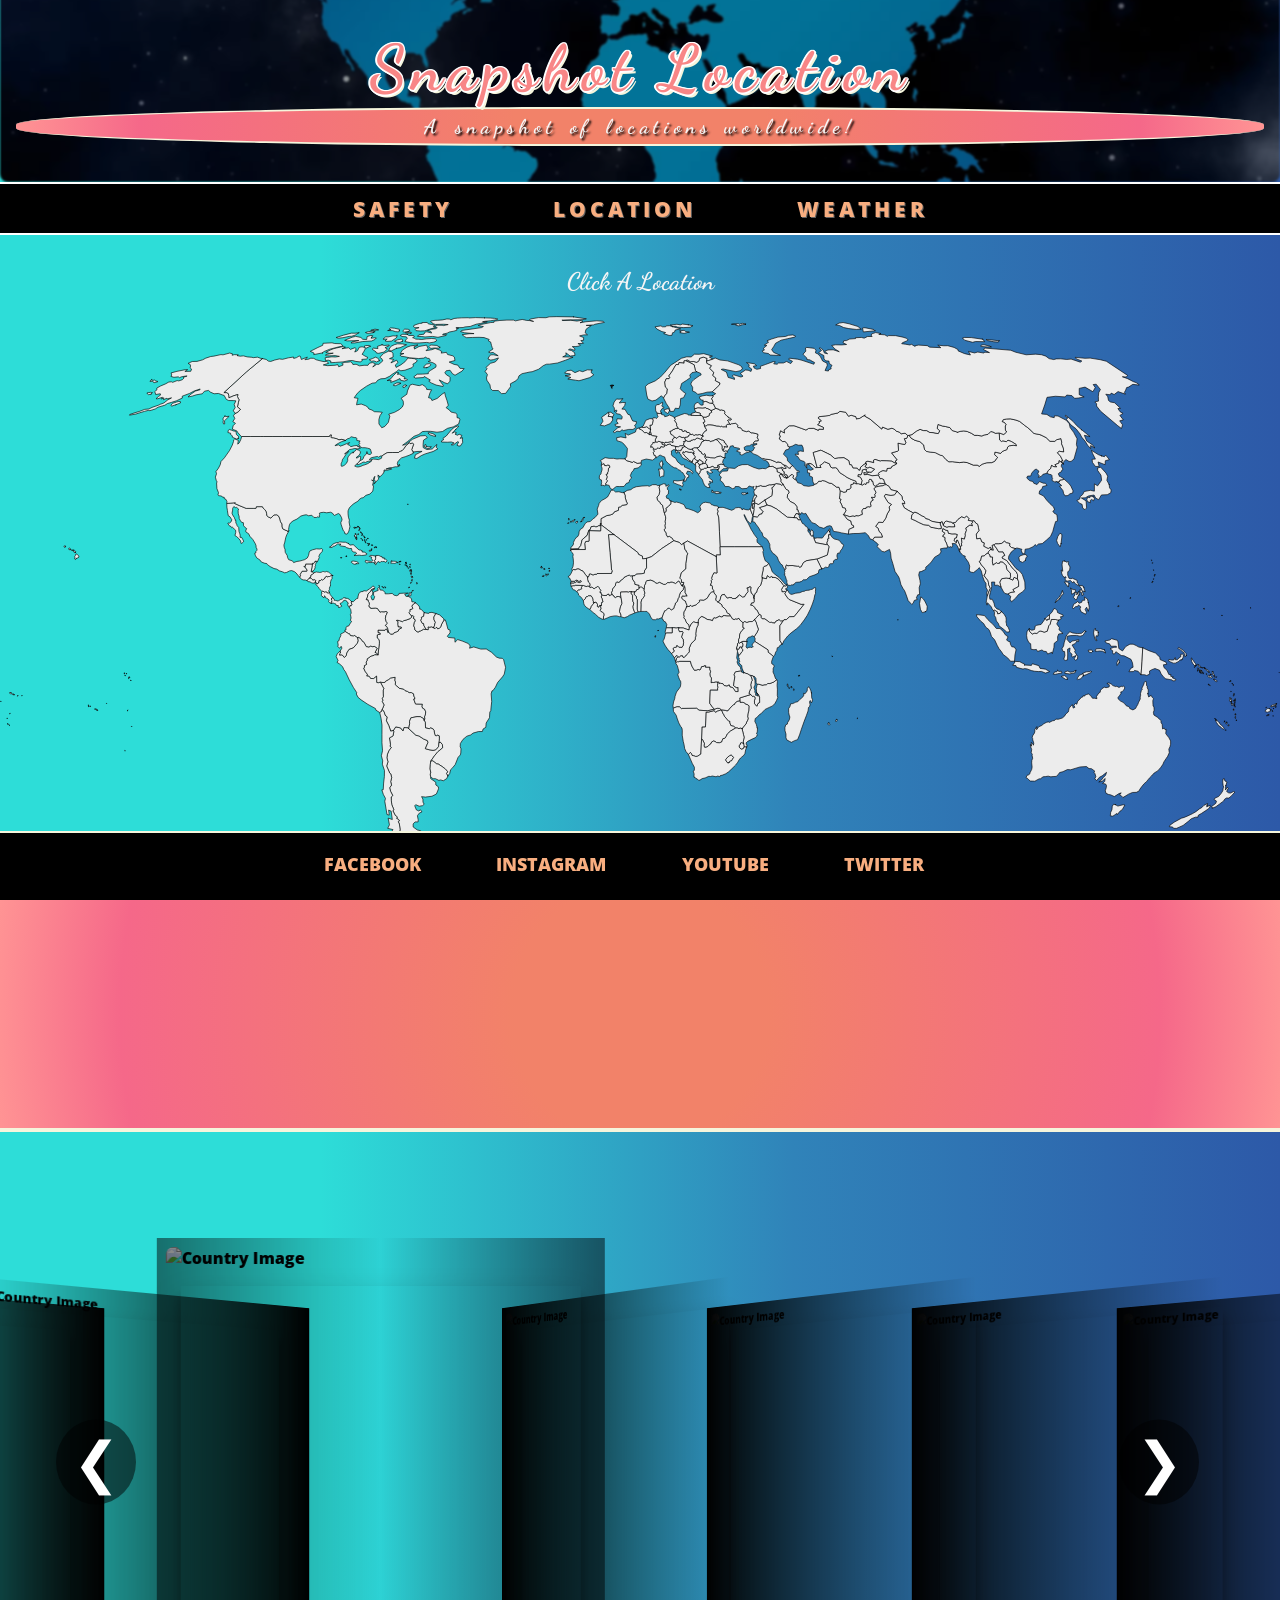
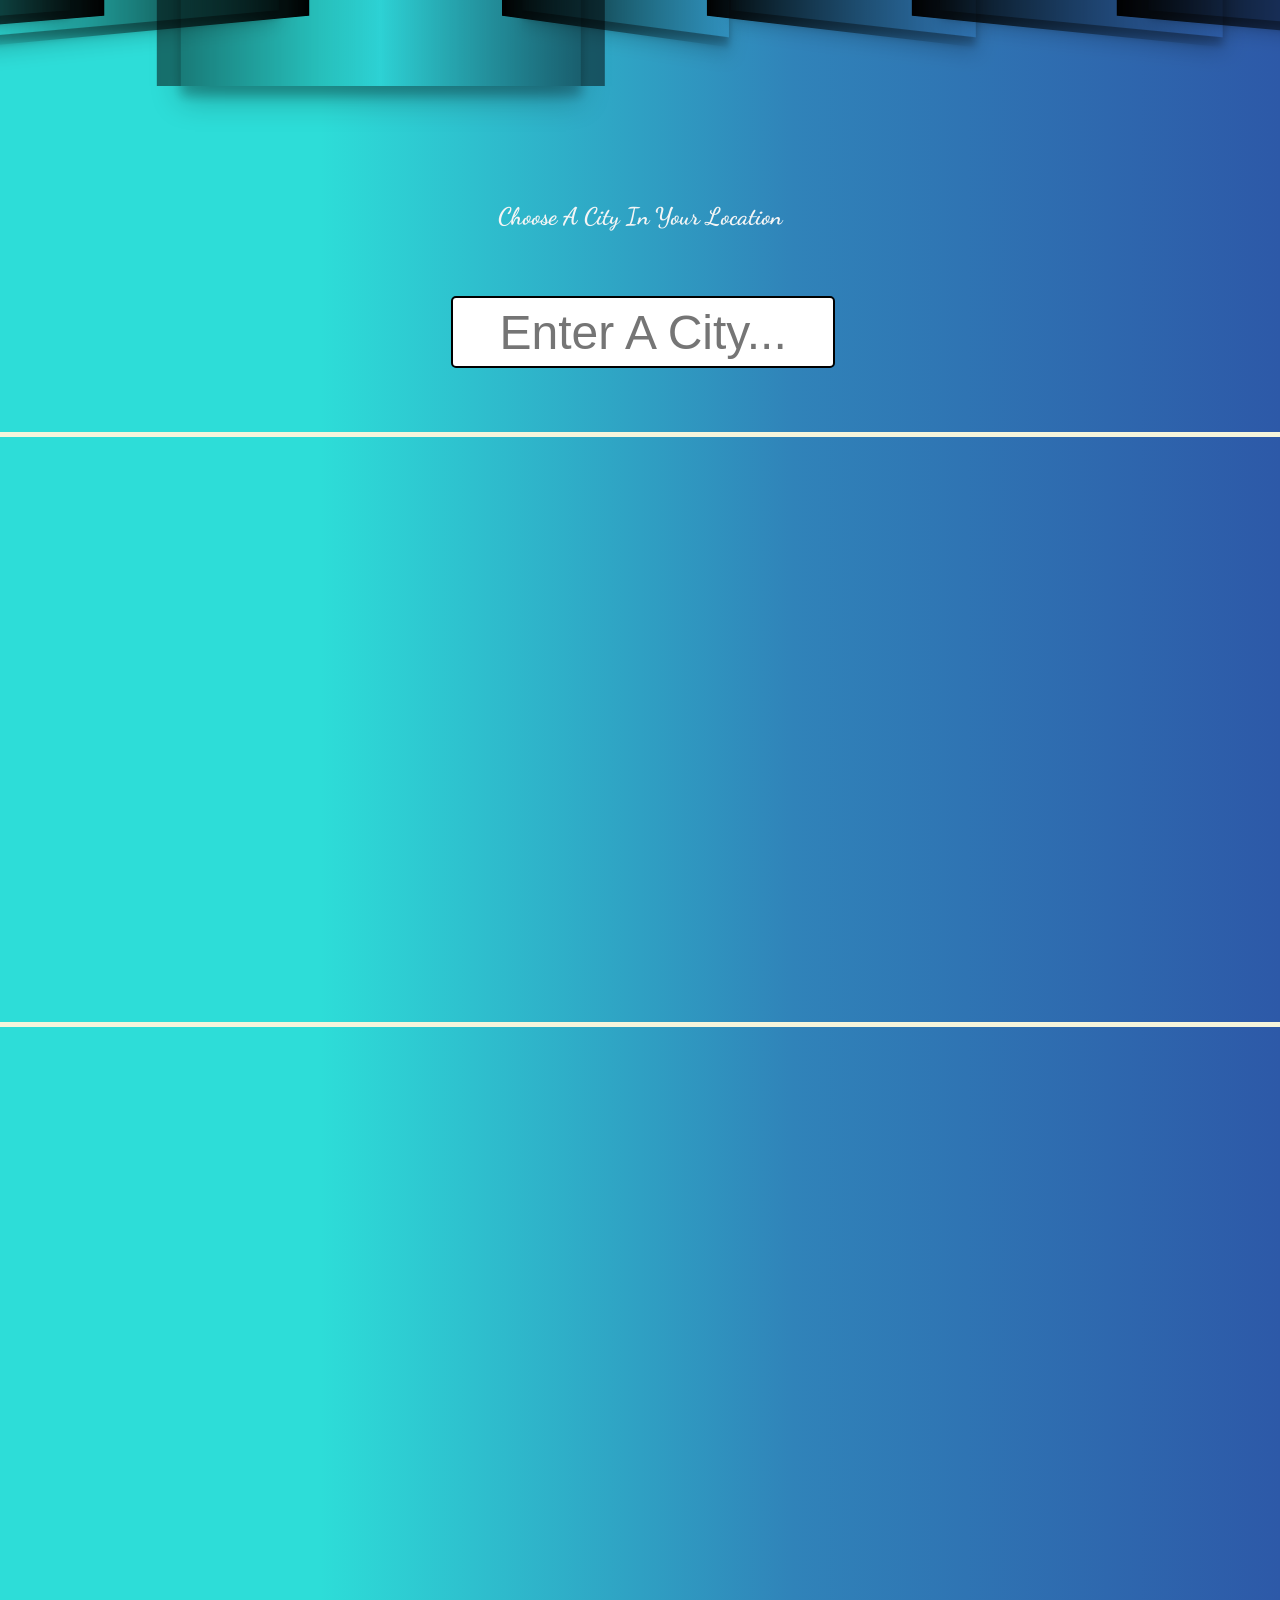
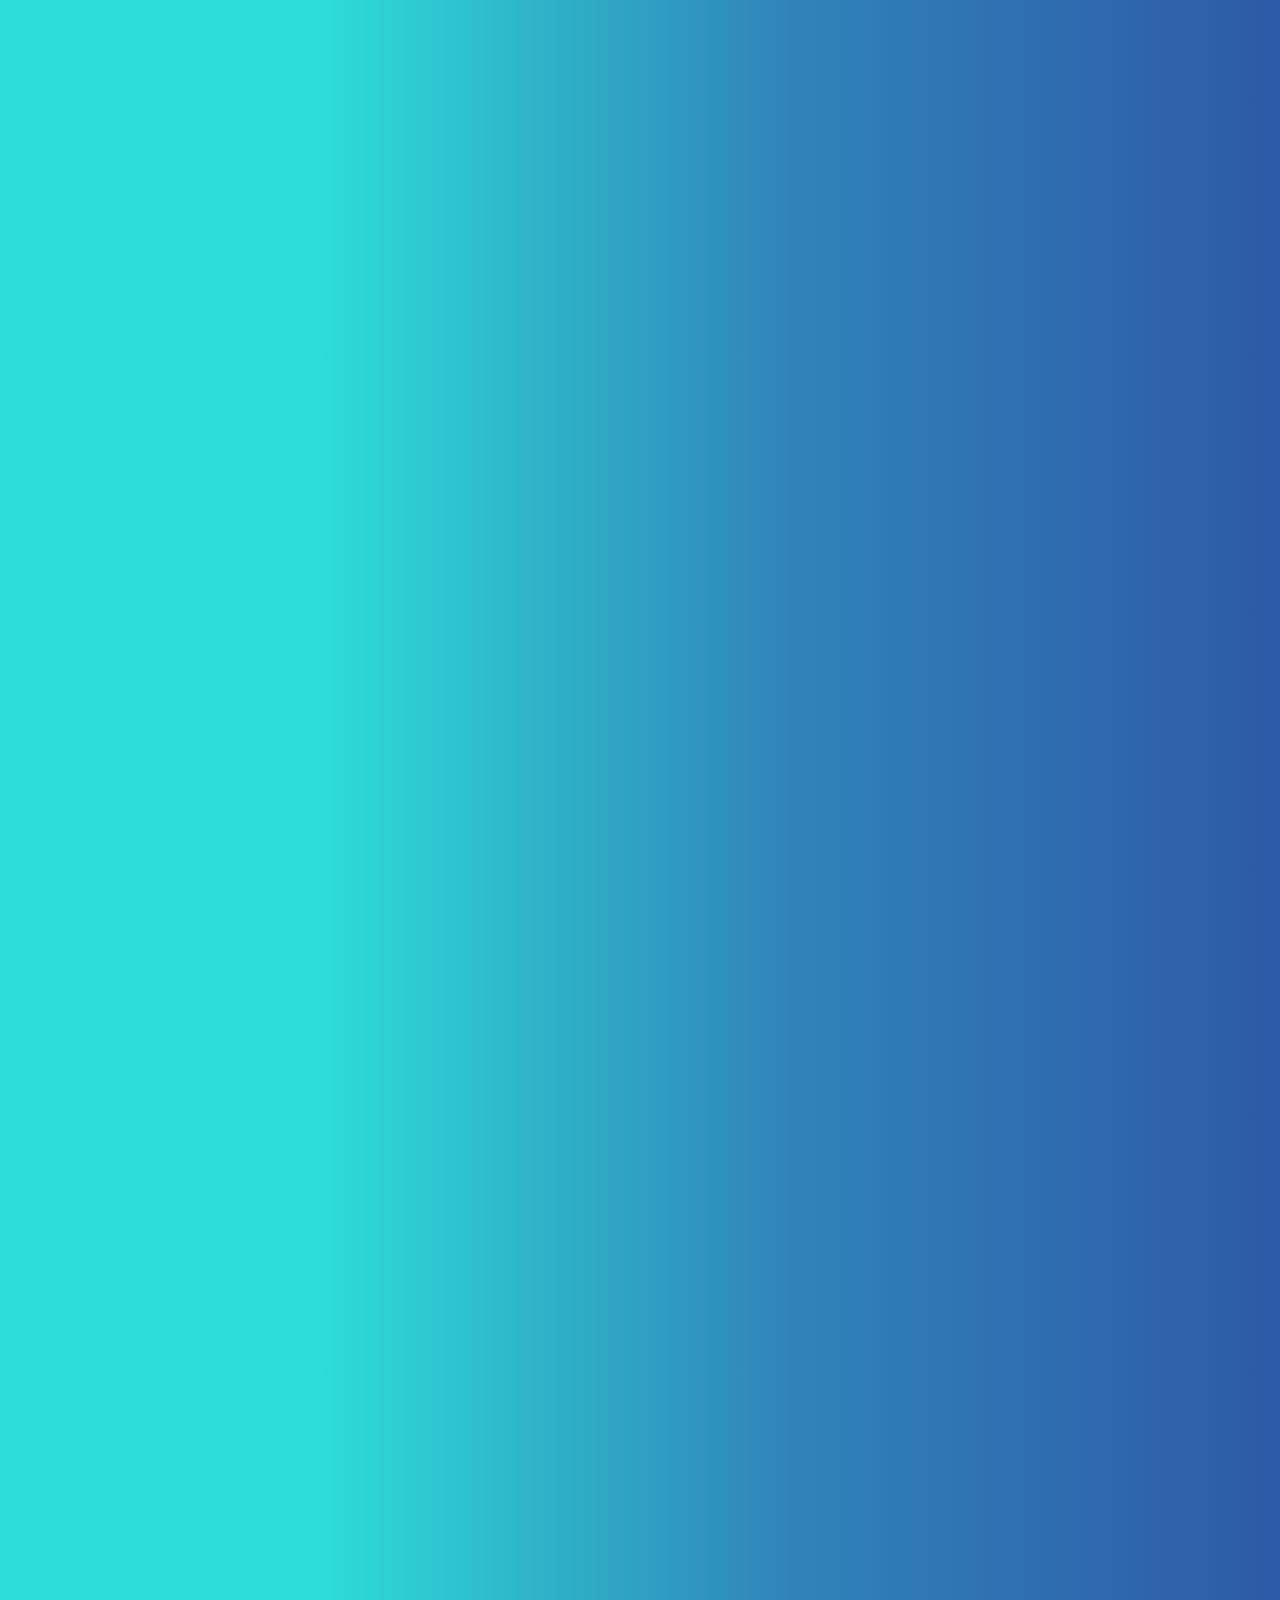
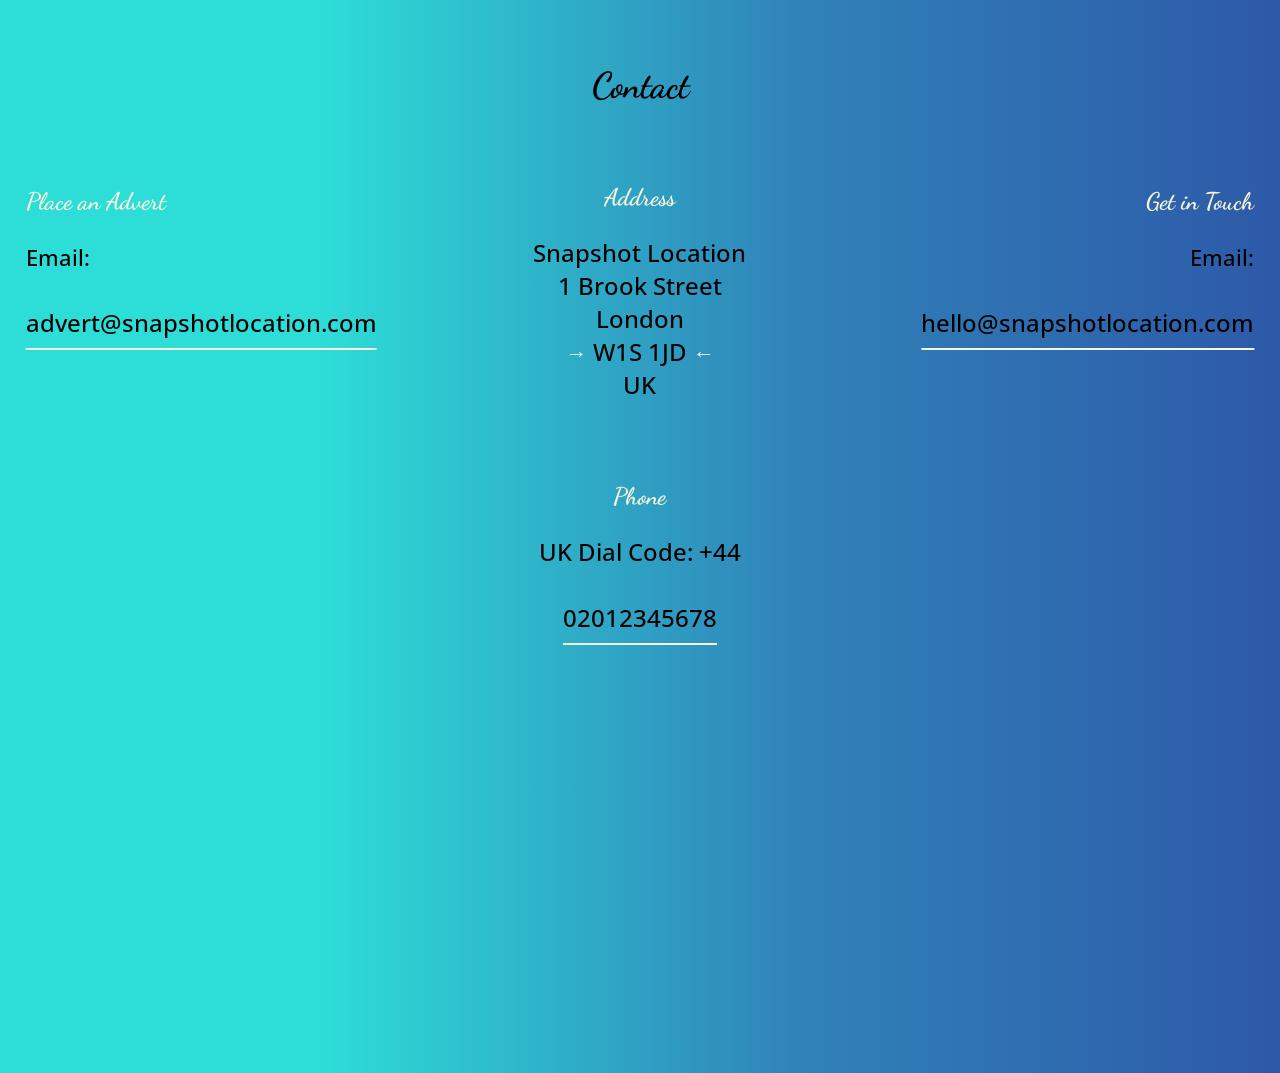
==== commit 1069c647: "feat:added index page" ====
--- a/index.html
+++ b/index.html
@@ -15,10 +15,11 @@
   <link rel="icon" href="/favicon.ico" type="image/x-icon" sizes="any" />
   <link rel="icon" type="image/png" href="/favicon-32x32.png" sizes="32x32" />
 
-  <!-- Preload images -->
-  <link rel="preload" as="image" href="assets/img/map_banner_4k.avif" type="image/avif" />
-  <link rel="preload" as="image" href="assets/img/map_banner_fhd.avif" type="image/avif" />
-  <link rel="preload" as="image" href="assets/img/map_banner_backup.webp" type="image/webp" />
+  <!-- preload only the right image based on viewport -->
+<link rel="preload" as="image" href="assets/img/map_banner_4k.avif" type="image/avif" media="(min-width: 1200px)" fetchpriority="high" />
+<link rel="preload" as="image" href="assets/img/map_banner_fhd.avif" type="image/avif" media="(min-width: 768px) and (max-width: 1199px)" fetchpriority="high" />
+<link rel="preload" as="image" href="assets/img/map_banner_hd.avif" type="image/avif" media="(max-width: 767px)" fetchpriority="high" />
+
 
   <link rel="stylesheet" href="style.css" />
   <link rel="preconnect" href="https://fonts.googleapis.com" />
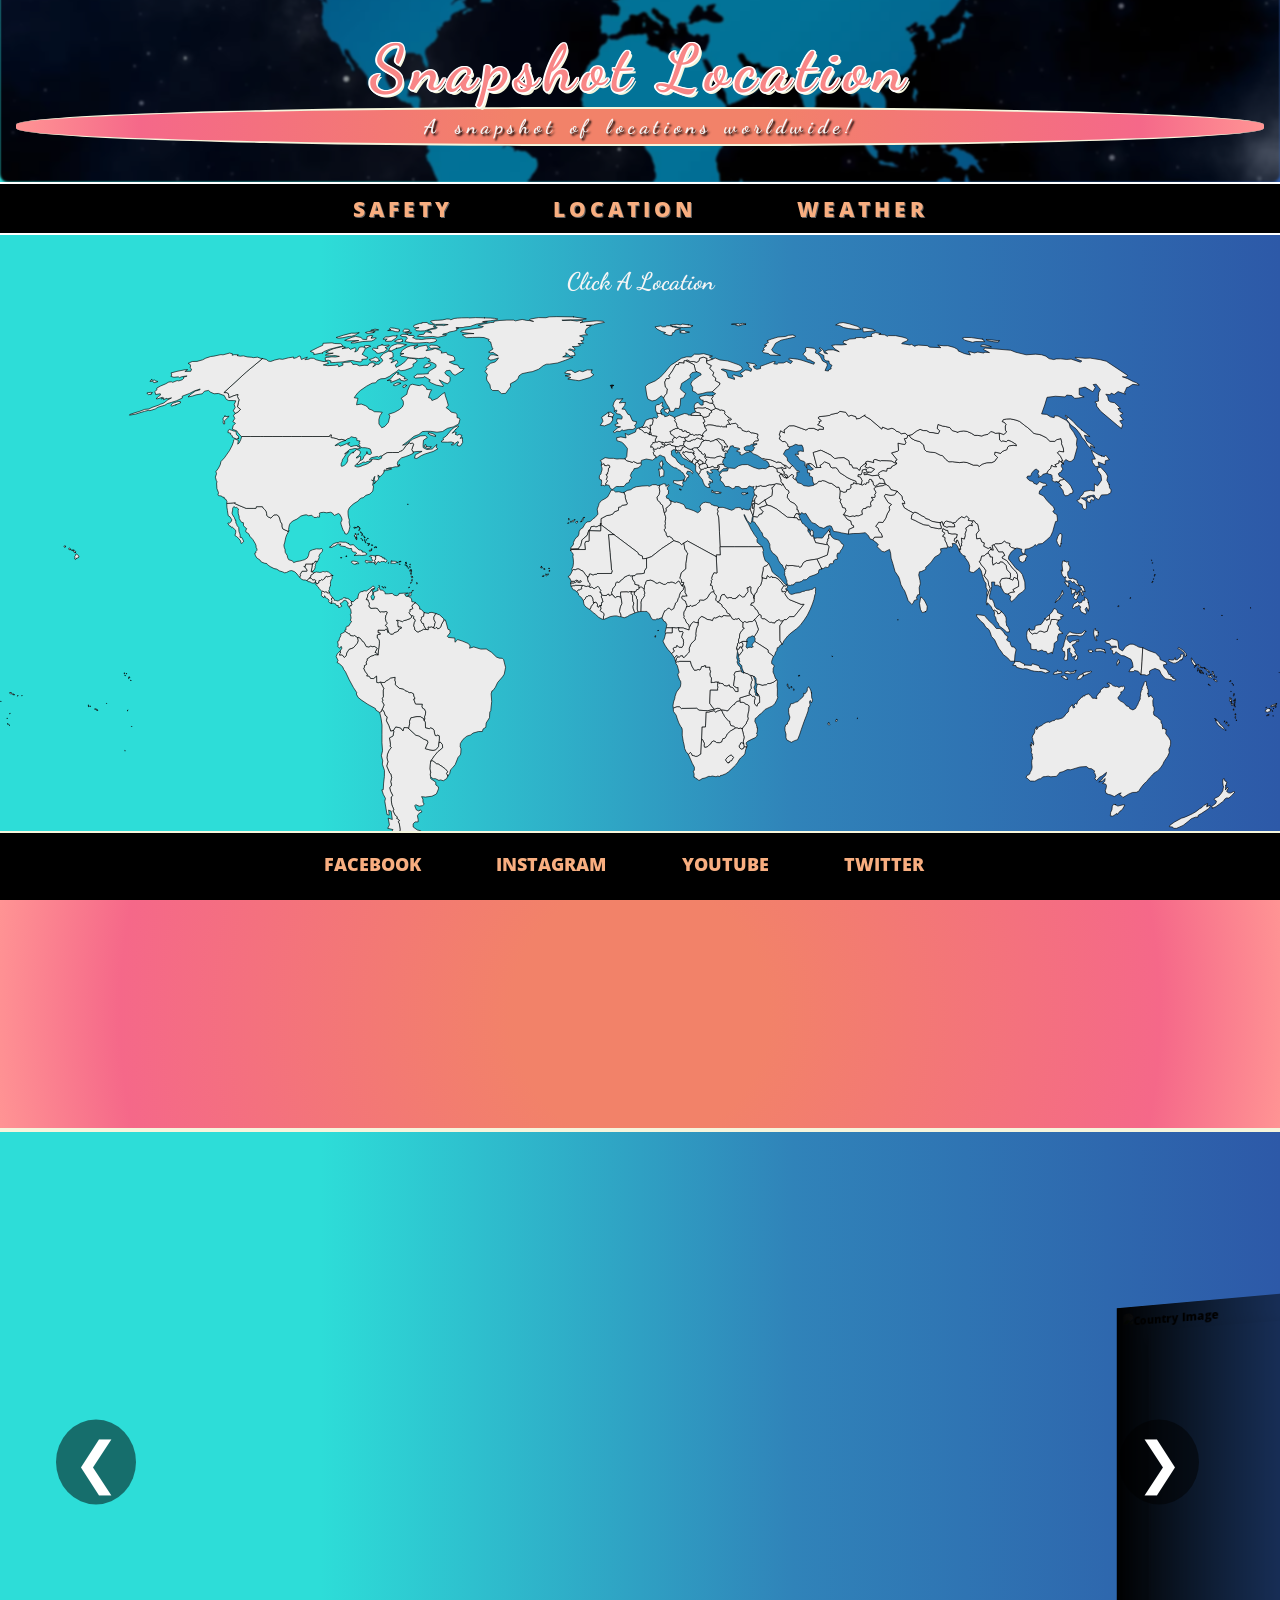
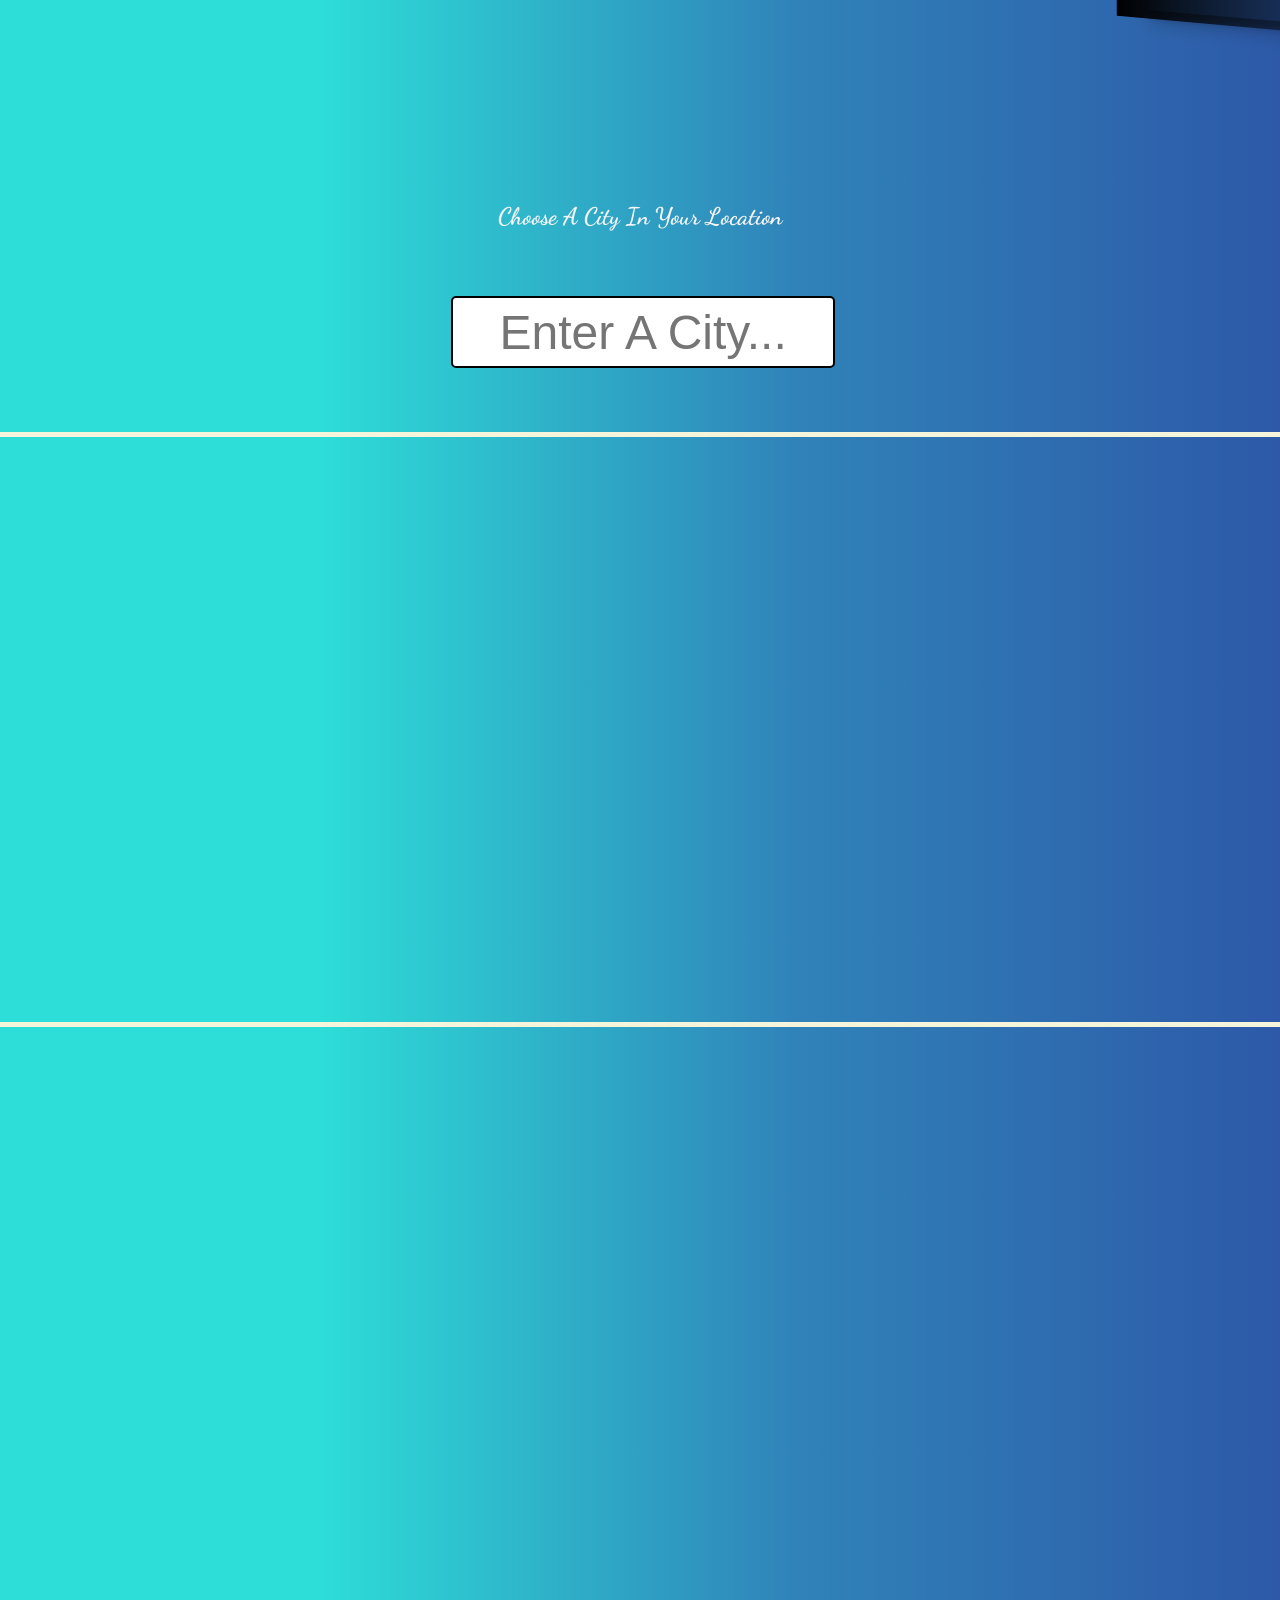
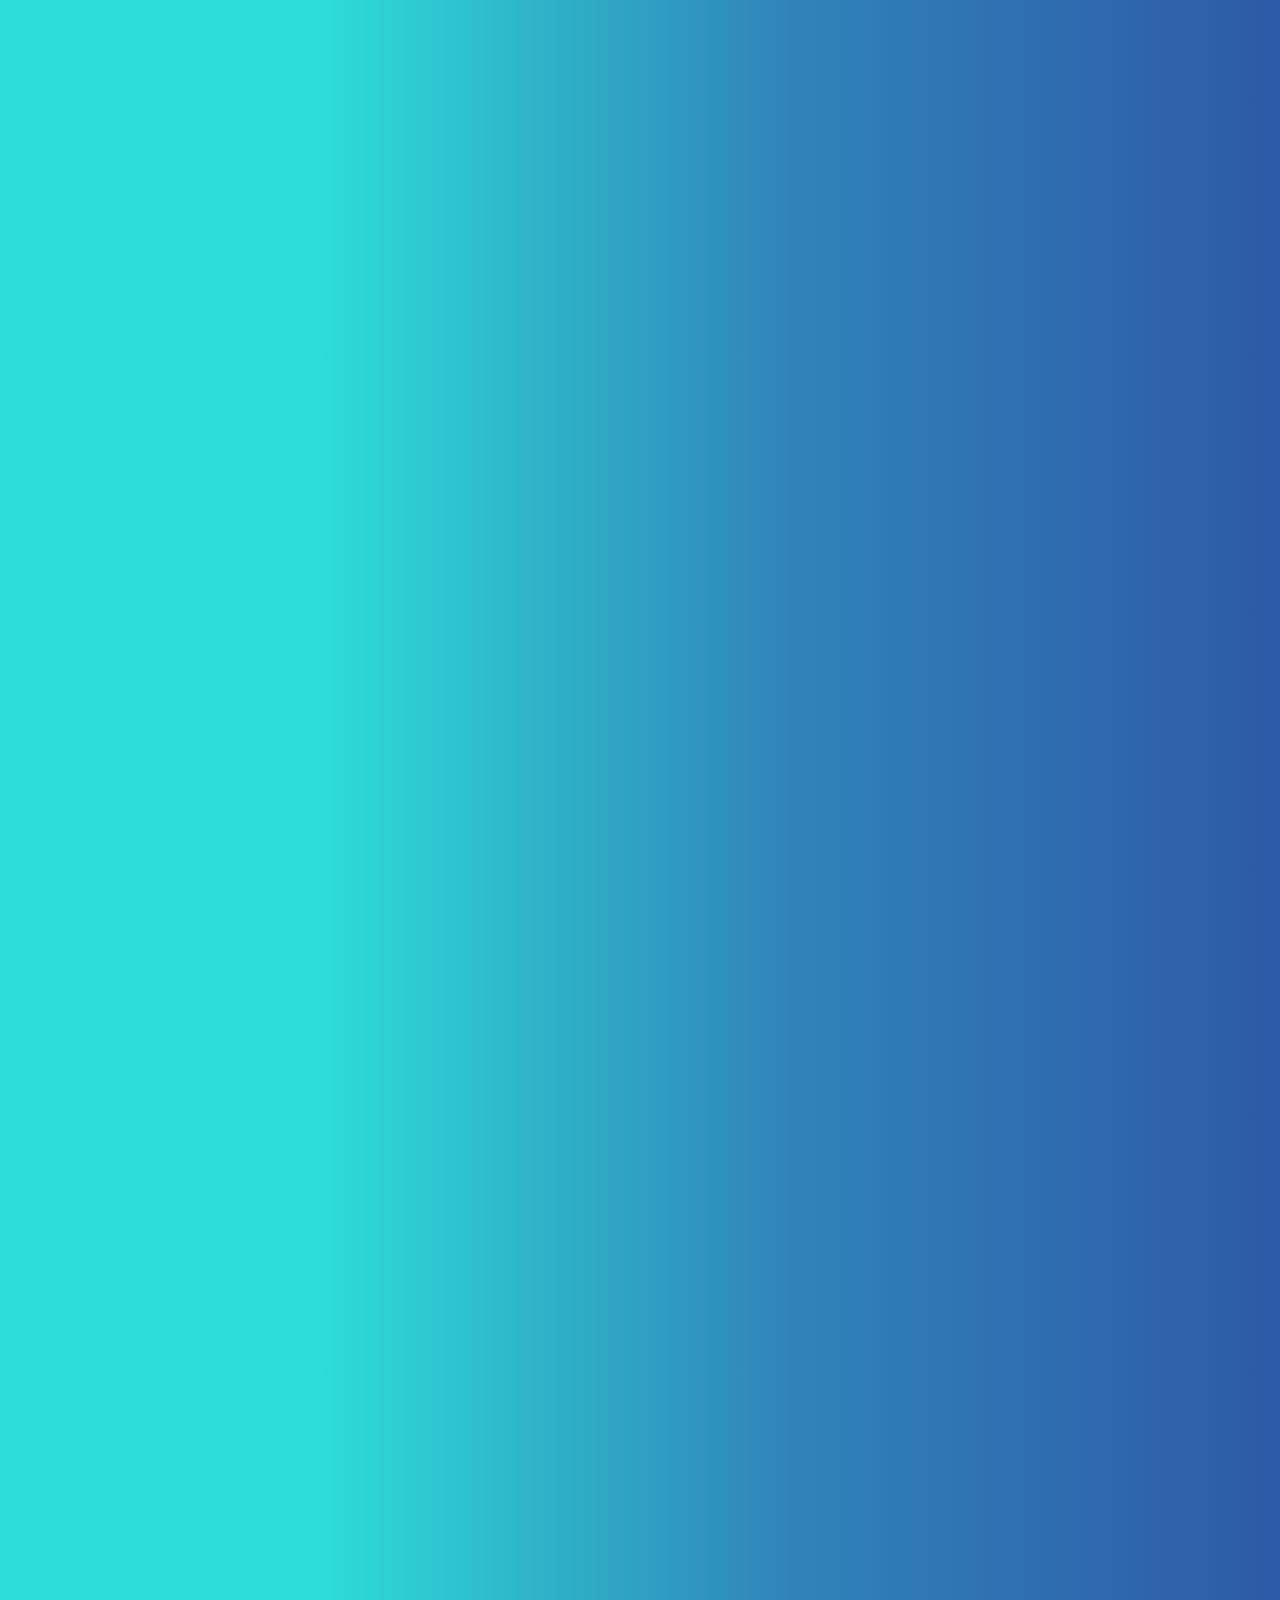
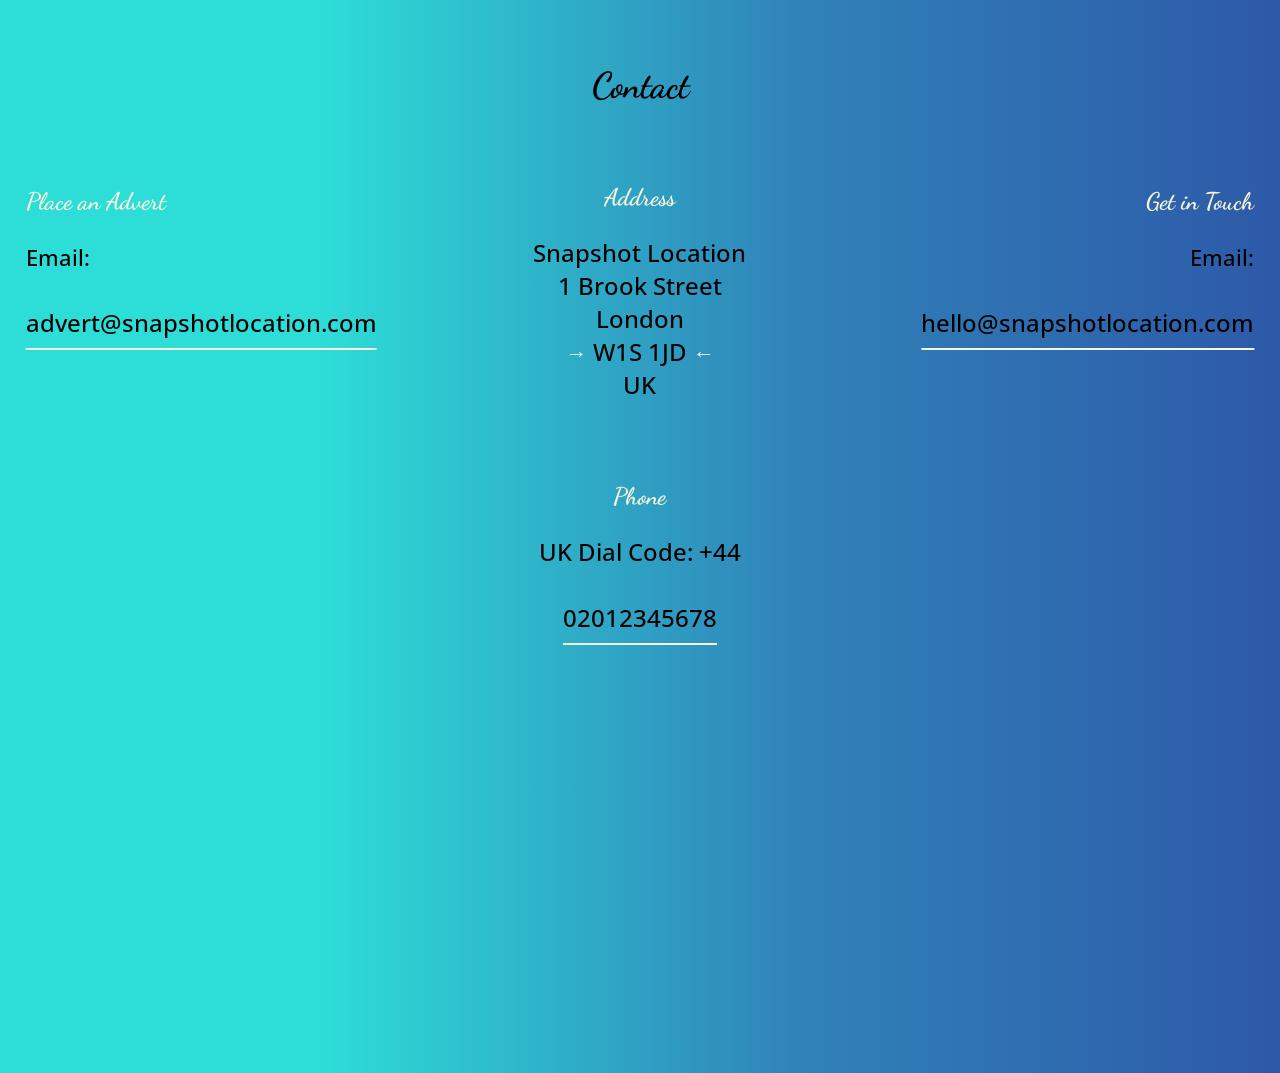
==== commit d4ca9b5a: "feat:added updated index.html" ====
--- a/index.html
+++ b/index.html
@@ -3,36 +3,30 @@
 <!-- Head -->
 
 <head>
-  <meta charset="UTF-8" />
-  <meta name="viewport" content="width=device-width, initial-scale=1.0" />
-  <meta name="description" content="Snapshot Location, a snapshot of life in locations worldwide" />
+  <meta charset="UTF-8">
+  <meta name="viewport" content="width=device-width, initial-scale=1.0">
+  <meta name="description" content="Snapshot Location, a snapshot of life in locations worldwide">
   <meta name="keywords"
-    content="location, destination, travel, traveling, holiday, weather, news, global news, headlines, time, safety, population, information" />
-  <meta name="author" content="Snapshot Location" />
+    content="location, destination, travel, traveling, holiday, weather, news, global news, headlines, time, safety, population, information">
+  <meta name="author" content="Snapshot Location">
   <!-- Page Title Start -->
   <title>Snapshot Location</title>
   <!-- Page Title End -->
-  <link rel="icon" href="/favicon.ico" type="image/x-icon" sizes="any" />
-  <link rel="icon" type="image/png" href="/favicon-32x32.png" sizes="32x32" />
-
-  <!-- preload only the right image based on viewport -->
-<link rel="preload" as="image" href="assets/img/map_banner_4k.avif" type="image/avif" media="(min-width: 1200px)" fetchpriority="high" />
-<link rel="preload" as="image" href="assets/img/map_banner_fhd.avif" type="image/avif" media="(min-width: 768px) and (max-width: 1199px)" fetchpriority="high" />
-<link rel="preload" as="image" href="assets/img/map_banner_hd.avif" type="image/avif" media="(max-width: 767px)" fetchpriority="high" />
-
-
-  <link rel="stylesheet" href="style.css" />
-  <link rel="preconnect" href="https://fonts.googleapis.com" />
-  <link rel="preconnect" href="https://fonts.gstatic.com" crossorigin />
+ <link rel="icon" href="/favicon.ico" type="image/x-icon" sizes="any">
+ <link rel="icon" type="image/png" href="/favicon-32x32.png" sizes="32x32">
+  <link rel="preload" as="image" href="assets/img/map_banner_4k.avif" fetchpriority="high"/>
+  <link rel="stylesheet" href="style.css">
+  <link rel="preconnect" href="https://fonts.googleapis.com">
+  <link rel="preconnect" href="https://fonts.gstatic.com" crossorigin>
   <link
     href="https://fonts.googleapis.com/css2?family=Roboto:ital,wght@0,100;0,300;0,400;0,500;0,700;0,900;1,100;1,300;1,400;1,500;1,700;1,900&display=swap"
-    rel="stylesheet" />
-  <link href="https://fonts.googleapis.com/css2?family=Dancing+Script&display=swap" rel="stylesheet" />
-  <link rel="stylesheet" href="https://unpkg.com/leaflet/dist/leaflet.css" />
-  <link rel="stylesheet" href="https://unpkg.com/leaflet.markercluster/dist/MarkerCluster.css" />
-  <link rel="stylesheet" href="https://unpkg.com/leaflet.markercluster/dist/MarkerCluster.Default.css" />
+    rel="stylesheet">
+  <link href="https://fonts.googleapis.com/css2?family=Dancing+Script&display=swap" rel="stylesheet">
+  <link rel="stylesheet" href="https://unpkg.com/leaflet/dist/leaflet.css">
+  <link rel="stylesheet" href="https://unpkg.com/leaflet.markercluster/dist/MarkerCluster.css">
+  <link rel="stylesheet" href="https://unpkg.com/leaflet.markercluster/dist/MarkerCluster.Default.css">
   <script src="https://kit.fontawesome.com/fced343307.js" crossorigin="anonymous" defer></script>
-  <link rel="stylesheet" href="https://cdn.jsdelivr.net/npm/@fancyapps/ui/dist/fancybox.css" defer />
+  <link rel="stylesheet" href="https://cdn.jsdelivr.net/npm/@fancyapps/ui/dist/fancybox.css" defer>
   <script src="https://cdn.jsdelivr.net/npm/@fancyapps/ui/dist/fancybox.umd.js" defer></script>
   <script src="https://code.jquery.com/jquery-3.6.0.min.js"></script>
 </head>
@@ -41,13 +35,7 @@
 <body>
   <!-- Header -->
   <header class="text-center page-header" id="header">
-    <picture>
-      <source media="(min-width: 1200px)" type="image/avif" srcset="assets/img/map_banner_4k.avif" />
-      <source media="(min-width: 768px)" type="image/avif" srcset="assets/img/map_banner_fhd.avif" />
-      <source type="image/avif" srcset="assets/img/map_banner_hd.avif" />
-      <img src="assets/img/map_banner_backup.webp" alt="Hero map banner" id="hero-img" width="1024" height="878"
-        fetchpriority="high" />
-    </picture>
+    <img src="assets/img/map_banner_4k.avif" alt="Hero map banner" id="hero-img" width="4096" height="878" fetchpriority="high"/>
     <div class="vertical-center">
       <h1 id="brand">Snapshot Location</h1>
       <p id="tagline">A snapshot of locations worldwide!</p>
@@ -1826,14 +1814,6 @@
   <div id="map-modal" class="mapmodal">
     <div class="mapmodal-content">
       <div class="close" id="close-map-modal">&times;</div>
-      <iframe
-  title="fx"
-  src="https://wise.com/gb/currency-converter/fx-widget/table?sourceCurrency=USD&targetCurrencies=USD%2CEUR%2CGBP%2CAUD%2CCAD%2CJPY%2CCNY%2CCHF%2CHKD%2CSGD%2CKRW%2CILS%2CNZD%2CSEK%2CNOK%2CDKK%2CPLN%2CMXN%2CZAR%2CAED%2CBRL%2CTHB%2CCZK%2CRUB%2CPHP%2CTRY%2CIDR%2CHUF%2CSAR"
-  style="width: 100%; height: 100%; border: none; overflow: hidden;"
-  referrerpolicy="no-referrer"
-  sandbox="allow-scripts allow-same-origin"
-  loading="lazy"
-></iframe>
     </div>
   </div>
   <script>
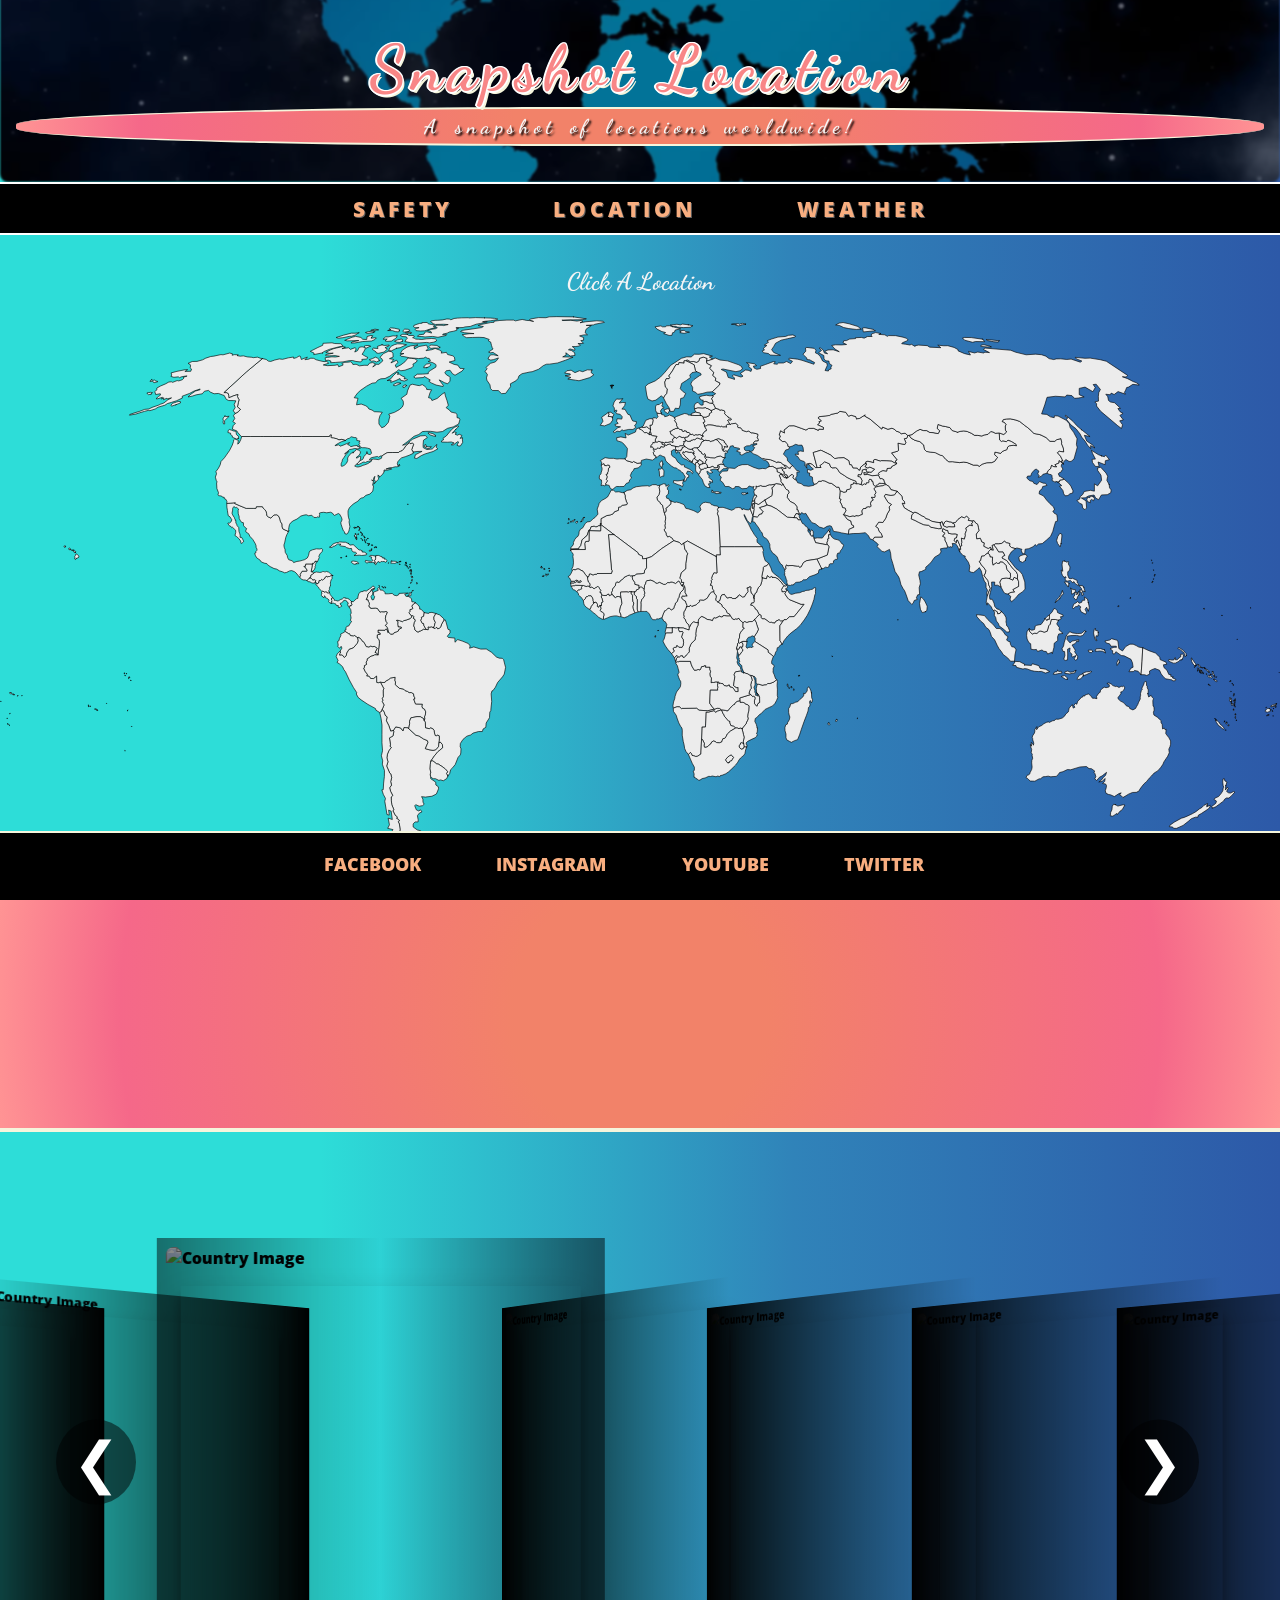
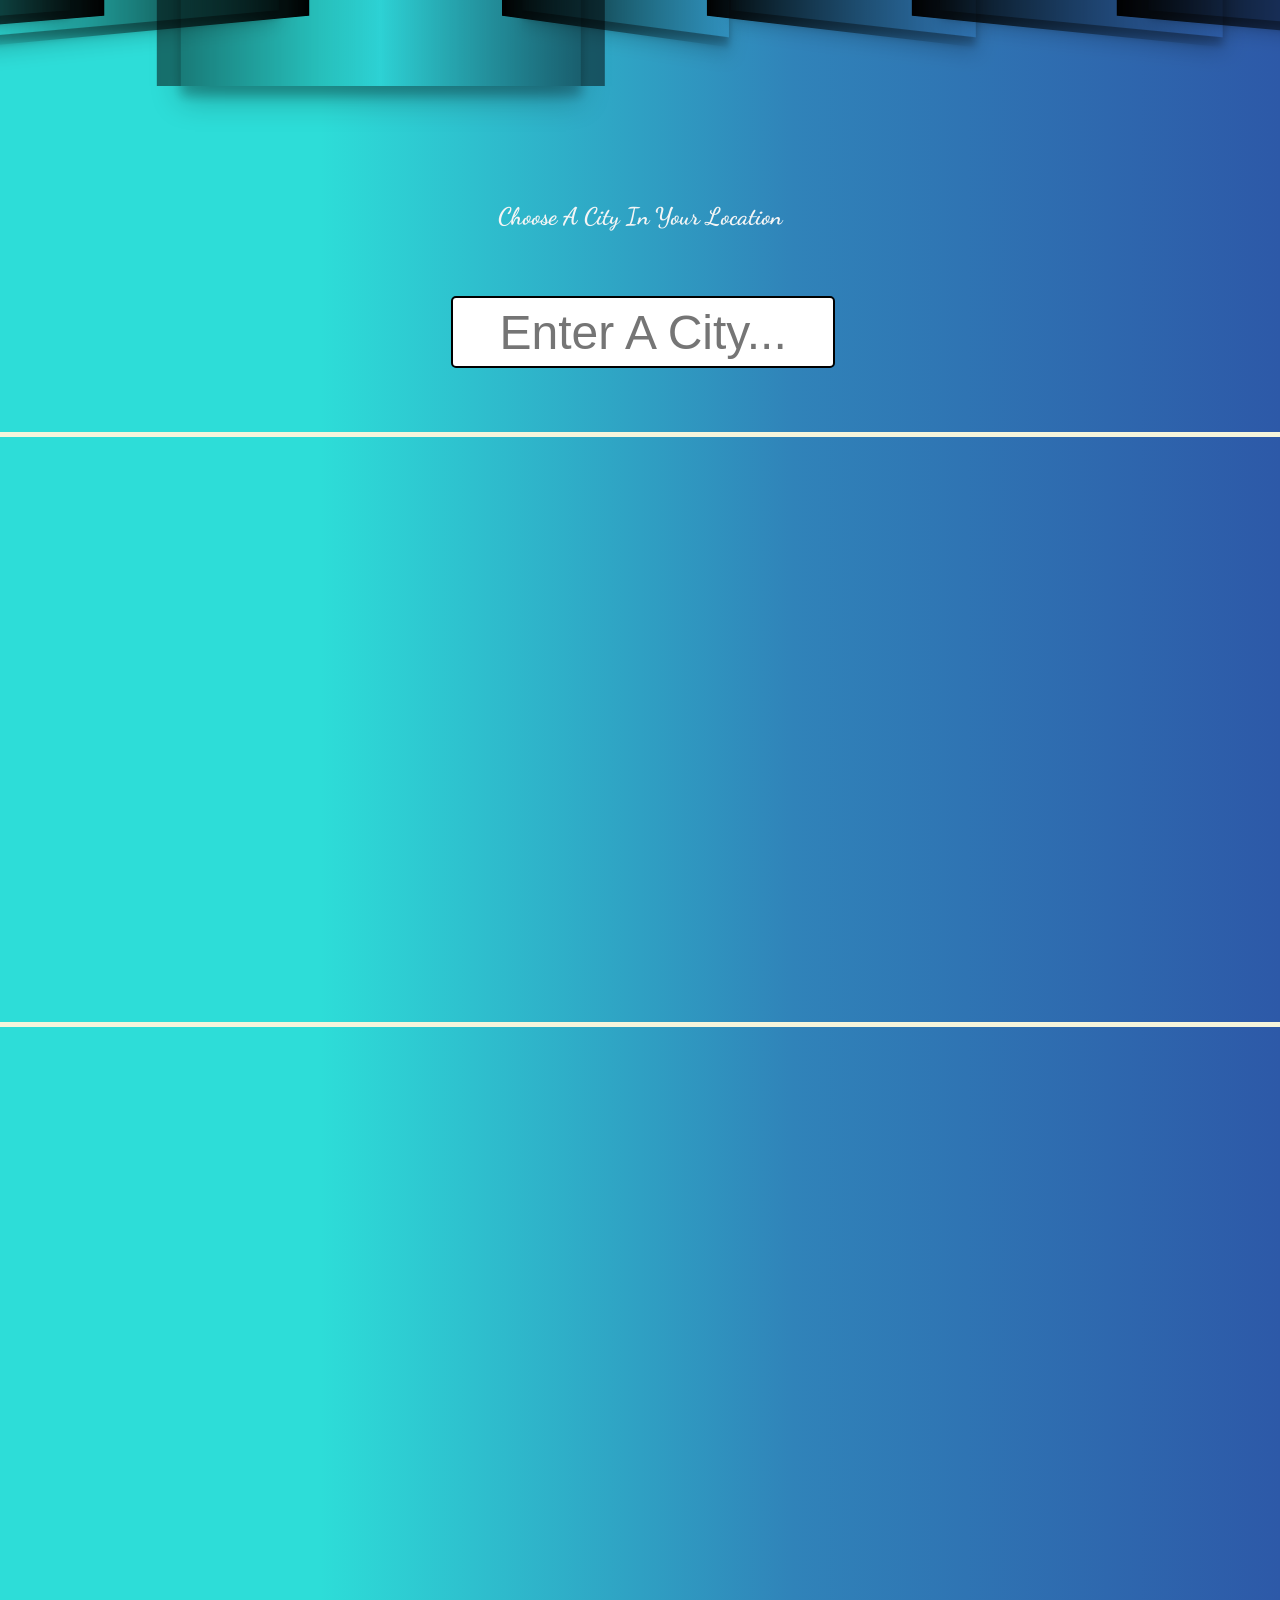
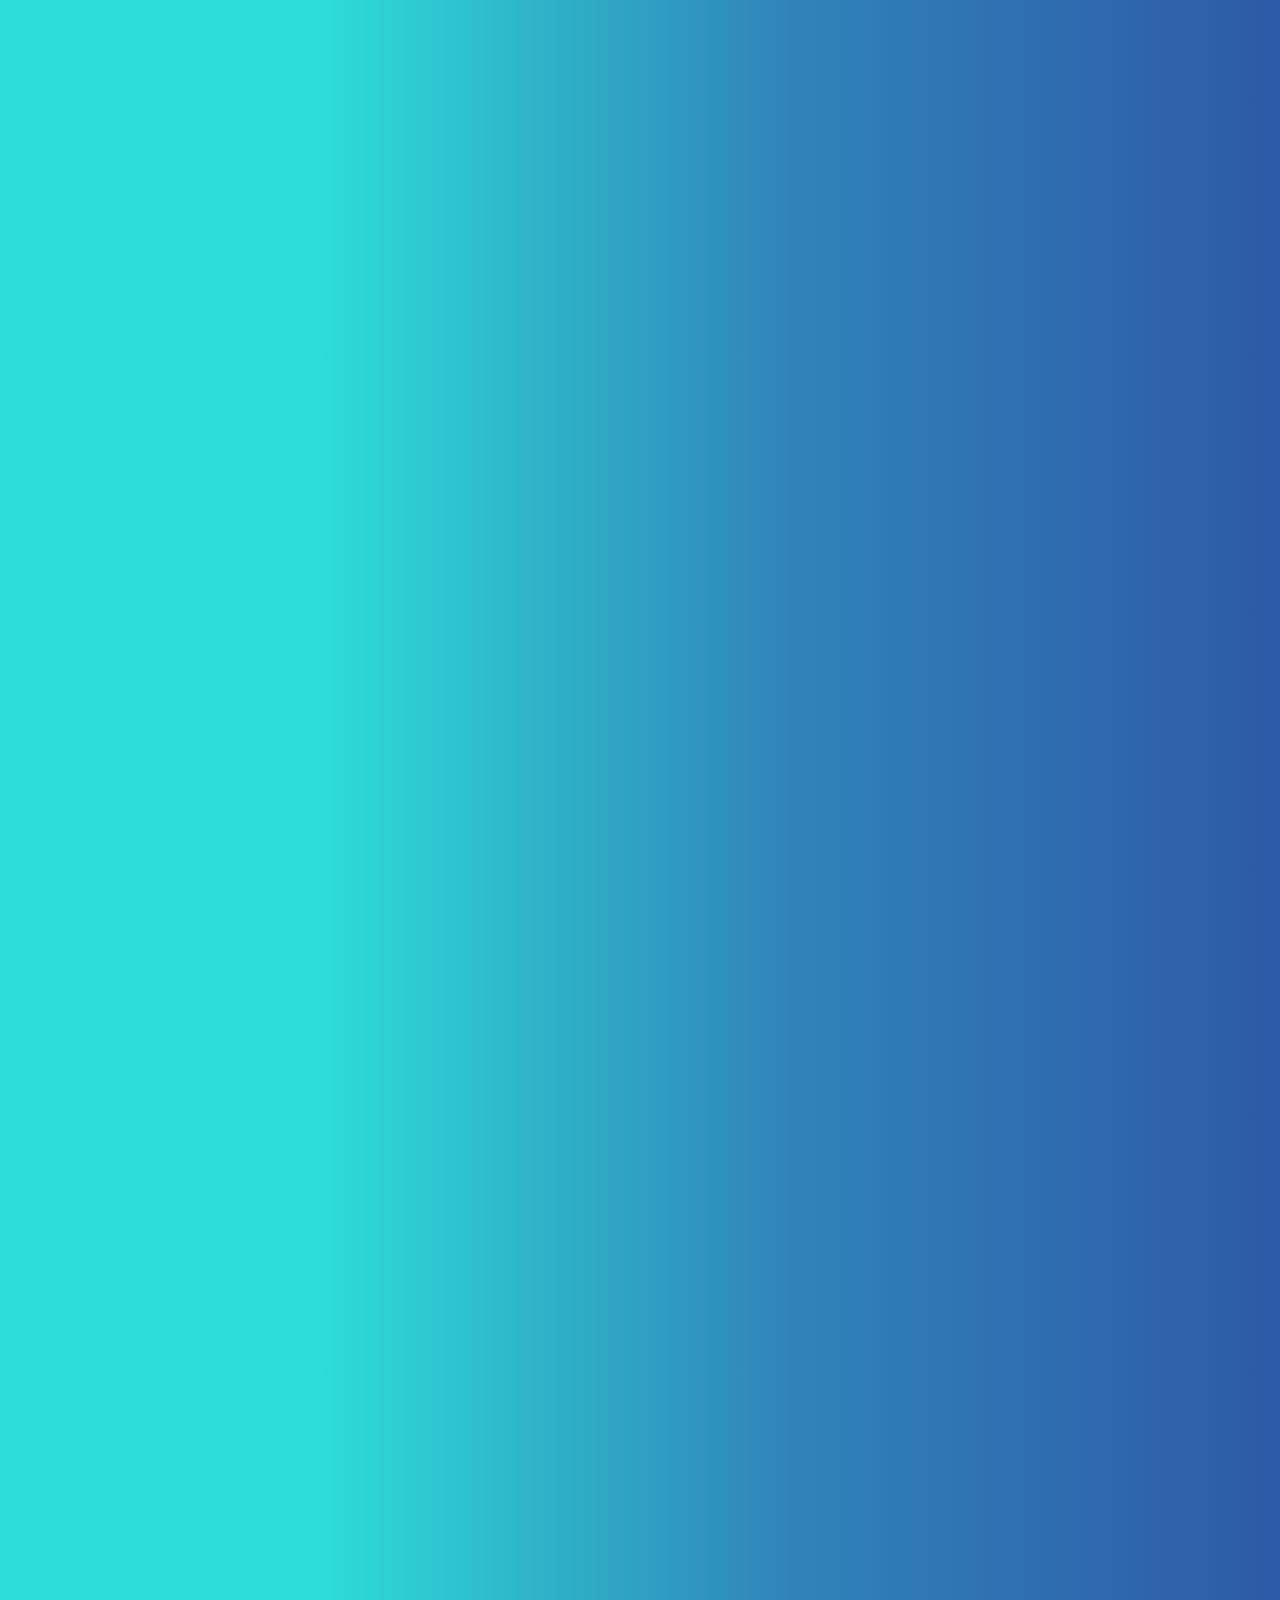
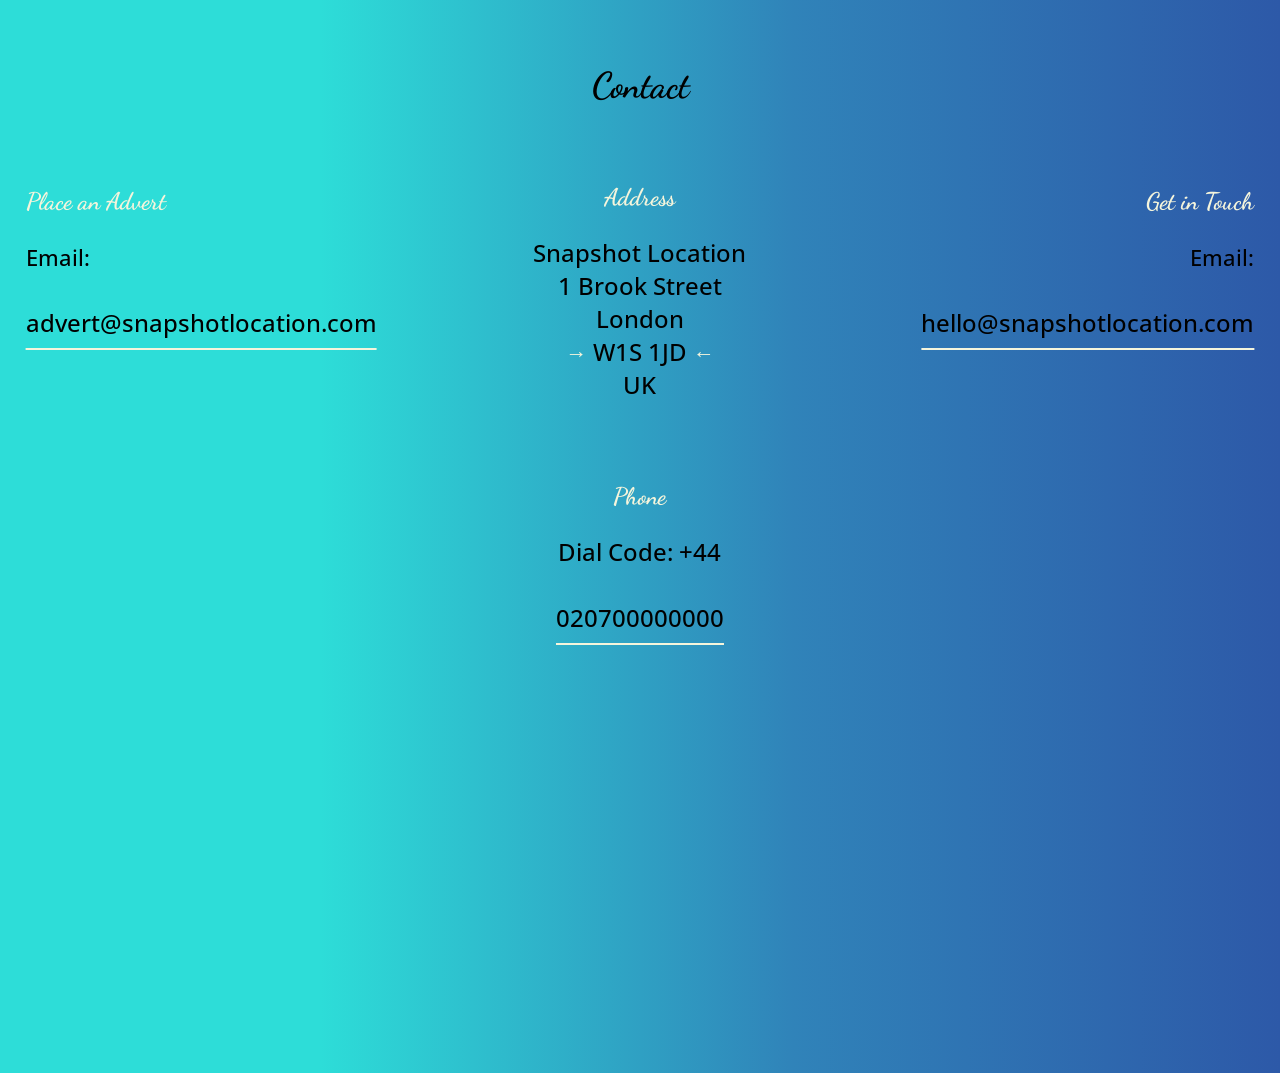
==== commit 69c4f337: "feat:added updated index page" ====
--- a/index.html
+++ b/index.html
@@ -1762,85 +1762,81 @@
   <script src="https://unpkg.com/leaflet/dist/leaflet.js"></script>
   <script src="https://unpkg.com/leaflet.markercluster/dist/leaflet.markercluster.js"></script>
   <!-- Searchable Map End -->
-  <!-- Contact Details -->
-  <section id="contact">
-    <h2 class="text-center">Contact</h2>
-    <br>
-    <div class="contact-boxes-container">
-      <div class="text-left contact-box-left">
-        <h3 class="text-left">Place an Advert</h3>
-        <div>
-          <span>Email:</span>
-          <br>
-          <br>
-          <div class="contact-link">
-            <a href="mailto:advert@snapshotlocation.com">advert@snapshotlocation.com</a>
+    <!-- Contact Details -->
+    <section id="contact">
+      <h2 class="text-center">Contact</h2>
+      <br>
+      <div class="contact-boxes-container">
+        <div class="text-left contact-box-left">
+          <h3 class="text-left">Place an Advert</h3>
+          <div>
+            <span>Email:</span>
+            <br>
+            <br>
+            <div class="contact-link">
+              <a href="mailto:advert@snapshotlocation.com">advert@snapshotlocation.com</a>
+            </div>
           </div>
         </div>
-      </div>
-      <div class="text-right contact-box-right">
-        <h3>Get in Touch</h3>
-        <div>
-          <span>Email:</span>
-          <br>
-          <br>
-          <div class="contact-link">
-            <a href="mailto:hello@snapshotlocation.com">hello@snapshotlocation.com</a>
+        <div class="text-right contact-box-right">
+          <h3>Get in Touch</h3>
+          <div>
+            <span>Email:</span>
+            <br>
+            <br>
+            <div class="contact-link">
+              <a href="mailto:hello@snapshotlocation.com">hello@snapshotlocation.com</a>
+            </div>
           </div>
         </div>
+        <div class="contact-box-center">
+          <h3>Address</h3>
+          <p>Snapshot Location <br>1 Brook Street <br>London <br>
+            <b>
+              <a id="postcode-link" role="button">
+                <span style="color: beige;">→</span> W1S 1JD <span style="color: beige;">←</span>
+              </a>
+            </b>
+            <br>UK
+          </p>
+          <br>
+          <h3>Phone</h3>
+          <div>Dial Code: +44</div>
+          <br>
+          <div id="contact-number" class="contact-link">
+            <a href="tel:+442035671980">020700000000</a>
+          </div>
+          <br>
+        </div>
       </div>
-      <div class="contact-box-center">
-        <h3>Address</h3>
-        <p>Snapshot Location <br>1 Brook Street <br>London <br>
-          <b>
-            <a id="postcode-link" role="button">
-              <span style="color: beige;">→</span> W1S 1JD <span style="color: beige;">←</span>
-            </a>
-          </b>
-          <br>UK
-        </p>
-        <br>
-        <h3>Phone</h3>
-        <div>UK Dial Code: +44</div>
-        <br>
-        <div id="contact-number" class="contact-link">
-          <a href="tel:+442012345678">02012345678</a>
-        </div>
-        <br>
+    </section>
+    <!-- Modal -->
+    <div id="map-modal" class="mapmodal">
+      <div class="mapmodal-content">
+        <div class="close" id="close-map-modal">&times;</div>
+        <iframe src="https://www.google.com/maps/embed?pb=!1m18!1m12!1m3!1d4965.976592967477!2d-0.14963110845439473!3d51.5134307101453!2m3!1f0!2f0!3f0!3m2!1i1024!2i768!4f13.1!3m3!1m2!1s0x4876052b1f098d4f%3A0xa658fa600cfcf3e3!2s1%20Brook%20St%2C%20London%20W1S%201JD!5e0!3m2!1sen!2suk!4v1737496194749!5m2!1sen!2suk" width="400" height="400" style="border:0;" allowfullscreen="" loading="lazy" referrerpolicy="no-referrer-when-downgrade"></iframe>
       </div>
     </div>
-  </section>
-  <!-- Postcode Modal -->
-  <div id="map-modal" class="mapmodal">
-    <div class="mapmodal-content">
-      <div class="close" id="close-map-modal">&times;</div>
-    </div>
-  </div>
-  <script>
-    document.addEventListener("DOMContentLoaded", function () {
-      const mapmodal = document.getElementById("map-modal");
-      const postcodeLink = document.getElementById("postcode-link");
-      const closeModal = document.getElementById("close-map-modal");
-
-      // Show modal when link is clicked
-      postcodeLink.addEventListener("click", () => {
+    <script>
+      document.getElementById("postcode-link").addEventListener("click", function(event) {
+        // No need for preventDefault since href="javascript:void(0)" already prevents navigation
+        const mapmodal = document.getElementById("map-modal");
+        const closeModal = document.getElementById("close-map-modal");
+        // Show the modal
         mapmodal.style.display = "block";
+        // Close the modal when the close button is clicked
+        closeModal.addEventListener("click", function() {
+          mapmodal.style.display = "none";
+        });
+        // Close the modal when clicking outside of it
+        window.addEventListener("click", function(event) {
+          if (event.target === mapmodal) {
+            mapmodal.style.display = "none";
+          }
+        });
       });
-
-      // Close modal when X is clicked
-      closeModal.addEventListener("click", () => {
-        mapmodal.style.display = "none";
-      });
-
-      // Close modal when clicking outside
-      mapmodal.addEventListener("click", (event) => {
-        if (event.target === mapmodal) {
-          mapmodal.style.display = "none";
-        }
-      });
-    });
-  </script>
-  <!-- Contact Details End -->
+    </script>
+    <!-- Contact Details End -->
   <!-- Footer -->
   <footer class="text-uppercase">
     <!-- Social Media Links -->
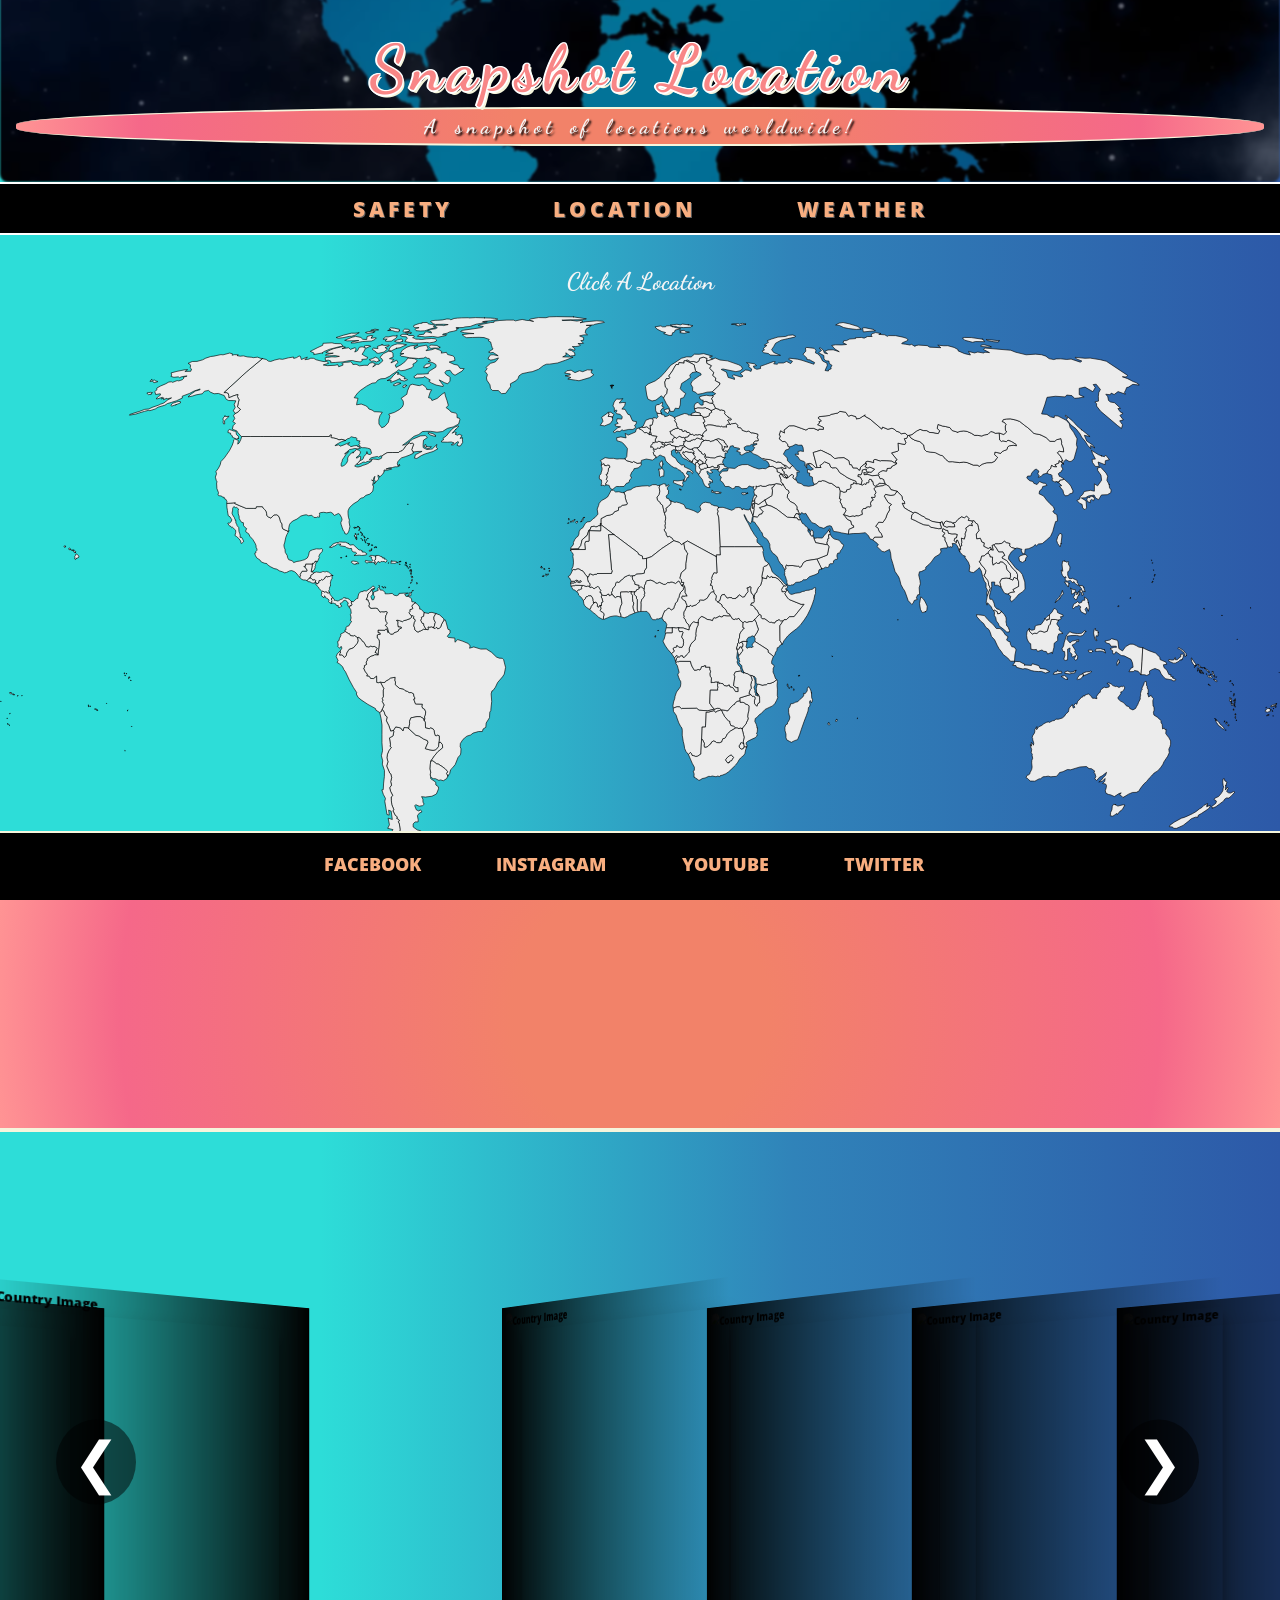
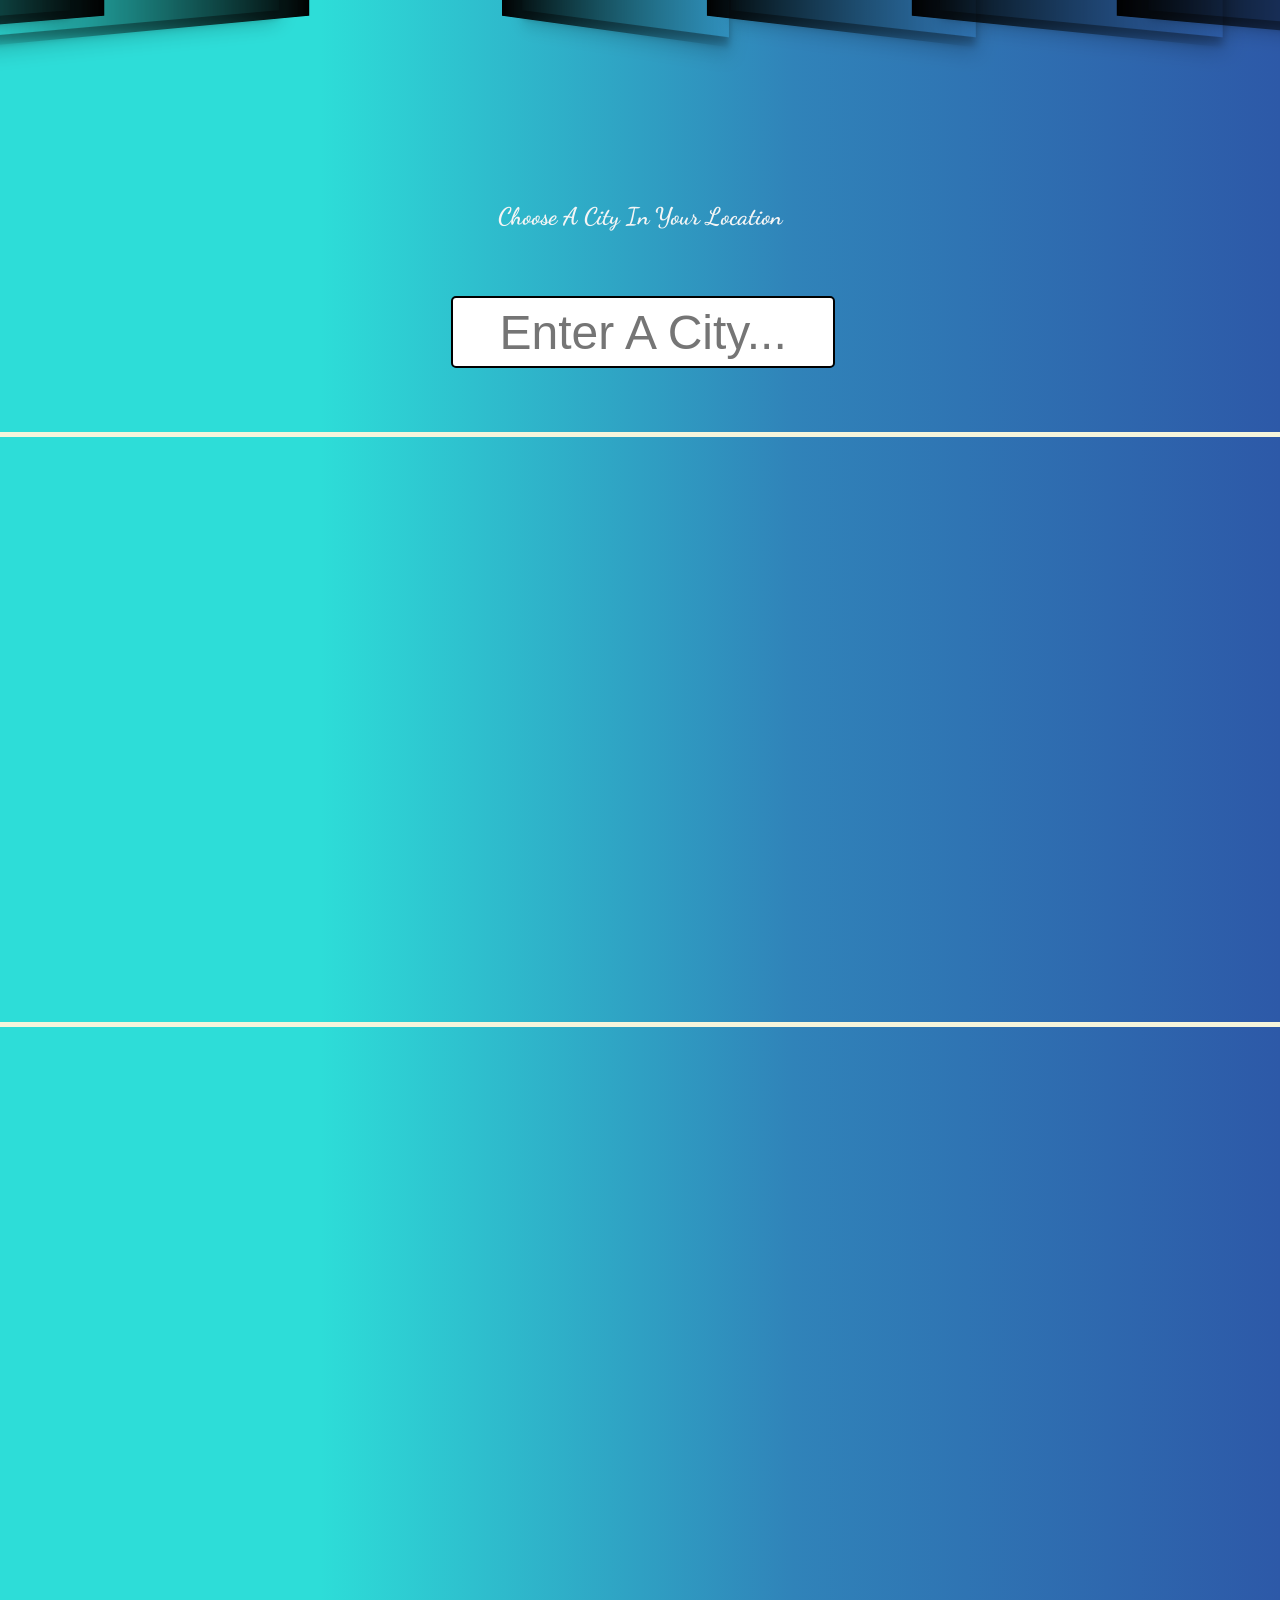
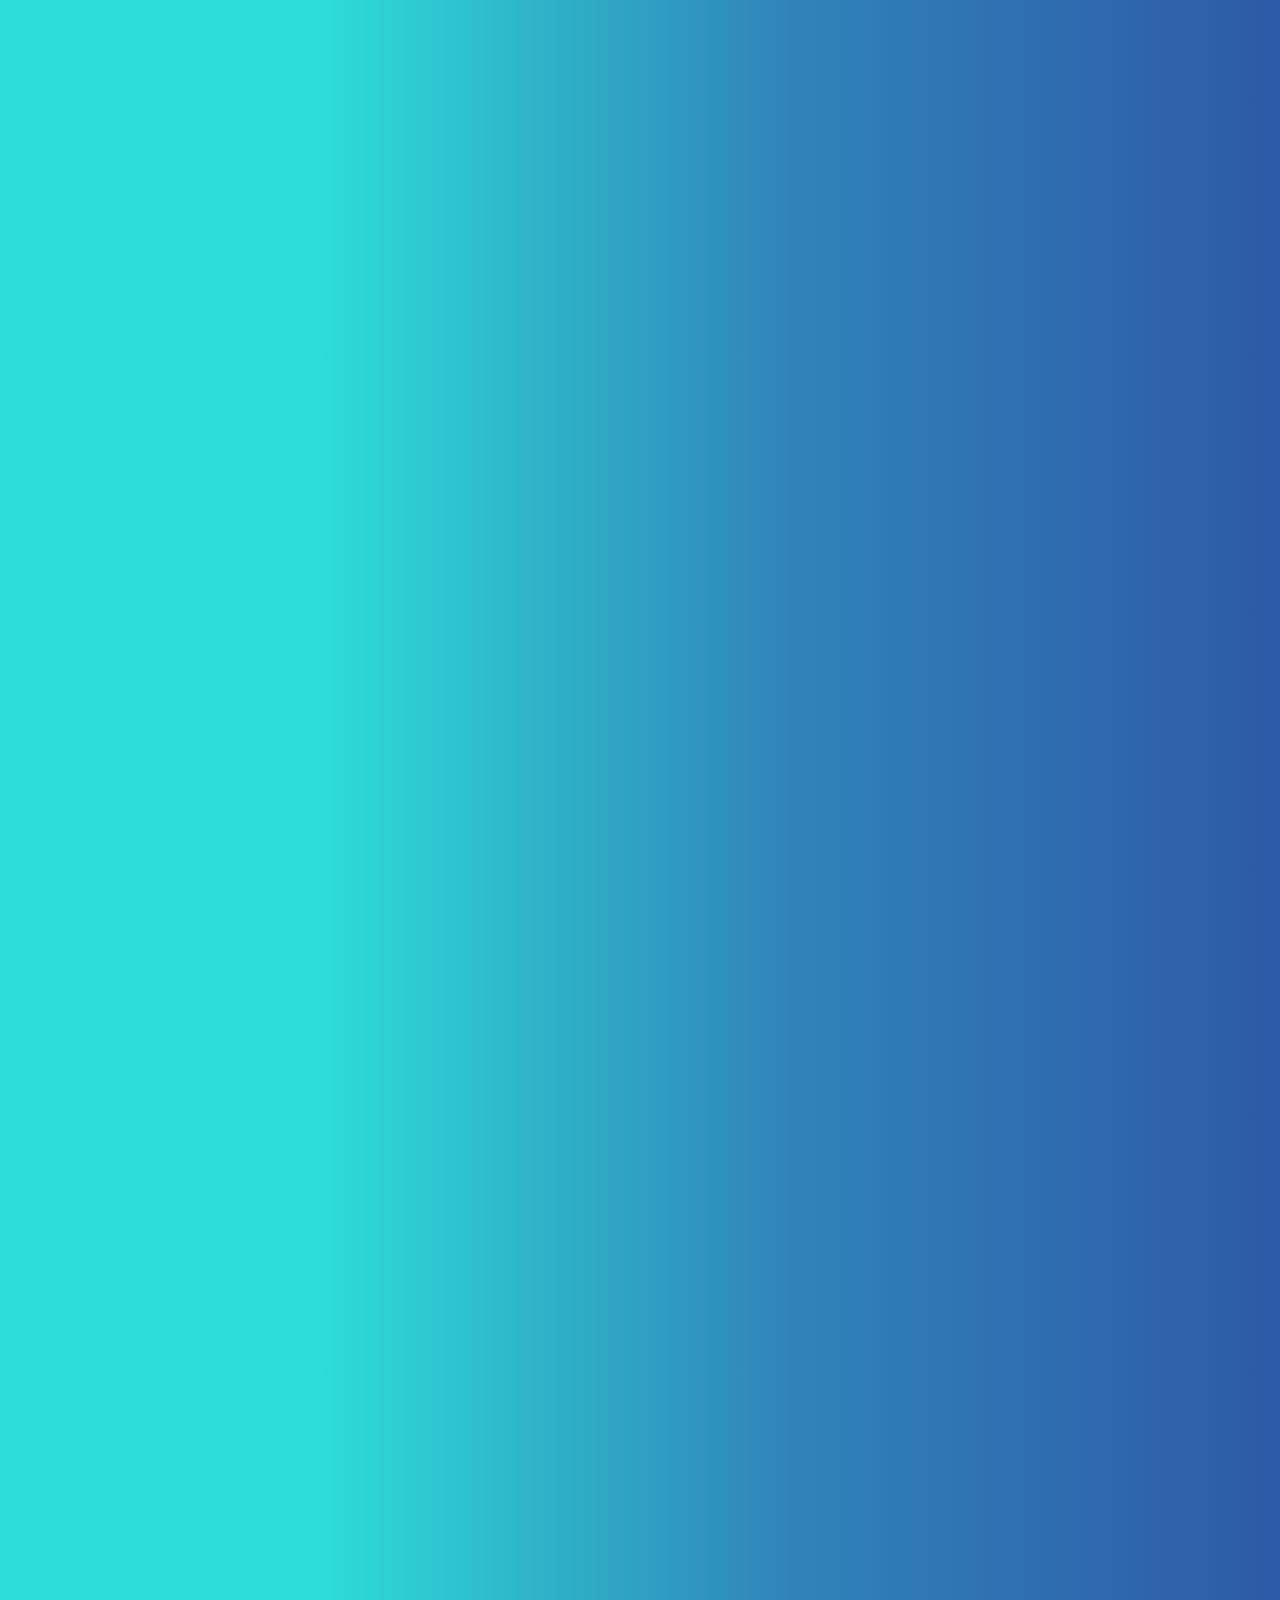
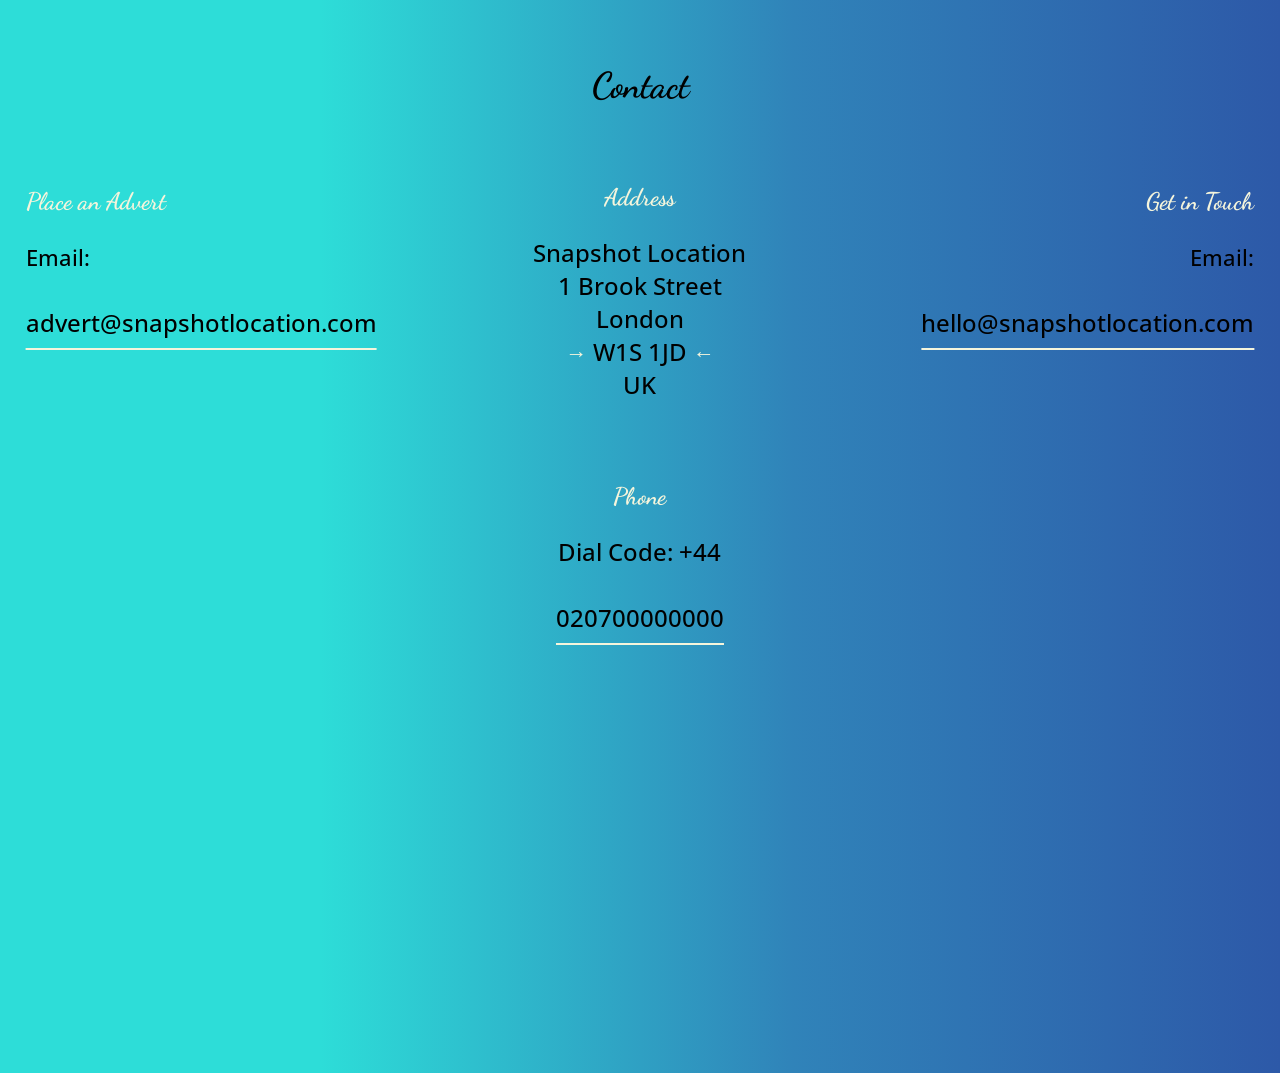
==== commit f77c2136: "feat:added index page" ====
--- a/index.html
+++ b/index.html
@@ -15,7 +15,7 @@
  <link rel="icon" href="/favicon.ico" type="image/x-icon" sizes="any">
  <link rel="icon" type="image/png" href="/favicon-32x32.png" sizes="32x32">
   <link rel="preload" as="image" href="assets/img/map_banner_4k.avif" fetchpriority="high"/>
-  <link rel="stylesheet" href="style.css">
+  <link rel="stylesheet" href="assets/style.css">
   <link rel="preconnect" href="https://fonts.googleapis.com">
   <link rel="preconnect" href="https://fonts.gstatic.com" crossorigin>
   <link
@@ -1716,19 +1716,19 @@
       </div>
     </div>
     <!--  Place Container End -->
-    <!--  Weather Container -->
+     <!--  Weather Container -->
     <div id="weather-container" class="snapshot-box float-right fade-in">
       <h2>Weather Forecast</h2>
       <img id="weather-icon" alt="Weather Icon" src="#">
       <div id="temp-div"></div>
       <div id="weather-info"></div>
-      <div id="hourly-forecast" style="display: flex; overflow-x: auto; gap: 10px; scroll-behavior: smooth;">
+      <div id="hourly-forecast" style="display: flex; overflow-x: auto; gap: 10px; scroll-behavior: smooth; color: black;">
         <!-- Hourly forecast cards will be dynamically inserted here -->
       </div>
       <div style="text-align: center; margin-top: 10px;">
-        <button id="hourly-scroll-left"
+        <button id="hourly-scroll-left" class="scroll-btn"
           style="background: none; border: none; font-size: 1.5em; cursor: pointer;">⟸</button>
-        <button id="hourly-scroll-right"
+        <button id="hourly-scroll-right" class="scroll-btn"
           style="background: none; border: none; font-size: 1.5em; cursor: pointer;">⟹</button>
       </div>
       <div id="forecast-container">
@@ -1737,26 +1737,26 @@
           <!-- Forecast cards will be dynamically inserted here -->
         </div>
         <div style="text-align: center; margin-top: 10px;">
-          <button id="scroll-left" style="background: none; border: none; font-size: 1.5em; cursor: pointer;">⟸</button>
-          <button id="scroll-right"
+          <button id="scroll-left" class="scroll-btn" style="background: none; border: none; font-size: 1.5em; cursor: pointer;">⟸</button>
+          <button id="scroll-right"class="scroll-btn"
             style="background: none; border: none; font-size: 1.5em; cursor: pointer;">⟹</button>
         </div>
       </div>
       <div id="long-term-forecast-container">
-        <h2>16 Day Forecast</h2>
+        <h2>15 Day Forecast</h2>
         <div id="long-term-forecast" style="display: flex; overflow-x: auto; gap: 10px; scroll-behavior: smooth;">
-          <!-- 16-day forecast dynamically inserted here -->
+          <!-- 15-day forecast dynamically inserted here -->
         </div>
         <div style="text-align: center; margin-top: 10px;">
-          <button id="long-term-scroll-left"
+          <button id="long-term-scroll-left" class="scroll-btn"
             style="background: none; border: none; font-size: 1.5em; cursor: pointer;">⟸</button>
-          <button id="long-term-scroll-right"
+          <button id="long-term-scroll-right" class="scroll-btn"
             style="background: none; border: none; font-size: 1.5em; cursor: pointer;">⟹</button>
         </div>
       </div>
     </div>
   </section>
-  <!--  Weather Container -->
+  <!-- End Weather Container -->
   <!-- Searched Address / City Information End -->
   <!-- Leaflet + MarkerCluster JS -->
   <script src="https://unpkg.com/leaflet/dist/leaflet.js"></script>
@@ -1864,7 +1864,7 @@
     <p class="footer-text">Copyright © Snapshot Location 2025</p>
   </footer>
   <!-- Footer End -->
-  <script src="./script.js"></script>
+  <script src="assets/script.js"></script>
 </body>
 <!-- Body End -->
 
--- a/assets/style.css
+++ b/assets/style.css
@@ -0,0 +1,6026 @@
+@import url('https://fonts.googleapis.com/css?family=Merienda+One|Open+Sans&display=swap');
+
+html,
+body {
+  margin: 0;
+  padding: 0;
+  overflow-x: hidden;
+  box-sizing: border-box;
+  width: 100%;
+  max-width: 100vw;
+}
+
+body {
+  font-family: "Open Sans", Arial, sans-serif;
+  font-weight: 800;
+  margin: 0;
+  background: rgb(45, 221, 216);
+  background: linear-gradient(
+    90deg,
+    rgba(45, 221, 216, 1) 25%,
+    rgba(48, 131, 185, 1) 62%,
+    rgba(45, 89, 168, 1) 100%
+  );
+}
+
+/* Ensure no overflow during zoom */
+#your-selection,
+#first-row {
+  overflow: hidden;
+  /* Prevent content spilling out */
+}
+
+/* Prevent the entire page from horizontal scrolling */
+body {
+  overflow-x: hidden;
+  /* Disable horizontal scrolling for the whole page */
+}
+
+h1,
+h2,
+h3 {
+  font-family: "Merienda One", "Dancing Script", cursive;
+}
+
+/* Header */
+
+header {
+  background-color: black;
+  height: 60%;
+  color: #ff9494;
+  text-shadow: black 2px 2px 2px;
+  height: 20rem;
+  text-align: center;
+  margin: 0 auto;
+}
+
+#header {
+  position: relative;
+  z-index: 1;
+  display: flex;
+  flex-direction: column;
+  align-items: center;
+  justify-content: center;
+  height: 18rem;
+  max-width: 100vw;
+  width: 100%;
+  overflow: hidden;
+  text-align: center;
+  margin: 0 auto;
+  margin-top: -2%;
+}
+
+#hero-img {
+  position: absolute;
+  top: 0;
+  left: 0;
+  height: 100%;
+  width: 100%;
+  object-fit: cover;
+  filter: blur(1px) brightness(0.6);
+  z-index: -1;
+  margin: 0 auto;
+  margin-left: 0;
+}
+
+/* Logo / Brand */
+
+#brand {
+  font-size: clamp(2rem, 5vw, 6rem);
+  font-weight: 1000;
+  color: #f88686;
+  text-shadow: 2px 0 #fff, -2px 0 #fff, 0 2px #fff, 0 -2px #fff, 1px 1px #fff,
+    -1px -1px #fff, 1px -1px #fff, -1px 1px #fff, 3px 3px beige;
+  letter-spacing: 0.4rem;
+  margin: 0;
+  width: 100%;
+  margin: 0 auto;
+  text-align: center;
+}
+
+/* Tagline */
+
+#tagline {
+  font-family: "Merienda One", "Dancing Script", cursive;
+  font-size: clamp(1rem, 2.5vw, 1.8rem);
+  font-weight: 900;
+  color: whitesmoke;
+  letter-spacing: 0.3rem;
+  word-spacing: 0.2rem;
+  padding: 0.35rem 1rem;
+  border-top: 2px solid beige;
+  border-bottom: 2px solid beige;
+  border-radius: 45%;
+  background: radial-gradient(
+    circle,
+    rgba(242, 130, 105, 1) 20%,
+    rgba(245, 104, 137, 1) 80%,
+    rgba(255, 148, 148, 1) 100%
+  );
+  text-align: center;
+  margin: 0 auto;
+  margin-bottom: 4%;
+  max-width: 95%;
+}
+
+header h1 {
+  font-size: 6rem;
+  color: rgba(255, 148, 148, 1);
+  font-weight: 1000;
+  text-shadow: 2px 0 #fff, -2px 0 #fff, 0 2px #fff, 0 -2px #fff, 1px 1px #fff,
+    -1px -1px #fff, 1px -1px #fff, -1px 1px #fff, 3px 3px beige;
+  letter-spacing: 1rem;
+  margin: 0 auto;
+  text-align: center;
+  width: 100%;
+}
+
+h2 {
+  font-size: xx-large;
+  color: whitesmoke;
+}
+
+header > p {
+  color: white;
+  max-height: fit-content;
+}
+
+/* Header End */
+
+/* Nav Bar */
+
+nav {
+  padding: 0.65rem 1rem;
+  background: radial-gradient(
+    circle,
+    rgba(249, 68, 62, 1) 33%,
+    rgba(249, 136, 61, 1) 66%,
+    rgba(249, 196, 61, 1) 100%
+  );
+  border-top: 2px solid white;
+  border-bottom: 2px solid white;
+  margin-bottom: 2.5%;
+  background: black;
+}
+
+nav > a {
+  text-decoration: none;
+  color: rgb(248, 174, 128);
+  font-size: 1.5em;
+  font-weight: 875;
+  text-shadow: 1px 1px rgb(98, 97, 97);
+  letter-spacing: 0.25rem;
+  margin: 1rem 3rem 1rem 3rem;
+}
+
+nav > a:hover {
+  color: rgba(255, 148, 148, 1);
+}
+
+/* Nav Bar End */
+
+/* World Map */
+
+#world_map {
+  align-items: center;
+}
+
+svg path {
+  cursor: pointer;
+}
+
+svg path:hover {
+  fill: #f69855;
+}
+
+.hidden {
+  display: none;
+  /* Hide the element */
+}
+
+/* Name Modal */
+
+#name {
+  position: fixed;
+  float: left;
+  background-color: rgba(12, 11, 12, 0.9);
+  -webkit-backdrop-filter: blur(10px);
+  backdrop-filter: blur(10px);
+  width: 12rem;
+  border-radius: 75%;
+  border: 3px solid rgb(248, 174, 128);
+  padding: 2%;
+  font-size: 2rem;
+  font-weight: bolder;
+  text-align: center;
+  color: rgb(248, 174, 128);
+  float: left;
+  overflow-x: visible;
+  overflow-y: auto;
+  text-shadow: 1px 1px 1px black;
+}
+
+/* World Map End */
+
+/* Country Name Box */
+
+#location-box {
+  display: inline-block;
+
+  font-size: xx-large;
+  font-weight: bold;
+  position: relative;
+
+  top: -7.5px;
+  color: whitesmoke;
+}
+
+/* Name Box */
+
+#nameq {
+  color: rgb(103, 91, 91);
+  background-color: beige;
+  text-shadow: 2px 2px 2px rgb(213, 194, 194);
+  width: fit-content;
+  border: 2px;
+  border-radius: 5px;
+  padding: 2.5% 7.5%;
+  font-size: 3.5rem;
+  font-weight: bolder;
+  margin-left: auto;
+  margin-right: auto;
+}
+
+/* Time Box */
+
+#timeCont {
+  position: fixed;
+  float: left;
+  background-color: brown;
+  width: 10rem;
+  border: 3px solid beige;
+  padding: 1%;
+  font-size: 1.6rem;
+  font-weight: 400;
+  text-align: center;
+  color: beige;
+}
+
+#time-box {
+  display: inline-block;
+  font-size: xx-large;
+  font-weight: bold;
+  position: relative;
+  text-align: center;
+  left: 70px;
+  top: -15px;
+  color: whitesmoke;
+  z-index: 1;
+  float: left;
+}
+
+#time {
+  background-color: beige;
+  color: rgb(103, 91, 91);
+  text-shadow: 2px 2px 2px rgb(213, 194, 194);
+  width: fit-content;
+  border-radius: 5px;
+  padding: 2.5% 7.5%;
+  font-size: 2.8rem;
+  font-weight: bold;
+  margin-left: auto;
+  margin-right: auto;
+  margin-bottom: 2rem;
+  float: left;
+}
+
+/* Currency Box */
+
+#currency {
+  background-color: beige;
+  color: rgb(103, 91, 91);
+  text-shadow: 2px 2px 2px rgb(213, 194, 194);
+  width: fit-content;
+  border-radius: 5px;
+  padding: 2.5% 7.5%;
+  font-size: 2.8rem;
+  font-weight: bold;
+  margin-left: auto;
+  margin-right: auto;
+  margin-bottom: 2rem;
+  text-transform: capitalize;
+  float: right;
+}
+
+/* Weather Box */
+
+#weather {
+  background: white;
+  color: black;
+  width: fit-content;
+  border-radius: 5px;
+  border: 3px solid black;
+  padding: 5px 10px;
+  font-size: 2rem;
+  font-weight: bold;
+  margin-left: auto;
+  margin-right: auto;
+  margin-bottom: 1rem;
+}
+
+/* Wise Exchange Rate Widget */
+
+iframe {
+  margin-bottom: -15%;
+  padding-bottom: 1%;
+}
+
+#information {
+  background: white;
+  color: black;
+  width: fit-content;
+  border-radius: 5px;
+  border: 3px solid black;
+  padding: 5px 10px;
+  font-size: 2rem;
+  font-weight: bold;
+  margin-left: auto;
+  margin-right: auto;
+  margin-bottom: 2rem;
+  text-align: center;
+}
+
+#page-break {
+  margin-bottom: 10%;
+  margin-top: -7.5%;
+  border: 2px solid white;
+  opacity: 0;
+}
+
+/* Clicked Country Information Containers */
+
+/* Initially, no animation is applied */
+#your-selection {
+  background: rgb(242, 130, 105);
+  background: radial-gradient(
+    circle,
+    rgba(242, 130, 105, 1) 20%,
+    rgba(245, 104, 137, 1) 80%,
+    rgba(255, 148, 148, 1) 100%
+  );
+  border-top: 0.25em solid beige;
+  border-bottom: 0.25em solid beige;
+  margin-bottom: 2%;
+  margin-top: 2%;
+  contain: content;
+  transform: scale(1);
+  /* Ensure the initial state is unscaled */
+}
+
+/* Searched Address City Containers */
+
+#your-next-selection {
+  margin-bottom: 2%;
+  margin: 0 auto;
+}
+
+.text-white {
+  color: #ffffff;
+}
+
+.black-background {
+  background-color: black;
+}
+
+.page-header {
+  height: 40vh;
+  background: center 75% / cover no-repeat;
+  overflow-x: hidden;
+  /* Prevents horizontal scroll */
+  max-width: 100%;
+  /* Or fit-content, depending on your need */
+  max-height: 100vh;
+  /* Or a fixed max-height like 40vh */
+}
+
+.text-center {
+  text-align: center;
+}
+
+.text-right {
+  text-align: right;
+}
+
+strong {
+  font-size: 1.3rem;
+}
+
+.text-uppercase {
+  text-transform: uppercase;
+}
+
+.underline {
+  text-decoration: underline;
+}
+
+li {
+  list-style-type: none;
+}
+
+.bold {
+  font-weight: bold;
+}
+
+small {
+  font-style: italic;
+}
+
+img {
+  border-radius: 8px;
+  width: 96%;
+  margin: 2%;
+}
+
+/* Country Information Container */
+
+#info-container {
+  display: inline-block;
+  color: black;
+  border: 1px solid beige;
+  background-color: rgb(248, 174, 128);
+  margin-left: 0;
+  margin-right: 0;
+  text-align: center;
+  align-items: center;
+  position: relative;
+  text-underline-position: under;
+  border-radius: 5px;
+  font-size: 2.75rem;
+  font-weight: bold;
+  justify-content: center;
+  min-height: fit-content;
+}
+
+#info-container h2 {
+  color: silver;
+  font-weight: 700;
+  font-style: normal;
+  margin-bottom: 1%;
+  margin-top: 7.5%;
+}
+
+#info-container h5 {
+  color: rgb(94, 91, 91);
+  font-weight: 700;
+  font-style: normal;
+  font-family: "Merienda One";
+  margin-top: 13%;
+  font-size: xx-large;
+}
+
+.placeIcon {
+  height: 2em;
+  width: 2em;
+}
+
+/* Injected Public Holidays */
+
+#holidays-section {
+  display: inline-block;
+  flex-wrap: nowrap;
+  background: rgba(21, 21, 21, 0.9);
+  width: 35vw;
+  max-height: 25rem;
+  margin: 0 auto;
+
+  /* Ensure content doesn't overflow */
+  position: relative;
+  /* Establish a containing block for absolutely positioned elements */
+}
+
+#holidays-section h4 {
+  font-size: 1.35rem;
+  font-weight: 600;
+  color: black;
+  background-color: #ff465a;
+  text-underline-position: under;
+  width: 96%;
+  margin: 0 auto;
+}
+
+#holidays-list {
+  margin-top: 7.5%;
+  margin-bottom: 7.5%;
+  color: white;
+  font-size: 1.25rem;
+  max-height: calc(23.5rem - 5rem);
+  overflow-y: auto;
+  scrollbar-width: none;
+  max-width: 23.5em;
+}
+
+#holidays-section {
+  display: flex;
+  flex-direction: column;
+  align-items: center;
+  justify-content: flex-start;
+  background: rgba(21, 21, 21, 0.9);
+  width: 37.5vw;
+  max-width: 100%;
+  max-height: 24rem;
+  margin: 0 auto;
+  position: relative;
+}
+
+#holidays-section h4 {
+  font-size: 1.35rem;
+  font-weight: 600;
+  color: black;
+  background-color: #ff465a;
+  text-underline-position: under;
+  width: 96%;
+  margin: 0 auto;
+  text-align: center;
+}
+
+#holidays-list {
+  display: flex;
+  /* Enable flexbox */
+  flex-direction: column;
+  /* Stack items vertically */
+  align-items: center;
+  /* Align items to the left */
+  justify-content: flex-start;
+  /* Start list from the top */
+  margin-top: 4%;
+  margin-bottom: 4%;
+  color: white;
+  font-size: 1.25rem;
+  max-height: calc(24rem - 5rem);
+  /* Adjust height */
+  overflow-y: auto;
+  scrollbar-width: none;
+  /* Hide scrollbar in Firefox */
+}
+
+#holidays-list::-webkit-scrollbar {
+  display: none;
+  /* For Chrome, Safari, and Opera */
+}
+
+/* Navigation Buttons */
+
+.navigation-buttons-holidays {
+  display: flex;
+  justify-content: center;
+}
+
+.navigation-buttons-holidays button {
+  padding: 1.75%;
+  font-size: 1rem;
+  margin-bottom: 3.5%;
+  margin-top: 4%;
+  cursor: pointer;
+  background-color: rgb(21, 21, 21, 0.9);
+  color: white;
+  border-radius: 5px;
+  transition: 0.3s ease;
+  min-width: 4rem;
+  min-height: 2.5rem;
+}
+
+.navigation-buttons-holidays button:hover {
+  background-color: white;
+  color: black;
+}
+
+.navigation-buttons {
+  display: flex;
+  justify-content: center;
+  text-align: center;
+  margin-top: 4%;
+  padding-bottom: 1.5%;
+  margin-bottom: 1.5%;
+}
+
+.navigation-buttons button {
+  padding: 20px 20px;
+  font-size: 16px;
+  font-weight: bold;
+  margin: 5px;
+  margin-top: 2.5%;
+  cursor: pointer;
+  background-color: white;
+  color: black;
+  border-radius: 5px;
+  transition: 0.3s ease;
+  min-width: 4rem;
+  min-height: 2.5rem;
+}
+
+.navigation-buttons button:hover {
+  color: white;
+  background-color: black;
+}
+
+.navigation-buttons-black {
+  display: flex;
+  flex-direction: row;
+  align-items: center;
+  justify-content: center;
+  position: relative;
+  z-index: 1;
+  /* ensure above scrollable content */
+  margin-top: 1rem;
+}
+
+.navigation-buttons-holidays {
+  display: flex;
+  flex-direction: row;
+  align-items: center;
+  justify-content: center;
+}
+
+.navigation-buttons-black button {
+  padding: 2%;
+  font-size: 1rem;
+  margin-bottom: 2%;
+  cursor: pointer;
+  background-color: rgb(21, 21, 21, 0.9);
+  color: white;
+  border-radius: 5px;
+  transition: 0.3s ease;
+  min-width: 4rem;
+}
+
+.navigation-buttons-black button:hover {
+  color: black;
+  background-color: white;
+}
+
+/* Clicked Country Headlines Container */
+
+#headlines-container {
+  display: inline-block;
+  position: relative;
+  float: left;
+  background: rgb(226, 135, 101);
+  color: black;
+  width: auto;
+  width: 27.5%;
+  max-width: 90%;
+  min-height: fit-content;
+  height: 100%;
+  max-height: 200rem;
+  margin-left: 1%;
+  margin-right: 1.5%;
+  padding: 1.75%;
+  padding-bottom: 2.5%;
+  border-radius: 5px;
+  border: 1px solid beige;
+  box-shadow: 0 8px 32px rgba(0, 0, 0, 0.1);
+  -webkit-backdrop-filter: blur(10px);
+  backdrop-filter: blur(10px);
+  text-align: center;
+  font-family: "Roboto", sans-serif;
+  font-weight: 500;
+  overflow: hidden;
+  /* Prevent visible scrollbar */
+}
+
+#headlines-container h2 {
+  margin-bottom: 7%;
+  margin-top: 5%;
+  color: rgb(103, 91, 91);
+  font-weight: 700;
+  font-style: normal;
+}
+
+.modal-content {
+  width: 100%;
+  max-width: 100%;
+}
+
+#headlines {
+  max-height: 109rem;
+  min-height: 60rem;
+  background-color: whitesmoke;
+  margin-top: 2%;
+  margin-bottom: 4%;
+  border-radius: 15px;
+  border: 1px solid rgb(128, 118, 118);
+  padding: 0.5em;
+  overflow-y: auto;
+  /* Enable vertical scrolling */
+  -ms-overflow-style: none;
+  /* Hide scrollbar in IE and Edge */
+  scrollbar-width: none;
+  /* Hide scrollbar in Firefox */
+}
+
+#headlines h3 {
+  font-family: "Newsreader", serif;
+  font-weight: 600;
+  font-size: x-large;
+  text-decoration-line: underline;
+  font-size: 2em;
+}
+
+#headlines h4 {
+  font-family: "Segoe UI", Tahoma, Geneva, Verdana, sans-serif;
+  font-weight: bold;
+  font-size: x-large;
+  font-size: 1.75em;
+  text-transform: capitalize;
+  text-decoration-line: underline;
+  text-underline-position: under;
+  text-decoration-color: rgb(103, 91, 91);
+  text-decoration-style: double;
+}
+
+#headlines p {
+  font-family: "Open Sans", Arial, sans-serif;
+  font-weight: 900;
+  font-size: 1.35em;
+  font-size: 1.4em;
+}
+
+#headlines::-webkit-scrollbar {
+  display: none;
+  /* Hide scrollbar in Chrome, Safari, and Edge */
+}
+
+
+#attribution {
+  background: #000;
+  color: silver;
+  text-align: center;
+  font-size: 0.85em;
+  margin-top: 10px;
+  padding: 10px;
+  border: 1px solid silver;
+  border-radius: 5px;
+  box-shadow: 0 4px 6px rgba(255, 255, 255, 0.1);
+  font-family: Arial, sans-serif;
+}
+
+/* Weather Box */
+
+#weather-box {
+  display: inline-block;
+  font-size: xx-large;
+  font-weight: bold;
+  position: relative;
+  right: 70px;
+  top: -15px;
+  color: whitesmoke;
+}
+
+/* Currency Box */
+
+#currency-box {
+  display: inline-block;
+  font-size: xx-large;
+  font-weight: bold;
+  position: relative;
+  right: 70px;
+  top: -15px;
+  color: whitesmoke;
+  float: right;
+}
+
+/* Updated #hotel-container and #results to align with working example */
+#hotel-container {
+  display: block;
+  position: relative;
+  float: left;
+  background: rgb(41, 143, 195);
+  color: black;
+  width: 33%;
+  max-width: 23.5vw;
+  margin-left: 2.5%;
+  padding: 2%;
+  border-radius: 5px;
+  border: 2px solid beige;
+  box-shadow: 0 8px 32px rgba(0, 0, 0, 0.1);
+  -webkit-backdrop-filter: blur(10px);
+  backdrop-filter: blur(10px);
+  text-align: center;
+  font-weight: 600;
+  overflow: hidden;
+  margin-top: 3%;
+  font-family: "Roboto", sans-serif;
+  height: 118rem;
+  text-underline-position: under;
+}
+
+#hotel-container h2 {
+  color: beige;
+  font-weight: 450;
+  margin-top: 11%;
+}
+
+/* Navigation Buttons of Second Selection */
+
+.navigation-buttons {
+  display: flex;
+  justify-content: center;
+  text-align: center;
+  margin-top: 1em;
+}
+
+.navigation-buttons button {
+  padding: 10px 20px;
+  font-size: 16px;
+  margin: 5px;
+  cursor: pointer;
+  background-color: white;
+  color: black;
+  border: 2px solid black;
+  border-radius: 5px;
+  transition: 0.3s ease;
+}
+
+.navigation-buttons button:hover {
+  color: white;
+  background-color: black;
+}
+
+/* Country Information Results */
+
+#results {
+  max-height: 36rem;
+  max-width: 25.5vw;
+  background: whitesmoke;
+  overflow-y: scroll;
+  scrollbar-width: none;
+  -ms-overflow-style: none;
+}
+
+#results::-webkit-scrollbar {
+  display: none;
+  /* WebKit browsers: Hide scrollbar */
+}
+
+/* Hotel Results */
+
+#hotels {
+  max-height: 107.5rem;
+  width: 24vw;
+  overflow-y: auto;
+  -ms-overflow-style: none;
+  /* IE/Edge scrollbar hidden */
+  scrollbar-width: none;
+  /* Firefox scrollbar hidden */
+  margin-bottom: 4%;
+  padding: 1vh;
+  background-color: white;
+  border-radius: 5px;
+  border-bottom: 2.5px solid black;
+}
+
+#hotels::-webkit-scrollbar {
+  display: none;
+  /* Chrome, Safari scrollbar hidden */
+}
+
+#hotel-modal {
+  max-width: 33vw;
+  font-size: 1em;
+}
+
+/* Places Results Container */
+
+#place-container {
+  position: relative;
+  display: inline-block;
+  background-color: rgb(48, 117, 157);
+  color: black;
+  margin-bottom: 1%;
+  margin-top: 3%;
+  text-align: center;
+  align-items: center;
+  position: relative;
+  padding: 1%;
+  border-radius: 5px;
+  max-height: max-content;
+  height: 120rem;
+  padding-bottom: 1.5%;
+  border: 2px solid black;
+  font-family: "Roboto", sans-serif;
+}
+
+/* Places Results */
+
+#places-modal {
+  max-height: 100%;
+  overflow: hidden;
+  display: flex;
+  flex-direction: column;
+  justify-content: space-between;
+}
+
+#place-container h2 {
+  color: black;
+  margin-top: 11%;
+}
+
+#places {
+  max-height: 66rem;
+  /* Restrict height of scrollable area */
+  overflow-y: auto;
+  /* Enable scrolling */
+  -ms-overflow-style: none;
+  /* IE/Edge scrollbar hidden */
+  scrollbar-width: none;
+  /* Firefox scrollbar hidden */
+  overflow-x: hidden;
+  border-top: 2.5px solid black;
+  border-bottom: 2.5px solid black;
+  margin-top: 8%;
+  margin-bottom: 0;
+  /* Remove big margin */
+}
+
+#places::-webkit-scrollbar {
+  display: none;
+  /* Chrome, Safari scrollbar hidden */
+}
+
+#places-results {
+  height: 76rem;
+  min-height: 50rem;
+  max-height: max-content;
+  background-color: white;
+  border-radius: 5px;
+  width: 100%;
+  table-layout: fixed;
+  word-break: break-word;
+}
+
+/* Target icons in the places container */
+#places-results td img {
+  width: 40px;
+  height: 40px;
+  object-fit: contain;
+}
+
+.leaflet-marker-icon.emoji-pin-marker {
+  z-index: 600;
+}
+
+/* Hidden State */
+#second-selection {
+  opacity: 0;
+  transform: translateY(20px);
+  /* Slight slide-up effect */
+  transition: opacity 0.8s ease, transform 0.8s ease;
+  display: none;
+  /* Initially hidden */
+}
+
+/* Visible State */
+#second-selection.visible {
+  opacity: 1;
+  transform: translateY(0);
+  display: flex;
+  /* Align containers side by side */
+  justify-content: space-around;
+  gap: 1.5vh;
+}
+
+/* Additional styling for smooth animations within snapshot boxes */
+.snapshot-box {
+  opacity: 0;
+  transform: scale(0.9);
+  transition: opacity 0.5s ease, transform 0.5s ease;
+}
+
+.snapshot-box.show {
+  opacity: 1;
+  transform: scale(1);
+}
+
+/* Container Fade In Animation */
+
+.fade-in {
+  animation: fadeIn 0.5s ease-in-out;
+}
+
+@keyframes fadeIn {
+  from {
+    opacity: 0;
+  }
+
+  to {
+    opacity: 1;
+  }
+}
+
+/* Snapshot boxes default style */
+.snapshot-box {
+  width: 33%;
+  display: inline-block;
+  margin-top: 1%;
+  color: black;
+  opacity: 0;
+  transform: scale(0.9);
+  transition: opacity 0.5s ease, transform 0.5s ease;
+  position: relative;
+}
+
+.snapshot-box.show {
+  opacity: 1;
+  transform: scale(1);
+}
+
+/* Window controls styling */
+/* Centered window controls */
+.window-controls {
+  position: fixed;
+  top: 5px;
+  left: 50%;
+  transform: translateX(-50%);
+  display: flex;
+  gap: 10px;
+  margin-top: 2.5%;
+}
+
+/* Maximize animation (full screen) */
+/* Pop-out style for maximized box */
+/* Ensure the container takes full control when maximized */
+.overlay {
+  position: fixed;
+  top: 50%;
+  left: 50%;
+  width: 90vw;
+  height: 90vh;
+  max-width: 93%;
+  background: rgba(0, 0, 0, 0.5);
+  /* Dark transparent background */
+  color: white;
+  font-weight: 700;
+  z-index: 999;
+  overflow: hidden;
+  display: flex;
+  transform: translate(-50%, -50%);
+  /* Ensures perfect centering */
+  border-radius: 10px;
+  padding: 20px;
+}
+
+/* Styling for the cloned snapshot box when maximized */
+.snapshot-box.maximized {
+  width: 100vw;
+  max-width: 100vw;
+  height: 100vh;
+  max-height: 100vh;
+  background: white;
+  border-radius: 8px;
+  box-shadow: 0 0 20px rgba(0, 0, 0, 0.5);
+  /* Floating effect */
+  overflow: hidden;
+  padding: 20px;
+  position: relative;
+}
+
+/* Hiding scrollbars visually but allowing scrolling */
+.snapshot-box.maximized::-webkit-scrollbar {
+  display: none;
+  /* Hides scrollbar for WebKit browsers */
+}
+
+.snapshot-box.maximized {
+  -ms-overflow-style: none;
+  /* Hides scrollbar for IE and Edge */
+  scrollbar-width: none;
+  /* Hides scrollbar for Firefox */
+}
+
+/* Scaled effect for first-row when a box is maximized */
+#first-row.scaled {
+  transform: scale(0.8);
+  transition: transform 0.3s ease-in-out;
+}
+
+/* Hidden Containers */
+.snapshot-box.hidden {
+  display: none !important;
+}
+
+.navigation-buttons {
+  display: flex;
+  justify-content: center;
+  margin-top: 1rem;
+  /* Space below content */
+  gap: 0.5rem;
+  /* Space between buttons */
+  position: relative;
+  bottom: 0;
+}
+
+/* Weather Results Container */
+
+#weather-container {
+  display: block;
+  background: rgb(41, 143, 195);
+  height: 120rem;
+  max-height: max-content;
+  max-width: 24.5vw;
+  padding: 1%;
+  border-radius: 5px;
+  border: 1px solid beige;
+  box-shadow: 0 8px 32px rgba(0, 0, 0, 0.1);
+  -webkit-backdrop-filter: blur(10px);
+  backdrop-filter: blur(10px);
+  border: 2px solid beige;
+  text-align: center;
+  float: right;
+  position: relative;
+  margin-right: 2.5%;
+  margin-top: 3%;
+  text-underline-position: under;
+}
+
+#weather-container h2 {
+  margin-top: 14.5%;
+  margin-bottom: 12.5%;
+  color: beige;
+  font-weight: 450;
+}
+
+#forecast-break {
+  margin-top: 3%;
+  margin-bottom: 4%;
+  color: white;
+}
+
+#forecast-break-2 {
+  margin-top: 6%;
+  margin-bottom: 4%;
+  color: white;
+}
+
+#temp-div p {
+  font-size: 60px;
+}
+
+#weather-info {
+  font-size: 1.75em;
+  text-transform: capitalize;
+  color: beige;
+}
+
+#weather-icon {
+  width: 200px;
+  height: 200px;
+  margin: 0 auto 10px;
+  margin-bottom: 0;
+  display: none;
+  color: beige;
+}
+
+#hourly-forecast {
+  margin-top: 50px;
+  overflow-x: auto;
+  white-space: nowrap;
+  display: flex;
+  justify-content: space-between;
+  color: #fff;
+  overflow-y: auto;
+  /* Enable vertical scrolling */
+  -ms-overflow-style: none;
+  /* Hide scrollbar in IE and Edge */
+  scrollbar-width: none;
+  /* Hide scrollbar in Firefox */
+  font-size: 1.1em;
+}
+
+#hourly-scroll-left {
+  margin-bottom: 3%;
+}
+
+#hourly-forecast {
+  display: flex;
+  overflow-x: auto;
+  gap: 10px;
+  scroll-behavior: smooth;
+}
+
+#hourly-forecast-container button {
+  background: none;
+  border: none;
+  font-size: 1.5em;
+  cursor: pointer;
+}
+
+.hourly-item {
+  flex: 0 0 auto;
+  width: 80px;
+  display: flex;
+  flex-direction: column;
+  align-items: center;
+  margin-right: 10px;
+  color: white;
+  padding-bottom: 5%;
+}
+
+.hourly-item img {
+  width: 4em;
+  height: 4em;
+  margin-bottom: 5%;
+  margin-top: 10%;
+}
+
+#hourly-heading {
+  color: #fff;
+  margin-top: 10px;
+}
+
+input {
+  width: 12.75rem;
+  height: 2.5rem;
+  box-sizing: border-box;
+  border: 1px solid white;
+  margin-left: 0.25em;
+  font-size: 2.5rem;
+}
+
+#five-day-forecast {
+  display: flex;
+  flex-wrap: nowrap;
+  /* Single row, no wrapping */
+  overflow-x: auto;
+  /* Enable horizontal scrolling */
+  margin-top: 20px;
+  padding: 10px;
+  gap: 10px;
+  /* Add some spacing between items */
+}
+
+#five-day-forecast::-webkit-scrollbar {
+  height: 8px;
+  /* Horizontal scrollbar height */
+}
+
+#five-day-forecast::-webkit-scrollbar-thumb {
+  background: rgba(255, 255, 255, 0.5);
+  /* Scrollbar thumb color */
+  border-radius: 4px;
+}
+
+#five-day-forecast::-webkit-scrollbar-thumb:hover {
+  background: rgba(255, 255, 255, 0.7);
+}
+
+#forecast-container {
+  font-size: 1em;
+  text-transform: capitalize;
+}
+
+.forecast-card img {
+  width: 4em;
+  /* Uniform width */
+  height: 4em;
+  /* Uniform height */
+  object-fit: contain;
+  /* Maintain aspect ratio */
+  margin-bottom: 2.5%;
+}
+
+#forecast-cards {
+  display: flex;
+  gap: 15px;
+  /* Space between cards */
+  overflow: hidden;
+  /* Hide scroll bar */
+  scroll-behavior: smooth;
+  overflow-y: auto;
+  /* Enable vertical scrolling */
+  -ms-overflow-style: none;
+  /* Hide scrollbar in IE and Edge */
+  scrollbar-width: none;
+  /* Hide scrollbar in Firefox */
+}
+
+#forecast-container button {
+  background: none;
+  border: none;
+  font-size: 1.5em;
+  cursor: pointer;
+  color: #fff;
+  margin: 0 5px;
+}
+
+#forecast-container button:hover {
+  color: #ffa500;
+  /* Highlight on hover */
+}
+
+.forecast-item {
+  width: 4em;
+  height: 4em;
+  margin-bottom: 5%;
+  margin-top: 10%;
+  text-align: center;
+  color: #fff;
+  font-size: smaller;
+}
+
+.forecast-item img {
+  max-width: 75%;
+  max-height: 75%;
+  margin-bottom: 2%;
+  /* Add spacing below the icon */
+  margin-top: 2%;
+}
+
+.forecast-card-bold {
+  font-size: 1.25em;
+}
+
+#long-term-forecast {
+  display: flex;
+  flex-wrap: nowrap;
+  overflow-x: auto;
+  margin-top: 20px;
+  padding: 10px;
+  gap: 15px;
+  color: #fff;
+  font: 0.9em;
+  flex: 0 0 120px;
+  flex-grow: 0;
+  flex-shrink: 0;
+  flex-basis: 120px;
+}
+
+#long-term-forecast::-webkit-scrollbar {
+  height: 8px;
+}
+
+#long-term-forecast::-webkit-scrollbar-thumb {
+  background: rgba(255, 255, 255, 0.5);
+  border-radius: 4px;
+}
+
+#long-term-scroll-left {
+  margin-bottom: 3%;
+}
+
+.forecast-card {
+  flex: 0 0 auto;
+  width: 80px;
+  text-align: center;
+  color: white;
+  background: rgba(255, 255, 255, 0.1);
+  padding: 10px;
+  border-radius: 5px;
+}
+
+/* 5 DAY FORECAST & 16 DAY FORECAST */
+
+#forecast-container {
+  display: flex;
+  flex-direction: column;
+  align-items: center;
+  width: 100%;
+}
+
+#forecast-cards {
+  max-width: 100%;
+  display: flex;
+  gap: 15px;
+  overflow-x: auto;
+  scroll-behavior: smooth;
+  justify-content: center;
+  padding: 10px;
+  scrollbar-width: thin;
+  /* For Firefox */
+  scrollbar-color: rgba(255, 255, 255, 0.5) transparent;
+}
+
+#forecast-cards::-webkit-scrollbar {
+  height: 6px;
+  /* Subtle scrollbar */
+}
+
+#forecast-cards::-webkit-scrollbar-track {
+  background: transparent;
+}
+
+#forecast-cards::-webkit-scrollbar-thumb {
+  background: rgba(255, 255, 255, 0.5);
+  border-radius: 3px;
+}
+
+.forecast-card {
+  max-width: 100%;
+  overflow-x: auto;
+  flex: 0 0 120px;
+  text-align: center;
+  color: white;
+  background: rgba(255, 255, 255, 0.1);
+  padding: 10px;
+  border-radius: 5px;
+  font-size: 0.9em;
+  /* Decreased font size */
+  transition: transform 0.2s ease-in-out;
+  text-transform: capitalize;
+  gap: 15px;
+}
+
+.forecast-card:hover {
+  transform: scale(1.05);
+}
+
+.forecast-card img {
+  width: 4em;
+  height: 4em;
+  object-fit: contain;
+  margin-bottom: 5px;
+}
+
+#hourly-forecast {
+  display: flex;
+  overflow-x: auto;
+  /* Enable horizontal scrolling */
+  gap: 10px;
+  scroll-behavior: smooth;
+  white-space: nowrap;
+  /* Prevent wrapping */
+  padding-bottom: 10px;
+  /* Space for scrollbar */
+}
+
+#hourly-forecast::-webkit-scrollbar {
+  height: 8px;
+  /* Make scrollbar visible */
+}
+
+#hourly-forecast::-webkit-scrollbar-thumb {
+  background: rgba(255, 255, 255, 0.5);
+  /* Style the scrollbar */
+  border-radius: 4px;
+}
+
+#hourly-forecast::-webkit-scrollbar-thumb:hover {
+  background: rgba(255, 255, 255, 0.7);
+}
+
+/* Day & Date Styling (Above Icon) */
+.forecast-date {
+  font-size: 0.9em;
+  /* Matching the weather & temp font */
+  font-weight: bold;
+  margin-bottom: 5px;
+}
+
+#forecast-container {
+  min-height: 15rem;
+  /* Ensure it takes up space */
+  display: flex;
+  flex-direction: column;
+  align-items: center;
+  width: 100%;
+}
+
+/* Safety Container */
+
+#safety-container {
+  background: rgba(255, 255, 255, 0.3);
+  width: 60%;
+  padding-right: 1%;
+  padding-bottom: 2%;
+  border-radius: 15px;
+  box-shadow: 0 8px 32px rgba(0, 0, 0, 0.1);
+  -webkit-backdrop-filter: blur(10px);
+  backdrop-filter: blur(10px);
+  text-align: center;
+  position: relative;
+  margin-top: 3%;
+  margin-bottom: 10%;
+  text-underline-position: under;
+  margin-left: 20%;
+  margin-right: 26%;
+  overflow: hidden;
+}
+
+#safety-container h2 {
+  margin-bottom: 5%;
+  margin-top: 7.5%;
+  color: beige;
+  font-family: "Newsreader", serif;
+  font-weight: 400;
+  font-style: normal;
+}
+
+/* Safety Map */
+
+#safety-map {
+  max-height: 100rem;
+  min-height: 90rem;
+  width: 95%;
+  background-color: whitesmoke;
+  margin-top: 2%;
+  margin-bottom: 1%;
+  border-radius: 15px;
+  overflow-y: auto;
+  /* Enable vertical scrolling */
+  -ms-overflow-style: none;
+  /* Hide scrollbar in IE and Edge */
+  scrollbar-width: none;
+  /* Hide scrollbar in Firefox */
+  margin: 0 auto;
+  margin-left: 2%;
+  zoom: 112.5%;
+}
+
+/* Weather Map */
+
+#weather-map {
+  max-height: 100rem;
+  min-height: 90rem;
+  width: 95%;
+  background-color: whitesmoke;
+  margin-top: 2%;
+  margin-bottom: 1%;
+  border-radius: 15px;
+  overflow-y: auto;
+  /* Enable vertical scrolling */
+  -ms-overflow-style: none;
+  /* Hide scrollbar in IE and Edge */
+  scrollbar-width: none;
+  /* Hide scrollbar in Firefox */
+  margin: 0 auto;
+  margin-left: 2%;
+}
+
+input {
+  width: calc(100% - 10px);
+  box-sizing: border-box;
+  border-radius: 10px;
+  border: 1px solid white;
+  padding-left: 1%;
+  margin-left: 1%;
+}
+
+button {
+  color: white;
+  border: none;
+  border-radius: 10px;
+  cursor: pointer;
+  width: 100px;
+  font-size: 15px;
+}
+
+button:hover {
+  background: black;
+  color: whitesmoke;
+}
+
+button {
+  color: black;
+  border: 2px solid black;
+  cursor: pointer;
+  width: 5rem;
+  font-size: large;
+  margin: 0 1em;
+}
+
+.vertical-center {
+  position: relative;
+  top: 20%;
+  bottom: 20%;
+  width: 100%;
+  text-align: center;
+}
+
+.one-third-width-column {
+  width: 33.33%;
+  display: inline-block;
+}
+
+.two-thirds-width-column {
+  width: 66.66%;
+  display: inline-block;
+}
+
+.snapshot-box {
+  width: 33%;
+  display: inline-block;
+  margin-top: 1%;
+  color: black;
+}
+
+#currency-container {
+  display: block;
+  background: rgb(226, 135, 101);
+  width: 27.5%;
+  max-width: 95%;
+  border-radius: 5px;
+  box-shadow: 0 8px 32px rgba(0, 0, 0, 0.1);
+  -webkit-backdrop-filter: blur(10px);
+  backdrop-filter: blur(10px);
+  border: solid rgba(255, 255, 255, 0.1);
+  text-align: center;
+  float: right;
+  position: relative;
+  margin-right: 1%;
+  margin-left: 1%;
+  text-underline-position: under;
+  contain: content;
+  height: 125rem;
+  max-height: fit-content;
+  padding: 0.35em;
+  border: 1px solid beige;
+  overflow: hidden;
+}
+
+#currency-container h2 {
+  margin-top: 10%;
+  margin-bottom: 5%;
+  color: rgb(103, 91, 91);
+  font-weight: 700;
+  font-style: normal;
+}
+
+#country-inp {
+  width: 17.5rem;
+}
+
+.data-wrapper h4 {
+  font-size: 1.35rem;
+  font-weight: 600;
+  color: black;
+  background-color: #ff465a;
+  text-underline-position: under;
+  margin-top: 7.5%;
+}
+
+.data-wrapper span {
+  font-size: 1.75rem;
+}
+
+#result {
+  display: inline-block;
+  padding-bottom: 5%;
+  margin-left: auto;
+  margin-right: auto;
+  background: rgb(21, 21, 21, 0.9);
+  color: white;
+  margin-top: -2.5%;
+}
+
+.flag-img {
+  width: 36rem;
+  /* Let width adjust based on aspect ratio */
+  height: auto;
+  /* Fixed height */
+  max-width: 100%;
+  /* Prevent oversized images */
+  display: block;
+  /* Ensure images behave predictably */
+  margin: 0 auto;
+  /* Center the flag */
+  margin-bottom: 5%;
+  margin-top: 2.5%;
+}
+
+#container h2 {
+  font-weight: 600;
+  color: #222a43;
+  text-align: center;
+  text-transform: uppercase;
+  letter-spacing: 2px;
+  margin-bottom: 1.8em;
+}
+
+.data-wrapper {
+  letter-spacing: 0.3px;
+  text-transform: capitalize;
+  margin-bottom: 2.5%;
+}
+
+#container h4 {
+  display: inline;
+  font-weight: 500;
+  color: #222a43;
+}
+
+#container span {
+  color: #5d6274;
+}
+
+#container h3 {
+  text-align: center;
+  font-size: 1.2em;
+  font-weight: 400;
+  color: #ff465a;
+}
+
+#time-container h2 {
+  margin-bottom: 5%;
+  margin-top: 1%;
+}
+
+thead {
+  padding: 10% 0;
+}
+
+/* Contact Section */
+
+/* padding to allow for fixed footer */
+#contact {
+  margin-top: 7.5%;
+  margin-bottom: 30%;
+  font-weight: 900;
+  font-family: "Open Sans", Arial, sans-serif;
+}
+
+#contact a {
+  color: black;
+  text-decoration: none;
+  cursor: pointer;
+  z-index: 100000000;
+  position: relative;
+}
+
+#contact a:hover {
+  color: beige;
+  text-shadow: 1px 1px rgb(162, 152, 152);
+}
+
+.contact-link {
+  font-size: 1em;
+  text-decoration-line: underline;
+  text-underline-offset: 1rem;
+  color: beige;
+  cursor: pointer;
+}
+
+.contact-boxes-container {
+  width: 96%;
+  margin: 0 auto;
+}
+
+.contact-box-left {
+  width: 30%;
+  margin-top: -20px;
+  float: left;
+  font-size: 1.1em;
+  font-weight: 500;
+  color: beige;
+}
+
+.contact-box-right {
+  width: 30%;
+  margin-top: -20px;
+  float: right;
+  font-size: 1.1em;
+  font-weight: 500;
+  color: beige;
+  position: relative;
+}
+
+.spacer {
+  clear: both;
+}
+
+.contact-box-center {
+  width: 30%;
+  height: 250px;
+  margin: 0 auto;
+  text-align: center;
+  font-size: 1.1em;
+  font-weight: 500;
+}
+
+#contact h2 {
+  color: black;
+}
+
+#contact h3 {
+  color: beige;
+}
+
+#contact span {
+  color: black;
+  font-size: 0.9em;
+}
+
+th,
+td {
+  border-bottom: 1px solid black;
+}
+
+ul {
+  padding: 0;
+}
+
+#reasons li {
+  margin-top: 5%;
+}
+
+a:hover {
+  text-decoration: none;
+  color: rgba(255, 148, 148, 1);
+}
+
+/* Footer */
+
+footer {
+  background-color: black;
+  padding-top: 1.5%;
+  text-align: center;
+  width: 100%;
+  position: fixed;
+  bottom: 0;
+  right: 0;
+  z-index: 10000000000;
+  border-top: 2px solid beige;
+  height: 5rem;
+  padding-bottom: 1.5%;
+}
+
+footer > span {
+  color: silver;
+  margin-right: 1%;
+  font-size: 1.25rem;
+  margin-bottom: 5%;
+}
+
+footer > a {
+  color: rgb(248, 174, 128);
+  text-decoration: none;
+  padding: 1.5% 1.5%;
+  font-size: 1.35rem;
+}
+
+footer > p {
+  color: silver;
+  margin-left: 1%;
+  font-size: 1em;
+  margin-bottom: 10%;
+  display: none;
+}
+
+i {
+  padding: 1.25%;
+}
+
+#info-wrapper {
+  width: 33%;
+  height: 35rem;
+  margin-top: 1.5%;
+  text-align: center;
+  position: relative;
+  z-index: 1;
+}
+
+/* Ensure #first-row is initially unscaled */
+#first-row {
+  transform: scale(1);
+  /* Initial state */
+}
+
+/* Maximize effect on snapshot-box */
+.snapshot-box.maximized {
+  width: 100vw;
+  height: 100vh;
+  position: fixed;
+  top: 0;
+  left: 0;
+  transform: scale(1);
+  z-index: 1000;
+  opacity: 1;
+  padding: 20px;
+  box-sizing: border-box;
+}
+
+/* Minimized state (hidden) */
+.snapshot-box.minimized {
+  display: none;
+}
+
+/* Window controls */
+.window-controls {
+  position: absolute;
+  top: 5px;
+  right: 10px;
+
+  display: flex;
+  justify-content: flex-end;
+  gap: 10px;
+}
+
+.window-controls button {
+  border: none;
+  background-color: transparent;
+  font-size: 20px;
+  cursor: pointer;
+  padding: 5px;
+}
+
+.window-controls button:hover {
+  background-color: rgba(0, 0, 0, 0.1);
+  border-radius: 3px;
+}
+
+/* Hidden state */
+#first-row {
+  opacity: 0;
+  transform: translateY(20px);
+  /* Slight slide-up effect */
+  transition: opacity 0.8s ease, transform 0.8s ease;
+  display: none;
+  /* Initially hidden */
+}
+
+/* Visible state */
+#first-row.visible {
+  opacity: 1;
+  transform: translateY(0);
+  display: block;
+}
+
+/* Scaled state for #first-row when a box is maximized */
+#first-row.scaled {
+  transform: scale(0.95);
+  transition: transform 0.3s ease-in-out;
+}
+
+/* Open Streets Map */
+
+#map-container {
+  display: inline-block;
+  width: 100%;
+  height: 35rem;
+  margin-left: auto;
+  margin-right: auto;
+  margin-bottom: 10%;
+  margin-top: 1%;
+  text-align: center;
+  position: relative;
+  z-index: 1;
+}
+
+#map-wrapper {
+  display: inline-block;
+  width: 100%;
+  height: 35rem;
+  margin-left: auto;
+  margin-right: auto;
+  margin-bottom: 10%;
+  margin-top: 1%;
+  text-align: center;
+  position: relative;
+  z-index: 1;
+}
+
+#map {
+  display: inline-block;
+  height: 100%;
+  width: 100%;
+  border-top: 5px solid beige;
+  border-bottom: 5px solid beige;
+}
+
+#description {
+  font-family: "Roboto", sans-serif;
+  font-size: 15px;
+  font-weight: 300;
+}
+
+#infowindow-content .title {
+  font-weight: bold;
+}
+
+#infowindow-content {
+  display: none;
+}
+
+#map #infowindow-content {
+  display: inline;
+}
+
+.pac-card {
+  background-color: #fff;
+  border: 0;
+  border-radius: 2px;
+  box-shadow: 0 1px 4px -1px rgba(0, 0, 0, 0.3);
+  margin: 10px;
+  padding: 0 0.5em;
+  font: 400 18px Roboto, Arial, sans-serif;
+  overflow: hidden;
+  font-family: Roboto;
+  padding: 0;
+}
+
+#pac-container {
+  padding-bottom: 12px;
+  margin-right: 12px;
+}
+
+.pac-controls {
+  display: inline-block;
+  padding: 5px 11px;
+}
+
+.pac-controls label {
+  font-family: "Roboto";
+  font-size: 13px;
+  font-weight: 300;
+}
+
+#pac-input {
+  background-color: #fff;
+  font-family: "Roboto";
+  font-size: 15px;
+  font-weight: 300;
+  margin-left: 12px;
+  padding: 0 11px 0 13px;
+  text-overflow: ellipsis;
+  width: 400px;
+}
+
+#pac-input:focus {
+  border-color: #4d90fe;
+}
+
+#title {
+  color: #fff;
+  background-color: #4d90fe;
+  font-size: 25px;
+  font-weight: 500;
+  padding: 6px 12px;
+}
+
+#target {
+  width: 345px;
+}
+
+.pac-target-input {
+  width: 7rem;
+  height: 5rem;
+  margin-bottom: 5%;
+  font-family: "Segoe UI", Tahoma, Geneva, Verdana, sans-serif;
+  font-weight: 700;
+  width: 100%;
+  padding: 1%;
+  font-size: 2.75rem;
+  text-transform: capitalize;
+  text-align: center;
+  border: 2.5px solid black;
+}
+
+/* Smooth transition for elements */
+.snapshot-box {
+  display: none;
+  /* Default hidden state */
+  opacity: 0;
+  transition: opacity 0.5s ease-in-out;
+  /* Smooth fade */
+}
+
+/* 404 Page */
+
+#page-404 {
+  font-size: 1.75em;
+  line-height: 120%;
+  margin: 0 auto;
+  margin-bottom: 12.5%;
+}
+
+#lost {
+  display: block;
+  margin-top: 5%;
+  margin-bottom: 5%;
+  margin-left: auto;
+  margin-right: auto;
+  width: 55%;
+  border: 2px solid beige;
+  filter: brightness(80%);
+  filter: contrast(100%);
+}
+
+#warning {
+  margin-bottom: 10%;
+}
+
+.warning-text-center {
+  text-align: center;
+  font-family: "Roboto", sans-serif;
+  text-transform: uppercase;
+  color: #000;
+  background-color: white;
+  border-radius: 50%;
+  max-width: 30rem;
+  height: 3rem;
+  margin: 0 auto;
+  padding-top: 1%;
+}
+
+.back-button {
+  display: block;
+  height: 8vh;
+  width: 15vw;
+  align-content: center;
+  font-size: 1.5em;
+  background-color: #000;
+  color: white;
+  margin: 0 auto;
+  -ms-transform: translateY(-50%);
+  transform: translateY(-50%);
+  text-align: center;
+  border: 4px solid black;
+}
+
+.back-button:hover {
+  background-color: white;
+  color: black;
+}
+
+/* Postcode Modal */
+
+#postcode-link {
+  font-weight: 500;
+  cursor: pointer;
+}
+
+/* Contact Postcode Modal Overlay */
+
+/* Modal styling */
+.mapmodal {
+  display: none;
+  position: fixed;
+  z-index: 999999999;
+  left: 0;
+  top: 0;
+  width: 100%;
+  height: 100%;
+  overflow: auto;
+  background-color: rgba(0, 0, 0, 0.7);
+  cursor: pointer;
+}
+
+.mapmodal-content {
+  margin: 10% auto;
+  padding-left: 1%;
+  padding-right: 1%;
+  padding-bottom: 2.5%;
+  border-radius: 8px;
+  width: fit-content;
+  max-width: 50%;
+  height: 45%;
+  /* Matches your original intention */
+  box-shadow: 0 5px 15px rgba(0, 0, 0, 0.5);
+  position: relative;
+  display: flex;
+  /* Centers the iframe */
+  justify-content: center;
+  align-items: center;
+}
+
+.mapmodal-content iframe {
+  width: 100%;
+  /* Full width of the modal-content */
+  height: 100%;
+  /* Full height of the modal-content */
+  border: none;
+  /* Removes border */
+}
+
+#close-map-modal {
+  position: absolute;
+  top: 11%;
+  right: 8.5%;
+  font-size: 2.5em;
+  font-weight: bold;
+  color: #696565;
+  background-color: white;
+  cursor: pointer;
+  padding: 2%;
+  z-index: 10000000000;
+}
+
+#close-map-modal:hover {
+  color: #262525;
+  background-color: white;
+}
+
+#map-modal.active {
+  display: flex !important;
+}
+
+/* CARROUSEL COUNTRY IMAGE SLIDESHOW*/
+
+.image-container {
+  position: relative;
+  width: 100%;
+  height: 100%;
+  overflow: hidden;
+  margin-top: auto;
+  margin-bottom: 2%;
+}
+
+.wgh-slider {
+  position: relative;
+  top: 50%;
+  width: 100%;
+  transform: translateY(-50%);
+}
+
+.wgh-slider__viewport {
+  position: relative;
+  height: 100%;
+  width: 100%;
+}
+
+.wgh-slider__viewbox {
+  display: block;
+  position: relative;
+  perspective: 100vw;
+  margin: 0 auto;
+  width: 33.3333333333%;
+  max-width: 38vw;
+  transform-style: preserve-3d;
+  z-index: 0;
+}
+
+.wgh-slider__viewbox::before {
+  position: relative;
+  top: 0;
+  left: 0;
+  display: block;
+  content: "";
+  height: 0;
+  padding-bottom: 100%;
+  width: 100%;
+}
+
+.wgh-slider__container {
+  position: absolute;
+  top: 0;
+  left: 0;
+  bottom: 0;
+  right: 0;
+  transition: transform 0.3s cubic-bezier(0.62, 0.28, 0.23, 0.99) 0.3s;
+  transform-style: preserve-3d;
+}
+
+.wgh-slider-target {
+  position: absolute;
+  width: 0;
+  height: 0;
+  opacity: 0;
+  visibility: hidden;
+}
+
+input.wgh-slider-target {
+  display: none;
+}
+
+.wgh-slider-target:first-of-type:last-of-type
+  ~ .wgh-slider__viewport
+  .wgh-slider-item:nth-child(1)
+  .wgh-slider-item__trigger {
+  display: none;
+}
+
+.wgh-slider-target:nth-of-type(1):checked
+  ~ .wgh-slider__viewport
+  .wgh-slider__container {
+  transform: translateX(0%);
+}
+
+.wgh-slider-target:nth-of-type(2):checked
+  ~ .wgh-slider__viewport
+  .wgh-slider__container {
+  transform: translateX(-50%);
+}
+
+.wgh-slider-target:nth-of-type(3):checked
+  ~ .wgh-slider__viewport
+  .wgh-slider__container {
+  transform: translateX(-100%);
+}
+
+.wgh-slider-target:nth-of-type(4):checked
+  ~ .wgh-slider__viewport
+  .wgh-slider__container {
+  transform: translateX(-150%);
+}
+
+.wgh-slider-target:nth-of-type(5):checked
+  ~ .wgh-slider__viewport
+  .wgh-slider__container {
+  transform: translateX(-200%);
+}
+
+.wgh-slider-target:nth-of-type(6):checked
+  ~ .wgh-slider__viewport
+  .wgh-slider__container {
+  transform: translateX(-250%);
+}
+
+.wgh-slider-target:nth-of-type(7):checked
+  ~ .wgh-slider__viewport
+  .wgh-slider__container {
+  transform: translateX(-300%);
+}
+
+.wgh-slider-target:nth-of-type(8):checked
+  ~ .wgh-slider__viewport
+  .wgh-slider__container {
+  transform: translateX(-350%);
+}
+
+.wgh-slider-item {
+  display: block;
+  position: absolute;
+  top: 0;
+  left: 0;
+  width: 100%;
+  height: 100%;
+  opacity: 1;
+  transform: translate3d(0, 0, 0) rotateY(45deg);
+  transition: transform 0.6s cubic-bezier(0.62, 0.28, 0.23, 0.99) 0.15s;
+}
+
+.wgh-slider-item:nth-child(1) {
+  left: 0%;
+}
+
+.wgh-slider-item:nth-child(2) {
+  left: 50%;
+}
+
+.wgh-slider-item:nth-child(3) {
+  left: 100%;
+}
+
+.wgh-slider-item:nth-child(4) {
+  left: 150%;
+}
+
+.wgh-slider-item:nth-child(5) {
+  left: 200%;
+}
+
+.wgh-slider-item:nth-child(6) {
+  left: 250%;
+}
+
+.wgh-slider-item:nth-child(7) {
+  left: 300%;
+}
+
+.wgh-slider-item:nth-child(8) {
+  left: 350%;
+}
+
+.wgh-slider-item__trigger {
+  display: block;
+  position: absolute;
+  top: 0;
+  left: 0;
+  width: 100%;
+  height: 100%;
+  z-index: 100;
+  cursor: pointer;
+}
+
+.wgh-slider-target:nth-of-type(8):checked
+  ~ .wgh-slider__viewport
+  .wgh-slider-item:nth-child(8)
+  .wgh-slider-item__trigger,
+.wgh-slider-target:nth-of-type(7):checked
+  ~ .wgh-slider__viewport
+  .wgh-slider-item:nth-child(7)
+  .wgh-slider-item__trigger,
+.wgh-slider-target:nth-of-type(6):checked
+  ~ .wgh-slider__viewport
+  .wgh-slider-item:nth-child(6)
+  .wgh-slider-item__trigger,
+.wgh-slider-target:nth-of-type(5):checked
+  ~ .wgh-slider__viewport
+  .wgh-slider-item:nth-child(5)
+  .wgh-slider-item__trigger,
+.wgh-slider-target:nth-of-type(4):checked
+  ~ .wgh-slider__viewport
+  .wgh-slider-item:nth-child(4)
+  .wgh-slider-item__trigger,
+.wgh-slider-target:nth-of-type(3):checked
+  ~ .wgh-slider__viewport
+  .wgh-slider-item:nth-child(3)
+  .wgh-slider-item__trigger,
+.wgh-slider-target:nth-of-type(2):checked
+  ~ .wgh-slider__viewport
+  .wgh-slider-item:nth-child(2)
+  .wgh-slider-item__trigger,
+.wgh-slider-target:nth-of-type(1):checked
+  ~ .wgh-slider__viewport
+  .wgh-slider-item:nth-child(1)
+  .wgh-slider-item__trigger {
+  display: none;
+}
+
+.wgh-slider-item__inner {
+  position: relative;
+  width: 100%;
+  height: 100%;
+  transform-origin: center center;
+  transform: scale(0.75);
+  transition: transform 0.3s cubic-bezier(0.62, 0.28, 0.23, 0.99) 0s;
+  z-index: 10;
+}
+
+.wgh-slider-item__inner::before,
+.wgh-slider-item__inner::after {
+  display: block;
+  position: absolute;
+  content: "";
+}
+
+.wgh-slider-item__inner::before {
+  top: 24px;
+  left: 24px;
+  bottom: 24px;
+  right: 24px;
+  z-index: 0;
+  transition: transform 0.3s cubic-bezier(0.62, 0.28, 0.23, 0.99) 0.15s;
+  transform: translate(-24px, 12px);
+  box-shadow: 0 14px 28px rgba(0, 0, 0, 0.25), 0 10px 10px rgba(0, 0, 0, 0.22);
+}
+
+.wgh-slider-item__inner::after {
+  top: 0;
+  left: 0;
+  width: 100%;
+  height: 100%;
+  z-index: 1;
+  background-image: linear-gradient(
+    90deg,
+    rgba(0, 0, 0, 0) 0%,
+    black 50%,
+    rgba(0, 0, 0, 0) 100%
+  );
+  background-repeat: repeat-x;
+  background-size: 200% 100%;
+  background-position: 0% 0%;
+  transition: background-position 0.3s linear;
+}
+
+.wgh-slider-target:nth-of-type(8):checked
+  ~ .wgh-slider__viewport
+  .wgh-slider-item:nth-child(8)
+  .wgh-slider-item__inner,
+.wgh-slider-target:nth-of-type(7):checked
+  ~ .wgh-slider__viewport
+  .wgh-slider-item:nth-child(7)
+  .wgh-slider-item__inner,
+.wgh-slider-target:nth-of-type(6):checked
+  ~ .wgh-slider__viewport
+  .wgh-slider-item:nth-child(6)
+  .wgh-slider-item__inner,
+.wgh-slider-target:nth-of-type(5):checked
+  ~ .wgh-slider__viewport
+  .wgh-slider-item:nth-child(5)
+  .wgh-slider-item__inner,
+.wgh-slider-target:nth-of-type(4):checked
+  ~ .wgh-slider__viewport
+  .wgh-slider-item:nth-child(4)
+  .wgh-slider-item__inner,
+.wgh-slider-target:nth-of-type(3):checked
+  ~ .wgh-slider__viewport
+  .wgh-slider-item:nth-child(3)
+  .wgh-slider-item__inner,
+.wgh-slider-target:nth-of-type(2):checked
+  ~ .wgh-slider__viewport
+  .wgh-slider-item:nth-child(2)
+  .wgh-slider-item__inner,
+.wgh-slider-target:nth-of-type(1):checked
+  ~ .wgh-slider__viewport
+  .wgh-slider-item:nth-child(1)
+  .wgh-slider-item__inner {
+  transform: scale(1);
+  transition-delay: 0.6s;
+}
+
+.wgh-slider-target:nth-of-type(8):checked
+  ~ .wgh-slider__viewport
+  .wgh-slider-item:nth-child(8)
+  .wgh-slider-item__inner::before,
+.wgh-slider-target:nth-of-type(7):checked
+  ~ .wgh-slider__viewport
+  .wgh-slider-item:nth-child(7)
+  .wgh-slider-item__inner::before,
+.wgh-slider-target:nth-of-type(6):checked
+  ~ .wgh-slider__viewport
+  .wgh-slider-item:nth-child(6)
+  .wgh-slider-item__inner::before,
+.wgh-slider-target:nth-of-type(5):checked
+  ~ .wgh-slider__viewport
+  .wgh-slider-item:nth-child(5)
+  .wgh-slider-item__inner::before,
+.wgh-slider-target:nth-of-type(4):checked
+  ~ .wgh-slider__viewport
+  .wgh-slider-item:nth-child(4)
+  .wgh-slider-item__inner::before,
+.wgh-slider-target:nth-of-type(3):checked
+  ~ .wgh-slider__viewport
+  .wgh-slider-item:nth-child(3)
+  .wgh-slider-item__inner::before,
+.wgh-slider-target:nth-of-type(2):checked
+  ~ .wgh-slider__viewport
+  .wgh-slider-item:nth-child(2)
+  .wgh-slider-item__inner::before,
+.wgh-slider-target:nth-of-type(1):checked
+  ~ .wgh-slider__viewport
+  .wgh-slider-item:nth-child(1)
+  .wgh-slider-item__inner::before {
+  transform: translate(0, 24px);
+}
+
+.wgh-slider-target:nth-of-type(8):checked
+  ~ .wgh-slider__viewport
+  .wgh-slider-item:nth-child(8)
+  .wgh-slider-item__inner::after,
+.wgh-slider-target:nth-of-type(7):checked
+  ~ .wgh-slider__viewport
+  .wgh-slider-item:nth-child(7)
+  .wgh-slider-item__inner::after,
+.wgh-slider-target:nth-of-type(6):checked
+  ~ .wgh-slider__viewport
+  .wgh-slider-item:nth-child(6)
+  .wgh-slider-item__inner::after,
+.wgh-slider-target:nth-of-type(5):checked
+  ~ .wgh-slider__viewport
+  .wgh-slider-item:nth-child(5)
+  .wgh-slider-item__inner::after,
+.wgh-slider-target:nth-of-type(4):checked
+  ~ .wgh-slider__viewport
+  .wgh-slider-item:nth-child(4)
+  .wgh-slider-item__inner::after,
+.wgh-slider-target:nth-of-type(3):checked
+  ~ .wgh-slider__viewport
+  .wgh-slider-item:nth-child(3)
+  .wgh-slider-item__inner::after,
+.wgh-slider-target:nth-of-type(2):checked
+  ~ .wgh-slider__viewport
+  .wgh-slider-item:nth-child(2)
+  .wgh-slider-item__inner::after,
+.wgh-slider-target:nth-of-type(1):checked
+  ~ .wgh-slider__viewport
+  .wgh-slider-item:nth-child(1)
+  .wgh-slider-item__inner::after {
+  background-position: -50% 0%;
+}
+
+.wgh-slider-target:nth-of-type(8):checked
+  ~ .wgh-slider__viewport
+  .wgh-slider-item:nth-child(8)
+  ~ .wgh-slider-item
+  .wgh-slider-item__inner::before,
+.wgh-slider-target:nth-of-type(7):checked
+  ~ .wgh-slider__viewport
+  .wgh-slider-item:nth-child(7)
+  ~ .wgh-slider-item
+  .wgh-slider-item__inner::before,
+.wgh-slider-target:nth-of-type(6):checked
+  ~ .wgh-slider__viewport
+  .wgh-slider-item:nth-child(6)
+  ~ .wgh-slider-item
+  .wgh-slider-item__inner::before,
+.wgh-slider-target:nth-of-type(5):checked
+  ~ .wgh-slider__viewport
+  .wgh-slider-item:nth-child(5)
+  ~ .wgh-slider-item
+  .wgh-slider-item__inner::before,
+.wgh-slider-target:nth-of-type(4):checked
+  ~ .wgh-slider__viewport
+  .wgh-slider-item:nth-child(4)
+  ~ .wgh-slider-item
+  .wgh-slider-item__inner::before,
+.wgh-slider-target:nth-of-type(3):checked
+  ~ .wgh-slider__viewport
+  .wgh-slider-item:nth-child(3)
+  ~ .wgh-slider-item
+  .wgh-slider-item__inner::before,
+.wgh-slider-target:nth-of-type(2):checked
+  ~ .wgh-slider__viewport
+  .wgh-slider-item:nth-child(2)
+  ~ .wgh-slider-item
+  .wgh-slider-item__inner::before,
+.wgh-slider-target:nth-of-type(1):checked
+  ~ .wgh-slider__viewport
+  .wgh-slider-item:nth-child(1)
+  ~ .wgh-slider-item
+  .wgh-slider-item__inner::before {
+  transform: translate(24px, 12px);
+}
+
+.wgh-slider-target:nth-of-type(8):checked
+  ~ .wgh-slider__viewport
+  .wgh-slider-item:nth-child(8)
+  ~ .wgh-slider-item
+  .wgh-slider-item__inner::after,
+.wgh-slider-target:nth-of-type(7):checked
+  ~ .wgh-slider__viewport
+  .wgh-slider-item:nth-child(7)
+  ~ .wgh-slider-item
+  .wgh-slider-item__inner::after,
+.wgh-slider-target:nth-of-type(6):checked
+  ~ .wgh-slider__viewport
+  .wgh-slider-item:nth-child(6)
+  ~ .wgh-slider-item
+  .wgh-slider-item__inner::after,
+.wgh-slider-target:nth-of-type(5):checked
+  ~ .wgh-slider__viewport
+  .wgh-slider-item:nth-child(5)
+  ~ .wgh-slider-item
+  .wgh-slider-item__inner::after,
+.wgh-slider-target:nth-of-type(4):checked
+  ~ .wgh-slider__viewport
+  .wgh-slider-item:nth-child(4)
+  ~ .wgh-slider-item
+  .wgh-slider-item__inner::after,
+.wgh-slider-target:nth-of-type(3):checked
+  ~ .wgh-slider__viewport
+  .wgh-slider-item:nth-child(3)
+  ~ .wgh-slider-item
+  .wgh-slider-item__inner::after,
+.wgh-slider-target:nth-of-type(2):checked
+  ~ .wgh-slider__viewport
+  .wgh-slider-item:nth-child(2)
+  ~ .wgh-slider-item
+  .wgh-slider-item__inner::after,
+.wgh-slider-target:nth-of-type(1):checked
+  ~ .wgh-slider__viewport
+  .wgh-slider-item:nth-child(1)
+  ~ .wgh-slider-item
+  .wgh-slider-item__inner::after {
+  background-position: -100% 0%;
+}
+
+.wgh-slider-item-figure {
+  position: relative;
+  width: 100%;
+  height: 100%;
+  margin: 0;
+  padding: 0;
+  overflow: hidden;
+}
+
+.wgh-slider-item-figure__image {
+  position: absolute;
+  display: block;
+  max-width: 100%;
+  max-height: 100%;
+  left: 0;
+  right: 0;
+  top: 0;
+  bottom: 0;
+  z-index: 1;
+  opacity: 1;
+  object-fit: cover;
+}
+
+.wgh-slider-item-figure__caption {
+  position: absolute;
+  display: block;
+  overflow: hidden;
+  left: 0;
+  right: 0;
+  bottom: 0;
+  color: #fff;
+  padding: 24px;
+  background-image: linear-gradient(0deg, #000 0%, transparent 100%);
+  z-index: 2;
+}
+
+.wgh-slider-item-figure__caption a {
+  display: inline-block;
+  text-decoration: none;
+  font-size: 18px;
+  line-height: 20px;
+  font-weight: bold;
+  color: #fff;
+}
+
+.wgh-slider-item-figure__caption span {
+  display: block;
+  font-size: 14px;
+  line-height: 16px;
+}
+
+.wgh-slider-target:nth-of-type(8):checked
+  ~ .wgh-slider__viewport
+  .wgh-slider-item:nth-child(8),
+.wgh-slider-target:nth-of-type(7):checked
+  ~ .wgh-slider__viewport
+  .wgh-slider-item:nth-child(7),
+.wgh-slider-target:nth-of-type(6):checked
+  ~ .wgh-slider__viewport
+  .wgh-slider-item:nth-child(6),
+.wgh-slider-target:nth-of-type(5):checked
+  ~ .wgh-slider__viewport
+  .wgh-slider-item:nth-child(5),
+.wgh-slider-target:nth-of-type(4):checked
+  ~ .wgh-slider__viewport
+  .wgh-slider-item:nth-child(4),
+.wgh-slider-target:nth-of-type(3):checked
+  ~ .wgh-slider__viewport
+  .wgh-slider-item:nth-child(3),
+.wgh-slider-target:nth-of-type(2):checked
+  ~ .wgh-slider__viewport
+  .wgh-slider-item:nth-child(2),
+.wgh-slider-target:nth-of-type(1):checked
+  ~ .wgh-slider__viewport
+  .wgh-slider-item:nth-child(1) {
+  transform: translate3d(0, 0, 0) rotateY(0deg);
+  z-index: 9999;
+}
+
+.wgh-slider-target:nth-of-type(8):checked
+  ~ .wgh-slider__viewport
+  .wgh-slider-item:nth-child(8)
+  ~ .wgh-slider-item,
+.wgh-slider-target:nth-of-type(7):checked
+  ~ .wgh-slider__viewport
+  .wgh-slider-item:nth-child(7)
+  ~ .wgh-slider-item,
+.wgh-slider-target:nth-of-type(6):checked
+  ~ .wgh-slider__viewport
+  .wgh-slider-item:nth-child(6)
+  ~ .wgh-slider-item,
+.wgh-slider-target:nth-of-type(5):checked
+  ~ .wgh-slider__viewport
+  .wgh-slider-item:nth-child(5)
+  ~ .wgh-slider-item,
+.wgh-slider-target:nth-of-type(4):checked
+  ~ .wgh-slider__viewport
+  .wgh-slider-item:nth-child(4)
+  ~ .wgh-slider-item,
+.wgh-slider-target:nth-of-type(3):checked
+  ~ .wgh-slider__viewport
+  .wgh-slider-item:nth-child(3)
+  ~ .wgh-slider-item,
+.wgh-slider-target:nth-of-type(2):checked
+  ~ .wgh-slider__viewport
+  .wgh-slider-item:nth-child(2)
+  ~ .wgh-slider-item,
+.wgh-slider-target:nth-of-type(1):checked
+  ~ .wgh-slider__viewport
+  .wgh-slider-item:nth-child(1)
+  ~ .wgh-slider-item {
+  transform: translate3d(0, 0, 0) rotateY(-45deg) !important;
+}
+
+.wgh-slider-item img {
+  width: auto;
+  height: 100%;
+  max-width: 100%;
+  object-fit: cover;
+  /* Ensures the entire image is visible without cropping */
+}
+
+/* Carousel Container */
+
+.carousel-container {
+  position: relative;
+  width: 100%;
+  height: 38rem;
+  overflow: hidden;
+  border-radius: 10px;
+}
+
+.carousel-track {
+  display: flex;
+  transition: transform 0.5s ease-in-out;
+}
+
+.carousel-track img {
+  width: 100%;
+  height: 100%;
+  object-fit: cover;
+  border-radius: 10px;
+}
+
+.carousel-btn {
+  position: absolute;
+  top: 50%;
+  transform: translateY(-50%);
+  background: rgba(0, 0, 0, 0.5);
+  color: white;
+  border: none;
+  padding: 10px 15px;
+  font-size: 3.5em;
+  cursor: pointer;
+  border-radius: 50%;
+}
+
+.prev {
+  left: 0px;
+}
+
+.next {
+  right: 25px;
+}
+
+.carousel-btn:hover {
+  background: rgba(0, 0, 0, 0.8);
+}
+
+.wgh-slider-item-figure {
+  width: 100%;
+  height: 100%;
+  /* Ensures no weird extra spacing */
+}
+
+.wgh-slider-item-figure__image {
+  width: 100%;
+  height: auto;
+  object-fit: cover;
+  /* Ensures images fill the container without distortion */
+  display: block;
+  object-fit: cover;
+}
+
+.wgh-slider-item__inner {
+  object-fit: cover;
+}
+
+.carousel-container {
+  position: relative;
+  width: 100%;
+  height: 38rem;
+  overflow: hidden;
+  border-radius: 10px;
+}
+
+.wgh-slider__container {
+  display: flex;
+  /* Ensure slides are in a row */
+  transition: transform 0.5s ease-in-out;
+  transform: translateX(-100%);
+  /* Offset first cloned slide left */
+}
+
+.wgh-slider-item {
+  flex: 0 0 100%;
+  /* Each slide takes up full container width */
+}
+
+/* REPLACEMENT GOOGLE PLACES MAP */
+
+#map {
+  height: 65vh;
+  /* Set the size of the map */
+  width: 100%;
+}
+
+/* Map Search Bar */
+
+#search-container {
+  width: 40rem;
+  margin: 20px auto;
+  font-size: 2.5rem;
+  margin-bottom: 5%;
+}
+
+#city-search {
+  border: 2.5px solid black;
+  border-radius: 5px;
+  outline: none;
+  width: 30vw;
+  height: 4rem;
+  padding: 10px;
+  font-size: 3rem;
+  text-transform: capitalize;
+  text-align: center;
+  font-weight: 400;
+}
+
+.container {
+  display: none;
+}
+
+.fade-in {
+  opacity: 1;
+  transition: opacity 0.5s ease-in-out;
+}
+
+/* Amenity / Places Buttons */
+
+.amenity-buttons {
+  display: flex;
+  flex-wrap: wrap;
+  /* Allow buttons to wrap into multiple lines */
+  gap: 10px;
+  /* Space between buttons */
+  overflow: hidden;
+}
+
+.amenity-btn {
+  flex: 1 1 30%;
+  /* Allow buttons to take up 30% of the row space */
+  min-width: 120px;
+  /* Prevent buttons from being too small */
+  margin-bottom: 10px;
+  /* Space below each button */
+  padding: 10px 20px;
+  background-color: black;
+  /* Green */
+  color: silver;
+  border: none;
+  border-radius: 5px;
+  cursor: pointer;
+  font-size: 16px;
+  transition: background-color 0.3s ease;
+}
+
+.amenity-btn:hover {
+  background-color: silver;
+  color: black;
+}
+
+/* Amenity Buttons Styling */
+.amenity-button {
+  width: 10em;
+  background: linear-gradient(135deg, #ff7e5f, #feb47b);
+  /* Gradient background */
+  border: none;
+  border-radius: 8px;
+  color: white;
+  font-size: 0.7rem;
+  font-weight: bold;
+  padding: 10px 10px;
+  padding-left: 1%;
+  cursor: pointer;
+  transition: 0.3s ease;
+  display: flex;
+  align-items: center;
+  gap: 8px;
+  /* Space between icon and text */
+  text-align: center;
+}
+
+/* Hover Effect */
+.amenity-button:hover {
+  background: linear-gradient(135deg, #ff9a76, #ffc988);
+  transform: scale(1.05);
+}
+
+/* Button Active/Clicked Effect */
+.amenity-button:active {
+  transform: scale(0.95);
+}
+
+/* Button Container */
+#amenity-buttons {
+  display: flex;
+  flex-wrap: wrap;
+  gap: 12px;
+  justify-content: center;
+}
+
+/* OpenMaps Autocomplete */
+
+#autocomplete-results {
+  position: absolute;
+  background: white;
+  border: 1px solid #ccc;
+  max-height: 200px;
+  overflow-y: auto;
+  width: 100%;
+  display: none;
+  list-style-type: none;
+  padding: 0;
+  margin: 0;
+  z-index: 1000;
+}
+
+#autocomplete-results li {
+  padding: 10px;
+  cursor: pointer;
+  border-bottom: 1px solid #eee;
+}
+
+#autocomplete-results li:hover {
+  background: #f0f0f0;
+}
+
+/* SCROLL BAR STYLING FOR WEATHER FORECAST*/
+
+/* Forecast card centering */
+.forecast-card {
+  min-width: 180px;
+  flex-shrink: 0;
+  margin-bottom: 4.5%;
+}
+
+/* Ensure H2 stays visible */
+#forecast-container h2 {
+  text-align: center;
+  margin-bottom: 15%;
+}
+
+/* Scroll buttons - orange hover */
+.scroll-controls button {
+  background: none;
+  border: none;
+  font-size: 1.5em;
+  cursor: pointer;
+  color: white;
+  transition: color 0.3s ease-in-out;
+}
+
+.scroll-controls button:hover {
+  color: orange;
+}
+
+/* ─────────────── HOURLY FORECAST ─────────────── */
+#hourly-forecast {
+  display: flex;
+  flex-direction: row;
+  overflow-x: auto;
+  gap: 10px;
+  padding: 10px;
+  scroll-behavior: smooth;
+  scrollbar-width: thin;
+  scrollbar-color: rgba(255, 255, 255, 0.5) transparent;
+}
+
+#hourly-forecast::-webkit-scrollbar {
+  height: 6px;
+}
+
+#hourly-forecast::-webkit-scrollbar-thumb {
+  background: rgba(255, 255, 255, 0.5);
+  border-radius: 4px;
+}
+
+#hourly-forecast::-webkit-scrollbar-thumb:hover {
+  background: rgba(255, 255, 255, 0.7);
+}
+
+/* ─────────────── 5-DAY FORECAST ─────────────── */
+#forecast-cards {
+  display: flex;
+  flex-direction: row;
+  overflow-x: auto;
+  gap: 10px;
+  padding: 10px;
+  scroll-behavior: smooth;
+  scrollbar-width: thin;
+  scrollbar-color: rgba(255, 255, 255, 0.5) transparent;
+}
+
+#forecast-cards::-webkit-scrollbar {
+  height: 6px;
+}
+
+#forecast-cards::-webkit-scrollbar-thumb {
+  background: rgba(255, 255, 255, 0.5);
+  border-radius: 4px;
+}
+
+#forecast-cards::-webkit-scrollbar-thumb:hover {
+  background: rgba(255, 255, 255, 0.7);
+}
+
+/* ─────────────── 16-DAY FORECAST ─────────────── */
+#long-term-forecast {
+  display: flex;
+  flex-direction: row;
+  overflow-x: auto;
+  gap: 10px;
+  padding: 10px;
+  scroll-behavior: smooth;
+  scrollbar-width: thin;
+  scrollbar-color: rgba(255, 255, 255, 0.5) transparent;
+}
+
+#long-term-forecast::-webkit-scrollbar {
+  height: 6px;
+}
+
+#long-term-forecast::-webkit-scrollbar-thumb {
+  background: rgba(255, 255, 255, 0.5);
+  border-radius: 4px;
+}
+
+#long-term-forecast::-webkit-scrollbar-thumb:hover {
+  background: rgba(255, 255, 255, 0.7);
+}
+
+#forecast-cards {
+  display: flex;
+  flex-direction: row;
+  justify-content: flex-start;
+  overflow-x: auto;
+  gap: 10px;
+  padding: 10px;
+  scroll-behavior: smooth;
+  scrollbar-width: thin;
+  scrollbar-color: rgba(255, 255, 255, 0.5) transparent;
+}
+
+.forecast-card {
+  width: 45%;
+  min-width: 180px;
+  flex-shrink: 0;
+  margin-bottom: 4.5%;
+}
+
+.mini-hourly-strip::-webkit-scrollbar {
+  height: 6px;
+}
+
+.mini-hourly-strip::-webkit-scrollbar-thumb {
+  background: rgba(255, 255, 255, 0.3);
+  border-radius: 4px;
+}
+
+.mini-hourly-strip::-webkit-scrollbar-track {
+  background: transparent;
+}
+
+/* === Slim Scrollbar Style for ALL weather scrolls === */
+.scroll-container,
+#hourly-forecast,
+#forecast-cards,
+#long-term-forecast,
+.mini-hourly-strip {
+  scrollbar-width: thin;
+  scrollbar-color: rgba(255, 255, 255, 0.3) transparent;
+}
+
+.scroll-container::-webkit-scrollbar,
+#hourly-forecast::-webkit-scrollbar,
+#forecast-cards::-webkit-scrollbar,
+#long-term-forecast::-webkit-scrollbar,
+.mini-hourly-strip::-webkit-scrollbar {
+  height: 6px;
+}
+
+.scroll-container::-webkit-scrollbar-thumb,
+#hourly-forecast::-webkit-scrollbar-thumb,
+#forecast-cards::-webkit-scrollbar-thumb,
+#long-term-forecast::-webkit-scrollbar-thumb,
+.mini-hourly-strip::-webkit-scrollbar-thumb {
+  background-color: rgba(255, 255, 255, 0.3);
+  border-radius: 4px;
+}
+
+.scroll-container::-webkit-scrollbar-track,
+#hourly-forecast::-webkit-scrollbar-track,
+#forecast-cards::-webkit-scrollbar-track,
+#long-term-forecast::-webkit-scrollbar-track,
+.mini-hourly-strip::-webkit-scrollbar-track {
+  background: transparent;
+}
+
+/* Styling mini scroll buttons to match the others */
+.mini-scroll-controls {
+  display: flex;
+  justify-content: center;
+  gap: 10px;
+  /* Adjust space between arrows */
+  margin-top: 8px;
+}
+
+.mini-scroll-controls button {
+  font-size: 16px;
+  padding: 8px 12px;
+  background-color: #eee;
+  border: 1px solid #ccc;
+  border-radius: 4px;
+  cursor: pointer;
+  transition: background-color 0.2s ease;
+}
+
+.mini-scroll-controls button:hover {
+  background-color: orange;
+  color: white;
+}
+
+.mini-scroll-controls button:focus {
+  outline: none;
+}
+
+.inner-scroll {
+  display: flex;
+  overflow-x: auto;
+  gap: 0.5rem;
+  scrollbar-width: thin;
+  width: 100%;
+  /* <-- make sure it's constrained to the card */
+  max-width: 100%;
+  padding: 5px 0;
+}
+
+.mini-scroll-controls {
+  display: flex;
+  justify-content: center;
+  margin-top: 0.25rem;
+}
+
+.mini-scroll-controls button {
+  background: #333;
+  color: white;
+  border: none;
+  padding: 4px 10px;
+  margin: 0 5px;
+  border-radius: 5px;
+  cursor: pointer;
+  transition: background 0.3s;
+}
+
+.mini-scroll-controls button:hover {
+  background: orange;
+}
+
+/* Force WebKit to show native scrollbar buttons (arrows) */
+.mini-hourly-strip::-webkit-scrollbar-button {
+  display: block;
+  background-color: rgba(255, 255, 255, 0.1);
+  /* subtle visible background */
+  height: 6px;
+  width: 6px;
+}
+
+.mini-scroll-controls {
+  display: flex;
+  justify-content: center;
+  margin-top: 6px;
+  gap: 10px;
+}
+
+.mini-scroll-controls button {
+  background: #333;
+  color: white;
+  border: none;
+  padding: 4px 10px;
+  margin: 0 5px;
+  border-radius: 5px;
+  cursor: pointer;
+  font-size: 16px;
+  transition: background 0.3s;
+}
+
+.mini-scroll-controls button:hover {
+  background: orange;
+}
+
+.emoji-pin-marker {
+  background: none !important;
+  border: none !important;
+}
+
+@keyframes bounce-marker {
+  0% {
+    transform: translateY(0);
+  }
+
+  25% {
+    transform: translateY(-10px);
+  }
+
+  50% {
+    transform: translateY(0);
+  }
+
+  75% {
+    transform: translateY(-6px);
+  }
+
+  100% {
+    transform: translateY(0);
+  }
+}
+
+.bounce {
+  animation: bounce-marker 0.6s ease;
+}
+
+@keyframes bounce {
+  0%,
+  100% {
+    transform: translateY(0);
+  }
+
+  50% {
+    transform: translateY(-12px);
+  }
+}
+
+.leaflet-marker-icon.bounce {
+  animation: bounce 0.6s ease;
+}
+
+/* Responsive Testing */
+
+/* No less than 3000px, no greater than 4000px */
+@media (min-width: 3000px) and (max-width: 4000px) {
+  #header {
+    height: 26rem;
+  }
+
+  #tagline {
+    margin-bottom: 3%;
+    font-size: 2.4rem;
+  }
+
+  #header h1 {
+    font-size: 8rem;
+  }
+
+  nav {
+    padding: 2rem 1rem;
+  }
+
+  nav a {
+    font-size: 2.5rem;
+  }
+
+  h3 {
+    font-size: 4rem;
+  }
+
+  #nameq {
+    font-size: 7rem;
+  }
+
+  #time {
+    font-size: 5rem;
+  }
+
+  #currency {
+    font-size: 5rem;
+  }
+
+  #headlines-container {
+    height: 130rem;
+  }
+
+  #headlines h4 {
+    font-size: 3.3em;
+  }
+
+  #headlines p {
+    font-size: 2.8em;
+  }
+
+  h2 {
+    font-size: 4.5rem;
+  }
+
+  #holidays-section h4 {
+    font-size: 1em;
+  }
+
+  #name {
+    width: 30rem;
+    font-size: 5rem;
+  }
+
+  #currency-container {
+    height: 224rem;
+  }
+
+  iframe {
+    zoom: 180%;
+  }
+
+  #info-container h5 {
+    margin-top: 11%;
+    font-size: 4rem;
+  }
+
+  #currency-container h2 {
+    font-size: 4rem;
+  }
+
+  #headlines-container h2 {
+    font-size: 4rem;
+  }
+
+  #headlines {
+    max-height: 190rem;
+  }
+
+  .flag-img {
+    width: 90rem;
+  }
+
+  .data-wrapper h4 {
+    font-size: 1em;
+  }
+
+  .data-wrapper span {
+    font-size: 1.25em;
+  }
+
+  #holidays-list {
+    font-size: 2rem;
+  }
+
+  .navigation-buttons button {
+    min-width: 8rem;
+    min-height: 4.5rem;
+    margin-bottom: 3.5vh;
+    font-size: 1.75rem;
+  }
+
+  .navigation-buttons-holidays button {
+    min-width: 8rem;
+    min-height: 4.5rem;
+    font-size: 1.75rem;
+  }
+
+  .navigation-buttons-black button {
+    min-width: 8rem;
+    min-height: 4.5rem;
+    margin-bottom: 3.5vh;
+    font-size: 1.75rem;
+  }
+
+  .navigation-buttons-black {
+    margin-top: 2.5em;
+    margin-bottom: -6%;
+  }
+
+  .carousel-container {
+    height: 90rem;
+  }
+
+  #city-search {
+    width: 30vw;
+    height: 7rem;
+    padding: 10px;
+    font-size: 5.5rem;
+    transform: translateX(-23%);
+  }
+
+  #map {
+    height: 70rem;
+    width: 100%;
+  }
+
+  strong {
+    font-size: 2.2rem;
+  }
+
+  .amenity-button {
+    font-size: 1.3rem;
+    padding: 0.8vh;
+  }
+
+  #hotel-container {
+    height: 167rem;
+  }
+
+  #place-container {
+    height: 170rem;
+  }
+
+  #hotels {
+    max-height: 146rem;
+    font-size: 1.3em;
+    padding: 0;
+  }
+
+  #places {
+    height: 73rem;
+    font-size: 2em;
+  }
+
+  .weather-text {
+    font-size: 1.9em;
+    text-align: center;
+  }
+
+  #contact {
+    margin-bottom: 40%;
+  }
+
+  .contact-box-center {
+    font-size: 3em;
+  }
+
+  .contact-box-right {
+    font-size: 3em;
+  }
+
+  .contact-box-left {
+    font-size: 3em;
+  }
+
+  footer {
+    height: 4rem;
+    padding-top: 1%;
+  }
+
+  footer a {
+    font-size: 2.5rem;
+  }
+
+  footer > p {
+    font-size: 1.75em;
+  }
+}
+
+/* No less than 2600px, no greater than 3000px */
+@media (min-width: 2600px) and (max-width: 3000px) {
+  #header {
+    height: 28rem;
+  }
+
+  #tagline {
+    margin-bottom: 3%;
+  }
+
+  #name {
+    width: 18rem;
+    font-size: 3.5rem;
+  }
+
+  .flag-img {
+    width: 62rem;
+  }
+
+  .carousel-container {
+    height: 80rem;
+  }
+
+  iframe {
+    zoom: 175%;
+  }
+
+  #tagline {
+    margin-bottom: 4%;
+    font-size: 2.4rem;
+  }
+
+  #header {
+    height: 24rem;
+  }
+
+  #header h1 {
+    font-size: 8rem;
+  }
+
+  nav a {
+    font-size: 2.2rem;
+  }
+
+  h3 {
+    font-size: 3.5rem;
+  }
+
+  #nameq {
+    font-size: 7rem;
+  }
+
+  #time {
+    font-size: 5rem;
+  }
+
+  #currency {
+    font-size: 5rem;
+  }
+
+  #headlines h4 {
+    font-size: 3.3em;
+  }
+
+  #headlines p {
+    font-size: 2.8em;
+  }
+
+  .data-wrapper span {
+    font-size: 2.5rem;
+  }
+
+  .data-wrapper h4 {
+    font-size: 1.8rem;
+  }
+
+  #holidays-list {
+    font-size: 1.5rem;
+  }
+
+  h2 {
+    font-size: 3rem;
+  }
+
+  #info-container h5 {
+    font-size: 3rem;
+  }
+
+  #map {
+    height: 70rem;
+    width: 100%;
+  }
+
+  strong {
+    font-size: 2.2rem;
+  }
+
+  .amenity-button {
+    font-size: 1.25rem;
+    padding: 0.9vh;
+  }
+
+  #hotel-container {
+    height: 167rem;
+  }
+
+  #place-container {
+    max-height: 190rem;
+    height: auto;
+  }
+
+  #hotels {
+    max-height: 148rem;
+    font-size: 1.3em;
+  }
+
+  #places {
+    max-height: 84rem;
+    height: auto;
+    font-size: 2em;
+  }
+
+  #contact {
+    margin-bottom: 40%;
+  }
+
+  #contact h2 {
+    color: black;
+    font-size: 4rem;
+  }
+
+  .contact-box-center {
+    font-size: 3em;
+  }
+
+  .contact-box-right {
+    font-size: 3em;
+  }
+
+  .contact-box-left {
+    font-size: 3em;
+  }
+
+  .mapmodal-content {
+    padding-bottom: 3%;
+  }
+
+  footer {
+		height: 4rem;
+	}
+
+  footer a {
+    font-size: 2.2rem;
+  }
+
+  footer > p {
+    font-size: 1.75em;
+    display: none;
+  }
+
+  #headlines h4 {
+    font-size: 2.5em;
+  }
+
+  #headlines p {
+    font-size: 2em;
+  }
+
+  #city-search {
+    height: 5.5rem;
+    font-size: 3.5rem;
+    transform: translateX(-10%);
+  }
+
+  #holidays-section h4 {
+    font-size: 1.8rem;
+  }
+
+  #headlines {
+    max-height: 195rem;
+  }
+
+  #headlines {
+    max-height: 198rem;
+  }
+
+  #currency-container {
+    height: 224rem;
+  }
+
+  .navigation-buttons button {
+    min-width: 8rem;
+    min-height: 4.5rem;
+    font-size: 1.75rem;
+  }
+
+  .navigation-buttons-black button {
+    min-width: 9rem;
+    min-height: 5rem;
+    font-size: 1.5rem;
+  }
+
+  .navigation-buttons-holidays button {
+    min-width: 9rem;
+    min-height: 5rem;
+    font-size: 1.5rem;
+  }
+
+  .navigation-buttons-black {
+    margin-top: 3em;
+  }
+}
+
+/* No less than 1650px, no greater than 2600px */
+@media (min-width: 1650px) and (max-width: 2600px) {
+  #header {
+    height: 19rem;
+  }
+
+  #tagline {
+    font-size: 1.75em;
+    margin-bottom: 3.5%;
+  }
+
+  nav > a {
+    font-size: 1.7em;
+  }
+
+  h2 {
+    font-size: 2.1rem;
+    color: whitesmoke;
+    margin-top: -1%;
+  }
+
+  #name {
+    width: 16rem;
+    font-size: 3rem;
+  }
+
+  #info-container h5 {
+    margin-top: 12%;
+    margin-bottom: 9%;
+  }
+
+  .flag-img {
+    width: 60rem;
+  }
+
+  #headlines {
+    max-height: 160rem;
+  }
+
+  #currency-container {
+    height: 180rem;
+  }
+
+  iframe {
+    zoom: 145%;
+  }
+
+  .navigation-buttons-holidays button {
+    min-width: 6rem;
+    min-height: 3.5rem;
+  }
+
+  .navigation-buttons button {
+    min-width: 6rem;
+    min-height: 3.5rem;
+  }
+
+  .navigation-buttons-black button {
+    min-width: 6rem;
+    min-height: 3.5rem;
+    margin-bottom: inherit;
+  }
+
+  .navigation-buttons-black {
+    margin-top: 3em;
+  }
+
+  .carousel-container {
+    height: 80rem;
+  }
+
+  .image-container {
+    margin-top: -5%;
+  }
+
+  .carousel-btn {
+    margin-top: -5%;
+  }
+
+  #your-next-selection {
+    margin-top: -10%;
+  }
+
+  #city-search {
+    height: 5rem;
+    font-size: 3.5rem;
+    width: 35rem;
+  }
+
+  #hotels {
+    height: 105rem;
+  }
+
+  #contact {
+    margin-bottom: 40%;
+  }
+
+  #contact h2 {
+    color: black;
+    font-size: 2.6em;
+  }
+
+  .contact-box-center {
+    font-size: 1.8em;
+  }
+
+  .contact-box-right {
+    font-size: 1.8em;
+  }
+
+  .contact-box-left {
+    font-size: 1.8em;
+  }
+
+  .mapmodal-content {
+    padding-bottom: 3.5%;
+    padding-top: 1%;
+  }
+
+  footer {
+    height: 3rem;
+  }
+
+  footer a {
+    font-size: 1.75em;
+  }
+
+  footer > p {
+    font-size: 1.5em;
+  }
+}
+
+/* For largish screens sizes from 1850px wide and down */
+
+@media screen and (max-width: 1850px) {
+  #header {
+    height: 18rem;
+  }
+
+  #tagline {
+    font-size: 1.75em;
+    margin-bottom: 5%;
+  }
+
+  #headlines {
+    max-height: 105rem;
+  }
+
+  #currency-container {
+    height: 125rem;
+  }
+
+  #city-search {
+    height: 4.5rem;
+    font-size: 3rem;
+    transform: translateX(0%);
+  }
+
+  iframe {
+    zoom: 100%;
+  }
+
+  #name {
+    width: 11rem;
+    font-size: 2rem;
+  }
+
+  .navigation-buttons button {
+    margin-top: 3%;
+  }
+
+  .amenity-button {
+    width: 8.5em;
+  }
+
+  footer {
+    height: 3rem;
+  }
+
+  footer > p {
+    font-size: 1.1em;
+    display: none;
+  }
+}
+
+/* For largish screens sizes from 1650px wide and down */
+
+@media screen and (max-width: 1650px) {
+  #header {
+    height: 17rem;
+  }
+
+  #tagline {
+    font-size: 1.45rem;
+  }
+
+  nav > a {
+    font-size: 1.5em;
+  }
+
+  footer a {
+    font-size: 1.4em;
+  }
+
+  footer {
+    height: 2.5rem;
+  }
+
+  #hotels {
+    width: 100%;
+    table-layout: auto;
+  }
+
+  #places {
+    max-height: 65rem;
+  }
+
+  #contact {
+    margin-bottom: 44%;
+  }
+
+  #contact h2 {
+    font-size: 2.4em;
+  }
+
+  .contact-box-center {
+    font-size: 1.7em;
+  }
+
+  .contact-box-right {
+    font-size: 1.7em;
+  }
+
+  .contact-box-left {
+    font-size: 1.7em;
+  }
+
+  #footer p {
+    display: none;
+  }
+}
+
+@media screen and (max-width: 1550px) {
+  nav > a {
+    font-size: 1.4em;
+  }
+
+  .amenity-button {
+    width: 8.5em;
+    font-size: 9px;
+    text-align: center;
+    padding: 1em;
+  }
+
+  #places-results table,
+  #places-results thead,
+  #places-results tbody,
+  #places-results tr,
+  #places-results th,
+  #places-results td {
+    max-width: max-content;
+    box-sizing: border-box;
+    text-align: center;
+    margin: 1%;
+    font-size: 1em;
+    padding: 1%;
+    font-weight: 700;
+  }
+
+  #contact h2 {
+    color: black;
+    font-size: 2.25em;
+  }
+
+  .contact-box-center {
+    font-size: 1.5em;
+  }
+
+  .contact-box-right {
+    font-size: 1.5em;
+  }
+
+  .contact-box-left {
+    font-size: 1.5em;
+  }
+}
+
+/* For largish screens sizes from 1450px wide and down */
+
+@media screen and (max-width: 1450px) {
+  #header {
+    height: 13rem;
+  }
+
+  #brand {
+    font-weight: 1000;
+    color: #f88686;
+    text-shadow: 1.75px 0 #fff, -1.75px 0 #fff, 0 1.75px #fff, 0 -1px #fff,
+      1px 1px #fff, -1px -1px #fff, 1px -1px #fff, -1px 1px #fff,
+      2.75px 2.75px beige;
+  }
+
+  h3 {
+    font-size: xx-large;
+  }
+
+  #tagline {
+    font-size: 1.25rem;
+  }
+
+  nav > a {
+    font-size: 1.3em;
+  }
+
+  h2 {
+    font-size: x-large;
+  }
+
+  h3 {
+    font-size: x-large;
+  }
+
+  #nameq {
+    font-size: 2.2rem;
+  }
+
+  #time {
+    font-size: 1.9rem;
+  }
+
+  #currency {
+    font-size: 1.9rem;
+  }
+
+  #info-container h5 {
+    font-size: x-large;
+  }
+
+  #holidays-section h4 {
+    font-size: 1.25rem;
+  }
+
+  .data-wrapper h4 {
+    font-size: 1.25rem;
+  }
+
+  .data-wrapper span {
+    font-size: 1.3rem;
+  }
+
+  #headlines h4 {
+    font-size: 1.5rem;
+  }
+
+  #headlines p {
+    font-size: 1.25rem;
+  }
+
+  #hotels {
+    max-height: 107rem;
+    font-size: 0.9em;
+  }
+
+  #place-container,
+  #places-modal,
+  #places {
+    overflow-x: hidden;
+    overflow-y: hidden;
+    box-sizing: border-box;
+    padding-bottom: 35%;
+  }
+
+  #places {
+    max-height: 64rem;
+    /* ensures the table NEVER grows past this */
+    overflow-y: auto;
+    padding-bottom: 1rem;
+    /* just enough for comfort */
+    box-sizing: border-box;
+  }
+
+  .image-container {
+    width: 105%;
+  }
+
+  .amenity-button {
+    font-size: 11px;
+  }
+
+  #contact {
+    margin-bottom: 50%;
+    margin-top: 20%;
+  }
+
+  .mapmodal-content {
+    padding-bottom: 3.6%;
+  }
+
+  footer {
+		padding-bottom: 0;
+		height: 3rem;
+  }
+
+  footer > a {
+    font-size: 1.3em;
+  }
+
+  footer > p {
+    display: none;
+  }
+}
+
+/* For medium screens sizes from 1355px wide and down */
+
+@media screen and (max-width: 1355px) {
+  .amenity-button {
+    font-size: 10px;
+  }
+
+  #places {
+    max-height: 67rem;
+  }
+
+  footer > a {
+    font-size: 1.1em;
+  }
+}
+
+/* For medium screens sizes from 1250px wide and down */
+
+@media screen and (max-width: 1250px) {
+  /* Global Reset */
+  body,
+  html {
+    margin: 0;
+    padding: 0;
+    box-sizing: border-box;
+    font-family: "Roboto", sans-serif;
+  }
+
+  #header {
+    height: 12rem;
+  }
+
+  .image-conatiner {
+    width: 110%;
+  }
+
+  /* Make sections responsive */
+  #map {
+    width: 100%;
+
+    /* Adjust height for smaller screens */
+  }
+
+  #search-container {
+    max-width: 90%;
+    margin: 1rem auto;
+    font-size: 1.2rem;
+  }
+
+  #autocomplete {
+    width: 50%;
+    padding: 0.8rem;
+    font-size: 1.5rem;
+    border-radius: 5px;
+  }
+
+  /* Header Styling */
+  header {
+    text-align: center;
+    height: 4rem;
+  }
+
+  header h1 {
+    font-size: 2rem;
+  }
+
+  header p {
+    font-size: 1rem;
+  }
+
+  #tagline {
+    font-size: 1.1rem;
+  }
+
+  /* Navigation Bar */
+  nav {
+    display: flex;
+    flex-wrap: wrap;
+    justify-content: center;
+    padding: 1rem;
+    background-color: black;
+  }
+
+  nav a {
+    text-decoration: none;
+    margin: 0 1rem;
+    font-size: 1.1em;
+  }
+
+  /* Responsive Sections */
+  .snapshot-box {
+    margin: 1rem auto;
+    width: 90%;
+    max-width: 350px;
+    border-radius: 10px;
+    max-height: 200rem;
+  }
+
+  #nameq {
+    font-size: 2.75vh;
+  }
+
+  #time {
+    font-size: 2.5vh;
+  }
+
+  #currency {
+    font-size: 2.5vh;
+  }
+
+  #info-container {
+    transform: translateX(6%);
+    padding: 0 1.5vw;
+  }
+
+  #headlines-container {
+    padding: 1%;
+  }
+
+  .float-left,
+  .float-right,
+  .float-center {
+    margin: 0 auto;
+    text-align: center;
+  }
+
+  #first-row,
+  #second-selection {
+    display: flex;
+    flex-wrap: wrap;
+    justify-content: center;
+    gap: 1rem;
+    margin: 0 auto;
+  }
+
+  /* Stretch the inner modals and scrollable content fully */
+  #holidays-section {
+    font-size: 1.1rem;
+  }
+
+  #hotel-modal {
+    max-width: max-content;
+    font-size: 1em;
+  }
+
+  #second-selection {
+    display: flex;
+    flex-wrap: wrap;
+    justify-content: center;
+    gap: 1rem;
+  }
+
+  #hotel-container,
+  #place-container,
+  #weather-container {
+    flex: 1 1 30%;
+    min-width: 280px;
+    /* Protect on very small devices */
+    max-width: max-content;
+    display: flex;
+    flex-direction: column;
+    align-items: center;
+    box-sizing: border-box;
+    margin: 0 auto;
+  }
+
+  /* Make sure hotel table and weather content stretches */
+  #hotel-results,
+  #weather-container > div,
+  #hotel-container > div {
+    width: 100%;
+    box-sizing: border-box;
+  }
+
+  /* Also stretch iframe inside weather-container properly */
+  #weather-container iframe {
+    width: 100% !important;
+    height: auto;
+    min-height: 800px;
+    /* You can tweak height later */
+    border: none;
+  }
+
+  #hotel-container,
+  #place-container,
+  #weather-container {
+    max-width: 100%;
+  }
+
+  #hotels {
+    max-height: 104rem;
+    font-size: 11px;
+  }
+
+  #places {
+    max-height: 71rem;
+    font-size: 13.5px;
+    height: 71rem;
+  }
+
+  /* Modals */
+  .modal {
+    width: 90%;
+    max-width: 500px;
+    margin: 1rem auto;
+    padding: 1rem;
+  }
+
+  .modal {
+    width: 100%;
+    max-width: 50vw;
+    padding: 0;
+  }
+
+  /* Headlines */
+  #hourly-forecast,
+  #forecast-cards {
+    overflow-x: scroll;
+    display: flex;
+    gap: 1rem;
+  }
+
+  .amenity-button {
+    font-size: 9px;
+  }
+
+  .navigation-buttons button {
+    padding: 2%;
+    font-size: 1rem;
+    align-items: flex-start;
+  }
+
+  /* Contact */
+
+  #contact {
+    font-size: 0.7em;
+    margin-bottom: 30%;
+  }
+
+  #currency-container h2 {
+    font-size: x-large;
+  }
+
+  #headlines-container h2 {
+    font-size: x-large;
+  }
+
+  #info-container h5 {
+    font-size: x-large;
+    margin-top: 14%;
+    margin-bottom: 9%;
+  }
+}
+
+/* 📱 Tablet Breakpoint: 1150px and below */
+@media (max-width: 1150px) {
+  h2 {
+    font-size: x-large;
+  }
+
+  h3 {
+    font-size: x-large;
+  }
+
+  #nameq {
+    font-size: 2.2rem;
+  }
+
+  #time {
+    font-size: 1.8rem;
+  }
+
+  #currency {
+    font-size: 1.8rem;
+  }
+
+  #info-container {
+    transform: translateX(6%);
+    padding: 0;
+  }
+
+  #currency-container {
+    height: 100rem;
+  }
+
+  #currency-container h2 {
+    font-size: 1.3em;
+  }
+
+  #headlines-container h2 {
+    font-size: 1.3em;
+    margin-top: 8%;
+  }
+
+  #headlines h4 {
+    font-size: 1.15rem;
+  }
+
+  #headlines p {
+    font-size: 1rem;
+  }
+
+  #holidays-list {
+    font-size: 0.85rem;
+  }
+
+  #info-container h5 {
+    font-size: 1.3rem;
+    margin-top: 14%;
+    margin-bottom: 9%;
+  }
+
+  #info-container h2 {
+    font-size: 1.25rem;
+  }
+
+  .data-wrapper span {
+    font-size: 1.2rem;
+  }
+
+  #headlines h4 {
+    font-size: 1.2rem;
+  }
+
+  #headlines p {
+    font-size: 1.1rem;
+  }
+
+  iframe {
+    zoom: 80%;
+  }
+
+  .image-container {
+    width: 110%;
+  }
+
+  #places {
+    max-height: 75rem;
+    font-size: 12px;
+    height: 75rem;
+  }
+
+  .navigation-buttons-black button {
+    padding: 2%;
+    min-width: 4rem;
+    max-width: 5rem;
+    min-height: 2.5rem;
+  }
+
+  .amenity-button {
+    font-size: 8px;
+    padding: 1em;
+  }
+
+  .mapmodal-content {
+    padding-bottom: 4%;
+  }
+
+  /* Footer */
+  footer {
+    text-align: center;
+    background-color: #000;
+  }
+
+  footer a {
+    margin: 0 1rem;
+    text-align: center;
+    align-items: center;
+    margin: 0 auto;
+  }
+
+  .footer-text {
+    display: none;
+  }
+
+  footer a {
+    font-size: 1.4em;
+  }
+}
+
+/* 📱 Tablet Breakpoint: 1050px and below */
+@media (max-width: 1050px) {
+  #header {
+    height: 11rem;
+  }
+
+  #brand {
+    font-weight: 1000;
+    color: #f88686;
+    text-shadow: 1.25px 0 #fff, -1.25px 0 #fff, 0 1.25px #fff, 0 -1px #fff,
+      1px 1px #fff, -1px -1px #fff, 1px -1px #fff, -1px 1px #fff, 2px 2px beige;
+  }
+
+  #tagline {
+    font-size: 1rem;
+    margin-bottom: 5%;
+    padding: 2px;
+  }
+
+  nav {
+    padding: 0.3rem;
+  }
+
+  nav a {
+    text-decoration: none;
+    margin: 0 1rem;
+    font-size: 1em;
+    padding: 0;
+  }
+
+  #name {
+    width: 11rem;
+    border: 2px solid rgb(248, 174, 128);
+    padding: 2%;
+    font-size: 1.6rem;
+  }
+
+  #first-row,
+  #second-selection {
+    display: flex;
+    flex-wrap: wrap;
+    justify-content: space-around;
+    align-items: flex-start;
+    gap: 1.5rem;
+  }
+
+  #your-selection {
+    display: flex;
+    justify-content: space-between;
+    align-items: center;
+    flex-direction: row;
+    flex-wrap: nowrap;
+    gap: 1rem;
+    background: radial-gradient(
+      circle,
+      rgba(242, 130, 105, 1) 20%,
+      rgba(245, 104, 137, 1) 80%,
+      rgba(255, 148, 148, 1) 100%
+    );
+    border-top: 0.25em solid beige;
+    border-bottom: 0.25em solid beige;
+    margin: 2% auto;
+    text-align: center;
+    contain: content;
+    transform: scale(1);
+    overflow-x: auto;
+  }
+
+  #your-selection {
+    border-top: 0.25em solid beige;
+    border-bottom: 0.25em solid beige;
+  }
+
+  /* Universal Box Sizing Fix */
+  *,
+  *::before,
+  *::after {
+    box-sizing: border-box;
+  }
+
+  h2 {
+    font-size: x-large;
+  }
+
+  #info-container {
+    transform: translateX(2%);
+  }
+
+  #info-container h5 {
+    font-size: x-large;
+  }
+
+  #headlines-container {
+    padding: 1%;
+  }
+
+  #info-container {
+    padding: 1%;
+  }
+
+  #currency-container {
+    padding: 5%;
+  }
+
+  #nameq {
+    font-size: xx-large;
+  }
+
+  #time {
+    font-size: xx-large;
+  }
+
+  #currency {
+    font-size: xx-large;
+  }
+
+  h3 {
+    font-size: x-large;
+  }
+
+  #map-wrapper {
+    margin-bottom: -5%;
+  }
+
+  #headlines-container h2 {
+    font-size: x-large;
+    margin-top: 5%;
+  }
+
+  #currency-container h2 {
+    font-size: x-large;
+  }
+
+  #info-container h5 {
+    font-size: 1.4rem;
+    margin-top: 15%;
+  }
+
+  #headlines-container h2 {
+    font-size: 1.4em;
+    margin-top: 12%;
+  }
+
+  #currency-container h2 {
+    font-size: 1.4em;
+    margin-top: -6%;
+    margin-bottom: 9%;
+  }
+
+  #info-container {
+    padding: 0 1vw;
+    max-width: 33vw;
+    margin-left: 2%;
+  }
+
+  #city-search {
+    width: 30vw;
+    height: 3.5rem;
+    font-size: 1.6em;
+  }
+
+  .amenity-button {
+    font-size: 7px;
+    padding: 1em;
+  }
+
+  #places {
+    max-height: 78rem;
+    height: 78rem;
+  }
+
+  #hotels {
+    max-height: 106rem;
+  }
+
+  footer {
+    height: 3.5rem;
+    padding-top: 1rem;
+    padding-bottom: 1.5em;
+  }
+
+  footer a {
+    font-size: 1.25em;
+  }
+}
+
+/* 📱📱 Mobile Breakpoint: 950px and below */
+@media (max-width: 950px) {
+  #header {
+    height: 10rem;
+  }
+
+  #header h1 {
+    font-size: 2.75rem;
+  }
+
+  #tagline {
+    font-size: 0.95em;
+    margin-bottom: 4%;
+  }
+
+  nav > a {
+    font-size: 0.9rem;
+  }
+
+  #first-row {
+    gap: 0;
+    margin: 0;
+  }
+
+  #headlines-container {
+    padding: 0;
+  }
+
+  #headlines h4 {
+    font-size: 1.6rem;
+  }
+
+  #headlines p {
+    font-size: 1.2rem;
+  }
+
+  #info-container {
+    padding: 0;
+    max-width: 36vw;
+    margin-left: 0;
+    transform: translateX(5%);
+  }
+
+  #holidays-list {
+    font-size: 0.75rem;
+  }
+
+  #currency-container {
+    padding: 0;
+    max-width: 30vw;
+    margin-left: 0;
+    height: 90rem;
+  }
+
+  iframe {
+    zoom: 70%;
+  }
+
+  .image-container {
+    width: 110%;
+  }
+
+  #contact {
+    font-size: 0.6em;
+  }
+
+  #nameq {
+    font-size: 1.1em;
+  }
+
+  #time {
+    font-size: 0.9em;
+  }
+
+  #currency {
+    font-size: 0.9em;
+  }
+
+  h3 {
+    font-size: 1.25rem;
+  }
+
+  #currency-container h2 {
+    font-size: 1.25rem;
+    margin-top: 12%;
+    margin-bottom: 5%;
+  }
+
+  #info-container h5 {
+    font-size: 1.25rem;
+    margin-top: 18%;
+  }
+
+  .data-wrapper span {
+    font-size: 1.15rem;
+  }
+
+  #headlines-container h2 {
+    font-size: 1.25rem;
+  }
+
+  .amenity-button {
+    font-size: 8px;
+    padding: 1em;
+  }
+
+  #places {
+    height: 76rem;
+  }
+
+  #city-search {
+    width: 30vw;
+    height: 5vh;
+    font-size: 1.8em;
+  }
+
+  footer a {
+    font-size: 1.4em;
+  }
+}
+
+/* For Tablet & Mobile Screens 930px and below */
+
+@media (max-width: 930px) {
+  #places {
+    height: 60rem;
+    max-height: 75rem;
+  }
+}
+
+/* For Tablet & Mobile Screens 904px and below */
+
+@media (max-width: 904px) {
+  #places {
+    height: 60rem;
+  }
+}
+
+/* For Tablet & Mobile Screens 890px and below */
+
+@media (max-width: 890px) {
+  #header {
+    height: 10rem;
+  }
+
+  #tagline {
+    margin-bottom: 5%;
+  }
+
+  #first-row {
+    flex-direction: column;
+    align-items: center;
+  }
+
+  #first-row .snapshot-box {
+    width: 97.5%;
+    /* full width on smaller screens */
+    max-width: 97.5%;
+  }
+
+  #info-container {
+    transform: translateX(1%);
+  }
+
+  #headlines-container h2 {
+    font-size: 1.75rem;
+    margin-top: 8%;
+    margin-bottom: 4%;
+  }
+
+  #info-container h5 {
+    font-size: 1.75rem;
+    margin-top: 12%;
+    margin-bottom: 7%;
+  }
+
+  #currency-container h2 {
+    font-size: 1.75rem;
+  }
+
+  #headlines {
+    width: 85vw;
+    max-width: max-content;
+    margin: 0 auto;
+    transform: translateX(-20%);
+  }
+
+  .flag-img {
+    width: 60rem;
+  }
+
+  #holidays-section {
+    width: 600rem;
+    max-height: 24rem;
+    padding: 2em 17.5em;
+  }
+
+  #holidays-list {
+    font-size: 1.2rem;
+    width: 35rem;
+  }
+
+  #currency-container {
+    height: 190rem;
+  }
+
+  .navigation-buttons-black button {
+    padding: 1.5%;
+    font-size: 1rem;
+    margin-bottom: 2%;
+    margin-top: 5%;
+    min-width: 4rem;
+    min-height: 3rem;
+  }
+
+  .navigation-buttons-holidays button {
+    padding: 1.5%;
+    font-size: 1rem;
+    margin-bottom: 3.5%;
+    margin-top: 4%;
+    max-width: 5rem;
+  }
+
+  iframe {
+    zoom: 150%;
+  }
+
+  .amenity-button {
+    font-size: 10px;
+    padding: 6px 6px;
+    gap: 0;
+  }
+
+  #places {
+    height: 60rem;
+    font-size: 11px;
+  }
+
+  .data-wrapper span {
+    font-size: 1.8rem;
+  }
+
+  #time {
+    font-size: 1.1em;
+  }
+
+  #currency {
+    font-size: 1.1em;
+  }
+
+  #info-container h2 {
+    font-size: 2rem;
+  }
+
+  .mapmodal-content {
+    padding-bottom: 5%;
+  }
+}
+
+/* Mobile Breakpoint: 862px and below */
+@media (max-width: 862px) {
+  #places {
+    height: 87rem;
+    font-size: 11px;
+  }
+
+  #time {
+    font-size: 1em;
+  }
+
+  #currency {
+    font-size: 1em;
+  }
+
+  .navigation-buttons-black button {
+    padding: 1%;
+    font-size: 1rem;
+    margin-bottom: 1%;
+    margin-top: 3%;
+    min-width: 4rem;
+    min-height: 3rem;
+  }
+
+  .amenity-button {
+    font-size: 8px;
+  }
+}
+
+/* Mobile Breakpoint: 835px and below */
+@media (max-width: 835px) {
+  #brand {
+    font-weight: 1000;
+    color: #f88686;
+    text-shadow: 1.25px 0 #fff, -1.25px 0 #fff, 0 1.25px #fff, 0 -1px #fff,
+      1px 1px #fff, -1px -1px #fff, 1px -1px #fff, -1px 1px #fff, 2px 2px beige;
+  }
+
+  #time {
+    font-size: 0.9em;
+  }
+
+  #currency {
+    font-size: 0.9em;
+    text-transform: uppercase;
+  }
+
+  #holidays-section {
+    width: 625rem;
+    max-height: 24rem;
+    padding: 2em 11em;
+  }
+
+  button {
+    margin: 0 2vw;
+  }
+
+  #places {
+    max-height: 76rem;
+    font-size: 11px;
+  }
+}
+
+/* For Tablet & Mobile Screens 768px and below */
+
+@media (max-width: 768px) {
+  #header {
+    height: 8rem;
+  }
+
+  #header h1 {
+    font-size: 2.4rem;
+  }
+
+  #brand {
+    font-weight: 1000;
+    color: #f88686;
+    text-shadow: 1.25px 0 #fff, -1.25px 0 #fff, 0 1.25px #fff, 0 -1px #fff,
+      1px 1px #fff, -1px -1px #fff, 1px -1px #fff, -1px 1px #fff, 2px 2px beige;
+  }
+
+  #tagline {
+    font-size: 0.8rem;
+    padding: 2.5px;
+  }
+
+  #info-container h2 {
+    font-size: x-large;
+  }
+
+  .header-inner {
+    display: flex;
+    flex-direction: column;
+    align-items: center;
+  }
+
+  #city-search {
+    width: 38vw;
+    height: 4.5vh;
+    font-size: 1.9em;
+  }
+
+  h2 {
+    font-size: large;
+  }
+
+  #name {
+    width: 9rem;
+    border: 2px solid rgb(248, 174, 128);
+    padding: 2%;
+    font-size: 1.3rem;
+  }
+
+  .wgh-slider__viewbox {
+    width: 50%;
+    max-width: 42vw;
+  }
+
+  iframe {
+    zoom: 150%;
+  }
+
+  .carousel-btn {
+    font-size: 2em;
+  }
+
+  header h1 {
+    font-size: 1.5rem;
+  }
+
+  header p {
+    font-size: 0.9rem;
+  }
+
+  nav a {
+    font-size: 0.8rem;
+  }
+
+  #headlines h4 {
+    font-size: 1.5rem;
+  }
+
+  #headlines p {
+    font-size: 1.3em;
+  }
+
+  #holidays-section {
+    width: 650rem;
+    max-height: 24rem;
+    padding: 2em 11em;
+  }
+
+  #holidays-section h4 {
+    font-size: 1rem;
+  }
+
+  .data-wrapper span {
+    font-size: 1.6rem;
+  }
+
+  .data-wrapper h4 {
+    font-size: 1.2rem;
+  }
+
+  h3 {
+    font-size: 0.9rem;
+  }
+
+  #hotels {
+    max-height: 107rem;
+    font-size: 11.5px;
+  }
+
+  .amenity-button {
+    font-size: 0.5rem;
+  }
+
+  #places {
+    height: 63rem;
+    max-height: 63rem;
+    font-size: 12px;
+  }
+
+  #contact {
+    font-size: 0.45em;
+  }
+
+  .contact-link {
+    text-underline-offset: 1vh;
+  }
+
+  #search-container {
+    font-size: 1rem;
+  }
+
+  #autocomplete {
+    font-size: 1.2rem;
+  }
+
+  .snapshot-box {
+    flex: 1 1 100%;
+    max-width: 100%;
+  }
+
+  iframe {
+    width: 100% !important;
+    height: 600px;
+    /* Adjust this depending on content inside Wise widget */
+  }
+
+  #your-selection {
+    display: flex;
+    flex-direction: column;
+    align-items: center;
+    gap: 1rem;
+  }
+
+  #your-selection > div {
+    width: 90%;
+    max-width: 100%;
+  }
+
+  #nameq {
+    font-size: 1.8rem;
+  }
+
+  #time {
+    font-size: 1.65rem;
+    margin-left: 0.3rem;
+  }
+
+  #currency {
+    font-size: 1.65rem;
+    margin-right: 0.3rem;
+  }
+
+  #weather-container h3 {
+    font-size: 3rem;
+  }
+
+  #weather-container h2 {
+    font-size: x-large;
+  }
+
+  #hotels {
+    max-height: 107rem;
+    font-size: 11.5px;
+  }
+
+  .amenity-button {
+    font-size: 10px;
+    padding: 5px 5px;
+    gap: 0;
+  }
+
+  #places {
+    max-height: 67rem;
+    font-size: 12px;
+  }
+
+  .navigation-buttons-black button {
+    padding: 1.5%;
+    font-size: 1rem;
+    margin-bottom: 2%;
+    margin-top: 5%;
+    min-width: 4rem;
+    min-height: 3rem;
+  }
+
+  #map-wrapper {
+    margin-bottom: -10%;
+  }
+
+  #contact h2 {
+    color: black;
+    font-size: 2.75em;
+  }
+
+  .contact-box-left {
+    font-size: 1.8em;
+  }
+
+  .contact-box-right {
+    font-size: 1.8em;
+  }
+
+  .contact-box-center {
+    font-size: 1.8em;
+  }
+
+  #hotel-container {
+    height: 119rem;
+  }
+
+  footer a {
+    font-size: 1.3em;
+    padding-bottom: 1vh;
+  }
+}
+
+/* Mobile Breakpoint: 750px and below */
+@media (max-width: 750px) {
+  #hotels {
+    max-height: 107rem;
+    font-size: 11.5px;
+  }
+
+  .amenity-button {
+    font-size: 10px;
+    padding: 5px 5px;
+    gap: 0;
+  }
+
+  #places {
+    max-height: 67rem;
+    font-size: 12px;
+  }
+}
+
+/* Phone Screens 600px and below */
+@media (max-width: 600px) {
+  #header h1 {
+    font-size: 2rem;
+  }
+
+  #brand {
+    font-weight: 1000;
+    color: #f88686;
+    text-shadow: 1px 0 #fff, -1px 0 #fff, 0 1px #fff, 0 -1px #fff, 1px 1px #fff,
+      -1px -1px #fff, 1px -1px #fff, -1px 1px #fff, 1.25px 1.25px beige;
+  }
+
+  #tagline {
+    margin-bottom: 1em;
+    margin-bottom: 7.5%;
+  }
+
+  h3 {
+    font-size: 0.9rem;
+  }
+
+  #nameq {
+    font-size: 1.8rem;
+  }
+
+  #time {
+    font-size: 1.3rem;
+    margin-left: 0.3rem;
+  }
+
+  #currency {
+    font-size: 1.3rem;
+    margin-right: 0.3rem;
+  }
+
+  #info-container h5 {
+    font-size: 1.4rem;
+  }
+
+  #headlines-container h2 {
+    font-size: 1.4rem;
+    margin-top: 8%;
+    margin-bottom: 7%;
+  }
+
+  #headlines h4 {
+    font-size: 1.3rem;
+  }
+
+  #headlines p {
+    font-size: 1.2rem;
+  }
+
+  #currency-container {
+    height: 122rem;
+  }
+
+  #currency-container h2 {
+    font-size: 1.4rem;
+  }
+
+  nav a {
+    font-size: 0.7em;
+  }
+
+  .data-wrapper span {
+    font-size: 1.25rem;
+  }
+
+  #holidays-section {
+    width: auto;
+    max-height: 24rem;
+    padding: 2em 16vw;
+  }
+
+  #holidays-list {
+    font-size: 1rem;
+  }
+
+  .carousel-container {
+    height: 80rem;
+  }
+
+  #hotel-container h2 {
+    margin-top: 5%;
+  }
+
+  #contact {
+    font-size: 0.375em;
+  }
+
+  #city-search {
+    width: 17rem;
+    font-size: x-large;
+  }
+
+  .carousel-btn {
+    display: none;
+  }
+
+  #country-images {
+    zoom: 150%;
+  }
+
+  .image-container {
+    margin-top: -85%;
+    width: 105%;
+  }
+
+  .wgh-slider {
+    transform: translateX(11.25vw);
+  }
+
+  .amenity-button {
+    font-size: 9px;
+    padding: 0.5rem;
+  }
+
+  #hotels {
+    max-height: 105rem;
+  }
+
+  #places {
+    max-height: 53rem;
+    padding-bottom: 1rem;
+  }
+
+  #hotel-container,
+  #place-container {
+    max-height: 114rem;
+  }
+
+  .navigation-buttons-black button {
+    padding: 1.5%;
+    font-size: 1rem;
+    margin-bottom: 2%;
+    margin-top: 5%;
+    min-width: 5rem;
+    min-height: 2.5rem;
+  }
+
+  iframe {
+    zoom: 95%;
+  }
+}
+
+/* Mobile Breakpoint: 585px and below */
+@media (max-width: 585px) {
+  /* Amenity buttons (assuming you generate them in JS) */
+  .amenity-buttons {
+    display: flex;
+    flex-wrap: wrap;
+    gap: 0.5em;
+    justify-content: center;
+  }
+
+  .amenity-buttons button {
+    font-size: 0.9rem !important;
+    padding: 0.5em 1em !important;
+    flex: 1 1 auto;
+    max-width: 30%;
+    min-width: 75px;
+    box-sizing: border-box;
+  }
+
+  /* Fix horizontal overflow on smaller screens */
+  #place-container,
+  #places-modal,
+  #places {
+    width: 100%;
+    overflow-x: hidden;
+    overflow-y: hidden;
+    box-sizing: border-box;
+    padding-bottom: 20%;
+  }
+
+  #places {
+    max-height: 53rem;
+    /* ensures the table NEVER grows past this */
+    overflow-y: auto;
+    padding-bottom: 1rem;
+    /* just enough for comfort */
+    box-sizing: border-box;
+  }
+
+  #places-results {
+    width: 100%;
+    table-layout: fixed;
+    word-wrap: break-word;
+  }
+
+  #places-results td,
+  #places-results th {
+    white-space: normal;
+    text-align: center;
+    padding: 0.5em;
+  }
+
+  #hotels {
+    max-height: 103rem;
+  }
+
+  .navigation-buttons-black {
+    padding: 2em;
+    height: 2.5rem;
+  }
+}
+
+/* 📱📱 Mobile Breakpoint: 580px and below */
+@media (max-width: 580px) {
+  #places {
+    max-width: 100%;
+    overflow-x: auto;
+    box-sizing: border-box;
+    width: 100%;
+    table-layout: auto;
+  }
+
+  #places-modal {
+    max-width: max-content;
+    font-size: 1em;
+  }
+}
+
+/* 📱📱 Mobile Breakpoint: 570px and below */
+@media (max-width: 570px) {
+  #places {
+    max-width: 100%;
+    overflow-x: auto;
+    box-sizing: border-box;
+    width: 100%;
+    max-height: 76rem;
+    height: 76rem;
+    table-layout: auto;
+  }
+}
+
+/* Mobile Phones & Tablets 550px and below */
+@media (max-width: 550px) {
+  #header {
+    height: 7rem;
+  }
+
+  #header h1 {
+    font-size: 1.8rem;
+  }
+
+  #tagline {
+    font-size: 0.7em;
+    margin-bottom: 6%;
+    text-shadow: black 1px 1px 1px;
+    letter-spacing: 2px;
+  }
+
+  #nameq {
+    font-size: 1.5rem;
+  }
+
+  #time {
+    font-size: 1.15rem;
+  }
+
+  #currency {
+    font-size: 1.15rem;
+  }
+
+  #holidays-list {
+    font-size: 1rem;
+    width: max-content;
+  }
+
+  #currency-container {
+    height: 114rem;
+  }
+
+  iframe {
+    width: 100% !important;
+    height: 600px;
+    zoom: 90%;
+  }
+
+  .carousel-container {
+    height: 80rem;
+    margin-bottom: -265%;
+  }
+
+  .image-container {
+    margin-top: -155%;
+    width: 105%;
+  }
+
+  #map-wrapper {
+    margin-bottom: -15%;
+  }
+
+  .amenity-button {
+    font-size: 9px;
+    padding: 6px 9px;
+  }
+
+  #places {
+    height: 73rem;
+    font-size: 12px;
+  }
+
+  .mapmodal-content {
+    padding-bottom: 7%;
+  }
+
+  #contact {
+    z-index: 10000000000;
+    margin-top: 15rem;
+  }
+  
+}
+
+/* Phone Screens 450px and below */
+@media (max-width: 450px) {
+  #header {
+    height: 6rem;
+  }
+
+  #header h1 {
+    font-size: 1.7em;
+  }
+
+  #brand {
+    font-weight: 1000;
+    color: #f88686;
+    text-shadow: 1.25px 0 #fff, -1.25px 0 #fff, 0 1.25px #fff, 0 -1px #fff,
+      1px 1px #fff, -1px -1px #fff, 1px -1px #fff, -1px 1px #fff, 1px 1px beige;
+  }
+
+  #tagline {
+    font-size: 0.65em;
+    margin-bottom: 7%;
+    letter-spacing: 3px;
+  }
+
+  nav a {
+    font-size: 0.6em;
+  }
+
+  h2 {
+    font-size: medium;
+  }
+
+  #time-box {
+    font-size: small;
+  }
+
+  #location-box {
+    font-size: small;
+  }
+
+  #currency-box {
+    font-size: small;
+  }
+
+  #info-container h2 {
+    font-size: large;
+  }
+
+  #info-container h5 {
+    font-size: 1.3rem;
+  }
+
+  .data-wrapper h4 {
+    font-size: 1rem;
+  }
+
+  #headlines-container h2 {
+    font-size: 1.3rem;
+  }
+
+  #currency-container h2 {
+    font-size: 1.3rem;
+  }
+
+  #headlines h4 {
+    font-size: 1.1rem;
+  }
+
+  #headlines p {
+    font-size: 1rem;
+  }
+
+  .data-wrapper span {
+    font-size: 1rem;
+  }
+
+  #holidays-list {
+    font-size: 13px;
+  }
+
+  #holidays-section {
+    padding: 2em 20vw;
+  }
+
+  .carousel-container {
+    height: 80rem;
+  }
+
+  .image-container {
+    margin-top: -215%;
+    width: 115%;
+    height: 115%;
+  }
+
+  .wgh-slider__viewbox {
+    width: 50%;
+    max-width: 45vw;
+    height: 9rem;
+  }
+
+  #map-wrapper {
+    margin-top: -80%;
+    margin-bottom: -25%;
+  }
+
+  #hotels {
+    max-height: 104rem;
+    font-size: 10.5px;
+  }
+
+  #places {
+    max-height: 73rem;
+    font-size: 12px;
+    height: 75rem;
+  }
+
+  .amenity-button {
+    font-size: 8px;
+    padding: 0.5rem;
+  }
+
+  #contact {
+    font-size: 0.3em;
+    margin-top: 15rem;
+  }
+
+  #nameq {
+    font-size: 1.2rem;
+  }
+
+  #time {
+    font-size: 1.15rem;
+  }
+
+  #currency {
+    font-size: 1.15rem;
+  }
+
+  h3 {
+    font-size: 0.7rem;
+  }
+}
+
+/* Phone Screens 400px and below */
+
+@media (max-width: 400px) {
+  #header h1 {
+    font-size: 1.45em;
+  }
+
+  #tagline {
+    font-size: 1vh;
+    letter-spacing: 2px;
+  }
+
+  #info-container h5 {
+    font-size: 1.1rem;
+    margin-top: 15%;
+  }
+
+  .data-wrapper h4 {
+    font-size: 1rem;
+  }
+
+  #headlines-container h2 {
+    font-size: 1.1rem;
+    margin-top: 10%;
+  }
+
+  #currency-container h2 {
+    font-size: 1.1rem;
+    margin-top: 10%;
+  }
+
+  #city-search {
+    width: 12rem;
+    font-size: x-large;
+    height: 2.5rem;
+  }
+
+  #places {
+    max-height: 68rem;
+    font-size: 12px;
+    height: 71rem;
+  }
+
+  .image-container {
+    margin-top: -215%;
+    width: 110%;
+  }
+
+  #contact h3 {
+    font-size: 1.2em;
+  }
+
+  #contact {
+    font-size: 0.26em;
+    margin-top: 10rem;
+  }
+
+  footer > a {
+    position: sticky;
+    font-size: 1.2em;
+  }
+}
+
+/* Phone Screens 350px and below */
+
+@media (max-width: 350px) {
+  #header h1 {
+    font-size: 1.25em;
+  }
+
+  #tagline {
+    font-size: 1.1vh;
+    letter-spacing: 2px;
+  }
+
+  .carousel-container {
+    height: 80rem;
+    margin-top: -70%;
+  }
+
+  #map-wrapper {
+    margin-top: -80%;
+    margin-bottom: -25%;
+  }
+
+  #places {
+    max-height: 70rem;
+    font-size: 12px;
+  }
+
+  #contact h3 {
+    font-size: 1.1em;
+  }
+
+  #contact {
+    font-size: 0.2em;
+  }
+}
+
+#your-selection {
+  display: flex;
+  justify-content: space-between;
+  align-items: center;
+  flex-direction: row;
+  flex-wrap: nowrap;
+  /* No wrapping allowed */
+  gap: 1rem;
+  background: radial-gradient(
+    circle,
+    rgba(242, 130, 105, 1) 20%,
+    rgba(245, 104, 137, 1) 80%,
+    rgba(255, 148, 148, 1) 100%
+  );
+  border-top: 0.25em solid beige;
+  border-bottom: 0.25em solid beige;
+  margin: 2% auto;
+  text-align: center;
+  contain: content;
+  transform: scale(1);
+  overflow-x: auto;
+  /* Prevent breakage on very small screens */
+}
+
+/*Flex item magic for each box */
+#time-box,
+#location-box,
+#currency-box {
+  display: flex;
+  flex-direction: column;
+  align-items: center;
+  justify-content: center;
+  flex: 1 1 0;
+  min-width: 0;
+  position: static;
+  /* Kill float/offset behaviors */
+}
+
+#weather-container {
+  height: 100%;
+  max-height: max-content;
+}
+
+#your-next-selection,
+#second-selection {
+  display: block;
+}
+
+/* Location Modals Fade In & Out */
+
+@keyframes fadeOutModal {
+  from {
+    opacity: 1;
+    transform: scale(1);
+  }
+
+  to {
+    opacity: 0;
+    transform: scale(0.95);
+  }
+}
+
+@keyframes fadeOutName {
+  from {
+    opacity: 0.95;
+  }
+
+  to {
+    opacity: 0;
+  }
+}
+
+#country-info-modal.fade-out {
+  animation: fadeOutModal 0.6s ease forwards;
+}
+
+#name.fade-out {
+  animation: fadeOutName 0.9s ease forwards;
+}
+
+footer {
+    position:fixed;
+    width:100%;
+    bottom:0px;
+}
+
+/* Safety Map */
+#safety-map {
+  position: relative;
+  width: 95%;
+  background-color: whitesmoke;
+  margin: 2% auto 1% 2%;
+  border-radius: 15px;
+  overflow: hidden;
+  zoom: 112.5%;
+}
+
+/* Weather Map */
+#weather-map {
+  position: relative;
+  width: 95%;
+  background-color: whitesmoke;
+  margin: 2% auto 1% 2%;
+  border-radius: 15px;
+  overflow: hidden;
+}
+
+/* Shared responsive iframe rule */
+#safety-map iframe,
+#weather-map iframe {
+  position: absolute;
+  top: 0;
+  left: 0;
+  width: 100%;
+  height: 100%;
+  border: 0;
+}
+
+/* Aspect ratio control */
+#safety-map::before {
+  content: "";
+  display: block;
+  padding-bottom: 75%; /* ~4:3 ratio */
+  min-height: 400px;   /* fallback on very small screens */
+}
+
+#weather-map::before {
+  content: "";
+  display: block;
+  padding-bottom: 120%; /* taller ratio */
+  min-height: 500px;
+}
+
+/* Default (desktop, large screens) already handled by aspect ratios */
+
+/* Medium screens: tablets, small laptops */
+@media screen and (max-width: 1024px) {
+  #safety-map::before {
+    padding-bottom: 65%; /* shorter box */
+    min-height: 300px;
+  }
+  #weather-map::before {
+    padding-bottom: 90%;
+    min-height: 350px;
+  }
+}
+
+/* Small screens: phones */
+@media screen and (max-width: 768px) {
+  #safety-map::before,
+  #weather-map::before {
+    padding-bottom: 60%; /* more compact */
+    min-height: 250px;
+  }
+
+  #safety-map,
+  #weather-map {
+    width: 100%;   /* no left margin eating screen space */
+    margin-left: 0;
+    margin: 0 auto;
+    padding: 0 2.5vw;
+    background-color: black;
+  }
+}
+
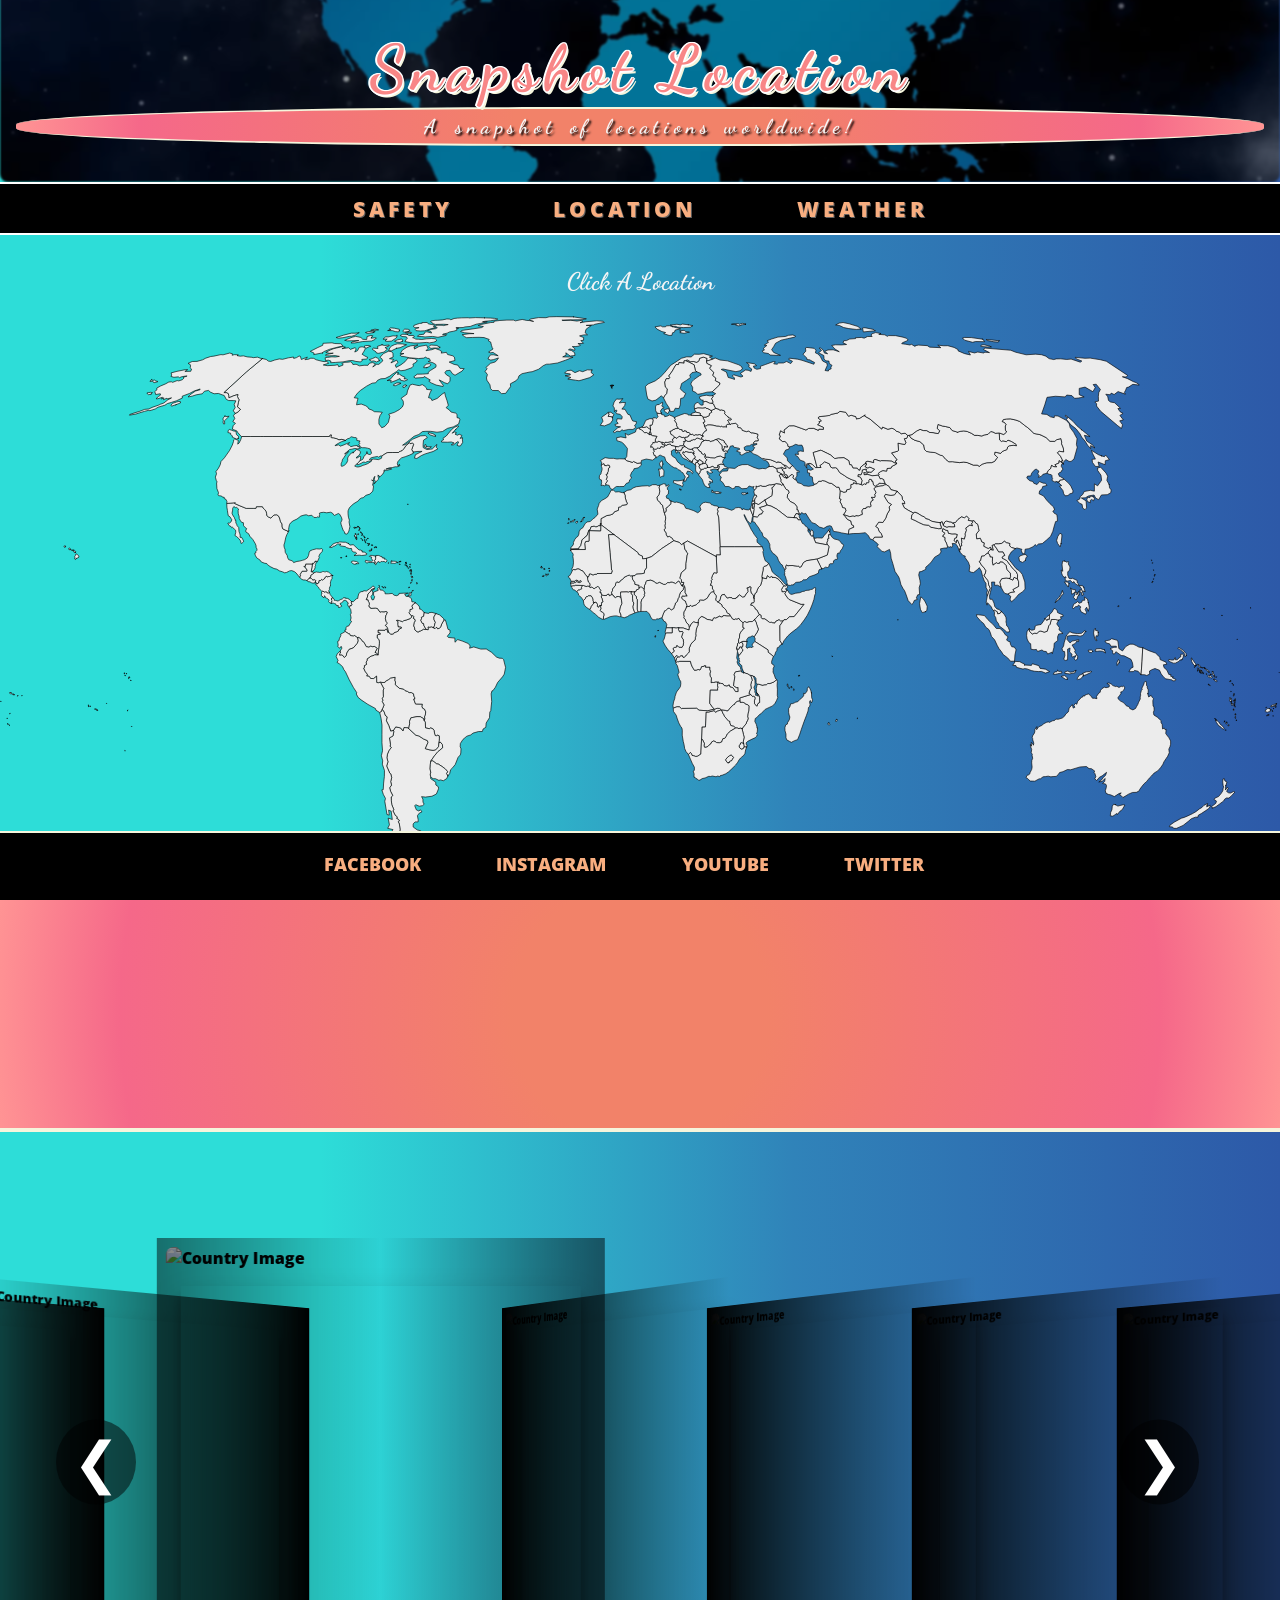
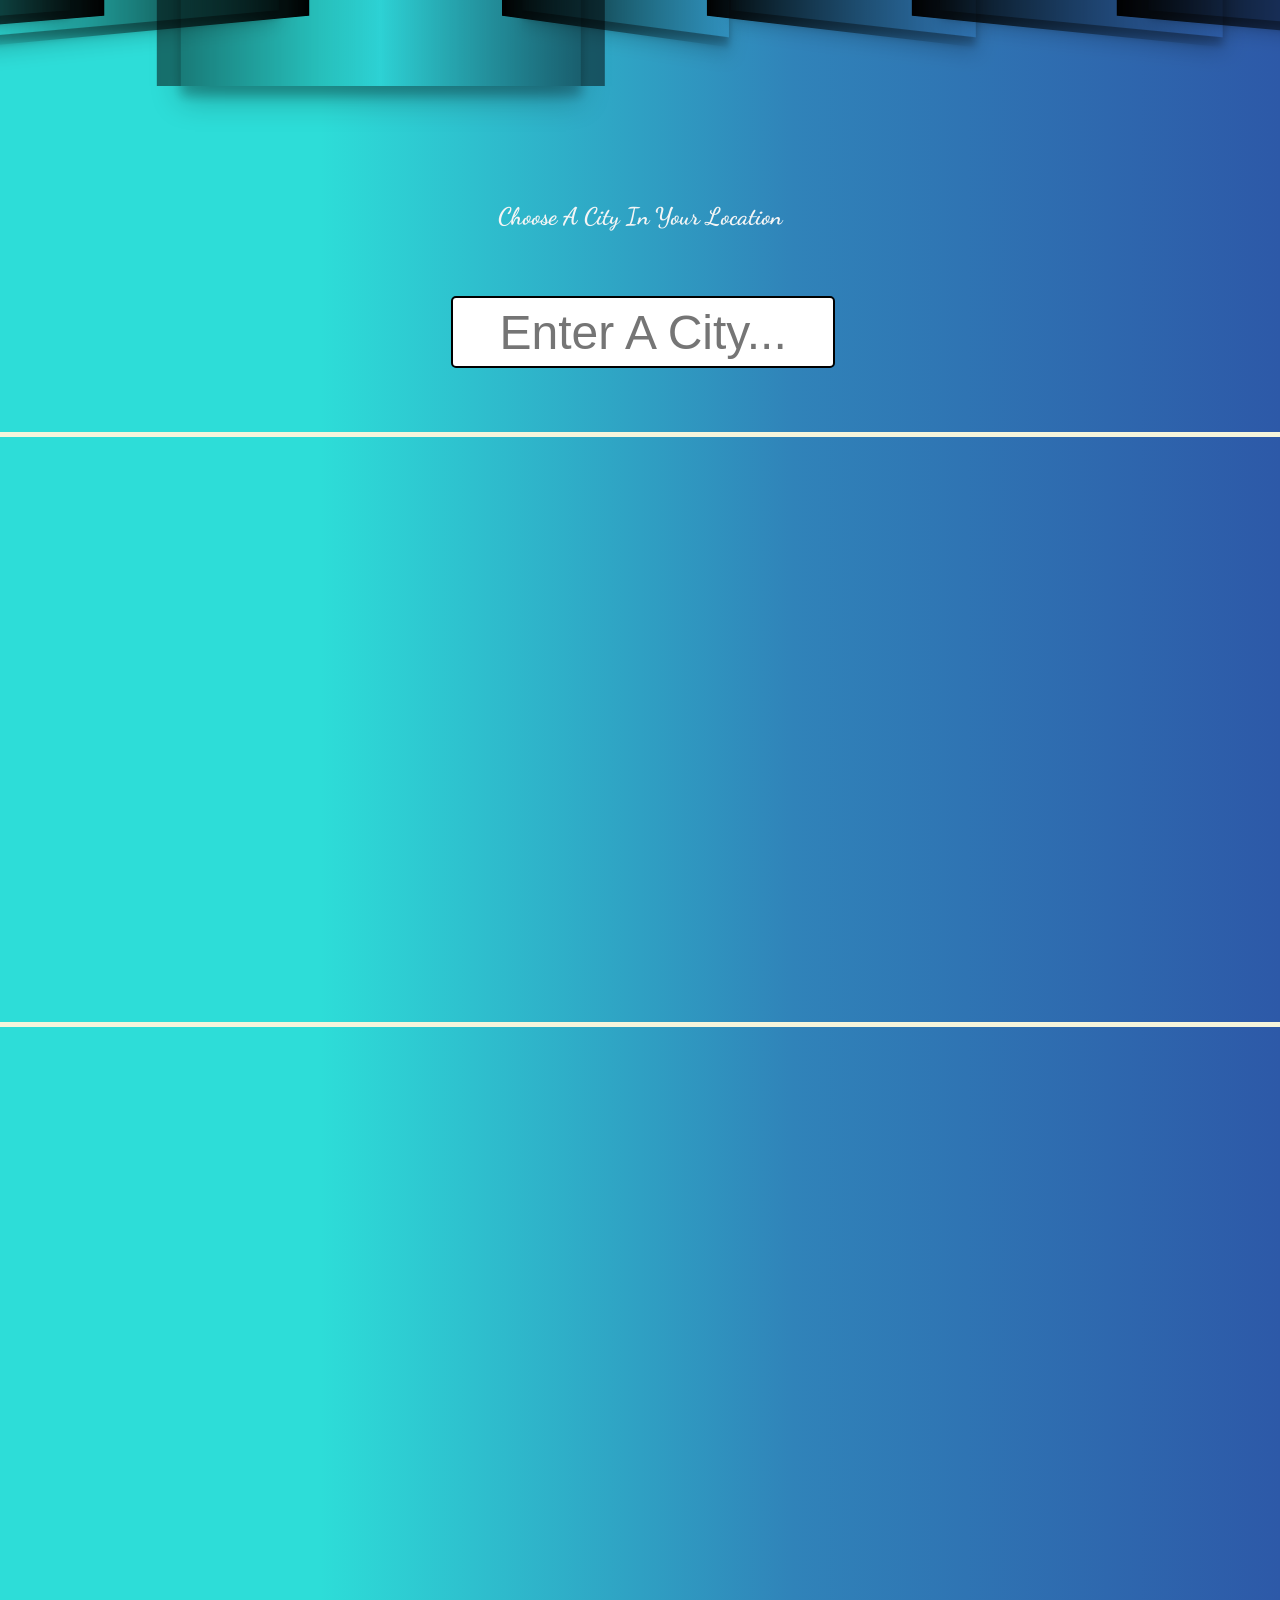
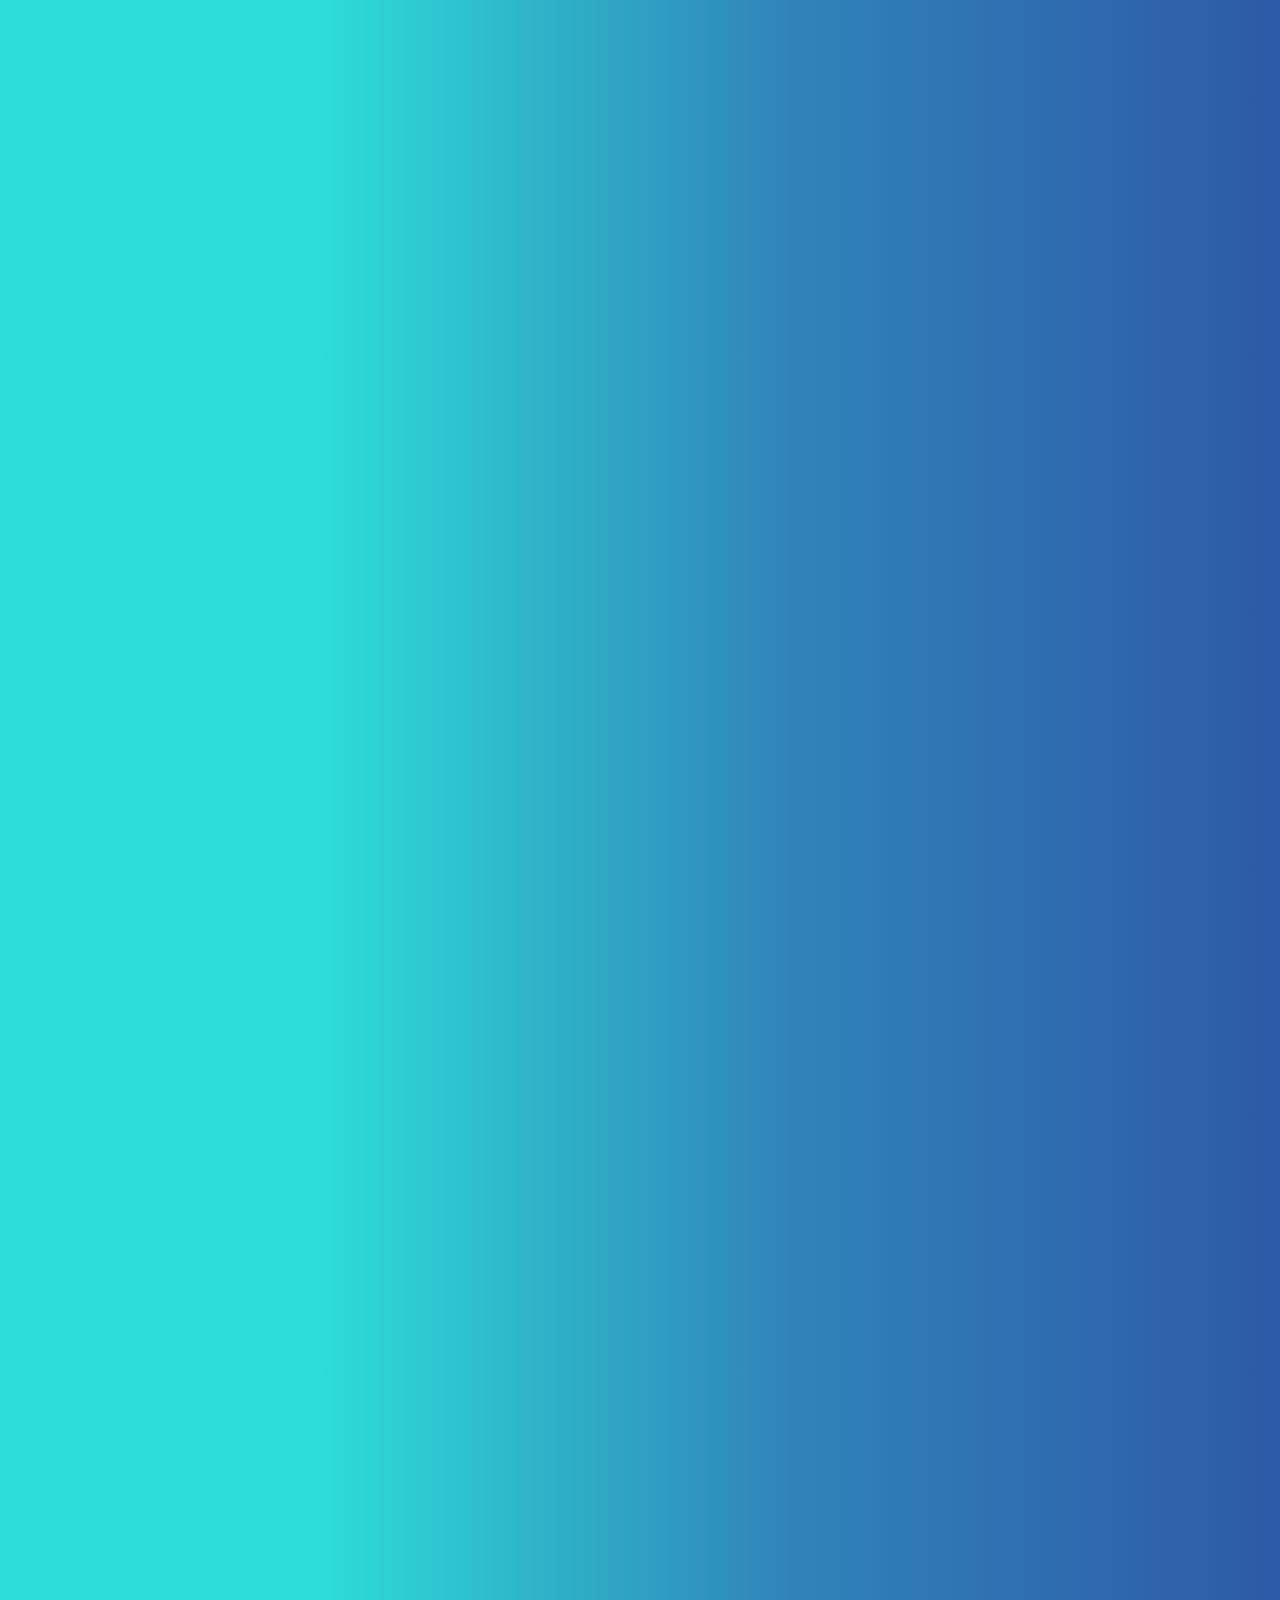
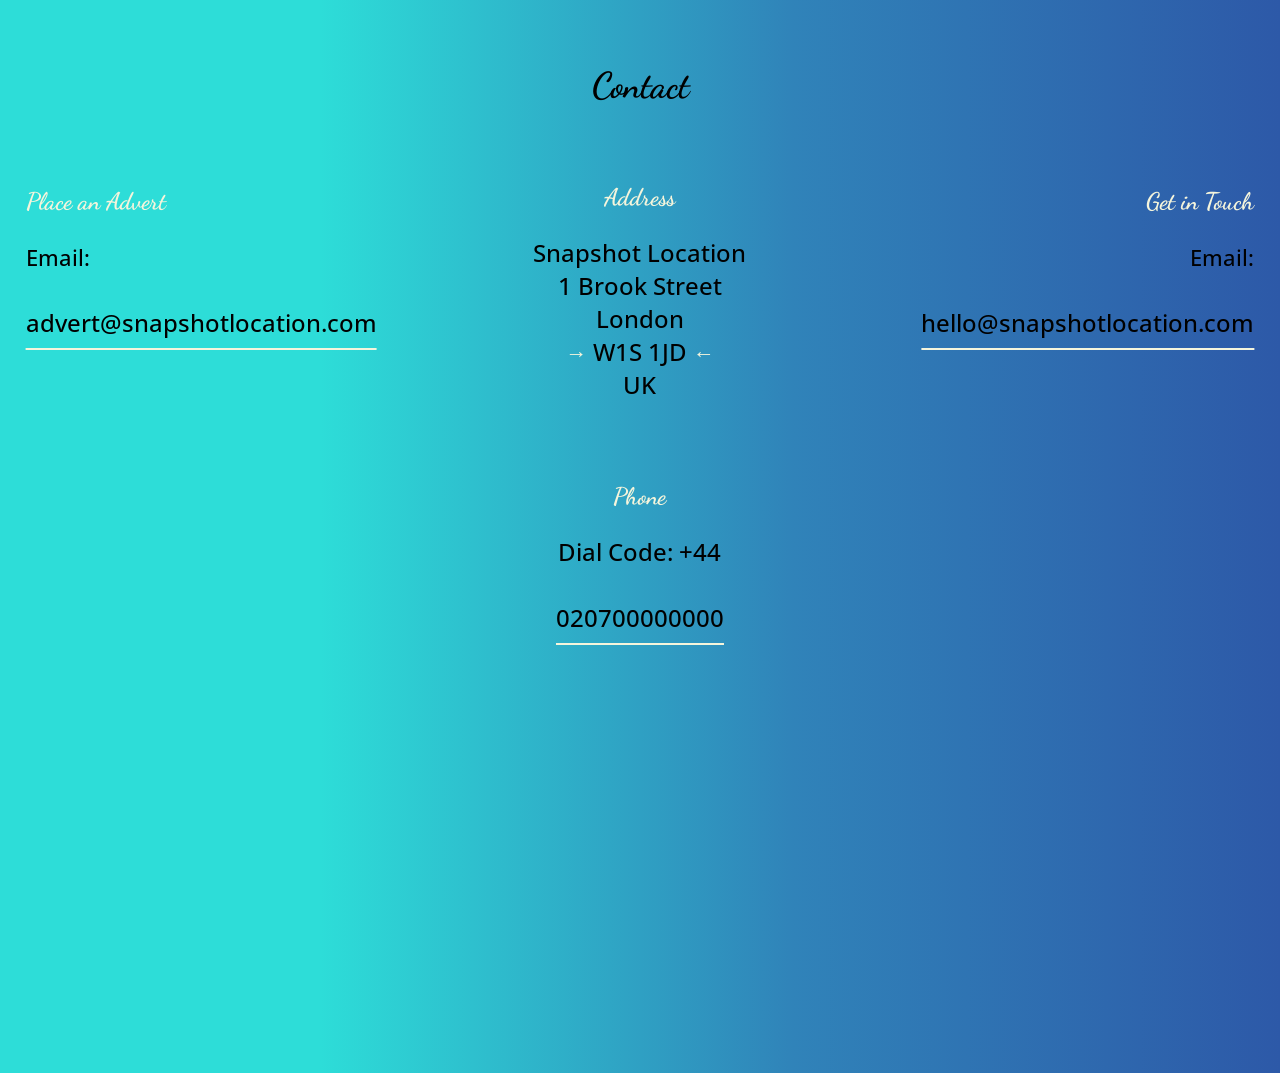
==== commit e73bcbc0: "corrected third-party API CORS and endpoint changes via Worker proxy" ====
--- a/index.html
+++ b/index.html
@@ -1502,7 +1502,7 @@
     </div>
   </section>
   <script>
-    const PEXELS_API_KEY = "Ul0hvhgdeEs6ZpA9Z33AK39I8pMibQiFDNQy2oRHJWu6vuGz8eMUsnRY"; // Replace with actual API key
+    const SNAPSHOT_WORKER_URL = "https://nominatim-proxy.yinyangsammy.workers.dev/";
     /**
      * Fetches images from Pexels for a given country and updates the slideshow.
      * Fetches images from Pexels based on the exact width & height of `.image-container`
@@ -1518,11 +1518,9 @@
     // **Fetch Images from Pexels & Populate Carousel**
     async function fetchCountryImages(countryName) {
       try {
-        const response = await fetch(`https://api.pexels.com/v1/search?query=${encodeURIComponent(countryName)}&per_page=${totalSlides}`, {
-          headers: {
-            Authorization: PEXELS_API_KEY
-          }
-        });
+        const response = await fetch(
+          `${SNAPSHOT_WORKER_URL}?pexels=${encodeURIComponent(countryName)}&per_page=${totalSlides}`
+        );
         const data = await response.json();
         if (!data.photos || data.photos.length === 0) {
           console.warn("No images found for", countryName);
--- a/assets/style.css
+++ b/assets/style.css
@@ -6024,3 +6024,58 @@
   }
 }
 
+.mini-scroll-controls button:hover {
+  background-color: orange;
+  color: white;
+}
+
+.forecast-card {
+  color: white;
+  text-align: center;
+}
+
+.forecast-time,
+.forecast-date {
+  color: white;
+}
+
+.forecast-temp,
+.forecast-min {
+  color: black;
+  font-weight: bold;
+}
+
+.forecast-icon {
+  font-size: 2rem; /* makes emoji bigger */
+  margin: 6px 0;
+}
+
+#weather-icon {
+  width: 140px;
+  height: 140px;
+  display: block;
+  margin: 8px auto 12px;
+}
+
+.scroll-btn {
+  color: black;
+}
+
+
+.scroll-btn:hover {
+  color: orange;
+}
+
+.forecast-arrow {
+    color: black !important;
+    border: none;
+    cursor: pointer;
+    padding: 6px 10px;
+    margin: 0 4px;
+    font-size: 16px;
+    transition: background-color 0.25s, color 0.25s;
+}
+
+.forecast-arrow:hover {
+  color: orange !important;
+}
